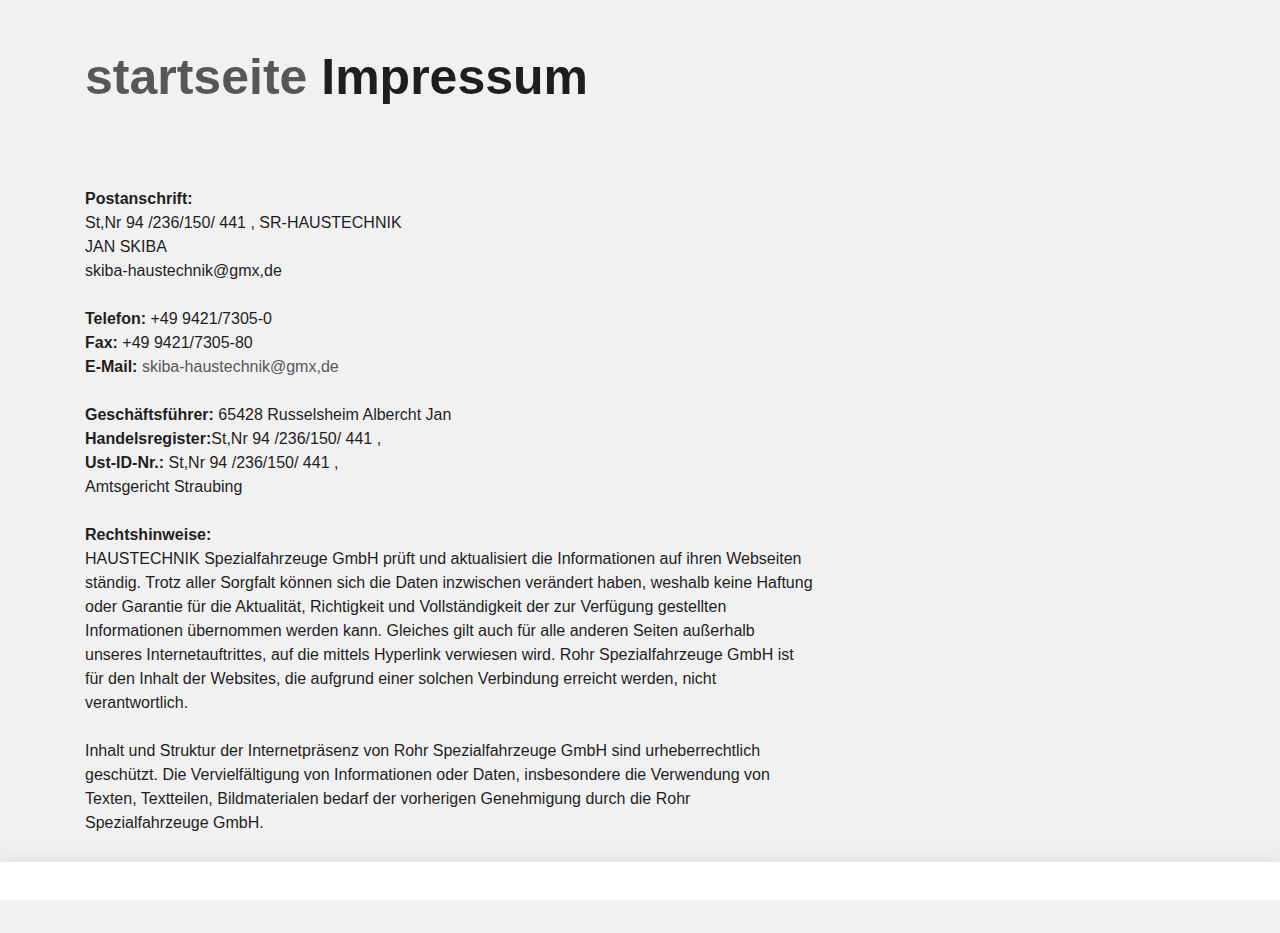
==== impressum.html @ fdb09a37 "Add files via upload" ====
<!DOCTYPE html>
 <html lang="de"><head><meta http-equiv="Content-Type" content="text/html; charset=UTF-8"><!--<base href="/">--><base href="."><title>Impressum - ROHR Spezialfahrzeuge</title><meta name="robots" content="index,follow,noodp"><meta name="content-language" content="de"><meta http-equiv="X-UA-Compatible" content="IE=EDGE"><meta name="og:type" content="website"><meta name="fb:app_id" content="1234567890"><meta name="robots" content="index,follow,noodp"><meta name="description" content="Die ROHR Spezialfahrzeuge GmbH aus Deutschland zählt zu den international führenden Herstellern im Bereich Kühlkofferfahrzeuge, Tankfahrzeuge, Flugfeldtankfahrzeuge und Militärtankfahrzeuge."><meta name="author" content="Rohr Spezialfahrzeuge"><meta property="og:title" content="Impressum"><meta property="og:site_name" content="ROHR Spezialfahrzeuge GmbH"><meta property="og:image" content="http://www.rohr-spezialfahrzeuge.com/facebook_og.png"><meta property="og:description" content="Die ROHR Spezialfahrzeuge GmbH aus Deutschland zählt zu den international führenden Herstellern im Bereich Kühlkofferfahrzeuge, Tankfahrzeuge, Flugfeldtankfahrzeuge und Militärtankfahrzeuge."><link rel="canonical" href="http://www.rohr-spezialfahrzeuge.com/de/impressum/"><meta name="viewport" content="width=device-width, initial-scale=1"><link rel="apple-touch-icon" sizes="180x180" href="https://www.rohr-spezialfahrzeuge.com/apple-touch-icon.png"><link rel="icon" type="image/png" href="https://www.rohr-spezialfahrzeuge.com/favicon-32x32.png" sizes="32x32"><link rel="icon" type="image/png" href="https://www.rohr-spezialfahrzeuge.com/favicon-16x16.png" sizes="16x16"><link rel="manifest" href="https://www.rohr-spezialfahrzeuge.com/manifest.json"><link rel="mask-icon" href="https://www.rohr-spezialfahrzeuge.com/safari-pinned-tab.svg" color="#d82022"><meta name="theme-color" content="#d82022"><link rel="stylesheet" href="Impressum - ROHR Spezialfahrzeuge_files/app.min.css"><style type="text/css" id="operaUserStyle"></style><link rel="modulepreload" as="script" crossorigin="" href="https://www.rohr-spezialfahrzeuge.com/fileadmin/build/assets/EventCountdown-c8544bce.js"><link rel="stylesheet" href="Impressum - ROHR Spezialfahrzeuge_files/EventCountdown.css">

 <style type="text/css">
@font-face {
  font-weight: 400;
  font-style:  normal;
  font-family: circular;

  src: url('chrome-extension://liecbddmkiiihnedobmlmillhodjkdmb/fonts/CircularXXWeb-Book.woff2') format('woff2');
}

@font-face {
  font-weight: 700;
  font-style:  normal;
  font-family: circular;

  src: url('chrome-extension://liecbddmkiiihnedobmlmillhodjkdmb/fonts/CircularXXWeb-Bold.woff2') format('woff2');
}</style><link rel="stylesheet" type="text/css" href="Impressum - ROHR Spezialfahrzeuge_files/676.5181.c.css"><link rel="stylesheet" type="text/css" href="Impressum - ROHR Spezialfahrzeuge_files/ui.e8db.c.css"><link rel="stylesheet" type="text/css" href="Impressum - ROHR Spezialfahrzeuge_files/233.362b.c.css"></head>
<!--[if IE 9]><body
class="ie9"><![endif]--><!--[if (gt IE 9)|!(IE)]><!--><body><!--<![endif]-->
<header id="h"> <nav id="mobile-menu" class="navbar navbar-mobile navbar-dark visible-md-down"><ul class="nav nav-stacked"><li class="nav-item has-sub"><a href="https://www.rohr-spezialfahrzeuge.com/de/kuehlfahrzeuge/" data-toggle="collapse" data-target="#collapse-7" role="button" aria-haspopup="true" aria-expanded="false" class="nav-link">Produkte<i class="icn icn-arrow_down"></i></a><div id="collapse-7" class="collapse"><ul class="nav nav-stacked text-xs-right"><li class="nav-item"><a href="https://www.rohr-spezialfahrzeuge.com/de/kuehlfahrzeuge/" class="nav-link">Kühlfahrzeuge</a></li><li class="nav-item"><a href="https://www.rohr-spezialfahrzeuge.com/de/strassentankfahrzeuge/" class="nav-link">Straßentankfahrzeuge</a></li><li class="nav-item"><a href="https://www.rohr-spezialfahrzeuge.com/de/flugfeldtankfahrzeuge/" class="nav-link">Flugfeldtankfahrzeuge</a></li><li class="nav-item"><a href="https://www.rohr-spezialfahrzeuge.com/de/militaertankfahrzeuge/" class="nav-link">Militärtankfahrzeuge</a></li></ul></div></li><li class="nav-item has-sub"><a href="https://www.rohr-spezialfahrzeuge.com/de/servicenetz/" data-toggle="collapse" data-target="#collapse-8" role="button" aria-haspopup="true" aria-expanded="false" class="nav-link">Service<i class="icn icn-arrow_down"></i></a><div id="collapse-8" class="collapse"><ul class="nav nav-stacked text-xs-right"><li class="nav-item"><a href="https://www.rohr-spezialfahrzeuge.com/de/servicenetz/" class="nav-link">Servicenetz</a></li><li class="nav-item"><a href="https://www.rohr-spezialfahrzeuge.com/de/kundendienst/" class="nav-link">Kundendienst</a></li><li class="nav-item"><a href="https://www.rohr-spezialfahrzeuge.com/de/ersatzteile/" class="nav-link">Ersatzteile</a></li><li class="nav-item"><a href="https://www.rohr-spezialfahrzeuge.com/de/reparatur/" class="nav-link">Reparatur</a></li><li class="nav-item"><a href="https://www.rohr-spezialfahrzeuge.com/de/fahrzeugsanierungen/" class="nav-link">Fahrzeugsanierungen</a></li></ul></div></li><li class="nav-item has-sub"><a href="https://www.rohr-spezialfahrzeuge.com/de/ueber-rohr/" data-toggle="collapse" data-target="#collapse-9" role="button" aria-haspopup="true" aria-expanded="false" class="nav-link">Unternehmen<i class="icn icn-arrow_down"></i></a><div id="collapse-9" class="collapse"><ul class="nav nav-stacked text-xs-right"><li class="nav-item"><a href="https://www.rohr-spezialfahrzeuge.com/de/ueber-rohr/" class="nav-link">Über ROHR</a></li><li class="nav-item"><a href="https://www.rohr-spezialfahrzeuge.com/de/b2b/" class="nav-link">B2B</a></li><li class="nav-item"><a href="https://www.rohr-spezialfahrzeuge.com/de/medien/" class="nav-link">Medien</a></li><li class="nav-item"><a href="https://www.rohr-spezialfahrzeuge.com/de/zertifikate/" class="nav-link">Zertifikate</a></li></ul></div></li>
  
 </nav></header><div id="site-content"><div class="page">
<a id="c9"></a><div class="container m-y-1"><div class="content-text "><div class="row"><div class="col-xs-12 col-md-10 col-xxl-8"><h2 class="no-border">
  <a href="index.html">startseite</a>
  
  Impressum</h2></div></div></div></div><div class="container slot-two-columns"><div class="row"><div class="col-xs-12 col-md-8">
<a id="c8"></a><div class="content-text m-b-1"><div class="row"><div class="col-sm-12"><p class="bodytext"><strong>Postanschrift:</strong><br> St,Nr 94 /236/150/ 441 , SR-HAUSTECHNIK <br> JAN SKIBA<br> skiba-haustechnik@gmx,de</p><p class="bodytext">&nbsp;</p><p class="bodytext"><strong>Telefon:</strong> +49 9421/7305-0<br> <strong>Fax:</strong> +49 9421/7305-80<br> <strong>E-Mail:</strong> <a href="mailto:info@rohr-spezialfahrzeuge.com">skiba-haustechnik@gmx,de</a></p><p class="bodytext">&nbsp;</p><p class="bodytext"><strong>Geschäftsführer:</strong>  65428 Russelsheim Albercht Jan
  
  
  
  <br> <strong>Handelsregister:</strong>St,Nr 94 /236/150/ 441 ,<br> <strong>Ust-ID-Nr.:</strong> St,Nr 94 /236/150/ 441 ,<br>  Amtsgericht Straubing<br> <br> <strong>Rechtshinweise:</strong><br> HAUSTECHNIK Spezialfahrzeuge GmbH prüft und aktualisiert die Informationen auf ihren Webseiten ständig. Trotz aller Sorgfalt können sich die Daten inzwischen verändert haben, weshalb keine Haftung oder Garantie für die Aktualität, Richtigkeit und Vollständigkeit der zur Verfügung gestellten Informationen übernommen werden kann. Gleiches gilt auch für alle anderen Seiten außerhalb unseres Internetauftrittes, auf die mittels Hyperlink verwiesen wird. Rohr Spezialfahrzeuge GmbH ist für den Inhalt der Websites, die aufgrund einer solchen Verbindung erreicht werden, nicht verantwortlich.<br> <br> Inhalt und Struktur der Internetpräsenz von Rohr Spezialfahrzeuge GmbH sind urheberrechtlich geschützt. Die Vervielfältigung von Informationen oder Daten, insbesondere die Verwendung von Texten, Textteilen, Bildmaterialen bedarf der vorherigen Genehmigung durch die Rohr Spezialfahrzeuge GmbH.<br> <br>   </p></div></div></div></div><div class="col-xs-12 col-md-4"></div></div></div></div></div>
  <script>var t3 = {
  id: 5,
  type: 0,
  lang: 0
};
window.cookieconsent_options = {
  message:"Wir möchten Ihnen den bestmöglichen Service bieten. Dazu speichern wir Informationen über Ihren Besuch in sogenannten Cookies. Durch die Nutzung dieser Webseite erklären Sie sich mit der Verwendung von Cookies einverstanden. <a href=/de/datenschutzerklaerung/>Datenschutzerklärung</a>",
  dismiss:"Verstanden!",
  learnMore:"Mehr Informationen",
  link:null,
  theme:null
};</script> <script type="module" src="./Impressum - ROHR Spezialfahrzeuge_files/app.min.js.téléchargé"></script><script></script><script src="./Impressum - ROHR Spezialfahrzeuge_files/banner.js.téléchargé" data-cookiefirst-key="1eafcaf3-7a5d-4e7d-9ab6-0aec67dd1686"></script> <div id="loom-companion-mv3" ext-id="liecbddmkiiihnedobmlmillhodjkdmb"><section id="shadow-host-companion"><template shadowrootmode="open"><div id="inner-shadow-companion"><div class="css-0" id="tooltip-mount-layer-companion"></div><style data-emotion="companion-global"></style><style data-emotion="companion" data-s=""></style><style>
            
    #inner-shadow-companion {
      font-size: 100%;
    }
    #inner-shadow-companion {
      font-family: circular, -apple-system, BlinkMacSystemFont, Segoe UI,
        sans-serif;
      color: var(--lns-color-body);
      
  font-size: var(--lns-fontSize-medium);
  line-height: var(--lns-lineHeight-medium);
;
      font-feature-settings: 'ss08' on;
    }

    #inner-shadow-companion *,
    #inner-shadow-companion *:before,
    #inner-shadow-companion *:after {
      box-sizing: border-box;
    }

    #inner-shadow-companion * {
      -webkit-font-smoothing: antialiased;
      -moz-osx-font-smoothing: grayscale;
      letter-spacing: calc(0.6px - 0.05em);
    }

    
    #inner-shadow-companion,
    .theme-light,
    [data-lens-theme="light"] {
      --lns-color-primary: var(--lns-themeLight-color-primary);--lns-color-primaryHover: var(--lns-themeLight-color-primaryHover);--lns-color-primaryActive: var(--lns-themeLight-color-primaryActive);--lns-color-body: var(--lns-themeLight-color-body);--lns-color-bodyDimmed: var(--lns-themeLight-color-bodyDimmed);--lns-color-background: var(--lns-themeLight-color-background);--lns-color-backgroundHover: var(--lns-themeLight-color-backgroundHover);--lns-color-backgroundActive: var(--lns-themeLight-color-backgroundActive);--lns-color-backgroundSecondary: var(--lns-themeLight-color-backgroundSecondary);--lns-color-backgroundSecondary2: var(--lns-themeLight-color-backgroundSecondary2);--lns-color-overlay: var(--lns-themeLight-color-overlay);--lns-color-border: var(--lns-themeLight-color-border);--lns-color-focusRing: var(--lns-themeLight-color-focusRing);--lns-color-record: var(--lns-themeLight-color-record);--lns-color-recordHover: var(--lns-themeLight-color-recordHover);--lns-color-recordActive: var(--lns-themeLight-color-recordActive);--lns-color-info: var(--lns-themeLight-color-info);--lns-color-success: var(--lns-themeLight-color-success);--lns-color-warning: var(--lns-themeLight-color-warning);--lns-color-danger: var(--lns-themeLight-color-danger);--lns-color-dangerHover: var(--lns-themeLight-color-dangerHover);--lns-color-dangerActive: var(--lns-themeLight-color-dangerActive);--lns-color-backdrop: var(--lns-themeLight-color-backdrop);--lns-color-backdropDark: var(--lns-themeLight-color-backdropDark);--lns-color-backdropTwilight: var(--lns-themeLight-color-backdropTwilight);--lns-color-disabledContent: var(--lns-themeLight-color-disabledContent);--lns-color-highlight: var(--lns-themeLight-color-highlight);--lns-color-disabledBackground: var(--lns-themeLight-color-disabledBackground);--lns-color-formFieldBorder: var(--lns-themeLight-color-formFieldBorder);--lns-color-formFieldBackground: var(--lns-themeLight-color-formFieldBackground);--lns-color-buttonBorder: var(--lns-themeLight-color-buttonBorder);--lns-color-upgrade: var(--lns-themeLight-color-upgrade);--lns-color-upgradeHover: var(--lns-themeLight-color-upgradeHover);--lns-color-upgradeActive: var(--lns-themeLight-color-upgradeActive);--lns-color-tabBackground: var(--lns-themeLight-color-tabBackground);--lns-color-discoveryBackground: var(--lns-themeLight-color-discoveryBackground);--lns-color-discoveryLightBackground: var(--lns-themeLight-color-discoveryLightBackground);--lns-color-discoveryTitle: var(--lns-themeLight-color-discoveryTitle);--lns-color-discoveryHighlight: var(--lns-themeLight-color-discoveryHighlight);
    }

    .theme-dark,
    [data-lens-theme="dark"] {
      --lns-color-primary: var(--lns-themeDark-color-primary);--lns-color-primaryHover: var(--lns-themeDark-color-primaryHover);--lns-color-primaryActive: var(--lns-themeDark-color-primaryActive);--lns-color-body: var(--lns-themeDark-color-body);--lns-color-bodyDimmed: var(--lns-themeDark-color-bodyDimmed);--lns-color-background: var(--lns-themeDark-color-background);--lns-color-backgroundHover: var(--lns-themeDark-color-backgroundHover);--lns-color-backgroundActive: var(--lns-themeDark-color-backgroundActive);--lns-color-backgroundSecondary: var(--lns-themeDark-color-backgroundSecondary);--lns-color-backgroundSecondary2: var(--lns-themeDark-color-backgroundSecondary2);--lns-color-overlay: var(--lns-themeDark-color-overlay);--lns-color-border: var(--lns-themeDark-color-border);--lns-color-focusRing: var(--lns-themeDark-color-focusRing);--lns-color-record: var(--lns-themeDark-color-record);--lns-color-recordHover: var(--lns-themeDark-color-recordHover);--lns-color-recordActive: var(--lns-themeDark-color-recordActive);--lns-color-info: var(--lns-themeDark-color-info);--lns-color-success: var(--lns-themeDark-color-success);--lns-color-warning: var(--lns-themeDark-color-warning);--lns-color-danger: var(--lns-themeDark-color-danger);--lns-color-dangerHover: var(--lns-themeDark-color-dangerHover);--lns-color-dangerActive: var(--lns-themeDark-color-dangerActive);--lns-color-backdrop: var(--lns-themeDark-color-backdrop);--lns-color-backdropDark: var(--lns-themeDark-color-backdropDark);--lns-color-backdropTwilight: var(--lns-themeDark-color-backdropTwilight);--lns-color-disabledContent: var(--lns-themeDark-color-disabledContent);--lns-color-highlight: var(--lns-themeDark-color-highlight);--lns-color-disabledBackground: var(--lns-themeDark-color-disabledBackground);--lns-color-formFieldBorder: var(--lns-themeDark-color-formFieldBorder);--lns-color-formFieldBackground: var(--lns-themeDark-color-formFieldBackground);--lns-color-buttonBorder: var(--lns-themeDark-color-buttonBorder);--lns-color-upgrade: var(--lns-themeDark-color-upgrade);--lns-color-upgradeHover: var(--lns-themeDark-color-upgradeHover);--lns-color-upgradeActive: var(--lns-themeDark-color-upgradeActive);--lns-color-tabBackground: var(--lns-themeDark-color-tabBackground);--lns-color-discoveryBackground: var(--lns-themeDark-color-discoveryBackground);--lns-color-discoveryLightBackground: var(--lns-themeDark-color-discoveryLightBackground);--lns-color-discoveryTitle: var(--lns-themeDark-color-discoveryTitle);--lns-color-discoveryHighlight: var(--lns-themeDark-color-discoveryHighlight);
    }
  

    
    #inner-shadow-companion {
      --lns-fontWeight-book:400;--lns-fontWeight-bold:700;--lns-unit:0.5rem;--lns-fontSize-small:calc(1.5 * var(--lns-unit, 8px));--lns-lineHeight-small:1.5;--lns-fontSize-body-sm:calc(1.5 * var(--lns-unit, 8px));--lns-lineHeight-body-sm:1.5;--lns-fontSize-medium:calc(1.75 * var(--lns-unit, 8px));--lns-lineHeight-medium:1.6;--lns-fontSize-body-md:calc(1.75 * var(--lns-unit, 8px));--lns-lineHeight-body-md:1.6;--lns-fontSize-large:calc(2.25 * var(--lns-unit, 8px));--lns-lineHeight-large:1.45;--lns-fontSize-body-lg:calc(2.25 * var(--lns-unit, 8px));--lns-lineHeight-body-lg:1.45;--lns-fontSize-xlarge:calc(3 * var(--lns-unit, 8px));--lns-lineHeight-xlarge:1.35;--lns-fontSize-heading-sm:calc(3 * var(--lns-unit, 8px));--lns-lineHeight-heading-sm:1.35;--lns-fontSize-xxlarge:calc(4 * var(--lns-unit, 8px));--lns-lineHeight-xxlarge:1.2;--lns-fontSize-heading-md:calc(4 * var(--lns-unit, 8px));--lns-lineHeight-heading-md:1.2;--lns-fontSize-xxxlarge:calc(6 * var(--lns-unit, 8px));--lns-lineHeight-xxxlarge:1.15;--lns-fontSize-heading-lg:calc(6 * var(--lns-unit, 8px));--lns-lineHeight-heading-lg:1.15;--lns-radius-medium:calc(1 * var(--lns-unit, 8px));--lns-radius-large:calc(2 * var(--lns-unit, 8px));--lns-radius-xlarge:calc(3 * var(--lns-unit, 8px));--lns-radius-full:calc(999 * var(--lns-unit, 8px));--lns-shadow-small:0 calc(0.5 * var(--lns-unit, 8px)) calc(1.25 * var(--lns-unit, 8px)) hsla(0, 0%, 0%, 0.05);--lns-shadow-medium:0 calc(0.5 * var(--lns-unit, 8px)) calc(1.25 * var(--lns-unit, 8px)) hsla(0, 0%, 0%, 0.1);--lns-shadow-large:0 calc(0.75 * var(--lns-unit, 8px)) calc(3 * var(--lns-unit, 8px)) hsla(0, 0%, 0%, 0.1);--lns-space-xsmall:calc(0.5 * var(--lns-unit, 8px));--lns-space-small:calc(1 * var(--lns-unit, 8px));--lns-space-medium:calc(2 * var(--lns-unit, 8px));--lns-space-large:calc(3 * var(--lns-unit, 8px));--lns-space-xlarge:calc(5 * var(--lns-unit, 8px));--lns-space-xxlarge:calc(8 * var(--lns-unit, 8px));--lns-formFieldBorderWidth:1px;--lns-formFieldBorderWidthFocus:2px;--lns-formFieldHeight:calc(4.5 * var(--lns-unit, 8px));--lns-formFieldRadius:calc(2.25 * var(--lns-unit, 8px));--lns-formFieldHorizontalPadding:calc(2 * var(--lns-unit, 8px));--lns-formFieldBorderShadow:
    inset 0 0 0 var(--lns-formFieldBorderWidth) var(--lns-color-formFieldBorder)
  ;--lns-formFieldBorderShadowFocus:
    inset 0 0 0 var(--lns-formFieldBorderWidthFocus) var(--lns-color-blurple),
    0 0 0 var(--lns-formFieldBorderWidthFocus) var(--lns-color-focusRing)
  ;--lns-color-red:hsla(11,80%,45%,1);--lns-color-blurpleLight:hsla(240,83.3%,95.3%,1);--lns-color-blurpleMedium:hsla(242,81%,87.6%,1);--lns-color-blurple:hsla(242,88.4%,66.3%,1);--lns-color-blurpleDark:hsla(242,87.6%,62%,1);--lns-color-blurpleStrong:hsla(252,46%,33%,1);--lns-color-offWhite:hsla(45,36.4%,95.7%,1);--lns-color-blueLight:hsla(206,58.3%,85.9%,1);--lns-color-blue:hsla(206,100%,73.3%,1);--lns-color-blueDark:hsla(206,29.5%,33.9%,1);--lns-color-orangeLight:hsla(6,100%,89.6%,1);--lns-color-orange:hsla(11,100%,62.2%,1);--lns-color-orangeDark:hsla(11,79.9%,64.9%,1);--lns-color-tealLight:hsla(180,20%,67.6%,1);--lns-color-teal:hsla(180,51.4%,51.6%,1);--lns-color-tealDark:hsla(180,16.2%,22.9%,1);--lns-color-yellowLight:hsla(39,100%,87.8%,1);--lns-color-yellow:hsla(50,100%,57.3%,1);--lns-color-yellowDark:hsla(39,100%,68%,1);--lns-color-grey8:hsla(0,0%,13%,1);--lns-color-grey7:hsla(246,16%,26%,1);--lns-color-grey6:hsla(252,13%,46%,1);--lns-color-grey5:hsla(240,7%,62%,1);--lns-color-grey4:hsla(259,12%,75%,1);--lns-color-grey3:hsla(260,11%,85%,1);--lns-color-grey2:hsla(260,11%,95%,1);--lns-color-grey1:hsla(240,7%,97%,1);--lns-color-white:hsla(0,0%,100%,1);--lns-themeLight-color-primary:hsla(242,88.4%,66.3%,1);--lns-themeLight-color-primaryHover:hsla(242,88.4%,56.3%,1);--lns-themeLight-color-primaryActive:hsla(242,88.4%,45.3%,1);--lns-themeLight-color-body:hsla(0,0%,13%,1);--lns-themeLight-color-bodyDimmed:hsla(252,13%,46%,1);--lns-themeLight-color-background:hsla(0,0%,100%,1);--lns-themeLight-color-backgroundHover:hsla(246,16%,26%,0.1);--lns-themeLight-color-backgroundActive:hsla(246,16%,26%,0.3);--lns-themeLight-color-backgroundSecondary:hsla(246,16%,26%,0.04);--lns-themeLight-color-backgroundSecondary2:hsla(45,34%,78%,0.2);--lns-themeLight-color-overlay:hsla(0,0%,100%,1);--lns-themeLight-color-border:hsla(252,13%,46%,0.2);--lns-themeLight-color-focusRing:hsla(242,88.4%,66.3%,0.5);--lns-themeLight-color-record:hsla(11,100%,62.2%,1);--lns-themeLight-color-recordHover:hsla(11,100%,52.2%,1);--lns-themeLight-color-recordActive:hsla(11,100%,42.2%,1);--lns-themeLight-color-info:hsla(206,100%,73.3%,1);--lns-themeLight-color-success:hsla(180,51.4%,51.6%,1);--lns-themeLight-color-warning:hsla(39,100%,68%,1);--lns-themeLight-color-danger:hsla(11,80%,45%,1);--lns-themeLight-color-dangerHover:hsla(11,80%,38%,1);--lns-themeLight-color-dangerActive:hsla(11,80%,31%,1);--lns-themeLight-color-backdrop:hsla(0,0%,13%,0.5);--lns-themeLight-color-backdropDark:hsla(0,0%,13%,0.9);--lns-themeLight-color-backdropTwilight:hsla(245,44.8%,46.9%,0.8);--lns-themeLight-color-disabledContent:hsla(240,7%,62%,1);--lns-themeLight-color-highlight:hsla(240,83.3%,66.3%,0.15);--lns-themeLight-color-disabledBackground:hsla(260,11%,95%,1);--lns-themeLight-color-formFieldBorder:hsla(260,11%,85%,1);--lns-themeLight-color-formFieldBackground:hsla(0,0%,100%,1);--lns-themeLight-color-buttonBorder:hsla(252,13%,46%,0.25);--lns-themeLight-color-upgrade:hsla(206,100%,93%,1);--lns-themeLight-color-upgradeHover:hsla(206,100%,85%,1);--lns-themeLight-color-upgradeActive:hsla(206,100%,77%,1);--lns-themeLight-color-tabBackground:hsla(252,13%,46%,0.15);--lns-themeLight-color-discoveryBackground:hsla(206,100%,93%,1);--lns-themeLight-color-discoveryLightBackground:hsla(206,100%,97%,1);--lns-themeLight-color-discoveryTitle:hsla(0,0%,13%,1);--lns-themeLight-color-discoveryHighlight:hsla(206,100%,77%,0.3);--lns-themeDark-color-primary:hsla(242,87%,73%,1);--lns-themeDark-color-primaryHover:hsla(242,88.4%,56.3%,1);--lns-themeDark-color-primaryActive:hsla(242,88.4%,45.3%,1);--lns-themeDark-color-body:hsla(240,7%,97%,1);--lns-themeDark-color-bodyDimmed:hsla(240,7%,62%,1);--lns-themeDark-color-background:hsla(0,0%,13%,1);--lns-themeDark-color-backgroundHover:hsla(0,0%,100%,0.1);--lns-themeDark-color-backgroundActive:hsla(0,0%,100%,0.2);--lns-themeDark-color-backgroundSecondary:hsla(0,0%,100%,0.04);--lns-themeDark-color-backgroundSecondary2:hsla(45,13%,44%,0.2);--lns-themeDark-color-overlay:hsla(0,0%,20%,1);--lns-themeDark-color-border:hsla(259,12%,75%,0.2);--lns-themeDark-color-focusRing:hsla(242,88.4%,66.3%,0.5);--lns-themeDark-color-record:hsla(11,100%,62.2%,1);--lns-themeDark-color-recordHover:hsla(11,100%,52.2%,1);--lns-themeDark-color-recordActive:hsla(11,100%,42.2%,1);--lns-themeDark-color-info:hsla(206,100%,73.3%,1);--lns-themeDark-color-success:hsla(180,51.4%,51.6%,1);--lns-themeDark-color-warning:hsla(39,100%,68%,1);--lns-themeDark-color-danger:hsla(11,80%,45%,1);--lns-themeDark-color-dangerHover:hsla(11,80%,38%,1);--lns-themeDark-color-dangerActive:hsla(11,80%,31%,1);--lns-themeDark-color-backdrop:hsla(0,0%,13%,0.5);--lns-themeDark-color-backdropDark:hsla(0,0%,13%,0.9);--lns-themeDark-color-backdropTwilight:hsla(245,44.8%,46.9%,0.8);--lns-themeDark-color-disabledContent:hsla(240,7%,62%,1);--lns-themeDark-color-highlight:hsla(240,83.3%,66.3%,0.15);--lns-themeDark-color-disabledBackground:hsla(252,13%,23%,1);--lns-themeDark-color-formFieldBorder:hsla(252,13%,46%,1);--lns-themeDark-color-formFieldBackground:hsla(0,0%,13%,1);--lns-themeDark-color-buttonBorder:hsla(0,0%,100%,0.25);--lns-themeDark-color-upgrade:hsla(206,92%,81%,1);--lns-themeDark-color-upgradeHover:hsla(206,92%,74%,1);--lns-themeDark-color-upgradeActive:hsla(206,92%,67%,1);--lns-themeDark-color-tabBackground:hsla(0,0%,100%,0.15);--lns-themeDark-color-discoveryBackground:hsla(206,92%,81%,1);--lns-themeDark-color-discoveryLightBackground:hsla(0,0%,13%,1);--lns-themeDark-color-discoveryTitle:hsla(206,100%,73.3%,1);--lns-themeDark-color-discoveryHighlight:hsla(206,100%,77%,0.3);
    }
  

    .c\:red{color:var(--lns-color-red)}.c\:blurpleLight{color:var(--lns-color-blurpleLight)}.c\:blurpleMedium{color:var(--lns-color-blurpleMedium)}.c\:blurple{color:var(--lns-color-blurple)}.c\:blurpleDark{color:var(--lns-color-blurpleDark)}.c\:blurpleStrong{color:var(--lns-color-blurpleStrong)}.c\:offWhite{color:var(--lns-color-offWhite)}.c\:blueLight{color:var(--lns-color-blueLight)}.c\:blue{color:var(--lns-color-blue)}.c\:blueDark{color:var(--lns-color-blueDark)}.c\:orangeLight{color:var(--lns-color-orangeLight)}.c\:orange{color:var(--lns-color-orange)}.c\:orangeDark{color:var(--lns-color-orangeDark)}.c\:tealLight{color:var(--lns-color-tealLight)}.c\:teal{color:var(--lns-color-teal)}.c\:tealDark{color:var(--lns-color-tealDark)}.c\:yellowLight{color:var(--lns-color-yellowLight)}.c\:yellow{color:var(--lns-color-yellow)}.c\:yellowDark{color:var(--lns-color-yellowDark)}.c\:grey8{color:var(--lns-color-grey8)}.c\:grey7{color:var(--lns-color-grey7)}.c\:grey6{color:var(--lns-color-grey6)}.c\:grey5{color:var(--lns-color-grey5)}.c\:grey4{color:var(--lns-color-grey4)}.c\:grey3{color:var(--lns-color-grey3)}.c\:grey2{color:var(--lns-color-grey2)}.c\:grey1{color:var(--lns-color-grey1)}.c\:white{color:var(--lns-color-white)}.c\:primary{color:var(--lns-color-primary)}.c\:primaryHover{color:var(--lns-color-primaryHover)}.c\:primaryActive{color:var(--lns-color-primaryActive)}.c\:body{color:var(--lns-color-body)}.c\:bodyDimmed{color:var(--lns-color-bodyDimmed)}.c\:background{color:var(--lns-color-background)}.c\:backgroundHover{color:var(--lns-color-backgroundHover)}.c\:backgroundActive{color:var(--lns-color-backgroundActive)}.c\:backgroundSecondary{color:var(--lns-color-backgroundSecondary)}.c\:backgroundSecondary2{color:var(--lns-color-backgroundSecondary2)}.c\:overlay{color:var(--lns-color-overlay)}.c\:border{color:var(--lns-color-border)}.c\:focusRing{color:var(--lns-color-focusRing)}.c\:record{color:var(--lns-color-record)}.c\:recordHover{color:var(--lns-color-recordHover)}.c\:recordActive{color:var(--lns-color-recordActive)}.c\:info{color:var(--lns-color-info)}.c\:success{color:var(--lns-color-success)}.c\:warning{color:var(--lns-color-warning)}.c\:danger{color:var(--lns-color-danger)}.c\:dangerHover{color:var(--lns-color-dangerHover)}.c\:dangerActive{color:var(--lns-color-dangerActive)}.c\:backdrop{color:var(--lns-color-backdrop)}.c\:backdropDark{color:var(--lns-color-backdropDark)}.c\:backdropTwilight{color:var(--lns-color-backdropTwilight)}.c\:disabledContent{color:var(--lns-color-disabledContent)}.c\:highlight{color:var(--lns-color-highlight)}.c\:disabledBackground{color:var(--lns-color-disabledBackground)}.c\:formFieldBorder{color:var(--lns-color-formFieldBorder)}.c\:formFieldBackground{color:var(--lns-color-formFieldBackground)}.c\:buttonBorder{color:var(--lns-color-buttonBorder)}.c\:upgrade{color:var(--lns-color-upgrade)}.c\:upgradeHover{color:var(--lns-color-upgradeHover)}.c\:upgradeActive{color:var(--lns-color-upgradeActive)}.c\:tabBackground{color:var(--lns-color-tabBackground)}.c\:discoveryBackground{color:var(--lns-color-discoveryBackground)}.c\:discoveryLightBackground{color:var(--lns-color-discoveryLightBackground)}.c\:discoveryTitle{color:var(--lns-color-discoveryTitle)}.c\:discoveryHighlight{color:var(--lns-color-discoveryHighlight)}.shadow\:small{box-shadow:var(--lns-shadow-small)}.shadow\:medium{box-shadow:var(--lns-shadow-medium)}.shadow\:large{box-shadow:var(--lns-shadow-large)}.radius\:medium{border-radius:var(--lns-radius-medium)}.radius\:large{border-radius:var(--lns-radius-large)}.radius\:xlarge{border-radius:var(--lns-radius-xlarge)}.radius\:full{border-radius:var(--lns-radius-full)}.bgc\:red{background-color:var(--lns-color-red)}.bgc\:blurpleLight{background-color:var(--lns-color-blurpleLight)}.bgc\:blurpleMedium{background-color:var(--lns-color-blurpleMedium)}.bgc\:blurple{background-color:var(--lns-color-blurple)}.bgc\:blurpleDark{background-color:var(--lns-color-blurpleDark)}.bgc\:blurpleStrong{background-color:var(--lns-color-blurpleStrong)}.bgc\:offWhite{background-color:var(--lns-color-offWhite)}.bgc\:blueLight{background-color:var(--lns-color-blueLight)}.bgc\:blue{background-color:var(--lns-color-blue)}.bgc\:blueDark{background-color:var(--lns-color-blueDark)}.bgc\:orangeLight{background-color:var(--lns-color-orangeLight)}.bgc\:orange{background-color:var(--lns-color-orange)}.bgc\:orangeDark{background-color:var(--lns-color-orangeDark)}.bgc\:tealLight{background-color:var(--lns-color-tealLight)}.bgc\:teal{background-color:var(--lns-color-teal)}.bgc\:tealDark{background-color:var(--lns-color-tealDark)}.bgc\:yellowLight{background-color:var(--lns-color-yellowLight)}.bgc\:yellow{background-color:var(--lns-color-yellow)}.bgc\:yellowDark{background-color:var(--lns-color-yellowDark)}.bgc\:grey8{background-color:var(--lns-color-grey8)}.bgc\:grey7{background-color:var(--lns-color-grey7)}.bgc\:grey6{background-color:var(--lns-color-grey6)}.bgc\:grey5{background-color:var(--lns-color-grey5)}.bgc\:grey4{background-color:var(--lns-color-grey4)}.bgc\:grey3{background-color:var(--lns-color-grey3)}.bgc\:grey2{background-color:var(--lns-color-grey2)}.bgc\:grey1{background-color:var(--lns-color-grey1)}.bgc\:white{background-color:var(--lns-color-white)}.bgc\:primary{background-color:var(--lns-color-primary)}.bgc\:primaryHover{background-color:var(--lns-color-primaryHover)}.bgc\:primaryActive{background-color:var(--lns-color-primaryActive)}.bgc\:body{background-color:var(--lns-color-body)}.bgc\:bodyDimmed{background-color:var(--lns-color-bodyDimmed)}.bgc\:background{background-color:var(--lns-color-background)}.bgc\:backgroundHover{background-color:var(--lns-color-backgroundHover)}.bgc\:backgroundActive{background-color:var(--lns-color-backgroundActive)}.bgc\:backgroundSecondary{background-color:var(--lns-color-backgroundSecondary)}.bgc\:backgroundSecondary2{background-color:var(--lns-color-backgroundSecondary2)}.bgc\:overlay{background-color:var(--lns-color-overlay)}.bgc\:border{background-color:var(--lns-color-border)}.bgc\:focusRing{background-color:var(--lns-color-focusRing)}.bgc\:record{background-color:var(--lns-color-record)}.bgc\:recordHover{background-color:var(--lns-color-recordHover)}.bgc\:recordActive{background-color:var(--lns-color-recordActive)}.bgc\:info{background-color:var(--lns-color-info)}.bgc\:success{background-color:var(--lns-color-success)}.bgc\:warning{background-color:var(--lns-color-warning)}.bgc\:danger{background-color:var(--lns-color-danger)}.bgc\:dangerHover{background-color:var(--lns-color-dangerHover)}.bgc\:dangerActive{background-color:var(--lns-color-dangerActive)}.bgc\:backdrop{background-color:var(--lns-color-backdrop)}.bgc\:backdropDark{background-color:var(--lns-color-backdropDark)}.bgc\:backdropTwilight{background-color:var(--lns-color-backdropTwilight)}.bgc\:disabledContent{background-color:var(--lns-color-disabledContent)}.bgc\:highlight{background-color:var(--lns-color-highlight)}.bgc\:disabledBackground{background-color:var(--lns-color-disabledBackground)}.bgc\:formFieldBorder{background-color:var(--lns-color-formFieldBorder)}.bgc\:formFieldBackground{background-color:var(--lns-color-formFieldBackground)}.bgc\:buttonBorder{background-color:var(--lns-color-buttonBorder)}.bgc\:upgrade{background-color:var(--lns-color-upgrade)}.bgc\:upgradeHover{background-color:var(--lns-color-upgradeHover)}.bgc\:upgradeActive{background-color:var(--lns-color-upgradeActive)}.bgc\:tabBackground{background-color:var(--lns-color-tabBackground)}.bgc\:discoveryBackground{background-color:var(--lns-color-discoveryBackground)}.bgc\:discoveryLightBackground{background-color:var(--lns-color-discoveryLightBackground)}.bgc\:discoveryTitle{background-color:var(--lns-color-discoveryTitle)}.bgc\:discoveryHighlight{background-color:var(--lns-color-discoveryHighlight)}.m\:0{margin:0}.m\:auto{margin:auto}.m\:xsmall{margin:var(--lns-space-xsmall)}.m\:small{margin:var(--lns-space-small)}.m\:medium{margin:var(--lns-space-medium)}.m\:large{margin:var(--lns-space-large)}.m\:xlarge{margin:var(--lns-space-xlarge)}.m\:xxlarge{margin:var(--lns-space-xxlarge)}.mt\:0{margin-top:0}.mt\:auto{margin-top:auto}.mt\:xsmall{margin-top:var(--lns-space-xsmall)}.mt\:small{margin-top:var(--lns-space-small)}.mt\:medium{margin-top:var(--lns-space-medium)}.mt\:large{margin-top:var(--lns-space-large)}.mt\:xlarge{margin-top:var(--lns-space-xlarge)}.mt\:xxlarge{margin-top:var(--lns-space-xxlarge)}.mb\:0{margin-bottom:0}.mb\:auto{margin-bottom:auto}.mb\:xsmall{margin-bottom:var(--lns-space-xsmall)}.mb\:small{margin-bottom:var(--lns-space-small)}.mb\:medium{margin-bottom:var(--lns-space-medium)}.mb\:large{margin-bottom:var(--lns-space-large)}.mb\:xlarge{margin-bottom:var(--lns-space-xlarge)}.mb\:xxlarge{margin-bottom:var(--lns-space-xxlarge)}.ml\:0{margin-left:0}.ml\:auto{margin-left:auto}.ml\:xsmall{margin-left:var(--lns-space-xsmall)}.ml\:small{margin-left:var(--lns-space-small)}.ml\:medium{margin-left:var(--lns-space-medium)}.ml\:large{margin-left:var(--lns-space-large)}.ml\:xlarge{margin-left:var(--lns-space-xlarge)}.ml\:xxlarge{margin-left:var(--lns-space-xxlarge)}.mr\:0{margin-right:0}.mr\:auto{margin-right:auto}.mr\:xsmall{margin-right:var(--lns-space-xsmall)}.mr\:small{margin-right:var(--lns-space-small)}.mr\:medium{margin-right:var(--lns-space-medium)}.mr\:large{margin-right:var(--lns-space-large)}.mr\:xlarge{margin-right:var(--lns-space-xlarge)}.mr\:xxlarge{margin-right:var(--lns-space-xxlarge)}.mx\:0{margin-left:0;margin-right:0}.mx\:auto{margin-left:auto;margin-right:auto}.mx\:xsmall{margin-left:var(--lns-space-xsmall);margin-right:var(--lns-space-xsmall)}.mx\:small{margin-left:var(--lns-space-small);margin-right:var(--lns-space-small)}.mx\:medium{margin-left:var(--lns-space-medium);margin-right:var(--lns-space-medium)}.mx\:large{margin-left:var(--lns-space-large);margin-right:var(--lns-space-large)}.mx\:xlarge{margin-left:var(--lns-space-xlarge);margin-right:var(--lns-space-xlarge)}.mx\:xxlarge{margin-left:var(--lns-space-xxlarge);margin-right:var(--lns-space-xxlarge)}.my\:0{margin-top:0;margin-bottom:0}.my\:auto{margin-top:auto;margin-bottom:auto}.my\:xsmall{margin-top:var(--lns-space-xsmall);margin-bottom:var(--lns-space-xsmall)}.my\:small{margin-top:var(--lns-space-small);margin-bottom:var(--lns-space-small)}.my\:medium{margin-top:var(--lns-space-medium);margin-bottom:var(--lns-space-medium)}.my\:large{margin-top:var(--lns-space-large);margin-bottom:var(--lns-space-large)}.my\:xlarge{margin-top:var(--lns-space-xlarge);margin-bottom:var(--lns-space-xlarge)}.my\:xxlarge{margin-top:var(--lns-space-xxlarge);margin-bottom:var(--lns-space-xxlarge)}.p\:0{padding:0}.p\:xsmall{padding:var(--lns-space-xsmall)}.p\:small{padding:var(--lns-space-small)}.p\:medium{padding:var(--lns-space-medium)}.p\:large{padding:var(--lns-space-large)}.p\:xlarge{padding:var(--lns-space-xlarge)}.p\:xxlarge{padding:var(--lns-space-xxlarge)}.pt\:0{padding-top:0}.pt\:xsmall{padding-top:var(--lns-space-xsmall)}.pt\:small{padding-top:var(--lns-space-small)}.pt\:medium{padding-top:var(--lns-space-medium)}.pt\:large{padding-top:var(--lns-space-large)}.pt\:xlarge{padding-top:var(--lns-space-xlarge)}.pt\:xxlarge{padding-top:var(--lns-space-xxlarge)}.pb\:0{padding-bottom:0}.pb\:xsmall{padding-bottom:var(--lns-space-xsmall)}.pb\:small{padding-bottom:var(--lns-space-small)}.pb\:medium{padding-bottom:var(--lns-space-medium)}.pb\:large{padding-bottom:var(--lns-space-large)}.pb\:xlarge{padding-bottom:var(--lns-space-xlarge)}.pb\:xxlarge{padding-bottom:var(--lns-space-xxlarge)}.pl\:0{padding-left:0}.pl\:xsmall{padding-left:var(--lns-space-xsmall)}.pl\:small{padding-left:var(--lns-space-small)}.pl\:medium{padding-left:var(--lns-space-medium)}.pl\:large{padding-left:var(--lns-space-large)}.pl\:xlarge{padding-left:var(--lns-space-xlarge)}.pl\:xxlarge{padding-left:var(--lns-space-xxlarge)}.pr\:0{padding-right:0}.pr\:xsmall{padding-right:var(--lns-space-xsmall)}.pr\:small{padding-right:var(--lns-space-small)}.pr\:medium{padding-right:var(--lns-space-medium)}.pr\:large{padding-right:var(--lns-space-large)}.pr\:xlarge{padding-right:var(--lns-space-xlarge)}.pr\:xxlarge{padding-right:var(--lns-space-xxlarge)}.px\:0{padding-left:0;padding-right:0}.px\:xsmall{padding-left:var(--lns-space-xsmall);padding-right:var(--lns-space-xsmall)}.px\:small{padding-left:var(--lns-space-small);padding-right:var(--lns-space-small)}.px\:medium{padding-left:var(--lns-space-medium);padding-right:var(--lns-space-medium)}.px\:large{padding-left:var(--lns-space-large);padding-right:var(--lns-space-large)}.px\:xlarge{padding-left:var(--lns-space-xlarge);padding-right:var(--lns-space-xlarge)}.px\:xxlarge{padding-left:var(--lns-space-xxlarge);padding-right:var(--lns-space-xxlarge)}.py\:0{padding-top:0;padding-bottom:0}.py\:xsmall{padding-top:var(--lns-space-xsmall);padding-bottom:var(--lns-space-xsmall)}.py\:small{padding-top:var(--lns-space-small);padding-bottom:var(--lns-space-small)}.py\:medium{padding-top:var(--lns-space-medium);padding-bottom:var(--lns-space-medium)}.py\:large{padding-top:var(--lns-space-large);padding-bottom:var(--lns-space-large)}.py\:xlarge{padding-top:var(--lns-space-xlarge);padding-bottom:var(--lns-space-xlarge)}.py\:xxlarge{padding-top:var(--lns-space-xxlarge);padding-bottom:var(--lns-space-xxlarge)}.text\:small{font-size:var(--lns-fontSize-small);line-height:var(--lns-lineHeight-small)}.text\:body-sm{font-size:var(--lns-fontSize-body-sm);line-height:var(--lns-lineHeight-body-sm)}.text\:medium{font-size:var(--lns-fontSize-medium);line-height:var(--lns-lineHeight-medium)}.text\:body-md{font-size:var(--lns-fontSize-body-md);line-height:var(--lns-lineHeight-body-md)}.text\:large{font-size:var(--lns-fontSize-large);line-height:var(--lns-lineHeight-large)}.text\:body-lg{font-size:var(--lns-fontSize-body-lg);line-height:var(--lns-lineHeight-body-lg)}.text\:xlarge{font-size:var(--lns-fontSize-xlarge);line-height:var(--lns-lineHeight-xlarge)}.text\:heading-sm{font-size:var(--lns-fontSize-heading-sm);line-height:var(--lns-lineHeight-heading-sm)}.text\:xxlarge{font-size:var(--lns-fontSize-xxlarge);line-height:var(--lns-lineHeight-xxlarge)}.text\:heading-md{font-size:var(--lns-fontSize-heading-md);line-height:var(--lns-lineHeight-heading-md)}.text\:xxxlarge{font-size:var(--lns-fontSize-xxxlarge);line-height:var(--lns-lineHeight-xxxlarge)}.text\:heading-lg{font-size:var(--lns-fontSize-heading-lg);line-height:var(--lns-lineHeight-heading-lg)}.weight\:book{font-weight:var(--lns-fontWeight-book)}.weight\:bold{font-weight:var(--lns-fontWeight-bold)}.text\:body{font-size:var(--lns-fontSize-body-md);line-height:var(--lns-lineHeight-body-md);font-weight:var(--lns-fontWeight-book)}.text\:title{font-size:var(--lns-fontSize-body-lg);line-height:var(--lns-lineHeight-body-lg);font-weight:var(--lns-fontWeight-bold)}.text\:mainTitle{font-size:var(--lns-fontSize-heading-md);line-height:var(--lns-lineHeight-heading-md);font-weight:var(--lns-fontWeight-bold)}.text\:left{text-align:left}.text\:right{text-align:right}.text\:center{text-align:center}.border{border:1px solid var(--lns-color-border)}.borderTop{border-top:1px solid var(--lns-color-border)}.borderBottom{border-bottom:1px solid var(--lns-color-border)}.borderLeft{border-left:1px solid var(--lns-color-border)}.borderRight{border-right:1px solid var(--lns-color-border)}.inline{display:inline}.block{display:block}.flex{display:flex}.inlineBlock{display:inline-block}.inlineFlex{display:inline-flex}.none{display:none}.flexWrap{flex-wrap:wrap}.flexDirection\:column{flex-direction:column}.flexDirection\:row{flex-direction:row}.items\:stretch{align-items:stretch}.items\:center{align-items:center}.items\:baseline{align-items:baseline}.items\:flexStart{align-items:flex-start}.items\:flexEnd{align-items:flex-end}.items\:selfStart{align-items:self-start}.items\:selfEnd{align-items:self-end}.justify\:flexStart{justify-content:flex-start}.justify\:flexEnd{justify-content:flex-end}.justify\:center{justify-content:center}.justify\:spaceBetween{justify-content:space-between}.justify\:spaceAround{justify-content:space-around}.justify\:spaceEvenly{justify-content:space-evenly}.grow\:0{flex-grow:0}.grow\:1{flex-grow:1}.shrink\:0{flex-shrink:0}.shrink\:1{flex-shrink:1}.self\:auto{align-self:auto}.self\:flexStart{align-self:flex-start}.self\:flexEnd{align-self:flex-end}.self\:center{align-self:center}.self\:baseline{align-self:baseline}.self\:stretch{align-self:stretch}.overflow\:hidden{overflow:hidden}.overflow\:auto{overflow:auto}.relative{position:relative}.absolute{position:absolute}.sticky{position:sticky}.fixed{position:fixed}.top\:0{top:0}.top\:auto{top:auto}.top\:xsmall{top:var(--lns-space-xsmall)}.top\:small{top:var(--lns-space-small)}.top\:medium{top:var(--lns-space-medium)}.top\:large{top:var(--lns-space-large)}.top\:xlarge{top:var(--lns-space-xlarge)}.top\:xxlarge{top:var(--lns-space-xxlarge)}.bottom\:0{bottom:0}.bottom\:auto{bottom:auto}.bottom\:xsmall{bottom:var(--lns-space-xsmall)}.bottom\:small{bottom:var(--lns-space-small)}.bottom\:medium{bottom:var(--lns-space-medium)}.bottom\:large{bottom:var(--lns-space-large)}.bottom\:xlarge{bottom:var(--lns-space-xlarge)}.bottom\:xxlarge{bottom:var(--lns-space-xxlarge)}.left\:0{left:0}.left\:auto{left:auto}.left\:xsmall{left:var(--lns-space-xsmall)}.left\:small{left:var(--lns-space-small)}.left\:medium{left:var(--lns-space-medium)}.left\:large{left:var(--lns-space-large)}.left\:xlarge{left:var(--lns-space-xlarge)}.left\:xxlarge{left:var(--lns-space-xxlarge)}.right\:0{right:0}.right\:auto{right:auto}.right\:xsmall{right:var(--lns-space-xsmall)}.right\:small{right:var(--lns-space-small)}.right\:medium{right:var(--lns-space-medium)}.right\:large{right:var(--lns-space-large)}.right\:xlarge{right:var(--lns-space-xlarge)}.right\:xxlarge{right:var(--lns-space-xxlarge)}.width\:auto{width:auto}.width\:full{width:100%}.width\:0{width:0}.minWidth\:0{min-width:0}.height\:auto{height:auto}.height\:full{height:100%}.height\:0{height:0}.ellipsis{overflow:hidden;text-overflow:ellipsis;white-space:nowrap}.srOnly{position:absolute;width:1px;height:1px;padding:0;margin:-1px;overflow:hidden;clip:rect(0, 0, 0, 0);white-space:nowrap;border-width:0}@media(min-width:31em){.xs-c\:red{color:var(--lns-color-red)}.xs-c\:blurpleLight{color:var(--lns-color-blurpleLight)}.xs-c\:blurpleMedium{color:var(--lns-color-blurpleMedium)}.xs-c\:blurple{color:var(--lns-color-blurple)}.xs-c\:blurpleDark{color:var(--lns-color-blurpleDark)}.xs-c\:blurpleStrong{color:var(--lns-color-blurpleStrong)}.xs-c\:offWhite{color:var(--lns-color-offWhite)}.xs-c\:blueLight{color:var(--lns-color-blueLight)}.xs-c\:blue{color:var(--lns-color-blue)}.xs-c\:blueDark{color:var(--lns-color-blueDark)}.xs-c\:orangeLight{color:var(--lns-color-orangeLight)}.xs-c\:orange{color:var(--lns-color-orange)}.xs-c\:orangeDark{color:var(--lns-color-orangeDark)}.xs-c\:tealLight{color:var(--lns-color-tealLight)}.xs-c\:teal{color:var(--lns-color-teal)}.xs-c\:tealDark{color:var(--lns-color-tealDark)}.xs-c\:yellowLight{color:var(--lns-color-yellowLight)}.xs-c\:yellow{color:var(--lns-color-yellow)}.xs-c\:yellowDark{color:var(--lns-color-yellowDark)}.xs-c\:grey8{color:var(--lns-color-grey8)}.xs-c\:grey7{color:var(--lns-color-grey7)}.xs-c\:grey6{color:var(--lns-color-grey6)}.xs-c\:grey5{color:var(--lns-color-grey5)}.xs-c\:grey4{color:var(--lns-color-grey4)}.xs-c\:grey3{color:var(--lns-color-grey3)}.xs-c\:grey2{color:var(--lns-color-grey2)}.xs-c\:grey1{color:var(--lns-color-grey1)}.xs-c\:white{color:var(--lns-color-white)}.xs-c\:primary{color:var(--lns-color-primary)}.xs-c\:primaryHover{color:var(--lns-color-primaryHover)}.xs-c\:primaryActive{color:var(--lns-color-primaryActive)}.xs-c\:body{color:var(--lns-color-body)}.xs-c\:bodyDimmed{color:var(--lns-color-bodyDimmed)}.xs-c\:background{color:var(--lns-color-background)}.xs-c\:backgroundHover{color:var(--lns-color-backgroundHover)}.xs-c\:backgroundActive{color:var(--lns-color-backgroundActive)}.xs-c\:backgroundSecondary{color:var(--lns-color-backgroundSecondary)}.xs-c\:backgroundSecondary2{color:var(--lns-color-backgroundSecondary2)}.xs-c\:overlay{color:var(--lns-color-overlay)}.xs-c\:border{color:var(--lns-color-border)}.xs-c\:focusRing{color:var(--lns-color-focusRing)}.xs-c\:record{color:var(--lns-color-record)}.xs-c\:recordHover{color:var(--lns-color-recordHover)}.xs-c\:recordActive{color:var(--lns-color-recordActive)}.xs-c\:info{color:var(--lns-color-info)}.xs-c\:success{color:var(--lns-color-success)}.xs-c\:warning{color:var(--lns-color-warning)}.xs-c\:danger{color:var(--lns-color-danger)}.xs-c\:dangerHover{color:var(--lns-color-dangerHover)}.xs-c\:dangerActive{color:var(--lns-color-dangerActive)}.xs-c\:backdrop{color:var(--lns-color-backdrop)}.xs-c\:backdropDark{color:var(--lns-color-backdropDark)}.xs-c\:backdropTwilight{color:var(--lns-color-backdropTwilight)}.xs-c\:disabledContent{color:var(--lns-color-disabledContent)}.xs-c\:highlight{color:var(--lns-color-highlight)}.xs-c\:disabledBackground{color:var(--lns-color-disabledBackground)}.xs-c\:formFieldBorder{color:var(--lns-color-formFieldBorder)}.xs-c\:formFieldBackground{color:var(--lns-color-formFieldBackground)}.xs-c\:buttonBorder{color:var(--lns-color-buttonBorder)}.xs-c\:upgrade{color:var(--lns-color-upgrade)}.xs-c\:upgradeHover{color:var(--lns-color-upgradeHover)}.xs-c\:upgradeActive{color:var(--lns-color-upgradeActive)}.xs-c\:tabBackground{color:var(--lns-color-tabBackground)}.xs-c\:discoveryBackground{color:var(--lns-color-discoveryBackground)}.xs-c\:discoveryLightBackground{color:var(--lns-color-discoveryLightBackground)}.xs-c\:discoveryTitle{color:var(--lns-color-discoveryTitle)}.xs-c\:discoveryHighlight{color:var(--lns-color-discoveryHighlight)}.xs-shadow\:small{box-shadow:var(--lns-shadow-small)}.xs-shadow\:medium{box-shadow:var(--lns-shadow-medium)}.xs-shadow\:large{box-shadow:var(--lns-shadow-large)}.xs-radius\:medium{border-radius:var(--lns-radius-medium)}.xs-radius\:large{border-radius:var(--lns-radius-large)}.xs-radius\:xlarge{border-radius:var(--lns-radius-xlarge)}.xs-radius\:full{border-radius:var(--lns-radius-full)}.xs-bgc\:red{background-color:var(--lns-color-red)}.xs-bgc\:blurpleLight{background-color:var(--lns-color-blurpleLight)}.xs-bgc\:blurpleMedium{background-color:var(--lns-color-blurpleMedium)}.xs-bgc\:blurple{background-color:var(--lns-color-blurple)}.xs-bgc\:blurpleDark{background-color:var(--lns-color-blurpleDark)}.xs-bgc\:blurpleStrong{background-color:var(--lns-color-blurpleStrong)}.xs-bgc\:offWhite{background-color:var(--lns-color-offWhite)}.xs-bgc\:blueLight{background-color:var(--lns-color-blueLight)}.xs-bgc\:blue{background-color:var(--lns-color-blue)}.xs-bgc\:blueDark{background-color:var(--lns-color-blueDark)}.xs-bgc\:orangeLight{background-color:var(--lns-color-orangeLight)}.xs-bgc\:orange{background-color:var(--lns-color-orange)}.xs-bgc\:orangeDark{background-color:var(--lns-color-orangeDark)}.xs-bgc\:tealLight{background-color:var(--lns-color-tealLight)}.xs-bgc\:teal{background-color:var(--lns-color-teal)}.xs-bgc\:tealDark{background-color:var(--lns-color-tealDark)}.xs-bgc\:yellowLight{background-color:var(--lns-color-yellowLight)}.xs-bgc\:yellow{background-color:var(--lns-color-yellow)}.xs-bgc\:yellowDark{background-color:var(--lns-color-yellowDark)}.xs-bgc\:grey8{background-color:var(--lns-color-grey8)}.xs-bgc\:grey7{background-color:var(--lns-color-grey7)}.xs-bgc\:grey6{background-color:var(--lns-color-grey6)}.xs-bgc\:grey5{background-color:var(--lns-color-grey5)}.xs-bgc\:grey4{background-color:var(--lns-color-grey4)}.xs-bgc\:grey3{background-color:var(--lns-color-grey3)}.xs-bgc\:grey2{background-color:var(--lns-color-grey2)}.xs-bgc\:grey1{background-color:var(--lns-color-grey1)}.xs-bgc\:white{background-color:var(--lns-color-white)}.xs-bgc\:primary{background-color:var(--lns-color-primary)}.xs-bgc\:primaryHover{background-color:var(--lns-color-primaryHover)}.xs-bgc\:primaryActive{background-color:var(--lns-color-primaryActive)}.xs-bgc\:body{background-color:var(--lns-color-body)}.xs-bgc\:bodyDimmed{background-color:var(--lns-color-bodyDimmed)}.xs-bgc\:background{background-color:var(--lns-color-background)}.xs-bgc\:backgroundHover{background-color:var(--lns-color-backgroundHover)}.xs-bgc\:backgroundActive{background-color:var(--lns-color-backgroundActive)}.xs-bgc\:backgroundSecondary{background-color:var(--lns-color-backgroundSecondary)}.xs-bgc\:backgroundSecondary2{background-color:var(--lns-color-backgroundSecondary2)}.xs-bgc\:overlay{background-color:var(--lns-color-overlay)}.xs-bgc\:border{background-color:var(--lns-color-border)}.xs-bgc\:focusRing{background-color:var(--lns-color-focusRing)}.xs-bgc\:record{background-color:var(--lns-color-record)}.xs-bgc\:recordHover{background-color:var(--lns-color-recordHover)}.xs-bgc\:recordActive{background-color:var(--lns-color-recordActive)}.xs-bgc\:info{background-color:var(--lns-color-info)}.xs-bgc\:success{background-color:var(--lns-color-success)}.xs-bgc\:warning{background-color:var(--lns-color-warning)}.xs-bgc\:danger{background-color:var(--lns-color-danger)}.xs-bgc\:dangerHover{background-color:var(--lns-color-dangerHover)}.xs-bgc\:dangerActive{background-color:var(--lns-color-dangerActive)}.xs-bgc\:backdrop{background-color:var(--lns-color-backdrop)}.xs-bgc\:backdropDark{background-color:var(--lns-color-backdropDark)}.xs-bgc\:backdropTwilight{background-color:var(--lns-color-backdropTwilight)}.xs-bgc\:disabledContent{background-color:var(--lns-color-disabledContent)}.xs-bgc\:highlight{background-color:var(--lns-color-highlight)}.xs-bgc\:disabledBackground{background-color:var(--lns-color-disabledBackground)}.xs-bgc\:formFieldBorder{background-color:var(--lns-color-formFieldBorder)}.xs-bgc\:formFieldBackground{background-color:var(--lns-color-formFieldBackground)}.xs-bgc\:buttonBorder{background-color:var(--lns-color-buttonBorder)}.xs-bgc\:upgrade{background-color:var(--lns-color-upgrade)}.xs-bgc\:upgradeHover{background-color:var(--lns-color-upgradeHover)}.xs-bgc\:upgradeActive{background-color:var(--lns-color-upgradeActive)}.xs-bgc\:tabBackground{background-color:var(--lns-color-tabBackground)}.xs-bgc\:discoveryBackground{background-color:var(--lns-color-discoveryBackground)}.xs-bgc\:discoveryLightBackground{background-color:var(--lns-color-discoveryLightBackground)}.xs-bgc\:discoveryTitle{background-color:var(--lns-color-discoveryTitle)}.xs-bgc\:discoveryHighlight{background-color:var(--lns-color-discoveryHighlight)}.xs-m\:0{margin:0}.xs-m\:auto{margin:auto}.xs-m\:xsmall{margin:var(--lns-space-xsmall)}.xs-m\:small{margin:var(--lns-space-small)}.xs-m\:medium{margin:var(--lns-space-medium)}.xs-m\:large{margin:var(--lns-space-large)}.xs-m\:xlarge{margin:var(--lns-space-xlarge)}.xs-m\:xxlarge{margin:var(--lns-space-xxlarge)}.xs-mt\:0{margin-top:0}.xs-mt\:auto{margin-top:auto}.xs-mt\:xsmall{margin-top:var(--lns-space-xsmall)}.xs-mt\:small{margin-top:var(--lns-space-small)}.xs-mt\:medium{margin-top:var(--lns-space-medium)}.xs-mt\:large{margin-top:var(--lns-space-large)}.xs-mt\:xlarge{margin-top:var(--lns-space-xlarge)}.xs-mt\:xxlarge{margin-top:var(--lns-space-xxlarge)}.xs-mb\:0{margin-bottom:0}.xs-mb\:auto{margin-bottom:auto}.xs-mb\:xsmall{margin-bottom:var(--lns-space-xsmall)}.xs-mb\:small{margin-bottom:var(--lns-space-small)}.xs-mb\:medium{margin-bottom:var(--lns-space-medium)}.xs-mb\:large{margin-bottom:var(--lns-space-large)}.xs-mb\:xlarge{margin-bottom:var(--lns-space-xlarge)}.xs-mb\:xxlarge{margin-bottom:var(--lns-space-xxlarge)}.xs-ml\:0{margin-left:0}.xs-ml\:auto{margin-left:auto}.xs-ml\:xsmall{margin-left:var(--lns-space-xsmall)}.xs-ml\:small{margin-left:var(--lns-space-small)}.xs-ml\:medium{margin-left:var(--lns-space-medium)}.xs-ml\:large{margin-left:var(--lns-space-large)}.xs-ml\:xlarge{margin-left:var(--lns-space-xlarge)}.xs-ml\:xxlarge{margin-left:var(--lns-space-xxlarge)}.xs-mr\:0{margin-right:0}.xs-mr\:auto{margin-right:auto}.xs-mr\:xsmall{margin-right:var(--lns-space-xsmall)}.xs-mr\:small{margin-right:var(--lns-space-small)}.xs-mr\:medium{margin-right:var(--lns-space-medium)}.xs-mr\:large{margin-right:var(--lns-space-large)}.xs-mr\:xlarge{margin-right:var(--lns-space-xlarge)}.xs-mr\:xxlarge{margin-right:var(--lns-space-xxlarge)}.xs-mx\:0{margin-left:0;margin-right:0}.xs-mx\:auto{margin-left:auto;margin-right:auto}.xs-mx\:xsmall{margin-left:var(--lns-space-xsmall);margin-right:var(--lns-space-xsmall)}.xs-mx\:small{margin-left:var(--lns-space-small);margin-right:var(--lns-space-small)}.xs-mx\:medium{margin-left:var(--lns-space-medium);margin-right:var(--lns-space-medium)}.xs-mx\:large{margin-left:var(--lns-space-large);margin-right:var(--lns-space-large)}.xs-mx\:xlarge{margin-left:var(--lns-space-xlarge);margin-right:var(--lns-space-xlarge)}.xs-mx\:xxlarge{margin-left:var(--lns-space-xxlarge);margin-right:var(--lns-space-xxlarge)}.xs-my\:0{margin-top:0;margin-bottom:0}.xs-my\:auto{margin-top:auto;margin-bottom:auto}.xs-my\:xsmall{margin-top:var(--lns-space-xsmall);margin-bottom:var(--lns-space-xsmall)}.xs-my\:small{margin-top:var(--lns-space-small);margin-bottom:var(--lns-space-small)}.xs-my\:medium{margin-top:var(--lns-space-medium);margin-bottom:var(--lns-space-medium)}.xs-my\:large{margin-top:var(--lns-space-large);margin-bottom:var(--lns-space-large)}.xs-my\:xlarge{margin-top:var(--lns-space-xlarge);margin-bottom:var(--lns-space-xlarge)}.xs-my\:xxlarge{margin-top:var(--lns-space-xxlarge);margin-bottom:var(--lns-space-xxlarge)}.xs-p\:0{padding:0}.xs-p\:xsmall{padding:var(--lns-space-xsmall)}.xs-p\:small{padding:var(--lns-space-small)}.xs-p\:medium{padding:var(--lns-space-medium)}.xs-p\:large{padding:var(--lns-space-large)}.xs-p\:xlarge{padding:var(--lns-space-xlarge)}.xs-p\:xxlarge{padding:var(--lns-space-xxlarge)}.xs-pt\:0{padding-top:0}.xs-pt\:xsmall{padding-top:var(--lns-space-xsmall)}.xs-pt\:small{padding-top:var(--lns-space-small)}.xs-pt\:medium{padding-top:var(--lns-space-medium)}.xs-pt\:large{padding-top:var(--lns-space-large)}.xs-pt\:xlarge{padding-top:var(--lns-space-xlarge)}.xs-pt\:xxlarge{padding-top:var(--lns-space-xxlarge)}.xs-pb\:0{padding-bottom:0}.xs-pb\:xsmall{padding-bottom:var(--lns-space-xsmall)}.xs-pb\:small{padding-bottom:var(--lns-space-small)}.xs-pb\:medium{padding-bottom:var(--lns-space-medium)}.xs-pb\:large{padding-bottom:var(--lns-space-large)}.xs-pb\:xlarge{padding-bottom:var(--lns-space-xlarge)}.xs-pb\:xxlarge{padding-bottom:var(--lns-space-xxlarge)}.xs-pl\:0{padding-left:0}.xs-pl\:xsmall{padding-left:var(--lns-space-xsmall)}.xs-pl\:small{padding-left:var(--lns-space-small)}.xs-pl\:medium{padding-left:var(--lns-space-medium)}.xs-pl\:large{padding-left:var(--lns-space-large)}.xs-pl\:xlarge{padding-left:var(--lns-space-xlarge)}.xs-pl\:xxlarge{padding-left:var(--lns-space-xxlarge)}.xs-pr\:0{padding-right:0}.xs-pr\:xsmall{padding-right:var(--lns-space-xsmall)}.xs-pr\:small{padding-right:var(--lns-space-small)}.xs-pr\:medium{padding-right:var(--lns-space-medium)}.xs-pr\:large{padding-right:var(--lns-space-large)}.xs-pr\:xlarge{padding-right:var(--lns-space-xlarge)}.xs-pr\:xxlarge{padding-right:var(--lns-space-xxlarge)}.xs-px\:0{padding-left:0;padding-right:0}.xs-px\:xsmall{padding-left:var(--lns-space-xsmall);padding-right:var(--lns-space-xsmall)}.xs-px\:small{padding-left:var(--lns-space-small);padding-right:var(--lns-space-small)}.xs-px\:medium{padding-left:var(--lns-space-medium);padding-right:var(--lns-space-medium)}.xs-px\:large{padding-left:var(--lns-space-large);padding-right:var(--lns-space-large)}.xs-px\:xlarge{padding-left:var(--lns-space-xlarge);padding-right:var(--lns-space-xlarge)}.xs-px\:xxlarge{padding-left:var(--lns-space-xxlarge);padding-right:var(--lns-space-xxlarge)}.xs-py\:0{padding-top:0;padding-bottom:0}.xs-py\:xsmall{padding-top:var(--lns-space-xsmall);padding-bottom:var(--lns-space-xsmall)}.xs-py\:small{padding-top:var(--lns-space-small);padding-bottom:var(--lns-space-small)}.xs-py\:medium{padding-top:var(--lns-space-medium);padding-bottom:var(--lns-space-medium)}.xs-py\:large{padding-top:var(--lns-space-large);padding-bottom:var(--lns-space-large)}.xs-py\:xlarge{padding-top:var(--lns-space-xlarge);padding-bottom:var(--lns-space-xlarge)}.xs-py\:xxlarge{padding-top:var(--lns-space-xxlarge);padding-bottom:var(--lns-space-xxlarge)}.xs-text\:small{font-size:var(--lns-fontSize-small);line-height:var(--lns-lineHeight-small)}.xs-text\:body-sm{font-size:var(--lns-fontSize-body-sm);line-height:var(--lns-lineHeight-body-sm)}.xs-text\:medium{font-size:var(--lns-fontSize-medium);line-height:var(--lns-lineHeight-medium)}.xs-text\:body-md{font-size:var(--lns-fontSize-body-md);line-height:var(--lns-lineHeight-body-md)}.xs-text\:large{font-size:var(--lns-fontSize-large);line-height:var(--lns-lineHeight-large)}.xs-text\:body-lg{font-size:var(--lns-fontSize-body-lg);line-height:var(--lns-lineHeight-body-lg)}.xs-text\:xlarge{font-size:var(--lns-fontSize-xlarge);line-height:var(--lns-lineHeight-xlarge)}.xs-text\:heading-sm{font-size:var(--lns-fontSize-heading-sm);line-height:var(--lns-lineHeight-heading-sm)}.xs-text\:xxlarge{font-size:var(--lns-fontSize-xxlarge);line-height:var(--lns-lineHeight-xxlarge)}.xs-text\:heading-md{font-size:var(--lns-fontSize-heading-md);line-height:var(--lns-lineHeight-heading-md)}.xs-text\:xxxlarge{font-size:var(--lns-fontSize-xxxlarge);line-height:var(--lns-lineHeight-xxxlarge)}.xs-text\:heading-lg{font-size:var(--lns-fontSize-heading-lg);line-height:var(--lns-lineHeight-heading-lg)}.xs-weight\:book{font-weight:var(--lns-fontWeight-book)}.xs-weight\:bold{font-weight:var(--lns-fontWeight-bold)}.xs-text\:body{font-size:var(--lns-fontSize-body-md);line-height:var(--lns-lineHeight-body-md);font-weight:var(--lns-fontWeight-book)}.xs-text\:title{font-size:var(--lns-fontSize-body-lg);line-height:var(--lns-lineHeight-body-lg);font-weight:var(--lns-fontWeight-bold)}.xs-text\:mainTitle{font-size:var(--lns-fontSize-heading-md);line-height:var(--lns-lineHeight-heading-md);font-weight:var(--lns-fontWeight-bold)}.xs-text\:left{text-align:left}.xs-text\:right{text-align:right}.xs-text\:center{text-align:center}.xs-border{border:1px solid var(--lns-color-border)}.xs-borderTop{border-top:1px solid var(--lns-color-border)}.xs-borderBottom{border-bottom:1px solid var(--lns-color-border)}.xs-borderLeft{border-left:1px solid var(--lns-color-border)}.xs-borderRight{border-right:1px solid var(--lns-color-border)}.xs-inline{display:inline}.xs-block{display:block}.xs-flex{display:flex}.xs-inlineBlock{display:inline-block}.xs-inlineFlex{display:inline-flex}.xs-none{display:none}.xs-flexWrap{flex-wrap:wrap}.xs-flexDirection\:column{flex-direction:column}.xs-flexDirection\:row{flex-direction:row}.xs-items\:stretch{align-items:stretch}.xs-items\:center{align-items:center}.xs-items\:baseline{align-items:baseline}.xs-items\:flexStart{align-items:flex-start}.xs-items\:flexEnd{align-items:flex-end}.xs-items\:selfStart{align-items:self-start}.xs-items\:selfEnd{align-items:self-end}.xs-justify\:flexStart{justify-content:flex-start}.xs-justify\:flexEnd{justify-content:flex-end}.xs-justify\:center{justify-content:center}.xs-justify\:spaceBetween{justify-content:space-between}.xs-justify\:spaceAround{justify-content:space-around}.xs-justify\:spaceEvenly{justify-content:space-evenly}.xs-grow\:0{flex-grow:0}.xs-grow\:1{flex-grow:1}.xs-shrink\:0{flex-shrink:0}.xs-shrink\:1{flex-shrink:1}.xs-self\:auto{align-self:auto}.xs-self\:flexStart{align-self:flex-start}.xs-self\:flexEnd{align-self:flex-end}.xs-self\:center{align-self:center}.xs-self\:baseline{align-self:baseline}.xs-self\:stretch{align-self:stretch}.xs-overflow\:hidden{overflow:hidden}.xs-overflow\:auto{overflow:auto}.xs-relative{position:relative}.xs-absolute{position:absolute}.xs-sticky{position:sticky}.xs-fixed{position:fixed}.xs-top\:0{top:0}.xs-top\:auto{top:auto}.xs-top\:xsmall{top:var(--lns-space-xsmall)}.xs-top\:small{top:var(--lns-space-small)}.xs-top\:medium{top:var(--lns-space-medium)}.xs-top\:large{top:var(--lns-space-large)}.xs-top\:xlarge{top:var(--lns-space-xlarge)}.xs-top\:xxlarge{top:var(--lns-space-xxlarge)}.xs-bottom\:0{bottom:0}.xs-bottom\:auto{bottom:auto}.xs-bottom\:xsmall{bottom:var(--lns-space-xsmall)}.xs-bottom\:small{bottom:var(--lns-space-small)}.xs-bottom\:medium{bottom:var(--lns-space-medium)}.xs-bottom\:large{bottom:var(--lns-space-large)}.xs-bottom\:xlarge{bottom:var(--lns-space-xlarge)}.xs-bottom\:xxlarge{bottom:var(--lns-space-xxlarge)}.xs-left\:0{left:0}.xs-left\:auto{left:auto}.xs-left\:xsmall{left:var(--lns-space-xsmall)}.xs-left\:small{left:var(--lns-space-small)}.xs-left\:medium{left:var(--lns-space-medium)}.xs-left\:large{left:var(--lns-space-large)}.xs-left\:xlarge{left:var(--lns-space-xlarge)}.xs-left\:xxlarge{left:var(--lns-space-xxlarge)}.xs-right\:0{right:0}.xs-right\:auto{right:auto}.xs-right\:xsmall{right:var(--lns-space-xsmall)}.xs-right\:small{right:var(--lns-space-small)}.xs-right\:medium{right:var(--lns-space-medium)}.xs-right\:large{right:var(--lns-space-large)}.xs-right\:xlarge{right:var(--lns-space-xlarge)}.xs-right\:xxlarge{right:var(--lns-space-xxlarge)}.xs-width\:auto{width:auto}.xs-width\:full{width:100%}.xs-width\:0{width:0}.xs-minWidth\:0{min-width:0}.xs-height\:auto{height:auto}.xs-height\:full{height:100%}.xs-height\:0{height:0}.xs-ellipsis{overflow:hidden;text-overflow:ellipsis;white-space:nowrap}.xs-srOnly{position:absolute;width:1px;height:1px;padding:0;margin:-1px;overflow:hidden;clip:rect(0, 0, 0, 0);white-space:nowrap;border-width:0}}@media(min-width:48em){.sm-c\:red{color:var(--lns-color-red)}.sm-c\:blurpleLight{color:var(--lns-color-blurpleLight)}.sm-c\:blurpleMedium{color:var(--lns-color-blurpleMedium)}.sm-c\:blurple{color:var(--lns-color-blurple)}.sm-c\:blurpleDark{color:var(--lns-color-blurpleDark)}.sm-c\:blurpleStrong{color:var(--lns-color-blurpleStrong)}.sm-c\:offWhite{color:var(--lns-color-offWhite)}.sm-c\:blueLight{color:var(--lns-color-blueLight)}.sm-c\:blue{color:var(--lns-color-blue)}.sm-c\:blueDark{color:var(--lns-color-blueDark)}.sm-c\:orangeLight{color:var(--lns-color-orangeLight)}.sm-c\:orange{color:var(--lns-color-orange)}.sm-c\:orangeDark{color:var(--lns-color-orangeDark)}.sm-c\:tealLight{color:var(--lns-color-tealLight)}.sm-c\:teal{color:var(--lns-color-teal)}.sm-c\:tealDark{color:var(--lns-color-tealDark)}.sm-c\:yellowLight{color:var(--lns-color-yellowLight)}.sm-c\:yellow{color:var(--lns-color-yellow)}.sm-c\:yellowDark{color:var(--lns-color-yellowDark)}.sm-c\:grey8{color:var(--lns-color-grey8)}.sm-c\:grey7{color:var(--lns-color-grey7)}.sm-c\:grey6{color:var(--lns-color-grey6)}.sm-c\:grey5{color:var(--lns-color-grey5)}.sm-c\:grey4{color:var(--lns-color-grey4)}.sm-c\:grey3{color:var(--lns-color-grey3)}.sm-c\:grey2{color:var(--lns-color-grey2)}.sm-c\:grey1{color:var(--lns-color-grey1)}.sm-c\:white{color:var(--lns-color-white)}.sm-c\:primary{color:var(--lns-color-primary)}.sm-c\:primaryHover{color:var(--lns-color-primaryHover)}.sm-c\:primaryActive{color:var(--lns-color-primaryActive)}.sm-c\:body{color:var(--lns-color-body)}.sm-c\:bodyDimmed{color:var(--lns-color-bodyDimmed)}.sm-c\:background{color:var(--lns-color-background)}.sm-c\:backgroundHover{color:var(--lns-color-backgroundHover)}.sm-c\:backgroundActive{color:var(--lns-color-backgroundActive)}.sm-c\:backgroundSecondary{color:var(--lns-color-backgroundSecondary)}.sm-c\:backgroundSecondary2{color:var(--lns-color-backgroundSecondary2)}.sm-c\:overlay{color:var(--lns-color-overlay)}.sm-c\:border{color:var(--lns-color-border)}.sm-c\:focusRing{color:var(--lns-color-focusRing)}.sm-c\:record{color:var(--lns-color-record)}.sm-c\:recordHover{color:var(--lns-color-recordHover)}.sm-c\:recordActive{color:var(--lns-color-recordActive)}.sm-c\:info{color:var(--lns-color-info)}.sm-c\:success{color:var(--lns-color-success)}.sm-c\:warning{color:var(--lns-color-warning)}.sm-c\:danger{color:var(--lns-color-danger)}.sm-c\:dangerHover{color:var(--lns-color-dangerHover)}.sm-c\:dangerActive{color:var(--lns-color-dangerActive)}.sm-c\:backdrop{color:var(--lns-color-backdrop)}.sm-c\:backdropDark{color:var(--lns-color-backdropDark)}.sm-c\:backdropTwilight{color:var(--lns-color-backdropTwilight)}.sm-c\:disabledContent{color:var(--lns-color-disabledContent)}.sm-c\:highlight{color:var(--lns-color-highlight)}.sm-c\:disabledBackground{color:var(--lns-color-disabledBackground)}.sm-c\:formFieldBorder{color:var(--lns-color-formFieldBorder)}.sm-c\:formFieldBackground{color:var(--lns-color-formFieldBackground)}.sm-c\:buttonBorder{color:var(--lns-color-buttonBorder)}.sm-c\:upgrade{color:var(--lns-color-upgrade)}.sm-c\:upgradeHover{color:var(--lns-color-upgradeHover)}.sm-c\:upgradeActive{color:var(--lns-color-upgradeActive)}.sm-c\:tabBackground{color:var(--lns-color-tabBackground)}.sm-c\:discoveryBackground{color:var(--lns-color-discoveryBackground)}.sm-c\:discoveryLightBackground{color:var(--lns-color-discoveryLightBackground)}.sm-c\:discoveryTitle{color:var(--lns-color-discoveryTitle)}.sm-c\:discoveryHighlight{color:var(--lns-color-discoveryHighlight)}.sm-shadow\:small{box-shadow:var(--lns-shadow-small)}.sm-shadow\:medium{box-shadow:var(--lns-shadow-medium)}.sm-shadow\:large{box-shadow:var(--lns-shadow-large)}.sm-radius\:medium{border-radius:var(--lns-radius-medium)}.sm-radius\:large{border-radius:var(--lns-radius-large)}.sm-radius\:xlarge{border-radius:var(--lns-radius-xlarge)}.sm-radius\:full{border-radius:var(--lns-radius-full)}.sm-bgc\:red{background-color:var(--lns-color-red)}.sm-bgc\:blurpleLight{background-color:var(--lns-color-blurpleLight)}.sm-bgc\:blurpleMedium{background-color:var(--lns-color-blurpleMedium)}.sm-bgc\:blurple{background-color:var(--lns-color-blurple)}.sm-bgc\:blurpleDark{background-color:var(--lns-color-blurpleDark)}.sm-bgc\:blurpleStrong{background-color:var(--lns-color-blurpleStrong)}.sm-bgc\:offWhite{background-color:var(--lns-color-offWhite)}.sm-bgc\:blueLight{background-color:var(--lns-color-blueLight)}.sm-bgc\:blue{background-color:var(--lns-color-blue)}.sm-bgc\:blueDark{background-color:var(--lns-color-blueDark)}.sm-bgc\:orangeLight{background-color:var(--lns-color-orangeLight)}.sm-bgc\:orange{background-color:var(--lns-color-orange)}.sm-bgc\:orangeDark{background-color:var(--lns-color-orangeDark)}.sm-bgc\:tealLight{background-color:var(--lns-color-tealLight)}.sm-bgc\:teal{background-color:var(--lns-color-teal)}.sm-bgc\:tealDark{background-color:var(--lns-color-tealDark)}.sm-bgc\:yellowLight{background-color:var(--lns-color-yellowLight)}.sm-bgc\:yellow{background-color:var(--lns-color-yellow)}.sm-bgc\:yellowDark{background-color:var(--lns-color-yellowDark)}.sm-bgc\:grey8{background-color:var(--lns-color-grey8)}.sm-bgc\:grey7{background-color:var(--lns-color-grey7)}.sm-bgc\:grey6{background-color:var(--lns-color-grey6)}.sm-bgc\:grey5{background-color:var(--lns-color-grey5)}.sm-bgc\:grey4{background-color:var(--lns-color-grey4)}.sm-bgc\:grey3{background-color:var(--lns-color-grey3)}.sm-bgc\:grey2{background-color:var(--lns-color-grey2)}.sm-bgc\:grey1{background-color:var(--lns-color-grey1)}.sm-bgc\:white{background-color:var(--lns-color-white)}.sm-bgc\:primary{background-color:var(--lns-color-primary)}.sm-bgc\:primaryHover{background-color:var(--lns-color-primaryHover)}.sm-bgc\:primaryActive{background-color:var(--lns-color-primaryActive)}.sm-bgc\:body{background-color:var(--lns-color-body)}.sm-bgc\:bodyDimmed{background-color:var(--lns-color-bodyDimmed)}.sm-bgc\:background{background-color:var(--lns-color-background)}.sm-bgc\:backgroundHover{background-color:var(--lns-color-backgroundHover)}.sm-bgc\:backgroundActive{background-color:var(--lns-color-backgroundActive)}.sm-bgc\:backgroundSecondary{background-color:var(--lns-color-backgroundSecondary)}.sm-bgc\:backgroundSecondary2{background-color:var(--lns-color-backgroundSecondary2)}.sm-bgc\:overlay{background-color:var(--lns-color-overlay)}.sm-bgc\:border{background-color:var(--lns-color-border)}.sm-bgc\:focusRing{background-color:var(--lns-color-focusRing)}.sm-bgc\:record{background-color:var(--lns-color-record)}.sm-bgc\:recordHover{background-color:var(--lns-color-recordHover)}.sm-bgc\:recordActive{background-color:var(--lns-color-recordActive)}.sm-bgc\:info{background-color:var(--lns-color-info)}.sm-bgc\:success{background-color:var(--lns-color-success)}.sm-bgc\:warning{background-color:var(--lns-color-warning)}.sm-bgc\:danger{background-color:var(--lns-color-danger)}.sm-bgc\:dangerHover{background-color:var(--lns-color-dangerHover)}.sm-bgc\:dangerActive{background-color:var(--lns-color-dangerActive)}.sm-bgc\:backdrop{background-color:var(--lns-color-backdrop)}.sm-bgc\:backdropDark{background-color:var(--lns-color-backdropDark)}.sm-bgc\:backdropTwilight{background-color:var(--lns-color-backdropTwilight)}.sm-bgc\:disabledContent{background-color:var(--lns-color-disabledContent)}.sm-bgc\:highlight{background-color:var(--lns-color-highlight)}.sm-bgc\:disabledBackground{background-color:var(--lns-color-disabledBackground)}.sm-bgc\:formFieldBorder{background-color:var(--lns-color-formFieldBorder)}.sm-bgc\:formFieldBackground{background-color:var(--lns-color-formFieldBackground)}.sm-bgc\:buttonBorder{background-color:var(--lns-color-buttonBorder)}.sm-bgc\:upgrade{background-color:var(--lns-color-upgrade)}.sm-bgc\:upgradeHover{background-color:var(--lns-color-upgradeHover)}.sm-bgc\:upgradeActive{background-color:var(--lns-color-upgradeActive)}.sm-bgc\:tabBackground{background-color:var(--lns-color-tabBackground)}.sm-bgc\:discoveryBackground{background-color:var(--lns-color-discoveryBackground)}.sm-bgc\:discoveryLightBackground{background-color:var(--lns-color-discoveryLightBackground)}.sm-bgc\:discoveryTitle{background-color:var(--lns-color-discoveryTitle)}.sm-bgc\:discoveryHighlight{background-color:var(--lns-color-discoveryHighlight)}.sm-m\:0{margin:0}.sm-m\:auto{margin:auto}.sm-m\:xsmall{margin:var(--lns-space-xsmall)}.sm-m\:small{margin:var(--lns-space-small)}.sm-m\:medium{margin:var(--lns-space-medium)}.sm-m\:large{margin:var(--lns-space-large)}.sm-m\:xlarge{margin:var(--lns-space-xlarge)}.sm-m\:xxlarge{margin:var(--lns-space-xxlarge)}.sm-mt\:0{margin-top:0}.sm-mt\:auto{margin-top:auto}.sm-mt\:xsmall{margin-top:var(--lns-space-xsmall)}.sm-mt\:small{margin-top:var(--lns-space-small)}.sm-mt\:medium{margin-top:var(--lns-space-medium)}.sm-mt\:large{margin-top:var(--lns-space-large)}.sm-mt\:xlarge{margin-top:var(--lns-space-xlarge)}.sm-mt\:xxlarge{margin-top:var(--lns-space-xxlarge)}.sm-mb\:0{margin-bottom:0}.sm-mb\:auto{margin-bottom:auto}.sm-mb\:xsmall{margin-bottom:var(--lns-space-xsmall)}.sm-mb\:small{margin-bottom:var(--lns-space-small)}.sm-mb\:medium{margin-bottom:var(--lns-space-medium)}.sm-mb\:large{margin-bottom:var(--lns-space-large)}.sm-mb\:xlarge{margin-bottom:var(--lns-space-xlarge)}.sm-mb\:xxlarge{margin-bottom:var(--lns-space-xxlarge)}.sm-ml\:0{margin-left:0}.sm-ml\:auto{margin-left:auto}.sm-ml\:xsmall{margin-left:var(--lns-space-xsmall)}.sm-ml\:small{margin-left:var(--lns-space-small)}.sm-ml\:medium{margin-left:var(--lns-space-medium)}.sm-ml\:large{margin-left:var(--lns-space-large)}.sm-ml\:xlarge{margin-left:var(--lns-space-xlarge)}.sm-ml\:xxlarge{margin-left:var(--lns-space-xxlarge)}.sm-mr\:0{margin-right:0}.sm-mr\:auto{margin-right:auto}.sm-mr\:xsmall{margin-right:var(--lns-space-xsmall)}.sm-mr\:small{margin-right:var(--lns-space-small)}.sm-mr\:medium{margin-right:var(--lns-space-medium)}.sm-mr\:large{margin-right:var(--lns-space-large)}.sm-mr\:xlarge{margin-right:var(--lns-space-xlarge)}.sm-mr\:xxlarge{margin-right:var(--lns-space-xxlarge)}.sm-mx\:0{margin-left:0;margin-right:0}.sm-mx\:auto{margin-left:auto;margin-right:auto}.sm-mx\:xsmall{margin-left:var(--lns-space-xsmall);margin-right:var(--lns-space-xsmall)}.sm-mx\:small{margin-left:var(--lns-space-small);margin-right:var(--lns-space-small)}.sm-mx\:medium{margin-left:var(--lns-space-medium);margin-right:var(--lns-space-medium)}.sm-mx\:large{margin-left:var(--lns-space-large);margin-right:var(--lns-space-large)}.sm-mx\:xlarge{margin-left:var(--lns-space-xlarge);margin-right:var(--lns-space-xlarge)}.sm-mx\:xxlarge{margin-left:var(--lns-space-xxlarge);margin-right:var(--lns-space-xxlarge)}.sm-my\:0{margin-top:0;margin-bottom:0}.sm-my\:auto{margin-top:auto;margin-bottom:auto}.sm-my\:xsmall{margin-top:var(--lns-space-xsmall);margin-bottom:var(--lns-space-xsmall)}.sm-my\:small{margin-top:var(--lns-space-small);margin-bottom:var(--lns-space-small)}.sm-my\:medium{margin-top:var(--lns-space-medium);margin-bottom:var(--lns-space-medium)}.sm-my\:large{margin-top:var(--lns-space-large);margin-bottom:var(--lns-space-large)}.sm-my\:xlarge{margin-top:var(--lns-space-xlarge);margin-bottom:var(--lns-space-xlarge)}.sm-my\:xxlarge{margin-top:var(--lns-space-xxlarge);margin-bottom:var(--lns-space-xxlarge)}.sm-p\:0{padding:0}.sm-p\:xsmall{padding:var(--lns-space-xsmall)}.sm-p\:small{padding:var(--lns-space-small)}.sm-p\:medium{padding:var(--lns-space-medium)}.sm-p\:large{padding:var(--lns-space-large)}.sm-p\:xlarge{padding:var(--lns-space-xlarge)}.sm-p\:xxlarge{padding:var(--lns-space-xxlarge)}.sm-pt\:0{padding-top:0}.sm-pt\:xsmall{padding-top:var(--lns-space-xsmall)}.sm-pt\:small{padding-top:var(--lns-space-small)}.sm-pt\:medium{padding-top:var(--lns-space-medium)}.sm-pt\:large{padding-top:var(--lns-space-large)}.sm-pt\:xlarge{padding-top:var(--lns-space-xlarge)}.sm-pt\:xxlarge{padding-top:var(--lns-space-xxlarge)}.sm-pb\:0{padding-bottom:0}.sm-pb\:xsmall{padding-bottom:var(--lns-space-xsmall)}.sm-pb\:small{padding-bottom:var(--lns-space-small)}.sm-pb\:medium{padding-bottom:var(--lns-space-medium)}.sm-pb\:large{padding-bottom:var(--lns-space-large)}.sm-pb\:xlarge{padding-bottom:var(--lns-space-xlarge)}.sm-pb\:xxlarge{padding-bottom:var(--lns-space-xxlarge)}.sm-pl\:0{padding-left:0}.sm-pl\:xsmall{padding-left:var(--lns-space-xsmall)}.sm-pl\:small{padding-left:var(--lns-space-small)}.sm-pl\:medium{padding-left:var(--lns-space-medium)}.sm-pl\:large{padding-left:var(--lns-space-large)}.sm-pl\:xlarge{padding-left:var(--lns-space-xlarge)}.sm-pl\:xxlarge{padding-left:var(--lns-space-xxlarge)}.sm-pr\:0{padding-right:0}.sm-pr\:xsmall{padding-right:var(--lns-space-xsmall)}.sm-pr\:small{padding-right:var(--lns-space-small)}.sm-pr\:medium{padding-right:var(--lns-space-medium)}.sm-pr\:large{padding-right:var(--lns-space-large)}.sm-pr\:xlarge{padding-right:var(--lns-space-xlarge)}.sm-pr\:xxlarge{padding-right:var(--lns-space-xxlarge)}.sm-px\:0{padding-left:0;padding-right:0}.sm-px\:xsmall{padding-left:var(--lns-space-xsmall);padding-right:var(--lns-space-xsmall)}.sm-px\:small{padding-left:var(--lns-space-small);padding-right:var(--lns-space-small)}.sm-px\:medium{padding-left:var(--lns-space-medium);padding-right:var(--lns-space-medium)}.sm-px\:large{padding-left:var(--lns-space-large);padding-right:var(--lns-space-large)}.sm-px\:xlarge{padding-left:var(--lns-space-xlarge);padding-right:var(--lns-space-xlarge)}.sm-px\:xxlarge{padding-left:var(--lns-space-xxlarge);padding-right:var(--lns-space-xxlarge)}.sm-py\:0{padding-top:0;padding-bottom:0}.sm-py\:xsmall{padding-top:var(--lns-space-xsmall);padding-bottom:var(--lns-space-xsmall)}.sm-py\:small{padding-top:var(--lns-space-small);padding-bottom:var(--lns-space-small)}.sm-py\:medium{padding-top:var(--lns-space-medium);padding-bottom:var(--lns-space-medium)}.sm-py\:large{padding-top:var(--lns-space-large);padding-bottom:var(--lns-space-large)}.sm-py\:xlarge{padding-top:var(--lns-space-xlarge);padding-bottom:var(--lns-space-xlarge)}.sm-py\:xxlarge{padding-top:var(--lns-space-xxlarge);padding-bottom:var(--lns-space-xxlarge)}.sm-text\:small{font-size:var(--lns-fontSize-small);line-height:var(--lns-lineHeight-small)}.sm-text\:body-sm{font-size:var(--lns-fontSize-body-sm);line-height:var(--lns-lineHeight-body-sm)}.sm-text\:medium{font-size:var(--lns-fontSize-medium);line-height:var(--lns-lineHeight-medium)}.sm-text\:body-md{font-size:var(--lns-fontSize-body-md);line-height:var(--lns-lineHeight-body-md)}.sm-text\:large{font-size:var(--lns-fontSize-large);line-height:var(--lns-lineHeight-large)}.sm-text\:body-lg{font-size:var(--lns-fontSize-body-lg);line-height:var(--lns-lineHeight-body-lg)}.sm-text\:xlarge{font-size:var(--lns-fontSize-xlarge);line-height:var(--lns-lineHeight-xlarge)}.sm-text\:heading-sm{font-size:var(--lns-fontSize-heading-sm);line-height:var(--lns-lineHeight-heading-sm)}.sm-text\:xxlarge{font-size:var(--lns-fontSize-xxlarge);line-height:var(--lns-lineHeight-xxlarge)}.sm-text\:heading-md{font-size:var(--lns-fontSize-heading-md);line-height:var(--lns-lineHeight-heading-md)}.sm-text\:xxxlarge{font-size:var(--lns-fontSize-xxxlarge);line-height:var(--lns-lineHeight-xxxlarge)}.sm-text\:heading-lg{font-size:var(--lns-fontSize-heading-lg);line-height:var(--lns-lineHeight-heading-lg)}.sm-weight\:book{font-weight:var(--lns-fontWeight-book)}.sm-weight\:bold{font-weight:var(--lns-fontWeight-bold)}.sm-text\:body{font-size:var(--lns-fontSize-body-md);line-height:var(--lns-lineHeight-body-md);font-weight:var(--lns-fontWeight-book)}.sm-text\:title{font-size:var(--lns-fontSize-body-lg);line-height:var(--lns-lineHeight-body-lg);font-weight:var(--lns-fontWeight-bold)}.sm-text\:mainTitle{font-size:var(--lns-fontSize-heading-md);line-height:var(--lns-lineHeight-heading-md);font-weight:var(--lns-fontWeight-bold)}.sm-text\:left{text-align:left}.sm-text\:right{text-align:right}.sm-text\:center{text-align:center}.sm-border{border:1px solid var(--lns-color-border)}.sm-borderTop{border-top:1px solid var(--lns-color-border)}.sm-borderBottom{border-bottom:1px solid var(--lns-color-border)}.sm-borderLeft{border-left:1px solid var(--lns-color-border)}.sm-borderRight{border-right:1px solid var(--lns-color-border)}.sm-inline{display:inline}.sm-block{display:block}.sm-flex{display:flex}.sm-inlineBlock{display:inline-block}.sm-inlineFlex{display:inline-flex}.sm-none{display:none}.sm-flexWrap{flex-wrap:wrap}.sm-flexDirection\:column{flex-direction:column}.sm-flexDirection\:row{flex-direction:row}.sm-items\:stretch{align-items:stretch}.sm-items\:center{align-items:center}.sm-items\:baseline{align-items:baseline}.sm-items\:flexStart{align-items:flex-start}.sm-items\:flexEnd{align-items:flex-end}.sm-items\:selfStart{align-items:self-start}.sm-items\:selfEnd{align-items:self-end}.sm-justify\:flexStart{justify-content:flex-start}.sm-justify\:flexEnd{justify-content:flex-end}.sm-justify\:center{justify-content:center}.sm-justify\:spaceBetween{justify-content:space-between}.sm-justify\:spaceAround{justify-content:space-around}.sm-justify\:spaceEvenly{justify-content:space-evenly}.sm-grow\:0{flex-grow:0}.sm-grow\:1{flex-grow:1}.sm-shrink\:0{flex-shrink:0}.sm-shrink\:1{flex-shrink:1}.sm-self\:auto{align-self:auto}.sm-self\:flexStart{align-self:flex-start}.sm-self\:flexEnd{align-self:flex-end}.sm-self\:center{align-self:center}.sm-self\:baseline{align-self:baseline}.sm-self\:stretch{align-self:stretch}.sm-overflow\:hidden{overflow:hidden}.sm-overflow\:auto{overflow:auto}.sm-relative{position:relative}.sm-absolute{position:absolute}.sm-sticky{position:sticky}.sm-fixed{position:fixed}.sm-top\:0{top:0}.sm-top\:auto{top:auto}.sm-top\:xsmall{top:var(--lns-space-xsmall)}.sm-top\:small{top:var(--lns-space-small)}.sm-top\:medium{top:var(--lns-space-medium)}.sm-top\:large{top:var(--lns-space-large)}.sm-top\:xlarge{top:var(--lns-space-xlarge)}.sm-top\:xxlarge{top:var(--lns-space-xxlarge)}.sm-bottom\:0{bottom:0}.sm-bottom\:auto{bottom:auto}.sm-bottom\:xsmall{bottom:var(--lns-space-xsmall)}.sm-bottom\:small{bottom:var(--lns-space-small)}.sm-bottom\:medium{bottom:var(--lns-space-medium)}.sm-bottom\:large{bottom:var(--lns-space-large)}.sm-bottom\:xlarge{bottom:var(--lns-space-xlarge)}.sm-bottom\:xxlarge{bottom:var(--lns-space-xxlarge)}.sm-left\:0{left:0}.sm-left\:auto{left:auto}.sm-left\:xsmall{left:var(--lns-space-xsmall)}.sm-left\:small{left:var(--lns-space-small)}.sm-left\:medium{left:var(--lns-space-medium)}.sm-left\:large{left:var(--lns-space-large)}.sm-left\:xlarge{left:var(--lns-space-xlarge)}.sm-left\:xxlarge{left:var(--lns-space-xxlarge)}.sm-right\:0{right:0}.sm-right\:auto{right:auto}.sm-right\:xsmall{right:var(--lns-space-xsmall)}.sm-right\:small{right:var(--lns-space-small)}.sm-right\:medium{right:var(--lns-space-medium)}.sm-right\:large{right:var(--lns-space-large)}.sm-right\:xlarge{right:var(--lns-space-xlarge)}.sm-right\:xxlarge{right:var(--lns-space-xxlarge)}.sm-width\:auto{width:auto}.sm-width\:full{width:100%}.sm-width\:0{width:0}.sm-minWidth\:0{min-width:0}.sm-height\:auto{height:auto}.sm-height\:full{height:100%}.sm-height\:0{height:0}.sm-ellipsis{overflow:hidden;text-overflow:ellipsis;white-space:nowrap}.sm-srOnly{position:absolute;width:1px;height:1px;padding:0;margin:-1px;overflow:hidden;clip:rect(0, 0, 0, 0);white-space:nowrap;border-width:0}}@media(min-width:64em){.md-c\:red{color:var(--lns-color-red)}.md-c\:blurpleLight{color:var(--lns-color-blurpleLight)}.md-c\:blurpleMedium{color:var(--lns-color-blurpleMedium)}.md-c\:blurple{color:var(--lns-color-blurple)}.md-c\:blurpleDark{color:var(--lns-color-blurpleDark)}.md-c\:blurpleStrong{color:var(--lns-color-blurpleStrong)}.md-c\:offWhite{color:var(--lns-color-offWhite)}.md-c\:blueLight{color:var(--lns-color-blueLight)}.md-c\:blue{color:var(--lns-color-blue)}.md-c\:blueDark{color:var(--lns-color-blueDark)}.md-c\:orangeLight{color:var(--lns-color-orangeLight)}.md-c\:orange{color:var(--lns-color-orange)}.md-c\:orangeDark{color:var(--lns-color-orangeDark)}.md-c\:tealLight{color:var(--lns-color-tealLight)}.md-c\:teal{color:var(--lns-color-teal)}.md-c\:tealDark{color:var(--lns-color-tealDark)}.md-c\:yellowLight{color:var(--lns-color-yellowLight)}.md-c\:yellow{color:var(--lns-color-yellow)}.md-c\:yellowDark{color:var(--lns-color-yellowDark)}.md-c\:grey8{color:var(--lns-color-grey8)}.md-c\:grey7{color:var(--lns-color-grey7)}.md-c\:grey6{color:var(--lns-color-grey6)}.md-c\:grey5{color:var(--lns-color-grey5)}.md-c\:grey4{color:var(--lns-color-grey4)}.md-c\:grey3{color:var(--lns-color-grey3)}.md-c\:grey2{color:var(--lns-color-grey2)}.md-c\:grey1{color:var(--lns-color-grey1)}.md-c\:white{color:var(--lns-color-white)}.md-c\:primary{color:var(--lns-color-primary)}.md-c\:primaryHover{color:var(--lns-color-primaryHover)}.md-c\:primaryActive{color:var(--lns-color-primaryActive)}.md-c\:body{color:var(--lns-color-body)}.md-c\:bodyDimmed{color:var(--lns-color-bodyDimmed)}.md-c\:background{color:var(--lns-color-background)}.md-c\:backgroundHover{color:var(--lns-color-backgroundHover)}.md-c\:backgroundActive{color:var(--lns-color-backgroundActive)}.md-c\:backgroundSecondary{color:var(--lns-color-backgroundSecondary)}.md-c\:backgroundSecondary2{color:var(--lns-color-backgroundSecondary2)}.md-c\:overlay{color:var(--lns-color-overlay)}.md-c\:border{color:var(--lns-color-border)}.md-c\:focusRing{color:var(--lns-color-focusRing)}.md-c\:record{color:var(--lns-color-record)}.md-c\:recordHover{color:var(--lns-color-recordHover)}.md-c\:recordActive{color:var(--lns-color-recordActive)}.md-c\:info{color:var(--lns-color-info)}.md-c\:success{color:var(--lns-color-success)}.md-c\:warning{color:var(--lns-color-warning)}.md-c\:danger{color:var(--lns-color-danger)}.md-c\:dangerHover{color:var(--lns-color-dangerHover)}.md-c\:dangerActive{color:var(--lns-color-dangerActive)}.md-c\:backdrop{color:var(--lns-color-backdrop)}.md-c\:backdropDark{color:var(--lns-color-backdropDark)}.md-c\:backdropTwilight{color:var(--lns-color-backdropTwilight)}.md-c\:disabledContent{color:var(--lns-color-disabledContent)}.md-c\:highlight{color:var(--lns-color-highlight)}.md-c\:disabledBackground{color:var(--lns-color-disabledBackground)}.md-c\:formFieldBorder{color:var(--lns-color-formFieldBorder)}.md-c\:formFieldBackground{color:var(--lns-color-formFieldBackground)}.md-c\:buttonBorder{color:var(--lns-color-buttonBorder)}.md-c\:upgrade{color:var(--lns-color-upgrade)}.md-c\:upgradeHover{color:var(--lns-color-upgradeHover)}.md-c\:upgradeActive{color:var(--lns-color-upgradeActive)}.md-c\:tabBackground{color:var(--lns-color-tabBackground)}.md-c\:discoveryBackground{color:var(--lns-color-discoveryBackground)}.md-c\:discoveryLightBackground{color:var(--lns-color-discoveryLightBackground)}.md-c\:discoveryTitle{color:var(--lns-color-discoveryTitle)}.md-c\:discoveryHighlight{color:var(--lns-color-discoveryHighlight)}.md-shadow\:small{box-shadow:var(--lns-shadow-small)}.md-shadow\:medium{box-shadow:var(--lns-shadow-medium)}.md-shadow\:large{box-shadow:var(--lns-shadow-large)}.md-radius\:medium{border-radius:var(--lns-radius-medium)}.md-radius\:large{border-radius:var(--lns-radius-large)}.md-radius\:xlarge{border-radius:var(--lns-radius-xlarge)}.md-radius\:full{border-radius:var(--lns-radius-full)}.md-bgc\:red{background-color:var(--lns-color-red)}.md-bgc\:blurpleLight{background-color:var(--lns-color-blurpleLight)}.md-bgc\:blurpleMedium{background-color:var(--lns-color-blurpleMedium)}.md-bgc\:blurple{background-color:var(--lns-color-blurple)}.md-bgc\:blurpleDark{background-color:var(--lns-color-blurpleDark)}.md-bgc\:blurpleStrong{background-color:var(--lns-color-blurpleStrong)}.md-bgc\:offWhite{background-color:var(--lns-color-offWhite)}.md-bgc\:blueLight{background-color:var(--lns-color-blueLight)}.md-bgc\:blue{background-color:var(--lns-color-blue)}.md-bgc\:blueDark{background-color:var(--lns-color-blueDark)}.md-bgc\:orangeLight{background-color:var(--lns-color-orangeLight)}.md-bgc\:orange{background-color:var(--lns-color-orange)}.md-bgc\:orangeDark{background-color:var(--lns-color-orangeDark)}.md-bgc\:tealLight{background-color:var(--lns-color-tealLight)}.md-bgc\:teal{background-color:var(--lns-color-teal)}.md-bgc\:tealDark{background-color:var(--lns-color-tealDark)}.md-bgc\:yellowLight{background-color:var(--lns-color-yellowLight)}.md-bgc\:yellow{background-color:var(--lns-color-yellow)}.md-bgc\:yellowDark{background-color:var(--lns-color-yellowDark)}.md-bgc\:grey8{background-color:var(--lns-color-grey8)}.md-bgc\:grey7{background-color:var(--lns-color-grey7)}.md-bgc\:grey6{background-color:var(--lns-color-grey6)}.md-bgc\:grey5{background-color:var(--lns-color-grey5)}.md-bgc\:grey4{background-color:var(--lns-color-grey4)}.md-bgc\:grey3{background-color:var(--lns-color-grey3)}.md-bgc\:grey2{background-color:var(--lns-color-grey2)}.md-bgc\:grey1{background-color:var(--lns-color-grey1)}.md-bgc\:white{background-color:var(--lns-color-white)}.md-bgc\:primary{background-color:var(--lns-color-primary)}.md-bgc\:primaryHover{background-color:var(--lns-color-primaryHover)}.md-bgc\:primaryActive{background-color:var(--lns-color-primaryActive)}.md-bgc\:body{background-color:var(--lns-color-body)}.md-bgc\:bodyDimmed{background-color:var(--lns-color-bodyDimmed)}.md-bgc\:background{background-color:var(--lns-color-background)}.md-bgc\:backgroundHover{background-color:var(--lns-color-backgroundHover)}.md-bgc\:backgroundActive{background-color:var(--lns-color-backgroundActive)}.md-bgc\:backgroundSecondary{background-color:var(--lns-color-backgroundSecondary)}.md-bgc\:backgroundSecondary2{background-color:var(--lns-color-backgroundSecondary2)}.md-bgc\:overlay{background-color:var(--lns-color-overlay)}.md-bgc\:border{background-color:var(--lns-color-border)}.md-bgc\:focusRing{background-color:var(--lns-color-focusRing)}.md-bgc\:record{background-color:var(--lns-color-record)}.md-bgc\:recordHover{background-color:var(--lns-color-recordHover)}.md-bgc\:recordActive{background-color:var(--lns-color-recordActive)}.md-bgc\:info{background-color:var(--lns-color-info)}.md-bgc\:success{background-color:var(--lns-color-success)}.md-bgc\:warning{background-color:var(--lns-color-warning)}.md-bgc\:danger{background-color:var(--lns-color-danger)}.md-bgc\:dangerHover{background-color:var(--lns-color-dangerHover)}.md-bgc\:dangerActive{background-color:var(--lns-color-dangerActive)}.md-bgc\:backdrop{background-color:var(--lns-color-backdrop)}.md-bgc\:backdropDark{background-color:var(--lns-color-backdropDark)}.md-bgc\:backdropTwilight{background-color:var(--lns-color-backdropTwilight)}.md-bgc\:disabledContent{background-color:var(--lns-color-disabledContent)}.md-bgc\:highlight{background-color:var(--lns-color-highlight)}.md-bgc\:disabledBackground{background-color:var(--lns-color-disabledBackground)}.md-bgc\:formFieldBorder{background-color:var(--lns-color-formFieldBorder)}.md-bgc\:formFieldBackground{background-color:var(--lns-color-formFieldBackground)}.md-bgc\:buttonBorder{background-color:var(--lns-color-buttonBorder)}.md-bgc\:upgrade{background-color:var(--lns-color-upgrade)}.md-bgc\:upgradeHover{background-color:var(--lns-color-upgradeHover)}.md-bgc\:upgradeActive{background-color:var(--lns-color-upgradeActive)}.md-bgc\:tabBackground{background-color:var(--lns-color-tabBackground)}.md-bgc\:discoveryBackground{background-color:var(--lns-color-discoveryBackground)}.md-bgc\:discoveryLightBackground{background-color:var(--lns-color-discoveryLightBackground)}.md-bgc\:discoveryTitle{background-color:var(--lns-color-discoveryTitle)}.md-bgc\:discoveryHighlight{background-color:var(--lns-color-discoveryHighlight)}.md-m\:0{margin:0}.md-m\:auto{margin:auto}.md-m\:xsmall{margin:var(--lns-space-xsmall)}.md-m\:small{margin:var(--lns-space-small)}.md-m\:medium{margin:var(--lns-space-medium)}.md-m\:large{margin:var(--lns-space-large)}.md-m\:xlarge{margin:var(--lns-space-xlarge)}.md-m\:xxlarge{margin:var(--lns-space-xxlarge)}.md-mt\:0{margin-top:0}.md-mt\:auto{margin-top:auto}.md-mt\:xsmall{margin-top:var(--lns-space-xsmall)}.md-mt\:small{margin-top:var(--lns-space-small)}.md-mt\:medium{margin-top:var(--lns-space-medium)}.md-mt\:large{margin-top:var(--lns-space-large)}.md-mt\:xlarge{margin-top:var(--lns-space-xlarge)}.md-mt\:xxlarge{margin-top:var(--lns-space-xxlarge)}.md-mb\:0{margin-bottom:0}.md-mb\:auto{margin-bottom:auto}.md-mb\:xsmall{margin-bottom:var(--lns-space-xsmall)}.md-mb\:small{margin-bottom:var(--lns-space-small)}.md-mb\:medium{margin-bottom:var(--lns-space-medium)}.md-mb\:large{margin-bottom:var(--lns-space-large)}.md-mb\:xlarge{margin-bottom:var(--lns-space-xlarge)}.md-mb\:xxlarge{margin-bottom:var(--lns-space-xxlarge)}.md-ml\:0{margin-left:0}.md-ml\:auto{margin-left:auto}.md-ml\:xsmall{margin-left:var(--lns-space-xsmall)}.md-ml\:small{margin-left:var(--lns-space-small)}.md-ml\:medium{margin-left:var(--lns-space-medium)}.md-ml\:large{margin-left:var(--lns-space-large)}.md-ml\:xlarge{margin-left:var(--lns-space-xlarge)}.md-ml\:xxlarge{margin-left:var(--lns-space-xxlarge)}.md-mr\:0{margin-right:0}.md-mr\:auto{margin-right:auto}.md-mr\:xsmall{margin-right:var(--lns-space-xsmall)}.md-mr\:small{margin-right:var(--lns-space-small)}.md-mr\:medium{margin-right:var(--lns-space-medium)}.md-mr\:large{margin-right:var(--lns-space-large)}.md-mr\:xlarge{margin-right:var(--lns-space-xlarge)}.md-mr\:xxlarge{margin-right:var(--lns-space-xxlarge)}.md-mx\:0{margin-left:0;margin-right:0}.md-mx\:auto{margin-left:auto;margin-right:auto}.md-mx\:xsmall{margin-left:var(--lns-space-xsmall);margin-right:var(--lns-space-xsmall)}.md-mx\:small{margin-left:var(--lns-space-small);margin-right:var(--lns-space-small)}.md-mx\:medium{margin-left:var(--lns-space-medium);margin-right:var(--lns-space-medium)}.md-mx\:large{margin-left:var(--lns-space-large);margin-right:var(--lns-space-large)}.md-mx\:xlarge{margin-left:var(--lns-space-xlarge);margin-right:var(--lns-space-xlarge)}.md-mx\:xxlarge{margin-left:var(--lns-space-xxlarge);margin-right:var(--lns-space-xxlarge)}.md-my\:0{margin-top:0;margin-bottom:0}.md-my\:auto{margin-top:auto;margin-bottom:auto}.md-my\:xsmall{margin-top:var(--lns-space-xsmall);margin-bottom:var(--lns-space-xsmall)}.md-my\:small{margin-top:var(--lns-space-small);margin-bottom:var(--lns-space-small)}.md-my\:medium{margin-top:var(--lns-space-medium);margin-bottom:var(--lns-space-medium)}.md-my\:large{margin-top:var(--lns-space-large);margin-bottom:var(--lns-space-large)}.md-my\:xlarge{margin-top:var(--lns-space-xlarge);margin-bottom:var(--lns-space-xlarge)}.md-my\:xxlarge{margin-top:var(--lns-space-xxlarge);margin-bottom:var(--lns-space-xxlarge)}.md-p\:0{padding:0}.md-p\:xsmall{padding:var(--lns-space-xsmall)}.md-p\:small{padding:var(--lns-space-small)}.md-p\:medium{padding:var(--lns-space-medium)}.md-p\:large{padding:var(--lns-space-large)}.md-p\:xlarge{padding:var(--lns-space-xlarge)}.md-p\:xxlarge{padding:var(--lns-space-xxlarge)}.md-pt\:0{padding-top:0}.md-pt\:xsmall{padding-top:var(--lns-space-xsmall)}.md-pt\:small{padding-top:var(--lns-space-small)}.md-pt\:medium{padding-top:var(--lns-space-medium)}.md-pt\:large{padding-top:var(--lns-space-large)}.md-pt\:xlarge{padding-top:var(--lns-space-xlarge)}.md-pt\:xxlarge{padding-top:var(--lns-space-xxlarge)}.md-pb\:0{padding-bottom:0}.md-pb\:xsmall{padding-bottom:var(--lns-space-xsmall)}.md-pb\:small{padding-bottom:var(--lns-space-small)}.md-pb\:medium{padding-bottom:var(--lns-space-medium)}.md-pb\:large{padding-bottom:var(--lns-space-large)}.md-pb\:xlarge{padding-bottom:var(--lns-space-xlarge)}.md-pb\:xxlarge{padding-bottom:var(--lns-space-xxlarge)}.md-pl\:0{padding-left:0}.md-pl\:xsmall{padding-left:var(--lns-space-xsmall)}.md-pl\:small{padding-left:var(--lns-space-small)}.md-pl\:medium{padding-left:var(--lns-space-medium)}.md-pl\:large{padding-left:var(--lns-space-large)}.md-pl\:xlarge{padding-left:var(--lns-space-xlarge)}.md-pl\:xxlarge{padding-left:var(--lns-space-xxlarge)}.md-pr\:0{padding-right:0}.md-pr\:xsmall{padding-right:var(--lns-space-xsmall)}.md-pr\:small{padding-right:var(--lns-space-small)}.md-pr\:medium{padding-right:var(--lns-space-medium)}.md-pr\:large{padding-right:var(--lns-space-large)}.md-pr\:xlarge{padding-right:var(--lns-space-xlarge)}.md-pr\:xxlarge{padding-right:var(--lns-space-xxlarge)}.md-px\:0{padding-left:0;padding-right:0}.md-px\:xsmall{padding-left:var(--lns-space-xsmall);padding-right:var(--lns-space-xsmall)}.md-px\:small{padding-left:var(--lns-space-small);padding-right:var(--lns-space-small)}.md-px\:medium{padding-left:var(--lns-space-medium);padding-right:var(--lns-space-medium)}.md-px\:large{padding-left:var(--lns-space-large);padding-right:var(--lns-space-large)}.md-px\:xlarge{padding-left:var(--lns-space-xlarge);padding-right:var(--lns-space-xlarge)}.md-px\:xxlarge{padding-left:var(--lns-space-xxlarge);padding-right:var(--lns-space-xxlarge)}.md-py\:0{padding-top:0;padding-bottom:0}.md-py\:xsmall{padding-top:var(--lns-space-xsmall);padding-bottom:var(--lns-space-xsmall)}.md-py\:small{padding-top:var(--lns-space-small);padding-bottom:var(--lns-space-small)}.md-py\:medium{padding-top:var(--lns-space-medium);padding-bottom:var(--lns-space-medium)}.md-py\:large{padding-top:var(--lns-space-large);padding-bottom:var(--lns-space-large)}.md-py\:xlarge{padding-top:var(--lns-space-xlarge);padding-bottom:var(--lns-space-xlarge)}.md-py\:xxlarge{padding-top:var(--lns-space-xxlarge);padding-bottom:var(--lns-space-xxlarge)}.md-text\:small{font-size:var(--lns-fontSize-small);line-height:var(--lns-lineHeight-small)}.md-text\:body-sm{font-size:var(--lns-fontSize-body-sm);line-height:var(--lns-lineHeight-body-sm)}.md-text\:medium{font-size:var(--lns-fontSize-medium);line-height:var(--lns-lineHeight-medium)}.md-text\:body-md{font-size:var(--lns-fontSize-body-md);line-height:var(--lns-lineHeight-body-md)}.md-text\:large{font-size:var(--lns-fontSize-large);line-height:var(--lns-lineHeight-large)}.md-text\:body-lg{font-size:var(--lns-fontSize-body-lg);line-height:var(--lns-lineHeight-body-lg)}.md-text\:xlarge{font-size:var(--lns-fontSize-xlarge);line-height:var(--lns-lineHeight-xlarge)}.md-text\:heading-sm{font-size:var(--lns-fontSize-heading-sm);line-height:var(--lns-lineHeight-heading-sm)}.md-text\:xxlarge{font-size:var(--lns-fontSize-xxlarge);line-height:var(--lns-lineHeight-xxlarge)}.md-text\:heading-md{font-size:var(--lns-fontSize-heading-md);line-height:var(--lns-lineHeight-heading-md)}.md-text\:xxxlarge{font-size:var(--lns-fontSize-xxxlarge);line-height:var(--lns-lineHeight-xxxlarge)}.md-text\:heading-lg{font-size:var(--lns-fontSize-heading-lg);line-height:var(--lns-lineHeight-heading-lg)}.md-weight\:book{font-weight:var(--lns-fontWeight-book)}.md-weight\:bold{font-weight:var(--lns-fontWeight-bold)}.md-text\:body{font-size:var(--lns-fontSize-body-md);line-height:var(--lns-lineHeight-body-md);font-weight:var(--lns-fontWeight-book)}.md-text\:title{font-size:var(--lns-fontSize-body-lg);line-height:var(--lns-lineHeight-body-lg);font-weight:var(--lns-fontWeight-bold)}.md-text\:mainTitle{font-size:var(--lns-fontSize-heading-md);line-height:var(--lns-lineHeight-heading-md);font-weight:var(--lns-fontWeight-bold)}.md-text\:left{text-align:left}.md-text\:right{text-align:right}.md-text\:center{text-align:center}.md-border{border:1px solid var(--lns-color-border)}.md-borderTop{border-top:1px solid var(--lns-color-border)}.md-borderBottom{border-bottom:1px solid var(--lns-color-border)}.md-borderLeft{border-left:1px solid var(--lns-color-border)}.md-borderRight{border-right:1px solid var(--lns-color-border)}.md-inline{display:inline}.md-block{display:block}.md-flex{display:flex}.md-inlineBlock{display:inline-block}.md-inlineFlex{display:inline-flex}.md-none{display:none}.md-flexWrap{flex-wrap:wrap}.md-flexDirection\:column{flex-direction:column}.md-flexDirection\:row{flex-direction:row}.md-items\:stretch{align-items:stretch}.md-items\:center{align-items:center}.md-items\:baseline{align-items:baseline}.md-items\:flexStart{align-items:flex-start}.md-items\:flexEnd{align-items:flex-end}.md-items\:selfStart{align-items:self-start}.md-items\:selfEnd{align-items:self-end}.md-justify\:flexStart{justify-content:flex-start}.md-justify\:flexEnd{justify-content:flex-end}.md-justify\:center{justify-content:center}.md-justify\:spaceBetween{justify-content:space-between}.md-justify\:spaceAround{justify-content:space-around}.md-justify\:spaceEvenly{justify-content:space-evenly}.md-grow\:0{flex-grow:0}.md-grow\:1{flex-grow:1}.md-shrink\:0{flex-shrink:0}.md-shrink\:1{flex-shrink:1}.md-self\:auto{align-self:auto}.md-self\:flexStart{align-self:flex-start}.md-self\:flexEnd{align-self:flex-end}.md-self\:center{align-self:center}.md-self\:baseline{align-self:baseline}.md-self\:stretch{align-self:stretch}.md-overflow\:hidden{overflow:hidden}.md-overflow\:auto{overflow:auto}.md-relative{position:relative}.md-absolute{position:absolute}.md-sticky{position:sticky}.md-fixed{position:fixed}.md-top\:0{top:0}.md-top\:auto{top:auto}.md-top\:xsmall{top:var(--lns-space-xsmall)}.md-top\:small{top:var(--lns-space-small)}.md-top\:medium{top:var(--lns-space-medium)}.md-top\:large{top:var(--lns-space-large)}.md-top\:xlarge{top:var(--lns-space-xlarge)}.md-top\:xxlarge{top:var(--lns-space-xxlarge)}.md-bottom\:0{bottom:0}.md-bottom\:auto{bottom:auto}.md-bottom\:xsmall{bottom:var(--lns-space-xsmall)}.md-bottom\:small{bottom:var(--lns-space-small)}.md-bottom\:medium{bottom:var(--lns-space-medium)}.md-bottom\:large{bottom:var(--lns-space-large)}.md-bottom\:xlarge{bottom:var(--lns-space-xlarge)}.md-bottom\:xxlarge{bottom:var(--lns-space-xxlarge)}.md-left\:0{left:0}.md-left\:auto{left:auto}.md-left\:xsmall{left:var(--lns-space-xsmall)}.md-left\:small{left:var(--lns-space-small)}.md-left\:medium{left:var(--lns-space-medium)}.md-left\:large{left:var(--lns-space-large)}.md-left\:xlarge{left:var(--lns-space-xlarge)}.md-left\:xxlarge{left:var(--lns-space-xxlarge)}.md-right\:0{right:0}.md-right\:auto{right:auto}.md-right\:xsmall{right:var(--lns-space-xsmall)}.md-right\:small{right:var(--lns-space-small)}.md-right\:medium{right:var(--lns-space-medium)}.md-right\:large{right:var(--lns-space-large)}.md-right\:xlarge{right:var(--lns-space-xlarge)}.md-right\:xxlarge{right:var(--lns-space-xxlarge)}.md-width\:auto{width:auto}.md-width\:full{width:100%}.md-width\:0{width:0}.md-minWidth\:0{min-width:0}.md-height\:auto{height:auto}.md-height\:full{height:100%}.md-height\:0{height:0}.md-ellipsis{overflow:hidden;text-overflow:ellipsis;white-space:nowrap}.md-srOnly{position:absolute;width:1px;height:1px;padding:0;margin:-1px;overflow:hidden;clip:rect(0, 0, 0, 0);white-space:nowrap;border-width:0}}@media(min-width:75em){.lg-c\:red{color:var(--lns-color-red)}.lg-c\:blurpleLight{color:var(--lns-color-blurpleLight)}.lg-c\:blurpleMedium{color:var(--lns-color-blurpleMedium)}.lg-c\:blurple{color:var(--lns-color-blurple)}.lg-c\:blurpleDark{color:var(--lns-color-blurpleDark)}.lg-c\:blurpleStrong{color:var(--lns-color-blurpleStrong)}.lg-c\:offWhite{color:var(--lns-color-offWhite)}.lg-c\:blueLight{color:var(--lns-color-blueLight)}.lg-c\:blue{color:var(--lns-color-blue)}.lg-c\:blueDark{color:var(--lns-color-blueDark)}.lg-c\:orangeLight{color:var(--lns-color-orangeLight)}.lg-c\:orange{color:var(--lns-color-orange)}.lg-c\:orangeDark{color:var(--lns-color-orangeDark)}.lg-c\:tealLight{color:var(--lns-color-tealLight)}.lg-c\:teal{color:var(--lns-color-teal)}.lg-c\:tealDark{color:var(--lns-color-tealDark)}.lg-c\:yellowLight{color:var(--lns-color-yellowLight)}.lg-c\:yellow{color:var(--lns-color-yellow)}.lg-c\:yellowDark{color:var(--lns-color-yellowDark)}.lg-c\:grey8{color:var(--lns-color-grey8)}.lg-c\:grey7{color:var(--lns-color-grey7)}.lg-c\:grey6{color:var(--lns-color-grey6)}.lg-c\:grey5{color:var(--lns-color-grey5)}.lg-c\:grey4{color:var(--lns-color-grey4)}.lg-c\:grey3{color:var(--lns-color-grey3)}.lg-c\:grey2{color:var(--lns-color-grey2)}.lg-c\:grey1{color:var(--lns-color-grey1)}.lg-c\:white{color:var(--lns-color-white)}.lg-c\:primary{color:var(--lns-color-primary)}.lg-c\:primaryHover{color:var(--lns-color-primaryHover)}.lg-c\:primaryActive{color:var(--lns-color-primaryActive)}.lg-c\:body{color:var(--lns-color-body)}.lg-c\:bodyDimmed{color:var(--lns-color-bodyDimmed)}.lg-c\:background{color:var(--lns-color-background)}.lg-c\:backgroundHover{color:var(--lns-color-backgroundHover)}.lg-c\:backgroundActive{color:var(--lns-color-backgroundActive)}.lg-c\:backgroundSecondary{color:var(--lns-color-backgroundSecondary)}.lg-c\:backgroundSecondary2{color:var(--lns-color-backgroundSecondary2)}.lg-c\:overlay{color:var(--lns-color-overlay)}.lg-c\:border{color:var(--lns-color-border)}.lg-c\:focusRing{color:var(--lns-color-focusRing)}.lg-c\:record{color:var(--lns-color-record)}.lg-c\:recordHover{color:var(--lns-color-recordHover)}.lg-c\:recordActive{color:var(--lns-color-recordActive)}.lg-c\:info{color:var(--lns-color-info)}.lg-c\:success{color:var(--lns-color-success)}.lg-c\:warning{color:var(--lns-color-warning)}.lg-c\:danger{color:var(--lns-color-danger)}.lg-c\:dangerHover{color:var(--lns-color-dangerHover)}.lg-c\:dangerActive{color:var(--lns-color-dangerActive)}.lg-c\:backdrop{color:var(--lns-color-backdrop)}.lg-c\:backdropDark{color:var(--lns-color-backdropDark)}.lg-c\:backdropTwilight{color:var(--lns-color-backdropTwilight)}.lg-c\:disabledContent{color:var(--lns-color-disabledContent)}.lg-c\:highlight{color:var(--lns-color-highlight)}.lg-c\:disabledBackground{color:var(--lns-color-disabledBackground)}.lg-c\:formFieldBorder{color:var(--lns-color-formFieldBorder)}.lg-c\:formFieldBackground{color:var(--lns-color-formFieldBackground)}.lg-c\:buttonBorder{color:var(--lns-color-buttonBorder)}.lg-c\:upgrade{color:var(--lns-color-upgrade)}.lg-c\:upgradeHover{color:var(--lns-color-upgradeHover)}.lg-c\:upgradeActive{color:var(--lns-color-upgradeActive)}.lg-c\:tabBackground{color:var(--lns-color-tabBackground)}.lg-c\:discoveryBackground{color:var(--lns-color-discoveryBackground)}.lg-c\:discoveryLightBackground{color:var(--lns-color-discoveryLightBackground)}.lg-c\:discoveryTitle{color:var(--lns-color-discoveryTitle)}.lg-c\:discoveryHighlight{color:var(--lns-color-discoveryHighlight)}.lg-shadow\:small{box-shadow:var(--lns-shadow-small)}.lg-shadow\:medium{box-shadow:var(--lns-shadow-medium)}.lg-shadow\:large{box-shadow:var(--lns-shadow-large)}.lg-radius\:medium{border-radius:var(--lns-radius-medium)}.lg-radius\:large{border-radius:var(--lns-radius-large)}.lg-radius\:xlarge{border-radius:var(--lns-radius-xlarge)}.lg-radius\:full{border-radius:var(--lns-radius-full)}.lg-bgc\:red{background-color:var(--lns-color-red)}.lg-bgc\:blurpleLight{background-color:var(--lns-color-blurpleLight)}.lg-bgc\:blurpleMedium{background-color:var(--lns-color-blurpleMedium)}.lg-bgc\:blurple{background-color:var(--lns-color-blurple)}.lg-bgc\:blurpleDark{background-color:var(--lns-color-blurpleDark)}.lg-bgc\:blurpleStrong{background-color:var(--lns-color-blurpleStrong)}.lg-bgc\:offWhite{background-color:var(--lns-color-offWhite)}.lg-bgc\:blueLight{background-color:var(--lns-color-blueLight)}.lg-bgc\:blue{background-color:var(--lns-color-blue)}.lg-bgc\:blueDark{background-color:var(--lns-color-blueDark)}.lg-bgc\:orangeLight{background-color:var(--lns-color-orangeLight)}.lg-bgc\:orange{background-color:var(--lns-color-orange)}.lg-bgc\:orangeDark{background-color:var(--lns-color-orangeDark)}.lg-bgc\:tealLight{background-color:var(--lns-color-tealLight)}.lg-bgc\:teal{background-color:var(--lns-color-teal)}.lg-bgc\:tealDark{background-color:var(--lns-color-tealDark)}.lg-bgc\:yellowLight{background-color:var(--lns-color-yellowLight)}.lg-bgc\:yellow{background-color:var(--lns-color-yellow)}.lg-bgc\:yellowDark{background-color:var(--lns-color-yellowDark)}.lg-bgc\:grey8{background-color:var(--lns-color-grey8)}.lg-bgc\:grey7{background-color:var(--lns-color-grey7)}.lg-bgc\:grey6{background-color:var(--lns-color-grey6)}.lg-bgc\:grey5{background-color:var(--lns-color-grey5)}.lg-bgc\:grey4{background-color:var(--lns-color-grey4)}.lg-bgc\:grey3{background-color:var(--lns-color-grey3)}.lg-bgc\:grey2{background-color:var(--lns-color-grey2)}.lg-bgc\:grey1{background-color:var(--lns-color-grey1)}.lg-bgc\:white{background-color:var(--lns-color-white)}.lg-bgc\:primary{background-color:var(--lns-color-primary)}.lg-bgc\:primaryHover{background-color:var(--lns-color-primaryHover)}.lg-bgc\:primaryActive{background-color:var(--lns-color-primaryActive)}.lg-bgc\:body{background-color:var(--lns-color-body)}.lg-bgc\:bodyDimmed{background-color:var(--lns-color-bodyDimmed)}.lg-bgc\:background{background-color:var(--lns-color-background)}.lg-bgc\:backgroundHover{background-color:var(--lns-color-backgroundHover)}.lg-bgc\:backgroundActive{background-color:var(--lns-color-backgroundActive)}.lg-bgc\:backgroundSecondary{background-color:var(--lns-color-backgroundSecondary)}.lg-bgc\:backgroundSecondary2{background-color:var(--lns-color-backgroundSecondary2)}.lg-bgc\:overlay{background-color:var(--lns-color-overlay)}.lg-bgc\:border{background-color:var(--lns-color-border)}.lg-bgc\:focusRing{background-color:var(--lns-color-focusRing)}.lg-bgc\:record{background-color:var(--lns-color-record)}.lg-bgc\:recordHover{background-color:var(--lns-color-recordHover)}.lg-bgc\:recordActive{background-color:var(--lns-color-recordActive)}.lg-bgc\:info{background-color:var(--lns-color-info)}.lg-bgc\:success{background-color:var(--lns-color-success)}.lg-bgc\:warning{background-color:var(--lns-color-warning)}.lg-bgc\:danger{background-color:var(--lns-color-danger)}.lg-bgc\:dangerHover{background-color:var(--lns-color-dangerHover)}.lg-bgc\:dangerActive{background-color:var(--lns-color-dangerActive)}.lg-bgc\:backdrop{background-color:var(--lns-color-backdrop)}.lg-bgc\:backdropDark{background-color:var(--lns-color-backdropDark)}.lg-bgc\:backdropTwilight{background-color:var(--lns-color-backdropTwilight)}.lg-bgc\:disabledContent{background-color:var(--lns-color-disabledContent)}.lg-bgc\:highlight{background-color:var(--lns-color-highlight)}.lg-bgc\:disabledBackground{background-color:var(--lns-color-disabledBackground)}.lg-bgc\:formFieldBorder{background-color:var(--lns-color-formFieldBorder)}.lg-bgc\:formFieldBackground{background-color:var(--lns-color-formFieldBackground)}.lg-bgc\:buttonBorder{background-color:var(--lns-color-buttonBorder)}.lg-bgc\:upgrade{background-color:var(--lns-color-upgrade)}.lg-bgc\:upgradeHover{background-color:var(--lns-color-upgradeHover)}.lg-bgc\:upgradeActive{background-color:var(--lns-color-upgradeActive)}.lg-bgc\:tabBackground{background-color:var(--lns-color-tabBackground)}.lg-bgc\:discoveryBackground{background-color:var(--lns-color-discoveryBackground)}.lg-bgc\:discoveryLightBackground{background-color:var(--lns-color-discoveryLightBackground)}.lg-bgc\:discoveryTitle{background-color:var(--lns-color-discoveryTitle)}.lg-bgc\:discoveryHighlight{background-color:var(--lns-color-discoveryHighlight)}.lg-m\:0{margin:0}.lg-m\:auto{margin:auto}.lg-m\:xsmall{margin:var(--lns-space-xsmall)}.lg-m\:small{margin:var(--lns-space-small)}.lg-m\:medium{margin:var(--lns-space-medium)}.lg-m\:large{margin:var(--lns-space-large)}.lg-m\:xlarge{margin:var(--lns-space-xlarge)}.lg-m\:xxlarge{margin:var(--lns-space-xxlarge)}.lg-mt\:0{margin-top:0}.lg-mt\:auto{margin-top:auto}.lg-mt\:xsmall{margin-top:var(--lns-space-xsmall)}.lg-mt\:small{margin-top:var(--lns-space-small)}.lg-mt\:medium{margin-top:var(--lns-space-medium)}.lg-mt\:large{margin-top:var(--lns-space-large)}.lg-mt\:xlarge{margin-top:var(--lns-space-xlarge)}.lg-mt\:xxlarge{margin-top:var(--lns-space-xxlarge)}.lg-mb\:0{margin-bottom:0}.lg-mb\:auto{margin-bottom:auto}.lg-mb\:xsmall{margin-bottom:var(--lns-space-xsmall)}.lg-mb\:small{margin-bottom:var(--lns-space-small)}.lg-mb\:medium{margin-bottom:var(--lns-space-medium)}.lg-mb\:large{margin-bottom:var(--lns-space-large)}.lg-mb\:xlarge{margin-bottom:var(--lns-space-xlarge)}.lg-mb\:xxlarge{margin-bottom:var(--lns-space-xxlarge)}.lg-ml\:0{margin-left:0}.lg-ml\:auto{margin-left:auto}.lg-ml\:xsmall{margin-left:var(--lns-space-xsmall)}.lg-ml\:small{margin-left:var(--lns-space-small)}.lg-ml\:medium{margin-left:var(--lns-space-medium)}.lg-ml\:large{margin-left:var(--lns-space-large)}.lg-ml\:xlarge{margin-left:var(--lns-space-xlarge)}.lg-ml\:xxlarge{margin-left:var(--lns-space-xxlarge)}.lg-mr\:0{margin-right:0}.lg-mr\:auto{margin-right:auto}.lg-mr\:xsmall{margin-right:var(--lns-space-xsmall)}.lg-mr\:small{margin-right:var(--lns-space-small)}.lg-mr\:medium{margin-right:var(--lns-space-medium)}.lg-mr\:large{margin-right:var(--lns-space-large)}.lg-mr\:xlarge{margin-right:var(--lns-space-xlarge)}.lg-mr\:xxlarge{margin-right:var(--lns-space-xxlarge)}.lg-mx\:0{margin-left:0;margin-right:0}.lg-mx\:auto{margin-left:auto;margin-right:auto}.lg-mx\:xsmall{margin-left:var(--lns-space-xsmall);margin-right:var(--lns-space-xsmall)}.lg-mx\:small{margin-left:var(--lns-space-small);margin-right:var(--lns-space-small)}.lg-mx\:medium{margin-left:var(--lns-space-medium);margin-right:var(--lns-space-medium)}.lg-mx\:large{margin-left:var(--lns-space-large);margin-right:var(--lns-space-large)}.lg-mx\:xlarge{margin-left:var(--lns-space-xlarge);margin-right:var(--lns-space-xlarge)}.lg-mx\:xxlarge{margin-left:var(--lns-space-xxlarge);margin-right:var(--lns-space-xxlarge)}.lg-my\:0{margin-top:0;margin-bottom:0}.lg-my\:auto{margin-top:auto;margin-bottom:auto}.lg-my\:xsmall{margin-top:var(--lns-space-xsmall);margin-bottom:var(--lns-space-xsmall)}.lg-my\:small{margin-top:var(--lns-space-small);margin-bottom:var(--lns-space-small)}.lg-my\:medium{margin-top:var(--lns-space-medium);margin-bottom:var(--lns-space-medium)}.lg-my\:large{margin-top:var(--lns-space-large);margin-bottom:var(--lns-space-large)}.lg-my\:xlarge{margin-top:var(--lns-space-xlarge);margin-bottom:var(--lns-space-xlarge)}.lg-my\:xxlarge{margin-top:var(--lns-space-xxlarge);margin-bottom:var(--lns-space-xxlarge)}.lg-p\:0{padding:0}.lg-p\:xsmall{padding:var(--lns-space-xsmall)}.lg-p\:small{padding:var(--lns-space-small)}.lg-p\:medium{padding:var(--lns-space-medium)}.lg-p\:large{padding:var(--lns-space-large)}.lg-p\:xlarge{padding:var(--lns-space-xlarge)}.lg-p\:xxlarge{padding:var(--lns-space-xxlarge)}.lg-pt\:0{padding-top:0}.lg-pt\:xsmall{padding-top:var(--lns-space-xsmall)}.lg-pt\:small{padding-top:var(--lns-space-small)}.lg-pt\:medium{padding-top:var(--lns-space-medium)}.lg-pt\:large{padding-top:var(--lns-space-large)}.lg-pt\:xlarge{padding-top:var(--lns-space-xlarge)}.lg-pt\:xxlarge{padding-top:var(--lns-space-xxlarge)}.lg-pb\:0{padding-bottom:0}.lg-pb\:xsmall{padding-bottom:var(--lns-space-xsmall)}.lg-pb\:small{padding-bottom:var(--lns-space-small)}.lg-pb\:medium{padding-bottom:var(--lns-space-medium)}.lg-pb\:large{padding-bottom:var(--lns-space-large)}.lg-pb\:xlarge{padding-bottom:var(--lns-space-xlarge)}.lg-pb\:xxlarge{padding-bottom:var(--lns-space-xxlarge)}.lg-pl\:0{padding-left:0}.lg-pl\:xsmall{padding-left:var(--lns-space-xsmall)}.lg-pl\:small{padding-left:var(--lns-space-small)}.lg-pl\:medium{padding-left:var(--lns-space-medium)}.lg-pl\:large{padding-left:var(--lns-space-large)}.lg-pl\:xlarge{padding-left:var(--lns-space-xlarge)}.lg-pl\:xxlarge{padding-left:var(--lns-space-xxlarge)}.lg-pr\:0{padding-right:0}.lg-pr\:xsmall{padding-right:var(--lns-space-xsmall)}.lg-pr\:small{padding-right:var(--lns-space-small)}.lg-pr\:medium{padding-right:var(--lns-space-medium)}.lg-pr\:large{padding-right:var(--lns-space-large)}.lg-pr\:xlarge{padding-right:var(--lns-space-xlarge)}.lg-pr\:xxlarge{padding-right:var(--lns-space-xxlarge)}.lg-px\:0{padding-left:0;padding-right:0}.lg-px\:xsmall{padding-left:var(--lns-space-xsmall);padding-right:var(--lns-space-xsmall)}.lg-px\:small{padding-left:var(--lns-space-small);padding-right:var(--lns-space-small)}.lg-px\:medium{padding-left:var(--lns-space-medium);padding-right:var(--lns-space-medium)}.lg-px\:large{padding-left:var(--lns-space-large);padding-right:var(--lns-space-large)}.lg-px\:xlarge{padding-left:var(--lns-space-xlarge);padding-right:var(--lns-space-xlarge)}.lg-px\:xxlarge{padding-left:var(--lns-space-xxlarge);padding-right:var(--lns-space-xxlarge)}.lg-py\:0{padding-top:0;padding-bottom:0}.lg-py\:xsmall{padding-top:var(--lns-space-xsmall);padding-bottom:var(--lns-space-xsmall)}.lg-py\:small{padding-top:var(--lns-space-small);padding-bottom:var(--lns-space-small)}.lg-py\:medium{padding-top:var(--lns-space-medium);padding-bottom:var(--lns-space-medium)}.lg-py\:large{padding-top:var(--lns-space-large);padding-bottom:var(--lns-space-large)}.lg-py\:xlarge{padding-top:var(--lns-space-xlarge);padding-bottom:var(--lns-space-xlarge)}.lg-py\:xxlarge{padding-top:var(--lns-space-xxlarge);padding-bottom:var(--lns-space-xxlarge)}.lg-text\:small{font-size:var(--lns-fontSize-small);line-height:var(--lns-lineHeight-small)}.lg-text\:body-sm{font-size:var(--lns-fontSize-body-sm);line-height:var(--lns-lineHeight-body-sm)}.lg-text\:medium{font-size:var(--lns-fontSize-medium);line-height:var(--lns-lineHeight-medium)}.lg-text\:body-md{font-size:var(--lns-fontSize-body-md);line-height:var(--lns-lineHeight-body-md)}.lg-text\:large{font-size:var(--lns-fontSize-large);line-height:var(--lns-lineHeight-large)}.lg-text\:body-lg{font-size:var(--lns-fontSize-body-lg);line-height:var(--lns-lineHeight-body-lg)}.lg-text\:xlarge{font-size:var(--lns-fontSize-xlarge);line-height:var(--lns-lineHeight-xlarge)}.lg-text\:heading-sm{font-size:var(--lns-fontSize-heading-sm);line-height:var(--lns-lineHeight-heading-sm)}.lg-text\:xxlarge{font-size:var(--lns-fontSize-xxlarge);line-height:var(--lns-lineHeight-xxlarge)}.lg-text\:heading-md{font-size:var(--lns-fontSize-heading-md);line-height:var(--lns-lineHeight-heading-md)}.lg-text\:xxxlarge{font-size:var(--lns-fontSize-xxxlarge);line-height:var(--lns-lineHeight-xxxlarge)}.lg-text\:heading-lg{font-size:var(--lns-fontSize-heading-lg);line-height:var(--lns-lineHeight-heading-lg)}.lg-weight\:book{font-weight:var(--lns-fontWeight-book)}.lg-weight\:bold{font-weight:var(--lns-fontWeight-bold)}.lg-text\:body{font-size:var(--lns-fontSize-body-md);line-height:var(--lns-lineHeight-body-md);font-weight:var(--lns-fontWeight-book)}.lg-text\:title{font-size:var(--lns-fontSize-body-lg);line-height:var(--lns-lineHeight-body-lg);font-weight:var(--lns-fontWeight-bold)}.lg-text\:mainTitle{font-size:var(--lns-fontSize-heading-md);line-height:var(--lns-lineHeight-heading-md);font-weight:var(--lns-fontWeight-bold)}.lg-text\:left{text-align:left}.lg-text\:right{text-align:right}.lg-text\:center{text-align:center}.lg-border{border:1px solid var(--lns-color-border)}.lg-borderTop{border-top:1px solid var(--lns-color-border)}.lg-borderBottom{border-bottom:1px solid var(--lns-color-border)}.lg-borderLeft{border-left:1px solid var(--lns-color-border)}.lg-borderRight{border-right:1px solid var(--lns-color-border)}.lg-inline{display:inline}.lg-block{display:block}.lg-flex{display:flex}.lg-inlineBlock{display:inline-block}.lg-inlineFlex{display:inline-flex}.lg-none{display:none}.lg-flexWrap{flex-wrap:wrap}.lg-flexDirection\:column{flex-direction:column}.lg-flexDirection\:row{flex-direction:row}.lg-items\:stretch{align-items:stretch}.lg-items\:center{align-items:center}.lg-items\:baseline{align-items:baseline}.lg-items\:flexStart{align-items:flex-start}.lg-items\:flexEnd{align-items:flex-end}.lg-items\:selfStart{align-items:self-start}.lg-items\:selfEnd{align-items:self-end}.lg-justify\:flexStart{justify-content:flex-start}.lg-justify\:flexEnd{justify-content:flex-end}.lg-justify\:center{justify-content:center}.lg-justify\:spaceBetween{justify-content:space-between}.lg-justify\:spaceAround{justify-content:space-around}.lg-justify\:spaceEvenly{justify-content:space-evenly}.lg-grow\:0{flex-grow:0}.lg-grow\:1{flex-grow:1}.lg-shrink\:0{flex-shrink:0}.lg-shrink\:1{flex-shrink:1}.lg-self\:auto{align-self:auto}.lg-self\:flexStart{align-self:flex-start}.lg-self\:flexEnd{align-self:flex-end}.lg-self\:center{align-self:center}.lg-self\:baseline{align-self:baseline}.lg-self\:stretch{align-self:stretch}.lg-overflow\:hidden{overflow:hidden}.lg-overflow\:auto{overflow:auto}.lg-relative{position:relative}.lg-absolute{position:absolute}.lg-sticky{position:sticky}.lg-fixed{position:fixed}.lg-top\:0{top:0}.lg-top\:auto{top:auto}.lg-top\:xsmall{top:var(--lns-space-xsmall)}.lg-top\:small{top:var(--lns-space-small)}.lg-top\:medium{top:var(--lns-space-medium)}.lg-top\:large{top:var(--lns-space-large)}.lg-top\:xlarge{top:var(--lns-space-xlarge)}.lg-top\:xxlarge{top:var(--lns-space-xxlarge)}.lg-bottom\:0{bottom:0}.lg-bottom\:auto{bottom:auto}.lg-bottom\:xsmall{bottom:var(--lns-space-xsmall)}.lg-bottom\:small{bottom:var(--lns-space-small)}.lg-bottom\:medium{bottom:var(--lns-space-medium)}.lg-bottom\:large{bottom:var(--lns-space-large)}.lg-bottom\:xlarge{bottom:var(--lns-space-xlarge)}.lg-bottom\:xxlarge{bottom:var(--lns-space-xxlarge)}.lg-left\:0{left:0}.lg-left\:auto{left:auto}.lg-left\:xsmall{left:var(--lns-space-xsmall)}.lg-left\:small{left:var(--lns-space-small)}.lg-left\:medium{left:var(--lns-space-medium)}.lg-left\:large{left:var(--lns-space-large)}.lg-left\:xlarge{left:var(--lns-space-xlarge)}.lg-left\:xxlarge{left:var(--lns-space-xxlarge)}.lg-right\:0{right:0}.lg-right\:auto{right:auto}.lg-right\:xsmall{right:var(--lns-space-xsmall)}.lg-right\:small{right:var(--lns-space-small)}.lg-right\:medium{right:var(--lns-space-medium)}.lg-right\:large{right:var(--lns-space-large)}.lg-right\:xlarge{right:var(--lns-space-xlarge)}.lg-right\:xxlarge{right:var(--lns-space-xxlarge)}.lg-width\:auto{width:auto}.lg-width\:full{width:100%}.lg-width\:0{width:0}.lg-minWidth\:0{min-width:0}.lg-height\:auto{height:auto}.lg-height\:full{height:100%}.lg-height\:0{height:0}.lg-ellipsis{overflow:hidden;text-overflow:ellipsis;white-space:nowrap}.lg-srOnly{position:absolute;width:1px;height:1px;padding:0;margin:-1px;overflow:hidden;clip:rect(0, 0, 0, 0);white-space:nowrap;border-width:0}}
  
            #inner-shadow-companion {
              --lns-unit: 8px;
              all: initial;
              font-family: circular, Helvetica, sans-serif;
              color: var(--lns-color-body);
            }
            #tooltip-mount-layer-companion {
              z-index: 2147483646;
              position: relative;

              color: var(--lns-color-body);
              pointer-events: auto;
            }
          </style><div class="companion-1b6rwsq"></div></div></template></section></div><style id="consent-custom-styles">.cookiefirst-root {--banner-font-family: inherit !important;--banner-width: 100% !important;--banner-bg-color: rgba(255,255,255,1) !important;--banner-shadow: 10% !important;--banner-text-color: rgba(0,0,0,1) !important;--banner-outline-color: rgba(255,82,0,1) !important;--banner-accent-color: rgba(13,86,201,1) !important;--banner-text-on-accent-bg: #fff !important;--banner-border-radius:0 !important;--banner-widget-border-radius: 0 !important;--banner-btn-primary-text:rgba(255,255,255,1) !important;--banner-btn-primary-bg:rgba(13,86,201,1) !important;--banner-btn-primary-border-color:rgba(13,86,201,1) !important;--banner-btn-primary-border-radius:4px !important;--banner-btn-primary-hover-text:rgba(13,86,201,1) !important;--banner-btn-primary-hover-bg:rgba(0,0,0,0) !important;--banner-btn-primary-hover-border-color:rgba(13,86,201,1) !important;--banner-btn-primary-hover-border-radius:4px !important;--banner-btn-secondary-text:rgba(255,255,255,1) !important;--banner-btn-secondary-bg:rgba(13,86,201,1) !important;--banner-btn-secondary-border-color:rgba(13,86,201,1) !important;--banner-btn-secondary-border-radius:4px !important;--banner-btn-secondary-hover-text:rgba(13,86,201,1) !important;--banner-btn-secondary-hover-bg:rgba(0,0,0,0) !important;--banner-btn-secondary-hover-border-color:rgba(13,86,201,1) !important;--banner-btn-secondary-hover-border-radius:4px !important;}</style><div lang="de" dir="ltr" translate="yes" class="cookiefirst-root notranslate"><div class="cf2CeT cf2DrG"><div data-cookiefirst-widget="banner" dir="ltr" class="cf3E9g cf2tVG"><div class="cfAdwL cf2j7W"><div class="cf38KE cf2L3T cf3ItN"><div dir="ltr" class="cf3m5k cf1Uwx"><div data-cookiefirst-accent-color="true" class="intro-content__lang"></div><div data-cookiefirst-accent-color="true" class="cf1Z6W"><span class="cf2oC-"> | </span></div></div></div>
          
          
          <div class="cfjXJz cf2L3T cfysV4 cf2mE1"></div></div> </div></div></body></html>
---- Impressum - ROHR Spezialfahrzeuge_files/app.min.css ----
@charset "UTF-8";@font-face{font-family:icons;font-display:block;src:url(/fileadmin/build/assets/icons-6IyB405e.eot?#iefix) format("embedded-opentype"),url(/fileadmin/build/assets/icons-mK2xSExz.woff) format("woff"),url(/fileadmin/build/assets/icons-w7wsdRVb.woff2) format("woff2"),url(/fileadmin/build/assets/icons-bTjH3cjP.ttf) format("truetype"),url(/fileadmin/build/assets/icons-drAXpvDV.svg#icons) format("svg")}.icn{line-height:1}.icn:before{font-family:icons!important;font-style:normal;font-weight:400!important;vertical-align:top}.icn-arrow_down:before{content:""}.icn-arrow_left:before{content:""}.icn-arrow_right:before{content:""}.icn-arrow_up:before{content:""}.icn-arrow-left-2:before{content:""}.icn-arrow-right-2:before{content:""}.icn-arrow-right-white:before{content:""}.icn-bulletpoint:before{content:""}.icn-carcarrier:before{content:""}.icn-check:before{content:""}.icn-clock:before{content:""}.icn-close:before{content:""}.icn-cool:before{content:""}.icn-crew:before{content:""}.icn-danger:before{content:""}.icn-download:before{content:""}.icn-email:before{content:""}.icn-facebook:before{content:""}.icn-fax:before{content:""}.icn-help:before{content:""}.icn-house:before{content:""}.icn-instagram:before{content:""}.icn-linkarrow:before{content:""}.icn-linkedin:before{content:""}.icn-map:before{content:""}.icn-minus:before{content:""}.icn-net:before{content:""}.icn-phone:before{content:""}.icn-play:before{content:""}.icn-plus:before{content:""}.icn-recycle:before{content:""}.icn-screen:before{content:""}.icn-special:before{content:""}.icn-tools:before{content:""}.icn-twitter:before{content:""}.icn-whiteboard:before{content:""}.icn-worker:before{content:""}.icn-youtube:before{content:""}/*! normalize.css v4.0.0 | MIT License | github.com/necolas/normalize.css */html{font-family:sans-serif;-ms-text-size-adjust:100%;-webkit-text-size-adjust:100%}body{margin:0}article,aside,details,figcaption,figure,footer,header,main,menu,nav,section,summary{display:block}audio,canvas,progress,video{display:inline-block}audio:not([controls]){display:none;height:0}progress{vertical-align:baseline}template,[hidden]{display:none}a{background-color:transparent}a:active,a:hover{outline-width:0}abbr[title]{border-bottom:none;text-decoration:underline;text-decoration:underline dotted}b,strong{font-weight:inherit}b,strong{font-weight:bolder}dfn{font-style:italic}h1{font-size:2em;margin:.67em 0}mark{background-color:#ff0;color:#000}small{font-size:80%}sub,sup{font-size:75%;line-height:0;position:relative;vertical-align:baseline}sub{bottom:-.25em}sup{top:-.5em}img{border-style:none}svg:not(:root){overflow:hidden}code,kbd,pre,samp{font-family:monospace,monospace;font-size:1em}figure{margin:1em 40px}hr{box-sizing:content-box;height:0;overflow:visible}button,input,select,textarea{font:inherit}optgroup{font-weight:700}button,input,select{overflow:visible}button,input,select,textarea{margin:0}button,select{text-transform:none}button,[type=button],[type=reset],[type=submit]{cursor:pointer}[disabled]{cursor:default}button,html [type=button],[type=reset],[type=submit]{-webkit-appearance:button}button::-moz-focus-inner,input::-moz-focus-inner{border:0;padding:0}button:-moz-focusring,input:-moz-focusring{outline:1px dotted ButtonText}fieldset{border:1px solid #c0c0c0;margin:0 2px;padding:.35em .625em .75em}legend{box-sizing:border-box;color:inherit;display:table;max-width:100%;padding:0;white-space:normal}textarea{overflow:auto}[type=checkbox],[type=radio]{box-sizing:border-box;padding:0}[type=number]::-webkit-inner-spin-button,[type=number]::-webkit-outer-spin-button{height:auto}[type=search]{-webkit-appearance:textfield}[type=search]::-webkit-search-cancel-button,[type=search]::-webkit-search-decoration{-webkit-appearance:none}@media print{*,*:before,*:after,*:first-letter,*:first-line{text-shadow:none!important;box-shadow:none!important}a,a:visited{text-decoration:underline}abbr[title]:after{content:" (" attr(title) ")"}pre,blockquote{border:1px solid #999;page-break-inside:avoid}thead{display:table-header-group}tr,img{page-break-inside:avoid}p,h2,h3{orphans:3;widows:3}h2,h3{page-break-after:avoid}.navbar{display:none}.btn>.caret,.dropup>.btn>.caret{border-top-color:#000!important}.tag{border:1px solid #000}.table{border-collapse:collapse!important}.table td,.table th{background-color:#fff!important}.table-bordered th,.table-bordered td{border:1px solid #ddd!important}}html{box-sizing:border-box}*,*:before,*:after{box-sizing:inherit}@-ms-viewport{width:device-width}html{font-size:16px;-ms-overflow-style:scrollbar;-webkit-tap-highlight-color:rgba(0,0,0,0)}body{font-family:Helvetica Neue,Arial,sans-serif;font-size:1rem;line-height:1.5;color:#1e1e1e;background-color:#f1f1f2}[tabindex="-1"]:focus{outline:none!important}h1,h2,h3,h4,h5,h6{margin-top:0;margin-bottom:.5rem}p{margin-top:0;margin-bottom:1rem}abbr[title],abbr[data-original-title]{cursor:help;border-bottom:1px dotted #b5b5b7}address{margin-bottom:1rem;font-style:normal;line-height:inherit}ol,ul,dl{margin-top:0;margin-bottom:1rem}ol ol,ul ul,ol ul,ul ol{margin-bottom:0}dt{font-weight:700}dd{margin-bottom:.5rem;margin-left:0}blockquote{margin:0 0 1rem}a{color:#575756;text-decoration:none}a:focus,a:hover{color:#313130;text-decoration:underline}a:focus{outline:5px auto -webkit-focus-ring-color;outline-offset:-2px}a:not([href]):not([tabindex]){color:inherit;text-decoration:none}a:not([href]):not([tabindex]):focus,a:not([href]):not([tabindex]):hover{color:inherit;text-decoration:none}a:not([href]):not([tabindex]):focus{outline:none}pre{margin-top:0;margin-bottom:1rem;overflow:auto}figure{margin:0 0 1rem}img{vertical-align:middle}[role=button]{cursor:pointer}a,area,button,[role=button],input,label,select,summary,textarea{touch-action:manipulation}table{border-collapse:collapse;background-color:transparent}caption{padding-top:.75rem;padding-bottom:.75rem;color:#575756;text-align:left;caption-side:bottom}th{text-align:left}label{display:inline-block;margin-bottom:.5rem}button:focus{outline:1px dotted;outline:5px auto -webkit-focus-ring-color}input,button,select,textarea{margin:0;line-height:inherit;border-radius:0}input[type=radio]:disabled,input[type=checkbox]:disabled{cursor:not-allowed}input[type=date],input[type=time],input[type=datetime-local],input[type=month]{-webkit-appearance:listbox}textarea{resize:vertical}fieldset{min-width:0;padding:0;margin:0;border:0}legend{display:block;width:100%;padding:0;margin-bottom:.5rem;font-size:1.5rem;line-height:inherit}input[type=search]{-webkit-appearance:none}output{display:inline-block}[hidden]{display:none!important}body{-webkit-font-smoothing:antialiased;-moz-osx-font-smoothing:grayscale}h1,.h1{font-size:4.375rem}h2,.h2{font-size:3.125rem}h3,.h3{font-size:2.5rem}h4,.h4{font-size:1.875rem}h5,.h5{font-size:1.5rem}h6,.h6{font-size:1rem}.lead{font-size:1.5rem;font-weight:300}.display-1{font-size:6rem;font-weight:300}.display-2{font-size:5.5rem;font-weight:300}.display-3{font-size:4.5rem;font-weight:300}.display-4{font-size:3.5rem;font-weight:300}hr{margin-top:3.125rem;margin-bottom:3.125rem;border:0;border-top:1px solid rgba(0,0,0,.1)}small,.small{font-size:80%;font-weight:400}mark,.mark{padding:.2em;background-color:#fcf8e3}.list-unstyled,.list-inline{padding-left:0;list-style:none}.list-inline-item{display:inline-block}.list-inline-item:not(:last-child){margin-right:5px}.initialism{font-size:90%;text-transform:uppercase}.blockquote{padding:1.5625rem 3.125rem;margin-bottom:3.125rem;font-size:1.25rem;border-left:.25rem solid #e5e5e6}.blockquote-footer{display:block;font-size:80%;color:#b5b5b7}.blockquote-footer:before{content:"— "}.blockquote-reverse{padding-right:3.125rem;padding-left:0;text-align:right;border-right:.25rem solid #e5e5e6;border-left:0}.blockquote-reverse .blockquote-footer:before{content:""}.blockquote-reverse .blockquote-footer:after{content:" —"}p.bodytext,p.text-xs-center,p.text-uppercase{margin-bottom:0}h1,h2,h3,h4,h5,h6,.h1,.h2,.h3,.h4,.h5,.h6{margin-bottom:1.5625rem;font-family:inherit;font-weight:700;line-height:1.1;color:inherit}h4,h5,h6,.h4,.h5,.h6{font-weight:400}.headline-border:after,h2:not(.no-border):after,.h2:not(.no-border):after{display:block;content:"";width:2.5rem;height:3px;background:#ffd500;position:relative;top:1rem;left:.125rem}h4.two-lines-fixed,.h4.two-lines-fixed{height:4.125rem}h4.three-lines-fixed,.h4.three-lines-fixed{height:6.1875rem}h5.two-lines-fixed,.h5.two-lines-fixed{height:3.3rem}h5.two-lines-fixed-15,.h5.two-lines-fixed-15{height:4.8rem;line-height:1.6}h2,.h2{margin-bottom:2rem}.lead{color:#575756}.content-text .lead{margin-bottom:1.25rem}.content-text ul{padding-left:3.90625rem}.content-text ul li{list-style:none;line-height:2em}.content-text ul li:before{content:"";display:block;width:.875em;height:1.9em;float:left;margin-left:-2em;line-height:2em;background-size:100%;background:url(/fileadmin/build/bulletpoint.svg) no-repeat center center;background-size:14px 14px}.content-text-red{font-size:90%}.content-text-red b,.content-text-red strong{font-size:1rem}.text-gray{color:#575756}.link-reset a{color:#1e1e1e;text-decoration:none}.link-reset a:focus,.link-reset a:hover{color:#575756;text-decoration:underline}.list-checked{padding-left:0;list-style:none}.list-checked li{position:relative;padding-left:25px;color:#575756}.list-checked li+li{margin-top:8px}.list-checked .checked{color:#1e1e1e}.list-checked .checked:before{left:0;top:3px;position:absolute;color:#7a9a01}.img-fluid,.product-overview-item-logo,.product-overview-item-image,.carousel-inner>.carousel-item>img,.carousel-inner>.carousel-item>a>img{display:block;max-width:100%;height:auto}.img-rounded{border-radius:.3rem}.img-thumbnail{padding:.25rem;background-color:#f1f1f2;border:1px solid #ddd;border-radius:.25rem;transition:all .2s ease-in-out;display:inline-block;max-width:100%;height:auto}.img-circle{border-radius:50%}.figure{display:inline-block}.figure-img{margin-bottom:1.5625rem;line-height:1}.figure-caption{font-size:90%;color:#b5b5b7}.figure-caption{color:#1e1e1e}.figure-caption b{font-size:1rem}code,kbd,pre,samp{font-family:Menlo,Monaco,Consolas,Liberation Mono,Courier New,monospace}code{padding:.2rem .4rem;font-size:90%;color:#bd4147;background-color:#f7f7f9;border-radius:.25rem}kbd{padding:.2rem .4rem;font-size:90%;color:#fff;background-color:#333;border-radius:.2rem}kbd kbd{padding:0;font-size:100%;font-weight:700}pre{display:block;margin-top:0;margin-bottom:1rem;font-size:90%;color:#1e1e1e}pre code{padding:0;font-size:inherit;color:inherit;background-color:transparent;border-radius:0}.pre-scrollable{max-height:340px;overflow-y:scroll}.container{margin-left:auto;margin-right:auto;padding-left:15px;padding-right:15px}@media (min-width: 544px){.container{max-width:576px}}@media (min-width: 768px){.container{max-width:720px}}@media (min-width: 992px){.container{max-width:940px}}@media (min-width: 1200px){.container{max-width:1140px}}@media (min-width: 1440px){.container{max-width:1440px}}.container-fluid{margin-left:auto;margin-right:auto;padding-left:15px;padding-right:15px}.row{display:flex;flex-wrap:wrap;margin-left:-15px;margin-right:-15px}.col-xxl-12,.col-xxl-11,.col-xxl-10,.col-xxl-9,.col-xxl-8,.col-xxl-7,.col-xxl-6,.col-xxl-5,.col-xxl-4,.col-xxl-3,.col-xxl-2,.col-xxl-1,.col-xl-12,.col-xl-11,.col-xl-10,.col-xl-9,.col-xl-8,.col-xl-7,.col-xl-6,.col-xl-5,.col-xl-4,.col-xl-3,.col-xl-2,.col-xl-1,.col-lg-12,.col-lg-11,.col-lg-10,.col-lg-9,.col-lg-8,.col-lg-7,.col-lg-6,.col-lg-5,.col-lg-4,.col-lg-3,.col-lg-2,.col-lg-1,.col-md-12,.col-md-11,.col-md-10,.col-md-9,.col-md-8,.col-md-7,.col-md-6,.col-md-5,.col-md-4,.col-md-3,.col-md-2,.col-md-1,.col-sm-12,.col-sm-11,.col-sm-10,.col-sm-9,.col-sm-8,.col-sm-7,.col-sm-6,.col-sm-5,.col-sm-4,.col-sm-3,.col-sm-2,.col-sm-1,.col-xs-12,.col-xs-11,.col-xs-10,.col-xs-9,.col-xs-8,.col-xs-7,.col-xs-6,.col-xs-5,.col-xs-4,.col-xs-3,.col-xs-2,.col-xs-1{position:relative;min-height:1px;padding-right:15px;padding-left:15px;width:100%}.col-xs{position:relative;flex-basis:0;flex-grow:1;max-width:100%;min-height:1px;padding-right:15px;padding-left:15px}.col-xs-1{flex:0 0 8.3333333333%;max-width:8.3333333333%}.col-xs-2{flex:0 0 16.6666666667%;max-width:16.6666666667%}.col-xs-3{flex:0 0 25%;max-width:25%}.col-xs-4{flex:0 0 33.3333333333%;max-width:33.3333333333%}.col-xs-5{flex:0 0 41.6666666667%;max-width:41.6666666667%}.col-xs-6{flex:0 0 50%;max-width:50%}.col-xs-7{flex:0 0 58.3333333333%;max-width:58.3333333333%}.col-xs-8{flex:0 0 66.6666666667%;max-width:66.6666666667%}.col-xs-9{flex:0 0 75%;max-width:75%}.col-xs-10{flex:0 0 83.3333333333%;max-width:83.3333333333%}.col-xs-11{flex:0 0 91.6666666667%;max-width:91.6666666667%}.col-xs-12{flex:0 0 100%;max-width:100%}.pull-xs-0{right:auto}.pull-xs-1{right:8.3333333333%}.pull-xs-2{right:16.6666666667%}.pull-xs-3{right:25%}.pull-xs-4{right:33.3333333333%}.pull-xs-5{right:41.6666666667%}.pull-xs-6{right:50%}.pull-xs-7{right:58.3333333333%}.pull-xs-8{right:66.6666666667%}.pull-xs-9{right:75%}.pull-xs-10{right:83.3333333333%}.pull-xs-11{right:91.6666666667%}.pull-xs-12{right:100%}.push-xs-0{left:auto}.push-xs-1{left:8.3333333333%}.push-xs-2{left:16.6666666667%}.push-xs-3{left:25%}.push-xs-4{left:33.3333333333%}.push-xs-5{left:41.6666666667%}.push-xs-6{left:50%}.push-xs-7{left:58.3333333333%}.push-xs-8{left:66.6666666667%}.push-xs-9{left:75%}.push-xs-10{left:83.3333333333%}.push-xs-11{left:91.6666666667%}.push-xs-12{left:100%}.offset-xs-1{margin-left:8.3333333333%}.offset-xs-2{margin-left:16.6666666667%}.offset-xs-3{margin-left:25%}.offset-xs-4{margin-left:33.3333333333%}.offset-xs-5{margin-left:41.6666666667%}.offset-xs-6{margin-left:50%}.offset-xs-7{margin-left:58.3333333333%}.offset-xs-8{margin-left:66.6666666667%}.offset-xs-9{margin-left:75%}.offset-xs-10{margin-left:83.3333333333%}.offset-xs-11{margin-left:91.6666666667%}@media (min-width: 544px){.col-sm{position:relative;flex-basis:0;flex-grow:1;max-width:100%;min-height:1px;padding-right:15px;padding-left:15px}.col-sm-1{flex:0 0 8.3333333333%;max-width:8.3333333333%}.col-sm-2{flex:0 0 16.6666666667%;max-width:16.6666666667%}.col-sm-3{flex:0 0 25%;max-width:25%}.col-sm-4{flex:0 0 33.3333333333%;max-width:33.3333333333%}.col-sm-5{flex:0 0 41.6666666667%;max-width:41.6666666667%}.col-sm-6{flex:0 0 50%;max-width:50%}.col-sm-7{flex:0 0 58.3333333333%;max-width:58.3333333333%}.col-sm-8{flex:0 0 66.6666666667%;max-width:66.6666666667%}.col-sm-9{flex:0 0 75%;max-width:75%}.col-sm-10{flex:0 0 83.3333333333%;max-width:83.3333333333%}.col-sm-11{flex:0 0 91.6666666667%;max-width:91.6666666667%}.col-sm-12{flex:0 0 100%;max-width:100%}.pull-sm-0{right:auto}.pull-sm-1{right:8.3333333333%}.pull-sm-2{right:16.6666666667%}.pull-sm-3{right:25%}.pull-sm-4{right:33.3333333333%}.pull-sm-5{right:41.6666666667%}.pull-sm-6{right:50%}.pull-sm-7{right:58.3333333333%}.pull-sm-8{right:66.6666666667%}.pull-sm-9{right:75%}.pull-sm-10{right:83.3333333333%}.pull-sm-11{right:91.6666666667%}.pull-sm-12{right:100%}.push-sm-0{left:auto}.push-sm-1{left:8.3333333333%}.push-sm-2{left:16.6666666667%}.push-sm-3{left:25%}.push-sm-4{left:33.3333333333%}.push-sm-5{left:41.6666666667%}.push-sm-6{left:50%}.push-sm-7{left:58.3333333333%}.push-sm-8{left:66.6666666667%}.push-sm-9{left:75%}.push-sm-10{left:83.3333333333%}.push-sm-11{left:91.6666666667%}.push-sm-12{left:100%}.offset-sm-0{margin-left:0%}.offset-sm-1{margin-left:8.3333333333%}.offset-sm-2{margin-left:16.6666666667%}.offset-sm-3{margin-left:25%}.offset-sm-4{margin-left:33.3333333333%}.offset-sm-5{margin-left:41.6666666667%}.offset-sm-6{margin-left:50%}.offset-sm-7{margin-left:58.3333333333%}.offset-sm-8{margin-left:66.6666666667%}.offset-sm-9{margin-left:75%}.offset-sm-10{margin-left:83.3333333333%}.offset-sm-11{margin-left:91.6666666667%}}@media (min-width: 768px){.col-md{position:relative;flex-basis:0;flex-grow:1;max-width:100%;min-height:1px;padding-right:15px;padding-left:15px}.col-md-1{flex:0 0 8.3333333333%;max-width:8.3333333333%}.col-md-2{flex:0 0 16.6666666667%;max-width:16.6666666667%}.col-md-3{flex:0 0 25%;max-width:25%}.col-md-4{flex:0 0 33.3333333333%;max-width:33.3333333333%}.col-md-5{flex:0 0 41.6666666667%;max-width:41.6666666667%}.col-md-6{flex:0 0 50%;max-width:50%}.col-md-7{flex:0 0 58.3333333333%;max-width:58.3333333333%}.col-md-8{flex:0 0 66.6666666667%;max-width:66.6666666667%}.col-md-9{flex:0 0 75%;max-width:75%}.col-md-10{flex:0 0 83.3333333333%;max-width:83.3333333333%}.col-md-11{flex:0 0 91.6666666667%;max-width:91.6666666667%}.col-md-12{flex:0 0 100%;max-width:100%}.pull-md-0{right:auto}.pull-md-1{right:8.3333333333%}.pull-md-2{right:16.6666666667%}.pull-md-3{right:25%}.pull-md-4{right:33.3333333333%}.pull-md-5{right:41.6666666667%}.pull-md-6{right:50%}.pull-md-7{right:58.3333333333%}.pull-md-8{right:66.6666666667%}.pull-md-9{right:75%}.pull-md-10{right:83.3333333333%}.pull-md-11{right:91.6666666667%}.pull-md-12{right:100%}.push-md-0{left:auto}.push-md-1{left:8.3333333333%}.push-md-2{left:16.6666666667%}.push-md-3{left:25%}.push-md-4{left:33.3333333333%}.push-md-5{left:41.6666666667%}.push-md-6{left:50%}.push-md-7{left:58.3333333333%}.push-md-8{left:66.6666666667%}.push-md-9{left:75%}.push-md-10{left:83.3333333333%}.push-md-11{left:91.6666666667%}.push-md-12{left:100%}.offset-md-0{margin-left:0%}.offset-md-1{margin-left:8.3333333333%}.offset-md-2{margin-left:16.6666666667%}.offset-md-3{margin-left:25%}.offset-md-4{margin-left:33.3333333333%}.offset-md-5{margin-left:41.6666666667%}.offset-md-6{margin-left:50%}.offset-md-7{margin-left:58.3333333333%}.offset-md-8{margin-left:66.6666666667%}.offset-md-9{margin-left:75%}.offset-md-10{margin-left:83.3333333333%}.offset-md-11{margin-left:91.6666666667%}}@media (min-width: 992px){.col-lg{position:relative;flex-basis:0;flex-grow:1;max-width:100%;min-height:1px;padding-right:15px;padding-left:15px}.col-lg-1{flex:0 0 8.3333333333%;max-width:8.3333333333%}.col-lg-2{flex:0 0 16.6666666667%;max-width:16.6666666667%}.col-lg-3{flex:0 0 25%;max-width:25%}.col-lg-4{flex:0 0 33.3333333333%;max-width:33.3333333333%}.col-lg-5{flex:0 0 41.6666666667%;max-width:41.6666666667%}.col-lg-6{flex:0 0 50%;max-width:50%}.col-lg-7{flex:0 0 58.3333333333%;max-width:58.3333333333%}.col-lg-8{flex:0 0 66.6666666667%;max-width:66.6666666667%}.col-lg-9{flex:0 0 75%;max-width:75%}.col-lg-10{flex:0 0 83.3333333333%;max-width:83.3333333333%}.col-lg-11{flex:0 0 91.6666666667%;max-width:91.6666666667%}.col-lg-12{flex:0 0 100%;max-width:100%}.pull-lg-0{right:auto}.pull-lg-1{right:8.3333333333%}.pull-lg-2{right:16.6666666667%}.pull-lg-3{right:25%}.pull-lg-4{right:33.3333333333%}.pull-lg-5{right:41.6666666667%}.pull-lg-6{right:50%}.pull-lg-7{right:58.3333333333%}.pull-lg-8{right:66.6666666667%}.pull-lg-9{right:75%}.pull-lg-10{right:83.3333333333%}.pull-lg-11{right:91.6666666667%}.pull-lg-12{right:100%}.push-lg-0{left:auto}.push-lg-1{left:8.3333333333%}.push-lg-2{left:16.6666666667%}.push-lg-3{left:25%}.push-lg-4{left:33.3333333333%}.push-lg-5{left:41.6666666667%}.push-lg-6{left:50%}.push-lg-7{left:58.3333333333%}.push-lg-8{left:66.6666666667%}.push-lg-9{left:75%}.push-lg-10{left:83.3333333333%}.push-lg-11{left:91.6666666667%}.push-lg-12{left:100%}.offset-lg-0{margin-left:0%}.offset-lg-1{margin-left:8.3333333333%}.offset-lg-2{margin-left:16.6666666667%}.offset-lg-3{margin-left:25%}.offset-lg-4{margin-left:33.3333333333%}.offset-lg-5{margin-left:41.6666666667%}.offset-lg-6{margin-left:50%}.offset-lg-7{margin-left:58.3333333333%}.offset-lg-8{margin-left:66.6666666667%}.offset-lg-9{margin-left:75%}.offset-lg-10{margin-left:83.3333333333%}.offset-lg-11{margin-left:91.6666666667%}}@media (min-width: 1200px){.col-xl{position:relative;flex-basis:0;flex-grow:1;max-width:100%;min-height:1px;padding-right:15px;padding-left:15px}.col-xl-1{flex:0 0 8.3333333333%;max-width:8.3333333333%}.col-xl-2{flex:0 0 16.6666666667%;max-width:16.6666666667%}.col-xl-3{flex:0 0 25%;max-width:25%}.col-xl-4{flex:0 0 33.3333333333%;max-width:33.3333333333%}.col-xl-5{flex:0 0 41.6666666667%;max-width:41.6666666667%}.col-xl-6{flex:0 0 50%;max-width:50%}.col-xl-7{flex:0 0 58.3333333333%;max-width:58.3333333333%}.col-xl-8{flex:0 0 66.6666666667%;max-width:66.6666666667%}.col-xl-9{flex:0 0 75%;max-width:75%}.col-xl-10{flex:0 0 83.3333333333%;max-width:83.3333333333%}.col-xl-11{flex:0 0 91.6666666667%;max-width:91.6666666667%}.col-xl-12{flex:0 0 100%;max-width:100%}.pull-xl-0{right:auto}.pull-xl-1{right:8.3333333333%}.pull-xl-2{right:16.6666666667%}.pull-xl-3{right:25%}.pull-xl-4{right:33.3333333333%}.pull-xl-5{right:41.6666666667%}.pull-xl-6{right:50%}.pull-xl-7{right:58.3333333333%}.pull-xl-8{right:66.6666666667%}.pull-xl-9{right:75%}.pull-xl-10{right:83.3333333333%}.pull-xl-11{right:91.6666666667%}.pull-xl-12{right:100%}.push-xl-0{left:auto}.push-xl-1{left:8.3333333333%}.push-xl-2{left:16.6666666667%}.push-xl-3{left:25%}.push-xl-4{left:33.3333333333%}.push-xl-5{left:41.6666666667%}.push-xl-6{left:50%}.push-xl-7{left:58.3333333333%}.push-xl-8{left:66.6666666667%}.push-xl-9{left:75%}.push-xl-10{left:83.3333333333%}.push-xl-11{left:91.6666666667%}.push-xl-12{left:100%}.offset-xl-0{margin-left:0%}.offset-xl-1{margin-left:8.3333333333%}.offset-xl-2{margin-left:16.6666666667%}.offset-xl-3{margin-left:25%}.offset-xl-4{margin-left:33.3333333333%}.offset-xl-5{margin-left:41.6666666667%}.offset-xl-6{margin-left:50%}.offset-xl-7{margin-left:58.3333333333%}.offset-xl-8{margin-left:66.6666666667%}.offset-xl-9{margin-left:75%}.offset-xl-10{margin-left:83.3333333333%}.offset-xl-11{margin-left:91.6666666667%}}@media (min-width: 1440px){.col-xxl{position:relative;flex-basis:0;flex-grow:1;max-width:100%;min-height:1px;padding-right:15px;padding-left:15px}.col-xxl-1{flex:0 0 8.3333333333%;max-width:8.3333333333%}.col-xxl-2{flex:0 0 16.6666666667%;max-width:16.6666666667%}.col-xxl-3{flex:0 0 25%;max-width:25%}.col-xxl-4{flex:0 0 33.3333333333%;max-width:33.3333333333%}.col-xxl-5{flex:0 0 41.6666666667%;max-width:41.6666666667%}.col-xxl-6{flex:0 0 50%;max-width:50%}.col-xxl-7{flex:0 0 58.3333333333%;max-width:58.3333333333%}.col-xxl-8{flex:0 0 66.6666666667%;max-width:66.6666666667%}.col-xxl-9{flex:0 0 75%;max-width:75%}.col-xxl-10{flex:0 0 83.3333333333%;max-width:83.3333333333%}.col-xxl-11{flex:0 0 91.6666666667%;max-width:91.6666666667%}.col-xxl-12{flex:0 0 100%;max-width:100%}.pull-xxl-0{right:auto}.pull-xxl-1{right:8.3333333333%}.pull-xxl-2{right:16.6666666667%}.pull-xxl-3{right:25%}.pull-xxl-4{right:33.3333333333%}.pull-xxl-5{right:41.6666666667%}.pull-xxl-6{right:50%}.pull-xxl-7{right:58.3333333333%}.pull-xxl-8{right:66.6666666667%}.pull-xxl-9{right:75%}.pull-xxl-10{right:83.3333333333%}.pull-xxl-11{right:91.6666666667%}.pull-xxl-12{right:100%}.push-xxl-0{left:auto}.push-xxl-1{left:8.3333333333%}.push-xxl-2{left:16.6666666667%}.push-xxl-3{left:25%}.push-xxl-4{left:33.3333333333%}.push-xxl-5{left:41.6666666667%}.push-xxl-6{left:50%}.push-xxl-7{left:58.3333333333%}.push-xxl-8{left:66.6666666667%}.push-xxl-9{left:75%}.push-xxl-10{left:83.3333333333%}.push-xxl-11{left:91.6666666667%}.push-xxl-12{left:100%}.offset-xxl-0{margin-left:0%}.offset-xxl-1{margin-left:8.3333333333%}.offset-xxl-2{margin-left:16.6666666667%}.offset-xxl-3{margin-left:25%}.offset-xxl-4{margin-left:33.3333333333%}.offset-xxl-5{margin-left:41.6666666667%}.offset-xxl-6{margin-left:50%}.offset-xxl-7{margin-left:58.3333333333%}.offset-xxl-8{margin-left:66.6666666667%}.offset-xxl-9{margin-left:75%}.offset-xxl-10{margin-left:83.3333333333%}.offset-xxl-11{margin-left:91.6666666667%}}.table{width:100%;max-width:100%;margin-bottom:3.125rem}.table th,.table td{padding:.75rem;vertical-align:top;border-top:1px solid #e5e5e6}.table thead th{vertical-align:bottom;border-bottom:2px solid #e5e5e6}.table tbody+tbody{border-top:2px solid #e5e5e6}.table .table{background-color:#f1f1f2}.table-sm th,.table-sm td{padding:.3rem}.table-bordered,.table-bordered th,.table-bordered td{border:1px solid #e5e5e6}.table-bordered thead th,.table-bordered thead td{border-bottom-width:2px}.table-striped tbody tr:nth-of-type(odd){background-color:#0000000d}.table-hover tbody tr:hover{background-color:#00000013}.table-active,.table-active>th,.table-active>td{background-color:#00000013}.table-hover .table-active:hover{background-color:#00000013}.table-hover .table-active:hover>td,.table-hover .table-active:hover>th{background-color:#00000013}.table-success,.table-success>th,.table-success>td{background-color:#dff0d8}.table-hover .table-success:hover{background-color:#d0e9c6}.table-hover .table-success:hover>td,.table-hover .table-success:hover>th{background-color:#d0e9c6}.table-info,.table-info>th,.table-info>td{background-color:#d9edf7}.table-hover .table-info:hover{background-color:#c4e3f3}.table-hover .table-info:hover>td,.table-hover .table-info:hover>th{background-color:#c4e3f3}.table-warning,.table-warning>th,.table-warning>td{background-color:#fcf8e3}.table-hover .table-warning:hover{background-color:#faf2cc}.table-hover .table-warning:hover>td,.table-hover .table-warning:hover>th{background-color:#faf2cc}.table-danger,.table-danger>th,.table-danger>td{background-color:#f2dede}.table-hover .table-danger:hover{background-color:#ebcccc}.table-hover .table-danger:hover>td,.table-hover .table-danger:hover>th{background-color:#ebcccc}.thead-inverse th{color:#fff;background-color:#1e1e1e}.thead-default th{color:#575756;background-color:#e5e5e6}.table-inverse{color:#e5e5e6;background-color:#1e1e1e}.table-inverse th,.table-inverse td,.table-inverse thead th{border-color:#575756}.table-inverse.table-bordered{border:0}.table-responsive{display:block;width:100%;min-height:.01%;overflow-x:auto}.table-reflow thead{float:left}.table-reflow tbody{display:block;white-space:nowrap}.table-reflow th,.table-reflow td{border-top:1px solid #e5e5e6;border-left:1px solid #e5e5e6}.table-reflow th:last-child,.table-reflow td:last-child{border-right:1px solid #e5e5e6}.table-reflow thead:last-child tr:last-child th,.table-reflow thead:last-child tr:last-child td,.table-reflow tbody:last-child tr:last-child th,.table-reflow tbody:last-child tr:last-child td,.table-reflow tfoot:last-child tr:last-child th,.table-reflow tfoot:last-child tr:last-child td{border-bottom:1px solid #e5e5e6}.table-reflow tr{float:left}.table-reflow tr th,.table-reflow tr td{display:block!important;border:1px solid #e5e5e6}.form-control{display:block;width:100%;padding:.5rem .75rem;font-size:1rem;line-height:1.25;color:#1e1e1e;background-color:#fff;background-image:none;background-clip:padding-box;border:1px solid #e5e5e6;border-radius:.25rem;transition:border-color ease-in-out .15s,box-shadow ease-in-out .15s}.form-control::-ms-expand{background-color:transparent;border:0}.form-control:focus{color:#1e1e1e;background-color:#fff;border-color:#1e1e1e;outline:none}.form-control::placeholder{color:#999;opacity:1}.form-control:disabled,.form-control[readonly]{background-color:#e5e5e6;opacity:1}.form-control:disabled{cursor:not-allowed}select.form-control:not([size]):not([multiple]){height:2.5rem}select.form-control:focus::-ms-value{color:#1e1e1e;background-color:#fff}.form-control-file,.form-control-range{display:block}.col-form-label{padding-top:.5rem;padding-bottom:.5rem;margin-bottom:0}.col-form-label-lg{padding-top:.75rem;padding-bottom:.75rem;font-size:1.25rem}.col-form-label-sm{padding-top:.25rem;padding-bottom:.25rem;font-size:.875rem}.col-form-legend{padding-top:.5rem;padding-bottom:.5rem;margin-bottom:0;font-size:1rem}.form-control-static{min-height:2.5rem;padding-top:.5rem;padding-bottom:.5rem;margin-bottom:0}.form-control-static.form-control-sm,.input-group-sm>.form-control-static.form-control,.input-group-sm>.form-control-static.input-group-addon,.input-group-sm>.input-group-btn>.form-control-static.btn,.form-control-static.form-control-lg,.input-group-lg>.form-control-static.form-control,.input-group-lg>.form-control-static.input-group-addon,.input-group-lg>.input-group-btn>.form-control-static.btn{padding-right:0;padding-left:0}.form-control-sm,.input-group-sm>.form-control,.input-group-sm>.input-group-addon,.input-group-sm>.input-group-btn>.btn{padding:.25rem .5rem;font-size:.875rem;border-radius:.2rem}select.form-control-sm:not([size]):not([multiple]),.input-group-sm>select.form-control:not([size]):not([multiple]),.input-group-sm>select.input-group-addon:not([size]):not([multiple]),.input-group-sm>.input-group-btn>select.btn:not([size]):not([multiple]){height:1.8125rem}.form-control-lg,.input-group-lg>.form-control,.input-group-lg>.input-group-addon,.input-group-lg>.input-group-btn>.btn{padding:.75rem 1.5rem;font-size:1.25rem;border-radius:.3rem}select.form-control-lg:not([size]):not([multiple]),.input-group-lg>select.form-control:not([size]):not([multiple]),.input-group-lg>select.input-group-addon:not([size]):not([multiple]),.input-group-lg>.input-group-btn>select.btn:not([size]):not([multiple]){height:3.1666666667rem}.form-group{margin-bottom:1.25rem}.form-text{display:block;margin-top:.78125rem}.form-check{position:relative;display:block;margin-bottom:2.34375rem}.form-check+.form-check{margin-top:-.25rem}.form-check.disabled .form-check-label{color:#575756;cursor:not-allowed}.form-check-label{padding-left:1.25rem;margin-bottom:0;cursor:pointer}.form-check-input{position:absolute;margin-top:.25rem;margin-left:-1.25rem}.form-check-input:only-child{position:static}.form-check-inline{position:relative;display:inline-block;padding-left:1.25rem;margin-bottom:0;vertical-align:middle;cursor:pointer}.form-check-inline+.form-check-inline{margin-left:.75rem}.form-check-inline.disabled{cursor:not-allowed}.form-control-feedback{margin-top:.78125rem}.form-control-success,.form-control-warning,.form-control-danger{padding-right:2.25rem;background-repeat:no-repeat;background-position:center right .625rem;background-size:1.25rem 1.25rem}.has-success .form-control-feedback,.has-success .form-control-label,.has-success .form-check-label,.has-success .form-check-inline,.has-success .custom-control{color:#7a9a01}.has-success .form-control{border-color:#7a9a01}.has-success .input-group-addon{color:#7a9a01;border-color:#7a9a01;background-color:#dffe69}.has-success .form-control-feedback{color:#7a9a01}.has-success .form-control-success{background-image:url("data:image/svg+xml;charset=utf8,%3Csvg xmlns='http://www.w3.org/2000/svg' viewBox='0 0 8 8'%3E%3Cpath fill='%235cb85c' d='M2.3 6.73L.6 4.53c-.4-1.04.46-1.4 1.1-.8l1.1 1.4 3.4-3.8c.6-.63 1.6-.27 1.2.7l-4 4.6c-.43.5-.8.4-1.1.1z'/%3E%3C/svg%3E")}.has-warning .form-control-feedback,.has-warning .form-control-label,.has-warning .form-check-label,.has-warning .form-check-inline,.has-warning .custom-control{color:#cfa520}.has-warning .form-control{border-color:#cfa520}.has-warning .input-group-addon{color:#cfa520;border-color:#cfa520;background-color:#f6eac5}.has-warning .form-control-feedback{color:#cfa520}.has-warning .form-control-warning{background-image:url("data:image/svg+xml;charset=utf8,%3Csvg xmlns='http://www.w3.org/2000/svg' viewBox='0 0 8 8'%3E%3Cpath fill='%23f0ad4e' d='M4.4 5.324h-.8v-2.46h.8zm0 1.42h-.8V5.89h.8zM3.76.63L.04 7.075c-.115.2.016.425.26.426h7.397c.242 0 .372-.226.258-.426C6.726 4.924 5.47 2.79 4.253.63c-.113-.174-.39-.174-.494 0z'/%3E%3C/svg%3E")}.has-danger .form-control-feedback,.has-danger .form-control-label,.has-danger .form-check-label,.has-danger .form-check-inline,.has-danger .custom-control{color:#d82022}.has-danger .form-control{border-color:#d82022}.has-danger .input-group-addon{color:#d82022;border-color:#d82022;background-color:#f8cccd}.has-danger .form-control-feedback{color:#d82022}.has-danger .form-control-danger{background-image:url("data:image/svg+xml;charset=utf8,%3Csvg xmlns='http://www.w3.org/2000/svg' fill='%23d9534f' viewBox='-2 -2 7 7'%3E%3Cpath stroke='%23d9534f' d='M0 0l3 3m0-3L0 3'/%3E%3Ccircle r='.5'/%3E%3Ccircle cx='3' r='.5'/%3E%3Ccircle cy='3' r='.5'/%3E%3Ccircle cx='3' cy='3' r='.5'/%3E%3C/svg%3E")}@media (min-width: 544px){.form-inline .form-group{display:inline-block;margin-bottom:0;vertical-align:middle}.form-inline .form-control{display:inline-block;width:auto;vertical-align:middle}.form-inline .form-control-static{display:inline-block}.form-inline .input-group{display:inline-table;vertical-align:middle}.form-inline .input-group .input-group-addon,.form-inline .input-group .input-group-btn,.form-inline .input-group .form-control{width:auto}.form-inline .input-group>.form-control{width:100%}.form-inline .form-control-label{margin-bottom:0;vertical-align:middle}.form-inline .form-check{display:inline-block;margin-top:0;margin-bottom:0;vertical-align:middle}.form-inline .form-check-label{padding-left:0}.form-inline .form-check-input{position:relative;margin-left:0}.form-inline .has-feedback .form-control-feedback{top:0}}label.required:after{content:" *"}.checkbox p.bodytext{display:inline;padding-left:.5rem}.checkbox input{margin-right:.375rem}.btn{display:inline-block;font-weight:400;line-height:1.25;text-align:center;white-space:nowrap;vertical-align:middle;cursor:pointer;-webkit-user-select:none;user-select:none;border:1px solid transparent;padding:.5rem 1rem;font-size:1rem;border-radius:3.125rem;transition:all .2s ease-in-out}.btn:focus,.btn.focus,.btn:active:focus,.btn:active.focus,.btn.active:focus,.btn.active.focus{outline:5px auto -webkit-focus-ring-color;outline-offset:-2px}.btn:focus,.btn:hover{text-decoration:none}.btn.focus{text-decoration:none}.btn:active,.btn.active{background-image:none;outline:0}.btn.disabled,.btn:disabled{cursor:not-allowed;opacity:.65}a.btn.disabled,fieldset[disabled] a.btn{pointer-events:none}.btn-primary{color:#000;background-color:#ffd500;border-color:#ffd500}.btn-primary:hover{color:#000;background-color:#ca0;border-color:#c2a200}.btn-primary:focus,.btn-primary.focus{color:#000;background-color:#ca0;border-color:#c2a200}.btn-primary:active,.btn-primary.active,.open>.btn-primary.dropdown-toggle{color:#000;background-color:#ca0;border-color:#c2a200;background-image:none}.btn-primary:active:hover,.btn-primary:active:focus,.btn-primary:active.focus,.btn-primary.active:hover,.btn-primary.active:focus,.btn-primary.active.focus,.open>.btn-primary.dropdown-toggle:hover,.open>.btn-primary.dropdown-toggle:focus,.open>.btn-primary.dropdown-toggle.focus{color:#000;background-color:#a88d00;border-color:#806b00}.btn-primary.disabled:focus,.btn-primary.disabled.focus,.btn-primary:disabled:focus,.btn-primary:disabled.focus{background-color:#ffd500;border-color:#ffd500}.btn-primary.disabled:hover,.btn-primary:disabled:hover{background-color:#ffd500;border-color:#ffd500}.btn-secondary{color:#1e1e1e;background-color:#fff;border-color:#ccc}.btn-secondary:hover{color:#1e1e1e;background-color:#e6e6e6;border-color:#adadad}.btn-secondary:focus,.btn-secondary.focus{color:#1e1e1e;background-color:#e6e6e6;border-color:#adadad}.btn-secondary:active,.btn-secondary.active,.open>.btn-secondary.dropdown-toggle{color:#1e1e1e;background-color:#e6e6e6;border-color:#adadad;background-image:none}.btn-secondary:active:hover,.btn-secondary:active:focus,.btn-secondary:active.focus,.btn-secondary.active:hover,.btn-secondary.active:focus,.btn-secondary.active.focus,.open>.btn-secondary.dropdown-toggle:hover,.open>.btn-secondary.dropdown-toggle:focus,.open>.btn-secondary.dropdown-toggle.focus{color:#1e1e1e;background-color:#d4d4d4;border-color:#8c8c8c}.btn-secondary.disabled:focus,.btn-secondary.disabled.focus,.btn-secondary:disabled:focus,.btn-secondary:disabled.focus{background-color:#fff;border-color:#ccc}.btn-secondary.disabled:hover,.btn-secondary:disabled:hover{background-color:#fff;border-color:#ccc}.btn-info{color:#fff;background-color:#00778b;border-color:#00778b}.btn-info:hover{color:#fff;background-color:#004b58;border-color:#00434e}.btn-info:focus,.btn-info.focus{color:#fff;background-color:#004b58;border-color:#00434e}.btn-info:active,.btn-info.active,.open>.btn-info.dropdown-toggle{color:#fff;background-color:#004b58;border-color:#00434e;background-image:none}.btn-info:active:hover,.btn-info:active:focus,.btn-info:active.focus,.btn-info.active:hover,.btn-info.active:focus,.btn-info.active.focus,.open>.btn-info.dropdown-toggle:hover,.open>.btn-info.dropdown-toggle:focus,.open>.btn-info.dropdown-toggle.focus{color:#fff;background-color:#002d34;border-color:#000a0c}.btn-info.disabled:focus,.btn-info.disabled.focus,.btn-info:disabled:focus,.btn-info:disabled.focus{background-color:#00778b;border-color:#00778b}.btn-info.disabled:hover,.btn-info:disabled:hover{background-color:#00778b;border-color:#00778b}.btn-success{color:#fff;background-color:#7a9a01;border-color:#7a9a01}.btn-success:hover{color:#fff;background-color:#526701;border-color:#4a5d01}.btn-success:focus,.btn-success.focus{color:#fff;background-color:#526701;border-color:#4a5d01}.btn-success:active,.btn-success.active,.open>.btn-success.dropdown-toggle{color:#fff;background-color:#526701;border-color:#4a5d01;background-image:none}.btn-success:active:hover,.btn-success:active:focus,.btn-success:active.focus,.btn-success.active:hover,.btn-success.active:focus,.btn-success.active.focus,.open>.btn-success.dropdown-toggle:hover,.open>.btn-success.dropdown-toggle:focus,.open>.btn-success.dropdown-toggle.focus{color:#fff;background-color:#364400;border-color:#161b00}.btn-success.disabled:focus,.btn-success.disabled.focus,.btn-success:disabled:focus,.btn-success:disabled.focus{background-color:#7a9a01;border-color:#7a9a01}.btn-success.disabled:hover,.btn-success:disabled:hover{background-color:#7a9a01;border-color:#7a9a01}.btn-warning{color:#fff;background-color:#cfa520;border-color:#cfa520}.btn-warning:hover{color:#fff;background-color:#a38219;border-color:#9a7b18}.btn-warning:focus,.btn-warning.focus{color:#fff;background-color:#a38219;border-color:#9a7b18}.btn-warning:active,.btn-warning.active,.open>.btn-warning.dropdown-toggle{color:#fff;background-color:#a38219;border-color:#9a7b18;background-image:none}.btn-warning:active:hover,.btn-warning:active:focus,.btn-warning:active.focus,.btn-warning.active:hover,.btn-warning.active:focus,.btn-warning.active.focus,.open>.btn-warning.dropdown-toggle:hover,.open>.btn-warning.dropdown-toggle:focus,.open>.btn-warning.dropdown-toggle.focus{color:#fff;background-color:#846914;border-color:#614d0f}.btn-warning.disabled:focus,.btn-warning.disabled.focus,.btn-warning:disabled:focus,.btn-warning:disabled.focus{background-color:#cfa520;border-color:#cfa520}.btn-warning.disabled:hover,.btn-warning:disabled:hover{background-color:#cfa520;border-color:#cfa520}.btn-danger{color:#fff;background-color:#d82022;border-color:#d82022}.btn-danger:hover{color:#fff;background-color:#ac191b;border-color:#a3181a}.btn-danger:focus,.btn-danger.focus{color:#fff;background-color:#ac191b;border-color:#a3181a}.btn-danger:active,.btn-danger.active,.open>.btn-danger.dropdown-toggle{color:#fff;background-color:#ac191b;border-color:#a3181a;background-image:none}.btn-danger:active:hover,.btn-danger:active:focus,.btn-danger:active.focus,.btn-danger.active:hover,.btn-danger.active:focus,.btn-danger.active.focus,.open>.btn-danger.dropdown-toggle:hover,.open>.btn-danger.dropdown-toggle:focus,.open>.btn-danger.dropdown-toggle.focus{color:#fff;background-color:#8c1516;border-color:#691011}.btn-danger.disabled:focus,.btn-danger.disabled.focus,.btn-danger:disabled:focus,.btn-danger:disabled.focus{background-color:#d82022;border-color:#d82022}.btn-danger.disabled:hover,.btn-danger:disabled:hover{background-color:#d82022;border-color:#d82022}.btn-outline-primary{color:#ffd500;background-image:none;background-color:transparent;border-color:#ffd500}.btn-outline-primary:hover{color:#000;background-color:#ffd500;border-color:#ffd500}.btn-outline-primary:focus,.btn-outline-primary.focus{color:#000;background-color:#ffd500;border-color:#ffd500}.btn-outline-primary:active,.btn-outline-primary.active,.open>.btn-outline-primary.dropdown-toggle{color:#000;background-color:#ffd500;border-color:#ffd500}.btn-outline-primary:active:hover,.btn-outline-primary:active:focus,.btn-outline-primary:active.focus,.btn-outline-primary.active:hover,.btn-outline-primary.active:focus,.btn-outline-primary.active.focus,.open>.btn-outline-primary.dropdown-toggle:hover,.open>.btn-outline-primary.dropdown-toggle:focus,.open>.btn-outline-primary.dropdown-toggle.focus{color:#000;background-color:#a88d00;border-color:#806b00}.btn-outline-primary.disabled:focus,.btn-outline-primary.disabled.focus,.btn-outline-primary:disabled:focus,.btn-outline-primary:disabled.focus{border-color:#ffe666}.btn-outline-primary.disabled:hover,.btn-outline-primary:disabled:hover{border-color:#ffe666}.btn-outline-secondary{color:#ccc;background-image:none;background-color:transparent;border-color:#ccc}.btn-outline-secondary:hover{color:#000;background-color:#ccc;border-color:#ccc}.btn-outline-secondary:focus,.btn-outline-secondary.focus{color:#000;background-color:#ccc;border-color:#ccc}.btn-outline-secondary:active,.btn-outline-secondary.active,.open>.btn-outline-secondary.dropdown-toggle{color:#000;background-color:#ccc;border-color:#ccc}.btn-outline-secondary:active:hover,.btn-outline-secondary:active:focus,.btn-outline-secondary:active.focus,.btn-outline-secondary.active:hover,.btn-outline-secondary.active:focus,.btn-outline-secondary.active.focus,.open>.btn-outline-secondary.dropdown-toggle:hover,.open>.btn-outline-secondary.dropdown-toggle:focus,.open>.btn-outline-secondary.dropdown-toggle.focus{color:#000;background-color:#a1a1a1;border-color:#8c8c8c}.btn-outline-secondary.disabled:focus,.btn-outline-secondary.disabled.focus,.btn-outline-secondary:disabled:focus,.btn-outline-secondary:disabled.focus{border-color:#fff}.btn-outline-secondary.disabled:hover,.btn-outline-secondary:disabled:hover{border-color:#fff}.btn-outline-info{color:#00778b;background-image:none;background-color:transparent;border-color:#00778b}.btn-outline-info:hover{color:#000;background-color:#00778b;border-color:#00778b}.btn-outline-info:focus,.btn-outline-info.focus{color:#000;background-color:#00778b;border-color:#00778b}.btn-outline-info:active,.btn-outline-info.active,.open>.btn-outline-info.dropdown-toggle{color:#000;background-color:#00778b;border-color:#00778b}.btn-outline-info:active:hover,.btn-outline-info:active:focus,.btn-outline-info:active.focus,.btn-outline-info.active:hover,.btn-outline-info.active:focus,.btn-outline-info.active.focus,.open>.btn-outline-info.dropdown-toggle:hover,.open>.btn-outline-info.dropdown-toggle:focus,.open>.btn-outline-info.dropdown-toggle.focus{color:#000;background-color:#002d34;border-color:#000a0c}.btn-outline-info.disabled:focus,.btn-outline-info.disabled.focus,.btn-outline-info:disabled:focus,.btn-outline-info:disabled.focus{border-color:#00cef1}.btn-outline-info.disabled:hover,.btn-outline-info:disabled:hover{border-color:#00cef1}.btn-outline-success{color:#7a9a01;background-image:none;background-color:transparent;border-color:#7a9a01}.btn-outline-success:hover{color:#000;background-color:#7a9a01;border-color:#7a9a01}.btn-outline-success:focus,.btn-outline-success.focus{color:#000;background-color:#7a9a01;border-color:#7a9a01}.btn-outline-success:active,.btn-outline-success.active,.open>.btn-outline-success.dropdown-toggle{color:#000;background-color:#7a9a01;border-color:#7a9a01}.btn-outline-success:active:hover,.btn-outline-success:active:focus,.btn-outline-success:active.focus,.btn-outline-success.active:hover,.btn-outline-success.active:focus,.btn-outline-success.active.focus,.open>.btn-outline-success.dropdown-toggle:hover,.open>.btn-outline-success.dropdown-toggle:focus,.open>.btn-outline-success.dropdown-toggle.focus{color:#000;background-color:#364400;border-color:#161b00}.btn-outline-success.disabled:focus,.btn-outline-success.disabled.focus,.btn-outline-success:disabled:focus,.btn-outline-success:disabled.focus{border-color:#c9fd04}.btn-outline-success.disabled:hover,.btn-outline-success:disabled:hover{border-color:#c9fd04}.btn-outline-warning{color:#cfa520;background-image:none;background-color:transparent;border-color:#cfa520}.btn-outline-warning:hover{color:#000;background-color:#cfa520;border-color:#cfa520}.btn-outline-warning:focus,.btn-outline-warning.focus{color:#000;background-color:#cfa520;border-color:#cfa520}.btn-outline-warning:active,.btn-outline-warning.active,.open>.btn-outline-warning.dropdown-toggle{color:#000;background-color:#cfa520;border-color:#cfa520}.btn-outline-warning:active:hover,.btn-outline-warning:active:focus,.btn-outline-warning:active.focus,.btn-outline-warning.active:hover,.btn-outline-warning.active:focus,.btn-outline-warning.active.focus,.open>.btn-outline-warning.dropdown-toggle:hover,.open>.btn-outline-warning.dropdown-toggle:focus,.open>.btn-outline-warning.dropdown-toggle.focus{color:#000;background-color:#846914;border-color:#614d0f}.btn-outline-warning.disabled:focus,.btn-outline-warning.disabled.focus,.btn-outline-warning:disabled:focus,.btn-outline-warning:disabled.focus{border-color:#e8cb6d}.btn-outline-warning.disabled:hover,.btn-outline-warning:disabled:hover{border-color:#e8cb6d}.btn-outline-danger{color:#d82022;background-image:none;background-color:transparent;border-color:#d82022}.btn-outline-danger:hover{color:#000;background-color:#d82022;border-color:#d82022}.btn-outline-danger:focus,.btn-outline-danger.focus{color:#000;background-color:#d82022;border-color:#d82022}.btn-outline-danger:active,.btn-outline-danger.active,.open>.btn-outline-danger.dropdown-toggle{color:#000;background-color:#d82022;border-color:#d82022}.btn-outline-danger:active:hover,.btn-outline-danger:active:focus,.btn-outline-danger:active.focus,.btn-outline-danger.active:hover,.btn-outline-danger.active:focus,.btn-outline-danger.active.focus,.open>.btn-outline-danger.dropdown-toggle:hover,.open>.btn-outline-danger.dropdown-toggle:focus,.open>.btn-outline-danger.dropdown-toggle.focus{color:#000;background-color:#8c1516;border-color:#691011}.btn-outline-danger.disabled:focus,.btn-outline-danger.disabled.focus,.btn-outline-danger:disabled:focus,.btn-outline-danger:disabled.focus{border-color:#ea7475}.btn-outline-danger.disabled:hover,.btn-outline-danger:disabled:hover{border-color:#ea7475}.btn-link{font-weight:400;color:#575756;border-radius:0}.btn-link,.btn-link:active,.btn-link.active,.btn-link:disabled{background-color:transparent}.btn-link,.btn-link:focus,.btn-link:active{border-color:transparent}.btn-link:hover{border-color:transparent}.btn-link:focus,.btn-link:hover{color:#313130;text-decoration:underline;background-color:transparent}.btn-link:disabled:focus,.btn-link:disabled:hover{color:#b5b5b7;text-decoration:none}.btn-lg,.btn-group-lg>.btn{padding:.75rem 1.5rem;font-size:1.25rem;border-radius:3.125rem}.btn-sm,.btn-group-sm>.btn{padding:.25rem .5rem;font-size:.875rem;border-radius:.2rem}.btn-block{display:block;width:100%}.btn-block+.btn-block{margin-top:.5rem}input[type=submit].btn-block,input[type=reset].btn-block,input[type=button].btn-block{width:100%}.btn-lg,.btn-group-lg>.btn{padding:.75rem 1.5rem;font-size:1rem;border-radius:3.125rem;font-weight:700}.btn-fixed-width{width:15.625rem;margin:0 1rem}@media (max-width: 767px){.btn-fixed-width{width:10rem;font-size:.75rem;margin:0 .5rem;padding-left:1rem;padding-right:1rem}}.fade{opacity:0;transition:opacity .15s linear}.fade.in{opacity:1}.collapse{display:none}.collapse.in{display:block}.collapsing{position:relative;height:0;overflow:hidden;transition-timing-function:ease;transition-duration:.35s;transition-property:height}.dropup,.dropdown{position:relative}.dropdown-toggle:after{display:inline-block;width:0;height:0;margin-left:.3em;vertical-align:middle;content:"";border-top:.3em solid;border-right:.3em solid transparent;border-left:.3em solid transparent}.dropdown-toggle:focus{outline:0}.dropup .dropdown-toggle:after{border-top:0;border-bottom:.3em solid}.dropdown-menu{position:absolute;top:100%;left:0;z-index:1000;display:none;float:left;min-width:160px;padding:5px 0;margin:2px 0 0;font-size:1rem;color:#1e1e1e;text-align:left;list-style:none;background-color:#fff;background-clip:padding-box;border:1px solid rgba(0,0,0,.15);border-radius:.25rem}.dropdown-divider{height:1px;margin:1.5625rem 0;overflow:hidden;background-color:#e5e5e5}.dropdown-item{display:block;width:100%;padding:3px 20px;clear:both;font-weight:400;color:#1e1e1e;text-align:inherit;white-space:nowrap;background:none;border:0}.dropdown-item:focus,.dropdown-item:hover{color:#111;text-decoration:none;background-color:#f5f5f5}.dropdown-item.active,.dropdown-item.active:focus,.dropdown-item.active:hover{color:#fff;text-decoration:none;background-color:#ffd500;outline:0}.dropdown-item.disabled,.dropdown-item.disabled:focus,.dropdown-item.disabled:hover{color:#b5b5b7}.dropdown-item.disabled:focus,.dropdown-item.disabled:hover{text-decoration:none;cursor:not-allowed;background-color:transparent;background-image:none;filter:"progid:DXImageTransform.Microsoft.gradient(enabled = false)"}.open>.dropdown-menu{display:block}.open>a{outline:0}.dropdown-menu-right{right:0;left:auto}.dropdown-menu-left{right:auto;left:0}.dropdown-header{display:block;padding:5px 20px;font-size:.875rem;color:#b5b5b7;white-space:nowrap}.dropdown-backdrop{position:fixed;top:0;right:0;bottom:0;left:0;z-index:990}.dropup .caret,.navbar-fixed-bottom .dropdown .caret{content:"";border-top:0;border-bottom:.3em solid}.dropup .dropdown-menu,.navbar-fixed-bottom .dropdown .dropdown-menu{top:auto;bottom:100%;margin-bottom:2px}.btn-group,.btn-group-vertical{position:relative;display:inline-block;vertical-align:middle}.btn-group>.btn,.btn-group-vertical>.btn{position:relative;float:left}.btn-group>.btn:focus,.btn-group>.btn:active,.btn-group>.btn.active,.btn-group-vertical>.btn:focus,.btn-group-vertical>.btn:active,.btn-group-vertical>.btn.active{z-index:2}.btn-group>.btn:hover,.btn-group-vertical>.btn:hover{z-index:2}.btn-group .btn+.btn,.btn-group .btn+.btn-group,.btn-group .btn-group+.btn,.btn-group .btn-group+.btn-group{margin-left:-1px}.btn-toolbar{margin-left:-.5rem}.btn-toolbar:after{content:"";display:table;clear:both}.btn-toolbar .btn-group,.btn-toolbar .input-group{float:left}.btn-toolbar>.btn,.btn-toolbar>.btn-group,.btn-toolbar>.input-group{margin-left:.5rem}.btn-group>.btn:not(:first-child):not(:last-child):not(.dropdown-toggle){border-radius:0}.btn-group>.btn:first-child{margin-left:0}.btn-group>.btn:first-child:not(:last-child):not(.dropdown-toggle){border-bottom-right-radius:0;border-top-right-radius:0}.btn-group>.btn:last-child:not(:first-child),.btn-group>.dropdown-toggle:not(:first-child){border-bottom-left-radius:0;border-top-left-radius:0}.btn-group>.btn-group{float:left}.btn-group>.btn-group:not(:first-child):not(:last-child)>.btn{border-radius:0}.btn-group>.btn-group:first-child:not(:last-child)>.btn:last-child,.btn-group>.btn-group:first-child:not(:last-child)>.dropdown-toggle{border-bottom-right-radius:0;border-top-right-radius:0}.btn-group>.btn-group:last-child:not(:first-child)>.btn:first-child{border-bottom-left-radius:0;border-top-left-radius:0}.btn-group .dropdown-toggle:active,.btn-group.open .dropdown-toggle{outline:0}.btn+.dropdown-toggle-split{padding-right:.75rem;padding-left:.75rem}.btn+.dropdown-toggle-split:after{margin-left:0}.btn-sm+.dropdown-toggle-split,.btn-group-sm>.btn+.dropdown-toggle-split{padding-right:.375rem;padding-left:.375rem}.btn-lg+.dropdown-toggle-split,.btn-group-lg>.btn+.dropdown-toggle-split{padding-right:1.125rem;padding-left:1.125rem}.btn .caret{margin-left:0}.btn-lg .caret,.btn-group-lg>.btn .caret{border-width:.3em .3em 0;border-bottom-width:0}.dropup .btn-lg .caret,.dropup .btn-group-lg>.btn .caret{border-width:0 .3em .3em}.btn-group-vertical>.btn,.btn-group-vertical>.btn-group,.btn-group-vertical>.btn-group>.btn{display:block;float:none;width:100%;max-width:100%}.btn-group-vertical>.btn-group:after{content:"";display:table;clear:both}.btn-group-vertical>.btn-group>.btn{float:none}.btn-group-vertical>.btn+.btn,.btn-group-vertical>.btn+.btn-group,.btn-group-vertical>.btn-group+.btn,.btn-group-vertical>.btn-group+.btn-group{margin-top:-1px;margin-left:0}.btn-group-vertical>.btn:not(:first-child):not(:last-child){border-radius:0}.btn-group-vertical>.btn:first-child:not(:last-child){border-bottom-right-radius:0;border-bottom-left-radius:0}.btn-group-vertical>.btn:last-child:not(:first-child){border-top-right-radius:0;border-top-left-radius:0}.btn-group-vertical>.btn-group:not(:first-child):not(:last-child)>.btn{border-radius:0}.btn-group-vertical>.btn-group:first-child:not(:last-child)>.btn:last-child,.btn-group-vertical>.btn-group:first-child:not(:last-child)>.dropdown-toggle{border-bottom-right-radius:0;border-bottom-left-radius:0}.btn-group-vertical>.btn-group:last-child:not(:first-child)>.btn:first-child{border-top-right-radius:0;border-top-left-radius:0}[data-toggle=buttons]>.btn input[type=radio],[data-toggle=buttons]>.btn input[type=checkbox],[data-toggle=buttons]>.btn-group>.btn input[type=radio],[data-toggle=buttons]>.btn-group>.btn input[type=checkbox]{position:absolute;clip:rect(0,0,0,0);pointer-events:none}.input-group{position:relative;width:100%;display:flex}.input-group .form-control{position:relative;z-index:2;flex:1;margin-bottom:0}.input-group .form-control:focus,.input-group .form-control:active,.input-group .form-control:hover{z-index:3}.input-group-addon:not(:first-child):not(:last-child),.input-group-btn:not(:first-child):not(:last-child),.input-group .form-control:not(:first-child):not(:last-child){border-radius:0}.input-group-addon,.input-group-btn{white-space:nowrap;vertical-align:middle}.input-group-addon{padding:.5rem .75rem;margin-bottom:0;font-size:1rem;font-weight:400;line-height:1.25;color:#1e1e1e;text-align:center;background-color:#575756;border:1px solid #e5e5e6;border-radius:.25rem}.input-group-addon.form-control-sm,.input-group-sm>.input-group-addon,.input-group-sm>.input-group-btn>.input-group-addon.btn{padding:.25rem .5rem;font-size:.875rem;border-radius:.2rem}.input-group-addon.form-control-lg,.input-group-lg>.input-group-addon,.input-group-lg>.input-group-btn>.input-group-addon.btn{padding:.75rem 1.5rem;font-size:1.25rem;border-radius:.3rem}.input-group-addon input[type=radio],.input-group-addon input[type=checkbox]{margin-top:0}.input-group .form-control:not(:last-child),.input-group-addon:not(:last-child),.input-group-btn:not(:last-child)>.btn,.input-group-btn:not(:last-child)>.btn-group>.btn,.input-group-btn:not(:last-child)>.dropdown-toggle,.input-group-btn:not(:first-child)>.btn:not(:last-child):not(.dropdown-toggle),.input-group-btn:not(:first-child)>.btn-group:not(:last-child)>.btn{border-bottom-right-radius:0;border-top-right-radius:0}.input-group-addon:not(:last-child){border-right:0}.input-group .form-control:not(:first-child),.input-group-addon:not(:first-child),.input-group-btn:not(:first-child)>.btn,.input-group-btn:not(:first-child)>.btn-group>.btn,.input-group-btn:not(:first-child)>.dropdown-toggle,.input-group-btn:not(:last-child)>.btn:not(:first-child),.input-group-btn:not(:last-child)>.btn-group:not(:first-child)>.btn{border-bottom-left-radius:0;border-top-left-radius:0}.form-control+.input-group-addon:not(:first-child){border-left:0}.input-group-btn{position:relative;font-size:0;white-space:nowrap}.input-group-btn>.btn{position:relative}.input-group-btn>.btn+.btn{margin-left:-1px}.input-group-btn>.btn:focus,.input-group-btn>.btn:active,.input-group-btn>.btn:hover{z-index:3}.input-group-btn:not(:last-child)>.btn,.input-group-btn:not(:last-child)>.btn-group{margin-right:-1px}.input-group-btn:not(:first-child)>.btn,.input-group-btn:not(:first-child)>.btn-group{z-index:2;margin-left:-1px}.input-group-btn:not(:first-child)>.btn:focus,.input-group-btn:not(:first-child)>.btn:active,.input-group-btn:not(:first-child)>.btn:hover,.input-group-btn:not(:first-child)>.btn-group:focus,.input-group-btn:not(:first-child)>.btn-group:active,.input-group-btn:not(:first-child)>.btn-group:hover{z-index:3}.custom-control{position:relative;display:block;min-height:1.5rem;padding-left:1.5rem}.custom-control-inline{display:inline-flex;margin-right:1rem}.custom-control-input{position:absolute;z-index:-1;opacity:0}.custom-control-input:checked~.custom-control-label:before{color:#fff;background-color:#ffd500}.custom-control-input:focus~.custom-control-label:before{box-shadow:0 0 0 1px #f1f1f2,0 0 0 .2rem #ffd50040}.custom-control-input:active~.custom-control-label:before{color:#fff;background-color:#fff2b3}.custom-control-input:disabled~.custom-control-label{color:#575756}.custom-control-input:disabled~.custom-control-label:before{background-color:#eee}.custom-control-label{margin-bottom:0}.custom-control-label:before{position:absolute;top:.25rem;left:0;display:block;width:1rem;height:1rem;pointer-events:none;content:"";-webkit-user-select:none;user-select:none;background-color:#ddd}.custom-control-label:after{position:absolute;top:.25rem;left:0;display:block;width:1rem;height:1rem;content:"";background-repeat:no-repeat;background-position:center center;background-size:50% 50%}.custom-checkbox .custom-control-label:before{border-radius:.25rem}.custom-checkbox .custom-control-input:checked~.custom-control-label:before{background-color:#ffd500}.custom-checkbox .custom-control-input:checked~.custom-control-label:after{background-image:url("data:image/svg+xml;charset=utf8,%3Csvg xmlns='http://www.w3.org/2000/svg' viewBox='0 0 8 8'%3E%3Cpath fill='%23fff' d='M6.564.75l-3.59 3.612-1.538-1.55L0 4.26 2.974 7.25 8 2.193z'/%3E%3C/svg%3E")}.custom-checkbox .custom-control-input:indeterminate~.custom-control-label:before{background-color:#ffd500}.custom-checkbox .custom-control-input:indeterminate~.custom-control-label:after{background-image:url("data:image/svg+xml;charset=utf8,%3Csvg xmlns='http://www.w3.org/2000/svg' viewBox='0 0 4 4'%3E%3Cpath stroke='%23fff' d='M0 2h4'/%3E%3C/svg%3E")}.custom-checkbox .custom-control-input:disabled:checked~.custom-control-label:before{background-color:#ffd50080}.custom-checkbox .custom-control-input:disabled:indeterminate~.custom-control-label:before{background-color:#ffd50080}.custom-radio .custom-control-label:before{border-radius:50%}.custom-radio .custom-control-input:checked~.custom-control-label:before{background-color:#ffd500}.custom-radio .custom-control-input:checked~.custom-control-label:after{background-image:url("data:image/svg+xml;charset=utf8,%3Csvg xmlns='http://www.w3.org/2000/svg' viewBox='-4 -4 8 8'%3E%3Ccircle r='3' fill='%23fff'/%3E%3C/svg%3E")}.custom-radio .custom-control-input:disabled:checked~.custom-control-label:before{background-color:#ffd50080}.custom-select{display:inline-block;width:100%;height:2.5rem;padding:.375rem 1.75rem .375rem .75rem;line-height:1.25;color:#1e1e1e;vertical-align:middle;background:#fff url("data:image/svg+xml;charset=utf8,%3Csvg xmlns='http://www.w3.org/2000/svg' viewBox='0 0 4 5'%3E%3Cpath fill='%23333' d='M2 0L0 2h4zm0 5L0 3h4z'/%3E%3C/svg%3E") no-repeat right .75rem center;background-size:8px 10px;border:1px solid #e5e5e6;border-radius:.25rem;-webkit-appearance:none;-moz-appearance:none;appearance:none}.custom-select:focus{border-color:#51a7e8;outline:0;box-shadow:inset 0 1px 2px #00000013,0 0 5px #51a7e880}.custom-select:focus::-ms-value{color:#1e1e1e;background-color:#fff}.custom-select[multiple],.custom-select[size]:not([size="1"]){height:auto;padding-right:.75rem;background-image:none}.custom-select:disabled{color:#b5b5b7;background-color:#e5e5e6}.custom-select::-ms-expand{opacity:0}.custom-select-sm{height:1.8125rem;padding-top:.375rem;padding-bottom:.375rem;font-size:75%}.custom-select-lg{height:3.1666666667rem;padding-top:.375rem;padding-bottom:.375rem;font-size:125%}.custom-file{position:relative;display:inline-block;width:100%;height:2.5rem;margin-bottom:0}.custom-file-input{position:relative;z-index:2;width:100%;height:2.5rem;margin:0;opacity:0}.custom-file-input:focus~.custom-file-control{border-color:#ffea80;box-shadow:0 0 0 .2rem #ffd50040}.custom-file-input:focus~.custom-file-control:before{border-color:#ffea80}.custom-file-input:lang(de)~.custom-file-label:after{content:"Datei auswählen"}.custom-file-input:lang(en)~.custom-file-label:after{content:"Browse"}.custom-file-label{position:absolute;top:0;right:0;left:0;z-index:1;height:2.5rem;padding:.5rem 1rem;line-height:1.25;color:#1e1e1e;background-color:#fff;border:1px solid #e5e5e6;border-radius:.25rem}.custom-file-label:after{position:absolute;top:0;right:0;bottom:0;z-index:3;display:block;height:calc(2.5rem - 2px);padding:.5rem 1rem;line-height:1.25;color:#fff;content:"Browse";background-color:#575756;border-left:1px solid #e5e5e6;border-radius:0 .25rem .25rem 0}.nav{padding-left:0;margin-bottom:0;list-style:none}.nav-link{display:inline-block}.nav-link:focus,.nav-link:hover{text-decoration:none}.nav-link.disabled{color:#b5b5b7}.nav-link.disabled,.nav-link.disabled:focus,.nav-link.disabled:hover{color:#b5b5b7;cursor:not-allowed;background-color:transparent}.nav-inline .nav-item{display:inline-block}.nav-inline .nav-item+.nav-item,.nav-inline .nav-link+.nav-link{margin-left:1rem}.nav-tabs{border-bottom:1px solid #ddd}.nav-tabs:after{content:"";display:table;clear:both}.nav-tabs .nav-item{float:left;margin-bottom:-1px}.nav-tabs .nav-item+.nav-item{margin-left:.2rem}.nav-tabs .nav-link{display:block;padding:.5em 1em;border:1px solid transparent;border-top-right-radius:.25rem;border-top-left-radius:.25rem}.nav-tabs .nav-link:focus,.nav-tabs .nav-link:hover{border-color:#e5e5e6 #e5e5e6 #ddd}.nav-tabs .nav-link.disabled,.nav-tabs .nav-link.disabled:focus,.nav-tabs .nav-link.disabled:hover{color:#b5b5b7;background-color:transparent;border-color:transparent}.nav-tabs .nav-link.active,.nav-tabs .nav-link.active:focus,.nav-tabs .nav-link.active:hover,.nav-tabs .nav-item.open .nav-link,.nav-tabs .nav-item.open .nav-link:focus,.nav-tabs .nav-item.open .nav-link:hover{color:#575756;background-color:#f1f1f2;border-color:#ddd #ddd transparent}.nav-tabs .dropdown-menu{margin-top:-1px;border-top-right-radius:0;border-top-left-radius:0}.nav-pills:after,.nav-links:after{content:"";display:table;clear:both}.nav-pills .nav-item,.nav-links .nav-item{float:left}.nav-pills .nav-item+.nav-item,.nav-links .nav-item+.nav-item{margin-left:.2rem}.nav-pills .nav-link,.nav-links .nav-link{display:block;padding:.5em 1em;border-radius:.25rem}.nav-pills .nav-link.active,.nav-links .nav-link.active,.nav-pills .nav-link.active:focus,.nav-pills .nav-link.active:hover,.nav-pills .nav-item.open .nav-link,.nav-links .nav-item.open .nav-link,.nav-pills .nav-item.open .nav-link:focus,.nav-pills .nav-item.open .nav-link:hover{color:#fff;cursor:default;background-color:#ffd500}.nav-stacked .nav-item{display:block;float:none}.nav-stacked .nav-item+.nav-item{margin-top:.2rem;margin-left:0}.tab-content>.tab-pane{display:none}.tab-content>.active{display:block}.nav-links .nav-link{font-weight:700;color:#1e1e1e}.nav-links .nav-link:after{content:"";display:block;opacity:0;height:3px;transform:scale3d(.25,.5,1);background:#ffd500;transition:transform .2s ease-in-out}.nav-links .nav-link.active,.nav-links .nav-link.active:focus,.nav-links .nav-link.active:hover,.nav-links .nav-item.open .nav-link,.nav-links .nav-item.open .nav-link:focus,.nav-links .nav-item.open .nav-link:hover{color:#1e1e1e;cursor:default;background:none}.nav-links .nav-link.active:after,.nav-links .nav-link.active:focus:after,.nav-links .nav-link.active:hover:after,.nav-links .nav-item.open .nav-link:after,.nav-links .nav-item.open .nav-link:focus:after,.nav-links .nav-item.open .nav-link:hover:after{transform:scale3d(1.1,1,1);opacity:1}.nav-links-light .nav-link{color:#ffffff80}.nav-links-light .nav-link:after{background:#fff}.nav-links-light .nav-link.active,.nav-links-light .nav-link.active:focus,.nav-links-light .nav-link.active:hover,.nav-links-light .nav-item.open .nav-link,.nav-links-light .nav-item.open .nav-link:focus,.nav-links-light .nav-item.open .nav-link:hover{color:#fff}.navbar{position:relative;padding:1.5625rem 3.125rem}.navbar:after{content:"";display:table;clear:both}@media (min-width: 544px){.navbar{border-radius:0}}.navbar-full{z-index:1000}@media (min-width: 544px){.navbar-full{border-radius:0}}.navbar-fixed-top,.navbar-fixed-bottom{position:fixed;right:0;left:0;z-index:1030}@media (min-width: 544px){.navbar-fixed-top,.navbar-fixed-bottom{border-radius:0}}.navbar-fixed-top{top:0}.navbar-fixed-bottom{bottom:0}.navbar-sticky-top{position:sticky;top:0;z-index:1030;width:100%}@media (min-width: 544px){.navbar-sticky-top{border-radius:0}}.navbar-brand{float:left;padding-top:.25rem;padding-bottom:.25rem;margin-right:1rem;font-size:1.25rem}.navbar-brand:focus,.navbar-brand:hover{text-decoration:none}.navbar-brand>img{display:block}.navbar-divider{float:left;width:1px;padding-top:.425rem;padding-bottom:.425rem;margin-right:3.125rem;margin-left:3.125rem;overflow:hidden}.navbar-divider:before{content:" "}.navbar-toggler{padding:.5rem .75rem;font-size:1.25rem;line-height:1;background:none;border:1px solid transparent;border-radius:3.125rem}.navbar-toggler:focus,.navbar-toggler:hover{text-decoration:none}.navbar-nav .nav-item{float:left}.navbar-nav .nav-link{display:block;padding-top:.425rem;padding-bottom:.425rem}.navbar-nav .nav-link+.nav-link{margin-left:1rem}.navbar-nav .nav-item+.nav-item{margin-left:1rem}.navbar-light .navbar-brand{color:#ffd500}.navbar-light .navbar-brand:focus,.navbar-light .navbar-brand:hover{color:#ffd500}.navbar-light .navbar-nav .nav-link{color:#1e1e1e}.navbar-light .navbar-nav .nav-link:focus,.navbar-light .navbar-nav .nav-link:hover{color:#ffd500}.navbar-light .navbar-nav .open>.nav-link,.navbar-light .navbar-nav .open>.nav-link:focus,.navbar-light .navbar-nav .open>.nav-link:hover,.navbar-light .navbar-nav .active>.nav-link,.navbar-light .navbar-nav .active>.nav-link:focus,.navbar-light .navbar-nav .active>.nav-link:hover,.navbar-light .navbar-nav .nav-link.open,.navbar-light .navbar-nav .nav-link.open:focus,.navbar-light .navbar-nav .nav-link.open:hover,.navbar-light .navbar-nav .nav-link.active,.navbar-light .navbar-nav .nav-link.active:focus,.navbar-light .navbar-nav .nav-link.active:hover{color:#ffd500}.navbar-light .navbar-divider{background-color:#00000013}.navbar-dark .navbar-brand{color:#fff}.navbar-dark .navbar-brand:focus,.navbar-dark .navbar-brand:hover{color:#fff}.navbar-dark .navbar-nav .nav-link{color:#fff}.navbar-dark .navbar-nav .nav-link:focus,.navbar-dark .navbar-nav .nav-link:hover{color:#ffffffa6}.navbar-dark .navbar-nav .open>.nav-link,.navbar-dark .navbar-nav .open>.nav-link:focus,.navbar-dark .navbar-nav .open>.nav-link:hover,.navbar-dark .navbar-nav .active>.nav-link,.navbar-dark .navbar-nav .active>.nav-link:focus,.navbar-dark .navbar-nav .active>.nav-link:hover,.navbar-dark .navbar-nav .nav-link.open,.navbar-dark .navbar-nav .nav-link.open:focus,.navbar-dark .navbar-nav .nav-link.open:hover,.navbar-dark .navbar-nav .nav-link.active,.navbar-dark .navbar-nav .nav-link.active:focus,.navbar-dark .navbar-nav .nav-link.active:hover{color:#fff}.navbar-dark .navbar-divider{background-color:#ffffff13}.navbar-toggleable-xs:after{content:"";display:table;clear:both}@media (max-width: 543px){.navbar-toggleable-xs .navbar-nav .nav-item{float:none;margin-left:0}}@media (min-width: 544px){.navbar-toggleable-xs{display:block!important}}.navbar-toggleable-sm:after{content:"";display:table;clear:both}@media (max-width: 767px){.navbar-toggleable-sm .navbar-nav .nav-item{float:none;margin-left:0}}@media (min-width: 768px){.navbar-toggleable-sm{display:block!important}}.navbar-toggleable-md:after{content:"";display:table;clear:both}@media (max-width: 991px){.navbar-toggleable-md .navbar-nav .nav-item{float:none;margin-left:0}}@media (min-width: 992px){.navbar-toggleable-md{display:block!important}}.card{position:relative;display:block;margin-bottom:1.875rem;background-color:#e5e5e6;border-radius:0;border:1px solid #fff}.card-block{padding:1.25rem}.card-block:after{content:"";display:table;clear:both}.card-title{margin-bottom:1.875rem}.card-subtitle{margin-top:-.9375rem;margin-bottom:0}.card-text:last-child{margin-bottom:0}.card-link:hover{text-decoration:none}.card-link+.card-link{margin-left:1.25rem}.card>.list-group:first-child .list-group-item:first-child{border-top-right-radius:0;border-top-left-radius:0}.card>.list-group:last-child .list-group-item:last-child{border-bottom-right-radius:0;border-bottom-left-radius:0}.card-header{padding:1.875rem 1.25rem;background-color:#f5f5f5;border-bottom:1px solid #fff}.card-header:after{content:"";display:table;clear:both}.card-header:first-child{border-radius:0}.card-footer{padding:1.875rem 1.25rem;background-color:#f5f5f5;border-top:1px solid #fff}.card-footer:after{content:"";display:table;clear:both}.card-footer:last-child{border-radius:0}.card-header-tabs{margin-right:-.625rem;margin-bottom:-1.875rem;margin-left:-.625rem;border-bottom:0}.card-header-pills{margin-right:-.625rem;margin-left:-.625rem}.card-primary{background-color:#ffd500;border-color:#ffd500}.card-primary .card-header,.card-primary .card-footer{background-color:transparent}.card-success{background-color:#7a9a01;border-color:#7a9a01}.card-success .card-header,.card-success .card-footer{background-color:transparent}.card-info{background-color:#00778b;border-color:#00778b}.card-info .card-header,.card-info .card-footer{background-color:transparent}.card-warning{background-color:#cfa520;border-color:#cfa520}.card-warning .card-header,.card-warning .card-footer{background-color:transparent}.card-danger{background-color:#d82022;border-color:#d82022}.card-danger .card-header,.card-danger .card-footer{background-color:transparent}.card-outline-primary{background-color:transparent;border-color:#ffd500}.card-outline-secondary{background-color:transparent;border-color:#ccc}.card-outline-info{background-color:transparent;border-color:#00778b}.card-outline-success{background-color:transparent;border-color:#7a9a01}.card-outline-warning{background-color:transparent;border-color:#cfa520}.card-outline-danger{background-color:transparent;border-color:#d82022}.card-inverse .card-header,.card-inverse .card-footer{border-color:#fff3}.card-inverse .card-header,.card-inverse .card-footer,.card-inverse .card-title,.card-inverse .card-blockquote{color:#fff}.card-inverse .card-link,.card-inverse .card-text,.card-inverse .card-subtitle,.card-inverse .card-blockquote .blockquote-footer{color:#ffffffa6}.card-inverse .card-link:focus,.card-inverse .card-link:hover{color:#fff}.card-blockquote{padding:0;margin-bottom:0;border-left:0}.card-img{border-radius:.25rem}.card-img-overlay{position:absolute;top:0;right:0;bottom:0;left:0;padding:1.25rem}.card-img-top{border-top-right-radius:0;border-top-left-radius:0}.card-img-bottom{border-bottom-right-radius:0;border-bottom-left-radius:0}@media (min-width: 544px){.card-deck{display:flex;flex-flow:row wrap;margin-right:-.625rem;margin-bottom:1.875rem;margin-left:-.625rem}.card-deck .card{flex:1 0 0;margin-right:.625rem;margin-bottom:0;margin-left:.625rem}}@media (min-width: 544px){.card-group{display:flex;flex-flow:row wrap}.card-group .card{flex:1 0 0}.card-group .card+.card{margin-left:0;border-left:0}.card-group .card:first-child{border-bottom-right-radius:0;border-top-right-radius:0}.card-group .card:first-child .card-img-top{border-top-right-radius:0}.card-group .card:first-child .card-img-bottom{border-bottom-right-radius:0}.card-group .card:last-child{border-bottom-left-radius:0;border-top-left-radius:0}.card-group .card:last-child .card-img-top{border-top-left-radius:0}.card-group .card:last-child .card-img-bottom{border-bottom-left-radius:0}.card-group .card:not(:first-child):not(:last-child){border-radius:0}.card-group .card:not(:first-child):not(:last-child) .card-img-top,.card-group .card:not(:first-child):not(:last-child) .card-img-bottom{border-radius:0}}@media (min-width: 544px){.card-columns{column-count:3;column-gap:1.25rem}.card-columns .card{width:100%}}.card-link{color:#1e1e1e;font-weight:700}.card-link:before{margin-right:.5rem;content:""}.card-text hr{margin:1rem -1.25rem;border-color:#fff}.card{overflow:hidden}.card .list-group-item{border-left:none;border-right:none;border-bottom:none}.card .list-group-item:first-child{border-top:none}.card-icon{color:#fff;font-size:1.875rem;vertical-align:middle;margin-right:.5rem}a.media-body{line-height:1.2}.card-img-top{border-bottom:1px solid #fff}@media (max-width: 1199px){h5.card-title{font-size:1.25rem}.card-title.two-lines-fixed-15{line-height:1.3}}@media (min-width: 768px) and (max-width: 991px){h5.card-title{font-size:1rem}}.breadcrumb{padding:.75rem 1rem;margin-bottom:3.125rem;list-style:none;background-color:#e5e5e6;border-radius:.25rem}.breadcrumb:after{content:"";display:table;clear:both}.breadcrumb-item{float:left}.breadcrumb-item+.breadcrumb-item:before{display:inline-block;padding-right:.5rem;padding-left:.5rem;color:#b5b5b7;content:"/"}.breadcrumb-item+.breadcrumb-item:hover:before{text-decoration:underline}.breadcrumb-item+.breadcrumb-item:hover:before{text-decoration:none}.breadcrumb-item.active{color:#b5b5b7}.pagination{display:inline-block;padding-left:0;margin-top:3.125rem;margin-bottom:3.125rem;border-radius:.25rem}.page-item{display:inline}.page-item:first-child .page-link{margin-left:0;border-bottom-left-radius:.25rem;border-top-left-radius:.25rem}.page-item:last-child .page-link{border-bottom-right-radius:.25rem;border-top-right-radius:.25rem}.page-item.active .page-link,.page-item.active .page-link:focus,.page-item.active .page-link:hover{z-index:2;color:#fff;cursor:default;background-color:#ffd500;border-color:#ffd500}.page-item.disabled .page-link,.page-item.disabled .page-link:focus,.page-item.disabled .page-link:hover{color:#b5b5b7;pointer-events:none;cursor:not-allowed;background-color:#fff;border-color:#ddd}.page-link{position:relative;float:left;padding:.5rem .75rem;margin-left:-1px;color:#575756;text-decoration:none;background-color:#fff;border:1px solid #ddd}.page-link:focus,.page-link:hover{color:#313130;background-color:#e5e5e6;border-color:#ddd}.pagination-lg .page-link{padding:.75rem 1.5rem;font-size:1.25rem}.pagination-lg .page-item:first-child .page-link{border-bottom-left-radius:.3rem;border-top-left-radius:.3rem}.pagination-lg .page-item:last-child .page-link{border-bottom-right-radius:.3rem;border-top-right-radius:.3rem}.pagination-sm .page-link{padding:.275rem .75rem;font-size:.875rem}.pagination-sm .page-item:first-child .page-link{border-bottom-left-radius:.2rem;border-top-left-radius:.2rem}.pagination-sm .page-item:last-child .page-link{border-bottom-right-radius:.2rem;border-top-right-radius:.2rem}.jumbotron{padding:2rem 1rem;margin-bottom:2rem;background-color:#e5e5e6;border-radius:.3rem}@media (min-width: 544px){.jumbotron{padding:4rem 2rem}}.jumbotron-hr{border-top-color:#cbcbcd}.jumbotron-fluid{padding-right:0;padding-left:0;border-radius:0}.alert{padding:15px;margin-bottom:3.125rem;border:1px solid transparent;border-radius:.25rem}.alert-heading{color:inherit}.alert-link{font-weight:700}.alert-dismissible{padding-right:30px}.alert-dismissible .close{position:relative;top:-.125rem;right:-15px;color:inherit}.alert-success{background-color:#dff0d8;border-color:#d0e9c6;color:#3c763d}.alert-success hr{border-top-color:#c1e2b3}.alert-success .alert-link{color:#2b542c}.alert-info{background-color:#d9edf7;border-color:#bcdff1;color:#31708f}.alert-info hr{border-top-color:#a6d5ec}.alert-info .alert-link{color:#245269}.alert-warning{background-color:#fcf8e3;border-color:#faf2cc;color:#8a6d3b}.alert-warning hr{border-top-color:#f7ecb5}.alert-warning .alert-link{color:#66512c}.alert-danger{background-color:#f2dede;border-color:#ebcccc;color:#a94442}.alert-danger hr{border-top-color:#e4b9b9}.alert-danger .alert-link{color:#843534}@keyframes progress-bar-stripes{0%{background-position:3.125rem 0}to{background-position:0 0}}.progress{display:block;width:100%;height:3.125rem;margin-bottom:3.125rem}.progress[value]{background-color:#eee;border:0;-webkit-appearance:none;-moz-appearance:none;appearance:none;border-radius:.25rem}.progress[value]::-ms-fill{background-color:#0074d9;border:0}.progress[value]::-moz-progress-bar{background-color:#0074d9;border-bottom-left-radius:.25rem;border-top-left-radius:.25rem}.progress[value]::-webkit-progress-value{background-color:#0074d9;border-bottom-left-radius:.25rem;border-top-left-radius:.25rem}.progress[value="100"]::-moz-progress-bar{border-bottom-right-radius:.25rem;border-top-right-radius:.25rem}.progress[value="100"]::-webkit-progress-value{border-bottom-right-radius:.25rem;border-top-right-radius:.25rem}.progress[value]::-webkit-progress-bar{background-color:#eee;border-radius:.25rem}base::-moz-progress-bar,.progress[value]{background-color:#eee;border-radius:.25rem}@media screen and (min-width: 0�){.progress{background-color:#eee;border-radius:.25rem}.progress-bar{display:inline-block;height:3.125rem;text-indent:-999rem;background-color:#0074d9;border-bottom-left-radius:.25rem;border-top-left-radius:.25rem}.progress[width="100%"]{border-bottom-right-radius:.25rem;border-top-right-radius:.25rem}}.progress-striped[value]::-webkit-progress-value{background-image:linear-gradient(45deg,rgba(255,255,255,.15) 25%,transparent 25%,transparent 50%,rgba(255,255,255,.15) 50%,rgba(255,255,255,.15) 75%,transparent 75%,transparent);background-size:3.125rem 3.125rem}.progress-striped[value]::-moz-progress-bar{background-image:linear-gradient(45deg,rgba(255,255,255,.15) 25%,transparent 25%,transparent 50%,rgba(255,255,255,.15) 50%,rgba(255,255,255,.15) 75%,transparent 75%,transparent);background-size:3.125rem 3.125rem}.progress-striped[value]::-ms-fill{background-image:linear-gradient(45deg,rgba(255,255,255,.15) 25%,transparent 25%,transparent 50%,rgba(255,255,255,.15) 50%,rgba(255,255,255,.15) 75%,transparent 75%,transparent);background-size:3.125rem 3.125rem}@media screen and (min-width: 0�){.progress-bar-striped{background-image:linear-gradient(45deg,rgba(255,255,255,.15) 25%,transparent 25%,transparent 50%,rgba(255,255,255,.15) 50%,rgba(255,255,255,.15) 75%,transparent 75%,transparent);background-size:3.125rem 3.125rem}}.progress-animated[value]::-webkit-progress-value{animation:progress-bar-stripes 2s linear infinite}.progress-animated[value]::-moz-progress-bar{animation:progress-bar-stripes 2s linear infinite}@media screen and (min-width: 0�){.progress-animated .progress-bar-striped{animation:progress-bar-stripes 2s linear infinite}}.progress-success[value]::-webkit-progress-value{background-color:#7a9a01}.progress-success[value]::-moz-progress-bar{background-color:#7a9a01}.progress-success[value]::-ms-fill{background-color:#7a9a01}@media screen and (min-width: 0�){.progress-success .progress-bar{background-color:#7a9a01}}.progress-info[value]::-webkit-progress-value{background-color:#00778b}.progress-info[value]::-moz-progress-bar{background-color:#00778b}.progress-info[value]::-ms-fill{background-color:#00778b}@media screen and (min-width: 0�){.progress-info .progress-bar{background-color:#00778b}}.progress-warning[value]::-webkit-progress-value{background-color:#cfa520}.progress-warning[value]::-moz-progress-bar{background-color:#cfa520}.progress-warning[value]::-ms-fill{background-color:#cfa520}@media screen and (min-width: 0�){.progress-warning .progress-bar{background-color:#cfa520}}.progress-danger[value]::-webkit-progress-value{background-color:#d82022}.progress-danger[value]::-moz-progress-bar{background-color:#d82022}.progress-danger[value]::-ms-fill{background-color:#d82022}@media screen and (min-width: 0�){.progress-danger .progress-bar{background-color:#d82022}}.media{display:flex}.media-body{flex:1}.media-middle{align-self:center}.media-bottom{align-self:flex-end}.media-object{display:block}.media-object.img-thumbnail{max-width:none}.media-right{padding-left:10px}.media-left{padding-right:10px}.media-heading{margin-top:0;margin-bottom:5px}.media-list{padding-left:0;list-style:none}.list-group{padding-left:0;margin-bottom:0}.list-group-item{position:relative;display:block;padding:1rem 1.25rem;margin-bottom:-2px;background-color:#fff;border:2px solid #f1f1f2}.list-group-item:first-child{border-top-right-radius:.25rem;border-top-left-radius:.25rem}.list-group-item:last-child{margin-bottom:0;border-bottom-right-radius:.25rem;border-bottom-left-radius:.25rem}.list-group-item.disabled,.list-group-item.disabled:focus,.list-group-item.disabled:hover{color:#b5b5b7;cursor:not-allowed;background-color:#e5e5e6}.list-group-item.disabled .list-group-item-heading,.list-group-item.disabled:focus .list-group-item-heading,.list-group-item.disabled:hover .list-group-item-heading{color:inherit}.list-group-item.disabled .list-group-item-text,.list-group-item.disabled:focus .list-group-item-text,.list-group-item.disabled:hover .list-group-item-text{color:#b5b5b7}.list-group-item.active,.list-group-item.active:focus,.list-group-item.active:hover{z-index:2;color:#fff;text-decoration:none;background-color:#ffd500;border-color:#ffd500}.list-group-item.active .list-group-item-heading,.list-group-item.active .list-group-item-heading>small,.list-group-item.active .list-group-item-heading>.small,.list-group-item.active:focus .list-group-item-heading,.list-group-item.active:focus .list-group-item-heading>small,.list-group-item.active:focus .list-group-item-heading>.small,.list-group-item.active:hover .list-group-item-heading,.list-group-item.active:hover .list-group-item-heading>small,.list-group-item.active:hover .list-group-item-heading>.small{color:inherit}.list-group-item.active .list-group-item-text,.list-group-item.active:focus .list-group-item-text,.list-group-item.active:hover .list-group-item-text{color:#fff7cc}.list-group-flush .list-group-item{border-radius:0}.list-group-item-action{width:100%;color:#1e1e1e;text-align:inherit}.list-group-item-action .list-group-item-heading{color:#1e1e1e}.list-group-item-action:focus,.list-group-item-action:hover{color:#fff;text-decoration:none;background-color:#ffd500}.list-group-item-success{color:#3c763d;background-color:#dff0d8}a.list-group-item-success,button.list-group-item-success{color:#3c763d}a.list-group-item-success .list-group-item-heading,button.list-group-item-success .list-group-item-heading{color:inherit}a.list-group-item-success:focus,a.list-group-item-success:hover,button.list-group-item-success:focus,button.list-group-item-success:hover{color:#3c763d;background-color:#d0e9c6}a.list-group-item-success.active,a.list-group-item-success.active:focus,a.list-group-item-success.active:hover,button.list-group-item-success.active,button.list-group-item-success.active:focus,button.list-group-item-success.active:hover{color:#fff;background-color:#3c763d;border-color:#3c763d}.list-group-item-info{color:#31708f;background-color:#d9edf7}a.list-group-item-info,button.list-group-item-info{color:#31708f}a.list-group-item-info .list-group-item-heading,button.list-group-item-info .list-group-item-heading{color:inherit}a.list-group-item-info:focus,a.list-group-item-info:hover,button.list-group-item-info:focus,button.list-group-item-info:hover{color:#31708f;background-color:#c4e3f3}a.list-group-item-info.active,a.list-group-item-info.active:focus,a.list-group-item-info.active:hover,button.list-group-item-info.active,button.list-group-item-info.active:focus,button.list-group-item-info.active:hover{color:#fff;background-color:#31708f;border-color:#31708f}.list-group-item-warning{color:#8a6d3b;background-color:#fcf8e3}a.list-group-item-warning,button.list-group-item-warning{color:#8a6d3b}a.list-group-item-warning .list-group-item-heading,button.list-group-item-warning .list-group-item-heading{color:inherit}a.list-group-item-warning:focus,a.list-group-item-warning:hover,button.list-group-item-warning:focus,button.list-group-item-warning:hover{color:#8a6d3b;background-color:#faf2cc}a.list-group-item-warning.active,a.list-group-item-warning.active:focus,a.list-group-item-warning.active:hover,button.list-group-item-warning.active,button.list-group-item-warning.active:focus,button.list-group-item-warning.active:hover{color:#fff;background-color:#8a6d3b;border-color:#8a6d3b}.list-group-item-danger{color:#a94442;background-color:#f2dede}a.list-group-item-danger,button.list-group-item-danger{color:#a94442}a.list-group-item-danger .list-group-item-heading,button.list-group-item-danger .list-group-item-heading{color:inherit}a.list-group-item-danger:focus,a.list-group-item-danger:hover,button.list-group-item-danger:focus,button.list-group-item-danger:hover{color:#a94442;background-color:#ebcccc}a.list-group-item-danger.active,a.list-group-item-danger.active:focus,a.list-group-item-danger.active:hover,button.list-group-item-danger.active,button.list-group-item-danger.active:focus,button.list-group-item-danger.active:hover{color:#fff;background-color:#a94442;border-color:#a94442}.list-group-item-heading{margin-top:0;margin-bottom:5px}.list-group-item-text{margin-bottom:0;line-height:1.3}.list-group-item-heading{font-weight:700}.list-group-item{transition:all .2s ease-in-out}.list-group-item .icn{vertical-align:middle;font-size:1.875rem;color:#575756;line-height:1;position:relative;top:-.5rem;transition:all .2s ease-in-out}.list-group-item .filesize{margin:0 2.5rem}.list-group-item-heading{transition:all .2s ease-in-out}.list-group-item-action:focus .list-group-item-heading,.list-group-item-action:focus .icn,.list-group-item-action:hover .list-group-item-heading,.list-group-item-action:hover .icn{color:#fff}.card .list-group{margin-top:-.5rem}.card .list-group-item{background:none;border-width:1px}.embed-responsive{position:relative;display:block;height:0;padding:0;overflow:hidden}.embed-responsive .embed-responsive-item,.embed-responsive iframe,.embed-responsive embed,.embed-responsive object,.embed-responsive video{position:absolute;top:0;bottom:0;left:0;width:100%;height:100%;border:0}.embed-responsive-21by9{padding-bottom:42.8571428571%}.embed-responsive-16by9{padding-bottom:56.25%}.embed-responsive-4by3{padding-bottom:75%}.embed-responsive-1by1{padding-bottom:100%}.close{float:right;font-size:1.5rem;font-weight:700;line-height:1;color:#000;text-shadow:0 1px 0 #fff;opacity:.2}.close:focus,.close:hover{color:#000;text-decoration:none;cursor:pointer;opacity:.5}button.close{padding:0;cursor:pointer;background:transparent;border:0;-webkit-appearance:none}.modal-open{overflow:hidden}.modal{position:fixed;top:0;right:0;bottom:0;left:0;z-index:1050;display:none;overflow:hidden;outline:0;-webkit-overflow-scrolling:touch}.modal.fade .modal-dialog{transition:transform .3s ease-out;transform:translateY(-25%)}.modal.in .modal-dialog{transform:translate(0)}.modal-open .modal{overflow-x:hidden;overflow-y:auto}.modal-dialog{position:relative;width:auto;margin:10px}.modal-content{position:relative;background-color:#fff;background-clip:padding-box;border:1px solid rgba(0,0,0,.2);border-radius:.3rem;outline:0}.modal-backdrop{position:fixed;top:0;right:0;bottom:0;left:0;z-index:1040;background-color:#000}.modal-backdrop.fade{opacity:0}.modal-backdrop.in{opacity:.5}.modal-header{padding:15px;border-bottom:1px solid #e5e5e5}.modal-header:after{content:"";display:table;clear:both}.modal-header .close{margin-top:-2px}.modal-title{margin:0;line-height:1.5}.modal-body{position:relative;padding:15px}.modal-footer{padding:15px;text-align:right;border-top:1px solid #e5e5e5}.modal-footer:after{content:"";display:table;clear:both}.modal-scrollbar-measure{position:absolute;top:-9999px;width:50px;height:50px;overflow:scroll}@media (min-width: 544px){.modal-dialog{max-width:600px;margin:30px auto}.modal-sm{max-width:300px}}@media (min-width: 992px){.modal-lg{max-width:900px}}.tooltip{position:absolute;z-index:1070;display:block;font-family:Helvetica Neue,Arial,sans-serif;font-style:normal;font-weight:400;letter-spacing:normal;line-break:auto;line-height:1.5;text-align:left;text-align:start;text-decoration:none;text-shadow:none;text-transform:none;white-space:normal;word-break:normal;word-spacing:normal;font-size:.875rem;word-wrap:break-word;opacity:0}.tooltip.in{opacity:.9}.tooltip.tooltip-top,.tooltip.bs-tether-element-attached-bottom{padding:5px 0;margin-top:-3px}.tooltip.tooltip-top .tooltip-arrow,.tooltip.bs-tether-element-attached-bottom .tooltip-arrow{bottom:0;left:50%;margin-left:-5px;border-width:5px 5px 0;border-top-color:#000}.tooltip.tooltip-right,.tooltip.bs-tether-element-attached-left{padding:0 5px;margin-left:3px}.tooltip.tooltip-right .tooltip-arrow,.tooltip.bs-tether-element-attached-left .tooltip-arrow{top:50%;left:0;margin-top:-5px;border-width:5px 5px 5px 0;border-right-color:#000}.tooltip.tooltip-bottom,.tooltip.bs-tether-element-attached-top{padding:5px 0;margin-top:3px}.tooltip.tooltip-bottom .tooltip-arrow,.tooltip.bs-tether-element-attached-top .tooltip-arrow{top:0;left:50%;margin-left:-5px;border-width:0 5px 5px;border-bottom-color:#000}.tooltip.tooltip-left,.tooltip.bs-tether-element-attached-right{padding:0 5px;margin-left:-3px}.tooltip.tooltip-left .tooltip-arrow,.tooltip.bs-tether-element-attached-right .tooltip-arrow{top:50%;right:0;margin-top:-5px;border-width:5px 0 5px 5px;border-left-color:#000}.tooltip-inner{max-width:200px;padding:3px 8px;color:#fff;text-align:center;background-color:#000;border-radius:.25rem}.tooltip-arrow{position:absolute;width:0;height:0;border-color:transparent;border-style:solid}.popover{position:absolute;top:0;left:0;z-index:1060;display:block;max-width:276px;padding:1px;font-family:Helvetica Neue,Arial,sans-serif;font-style:normal;font-weight:400;letter-spacing:normal;line-break:auto;line-height:1.5;text-align:left;text-align:start;text-decoration:none;text-shadow:none;text-transform:none;white-space:normal;word-break:normal;word-spacing:normal;font-size:.875rem;word-wrap:break-word;background-color:#fff;background-clip:padding-box;border:1px solid rgba(0,0,0,.2);border-radius:.3rem}.popover.popover-top,.popover.bs-tether-element-attached-bottom{margin-top:-10px}.popover.popover-top .popover-arrow,.popover.bs-tether-element-attached-bottom .popover-arrow{bottom:-11px;left:50%;margin-left:-11px;border-top-color:#00000040;border-bottom-width:0}.popover.popover-top .popover-arrow:after,.popover.bs-tether-element-attached-bottom .popover-arrow:after{bottom:1px;margin-left:-10px;content:"";border-top-color:#fff;border-bottom-width:0}.popover.popover-right,.popover.bs-tether-element-attached-left{margin-left:10px}.popover.popover-right .popover-arrow,.popover.bs-tether-element-attached-left .popover-arrow{top:50%;left:-11px;margin-top:-11px;border-right-color:#00000040;border-left-width:0}.popover.popover-right .popover-arrow:after,.popover.bs-tether-element-attached-left .popover-arrow:after{bottom:-10px;left:1px;content:"";border-right-color:#fff;border-left-width:0}.popover.popover-bottom,.popover.bs-tether-element-attached-top{margin-top:10px}.popover.popover-bottom .popover-arrow,.popover.bs-tether-element-attached-top .popover-arrow{top:-11px;left:50%;margin-left:-11px;border-top-width:0;border-bottom-color:#00000040}.popover.popover-bottom .popover-arrow:after,.popover.bs-tether-element-attached-top .popover-arrow:after{top:1px;margin-left:-10px;content:"";border-top-width:0;border-bottom-color:#fff}.popover.popover-left,.popover.bs-tether-element-attached-right{margin-left:-10px}.popover.popover-left .popover-arrow,.popover.bs-tether-element-attached-right .popover-arrow{top:50%;right:-11px;margin-top:-11px;border-right-width:0;border-left-color:#00000040}.popover.popover-left .popover-arrow:after,.popover.bs-tether-element-attached-right .popover-arrow:after{right:1px;bottom:-10px;content:"";border-right-width:0;border-left-color:#fff}.popover-title{padding:8px 14px;margin:0;font-size:1rem;background-color:#f7f7f7;border-bottom:1px solid #ebebeb;border-radius:.2375rem .2375rem 0 0}.popover-title:empty{display:none}.popover-content{padding:9px 14px}.popover-arrow,.popover-arrow:after{position:absolute;display:block;width:0;height:0;border-color:transparent;border-style:solid}.popover-arrow{border-width:11px}.popover-arrow:after{content:"";border-width:10px}.carousel{position:relative}.carousel-inner{position:relative;width:100%;overflow:hidden}.carousel-inner>.carousel-item{position:relative;display:none;transition:.6s ease-in-out left}.carousel-inner>.carousel-item>img,.carousel-inner>.carousel-item>a>img{line-height:1}@media all and (transform-3d),(-webkit-transform-3d){.carousel-inner>.carousel-item{transition:transform .6s ease-in-out;backface-visibility:hidden;perspective:1000px}.carousel-inner>.carousel-item.next,.carousel-inner>.carousel-item.active.right{left:0;transform:translate3d(100%,0,0)}.carousel-inner>.carousel-item.prev,.carousel-inner>.carousel-item.active.left{left:0;transform:translate3d(-100%,0,0)}.carousel-inner>.carousel-item.next.left,.carousel-inner>.carousel-item.prev.right,.carousel-inner>.carousel-item.active{left:0;transform:translateZ(0)}}.carousel-inner>.active,.carousel-inner>.next,.carousel-inner>.prev{display:block}.carousel-inner>.active{left:0}.carousel-inner>.next,.carousel-inner>.prev{position:absolute;top:0;width:100%}.carousel-inner>.next{left:100%}.carousel-inner>.prev{left:-100%}.carousel-inner>.next.left,.carousel-inner>.prev.right{left:0}.carousel-inner>.active.left{left:-100%}.carousel-inner>.active.right{left:100%}.carousel-control{position:absolute;top:0;bottom:0;left:0;width:15%;font-size:20px;color:#fff;text-align:center;text-shadow:0 1px 2px rgba(0,0,0,.6);opacity:.5}.carousel-control.left{background-image:linear-gradient(to right,rgba(0,0,0,.5) 0%,rgba(0,0,0,.0001) 100%);background-repeat:repeat-x;filter:progid:DXImageTransform.Microsoft.gradient(startColorstr="#80000000",endColorstr="#00000000",GradientType=1)}.carousel-control.right{right:0;left:auto;background-image:linear-gradient(to right,rgba(0,0,0,.0001) 0%,rgba(0,0,0,.5) 100%);background-repeat:repeat-x;filter:progid:DXImageTransform.Microsoft.gradient(startColorstr="#00000000",endColorstr="#80000000",GradientType=1)}.carousel-control:focus,.carousel-control:hover{color:#fff;text-decoration:none;outline:0;opacity:.9}.carousel-control .icon-prev,.carousel-control .icon-next{position:absolute;top:50%;z-index:5;display:inline-block;width:20px;height:20px;margin-top:-10px;font-family:serif;line-height:1}.carousel-control .icon-prev{left:50%;margin-left:-10px}.carousel-control .icon-next{right:50%;margin-right:-10px}.carousel-control .icon-prev:before{content:"‹"}.carousel-control .icon-next:before{content:"›"}.carousel-indicators{position:absolute;bottom:10px;left:50%;z-index:15;width:60%;padding-left:0;margin-left:-30%;text-align:center;list-style:none}.carousel-indicators li{display:inline-block;width:10px;height:10px;margin:1px;text-indent:-999px;cursor:pointer;background-color:#0000;border:1px solid #fff;border-radius:10px}.carousel-indicators .active{width:12px;height:12px;margin:0;background-color:#fff}.carousel-caption{position:absolute;right:15%;bottom:20px;left:15%;z-index:10;padding-top:20px;padding-bottom:20px;color:#fff;text-align:center;text-shadow:0 1px 2px rgba(0,0,0,.6)}.carousel-caption .btn{text-shadow:none}@media (min-width: 544px){.carousel-control .icon-prev,.carousel-control .icon-next{width:30px;height:30px;margin-top:-15px;font-size:30px}.carousel-control .icon-prev{margin-left:-15px}.carousel-control .icon-next{margin-right:-15px}.carousel-caption{right:20%;left:20%;padding-bottom:30px}.carousel-indicators{bottom:20px}}.carousel-pagination{position:relative;top:auto;left:auto;bottom:auto!important;z-index:auto;width:auto;margin:auto;counter-reset:carousel;font-size:4.375rem;font-weight:700;line-height:1;color:#ffd500}.carousel-pagination li{position:absolute;top:0;right:0;display:inline-block;opacity:0;width:auto;height:auto;margin:auto;text-indent:0;border:0;background:none;counter-increment:carousel;transition:opacity .4s ease-in-out}.carousel-pagination li.active{position:static;opacity:1;width:auto;height:auto;background:none}.carousel-pagination li:before{content:counter(carousel) "/" attr(data-total)}.owl-carousel{display:none;width:100%;-webkit-tap-highlight-color:transparent;position:relative;z-index:1}.owl-carousel .owl-stage{position:relative;-ms-touch-action:pan-Y;touch-action:manipulation;-moz-backface-visibility:hidden}.owl-carousel .owl-stage:after{content:".";display:block;clear:both;visibility:hidden;line-height:0;height:0}.owl-carousel .owl-stage-outer{position:relative;overflow:hidden;-webkit-transform:translate3d(0px,0px,0px)}.owl-carousel .owl-wrapper,.owl-carousel .owl-item{-webkit-backface-visibility:hidden;-moz-backface-visibility:hidden;-ms-backface-visibility:hidden;-webkit-transform:translate3d(0,0,0);-moz-transform:translate3d(0,0,0);-ms-transform:translate3d(0,0,0)}.owl-carousel .owl-item{position:relative;min-height:1px;float:left;-webkit-backface-visibility:hidden;-webkit-tap-highlight-color:transparent;-webkit-touch-callout:none}.owl-carousel .owl-item img{display:block;width:100%}.owl-carousel .owl-nav.disabled,.owl-carousel .owl-dots.disabled{display:none}.owl-carousel .owl-nav .owl-prev,.owl-carousel .owl-nav .owl-next,.owl-carousel .owl-dot{cursor:pointer;-webkit-user-select:none;-khtml-user-select:none;-moz-user-select:none;-ms-user-select:none;user-select:none}.owl-carousel .owl-nav button.owl-prev,.owl-carousel .owl-nav button.owl-next,.owl-carousel button.owl-dot{background:none;color:inherit;border:none;padding:0!important;font:inherit}.owl-carousel.owl-loaded{display:block}.owl-carousel.owl-loading{opacity:0;display:block}.owl-carousel.owl-hidden{opacity:0}.owl-carousel.owl-refresh .owl-item{visibility:hidden}.owl-carousel.owl-drag .owl-item{touch-action:pan-y;-webkit-user-select:none;-moz-user-select:none;-ms-user-select:none;user-select:none}.owl-carousel.owl-grab{cursor:move;cursor:grab}.owl-carousel.owl-rtl{direction:rtl}.owl-carousel.owl-rtl .owl-item{float:right}.no-js .owl-carousel{display:block}.owl-carousel .animated{animation-duration:1s;animation-fill-mode:both}.owl-carousel .owl-animated-in{z-index:0}.owl-carousel .owl-animated-out{z-index:1}.owl-carousel .fadeOut{animation-name:fadeOut}.owl-height{transition:height .5s ease-in-out}.owl-carousel .owl-item .owl-lazy{opacity:0;transition:opacity .4s ease}.owl-carousel .owl-item .owl-lazy[src^=""],.owl-carousel .owl-item .owl-lazy:not([src]){max-height:0}.owl-carousel .owl-item img.owl-lazy{transform-style:preserve-3d}.owl-carousel .owl-video-wrapper{position:relative;height:100%;background:#000}.owl-carousel .owl-video-play-icon{position:absolute;height:80px;width:80px;left:50%;top:50%;margin-left:-40px;margin-top:-40px;background:url(owl.video.play.png) no-repeat;cursor:pointer;z-index:1;-webkit-backface-visibility:hidden;transition:transform .1s ease}.owl-carousel .owl-video-play-icon:hover{transform:scale(1.3)}.owl-carousel .owl-video-playing .owl-video-tn,.owl-carousel .owl-video-playing .owl-video-play-icon{display:none}.owl-carousel .owl-video-tn{opacity:0;height:100%;background-position:center center;background-repeat:no-repeat;background-size:contain;transition:opacity .4s ease}.owl-carousel .owl-video-frame{position:relative;z-index:1;height:100%;width:100%}.bg-faded{background-color:#f1f1f2}.bg-primary{color:#fff!important;background-color:#ffd500!important}a.bg-primary:focus,a.bg-primary:hover{background-color:#ca0!important}.bg-success{color:#fff!important;background-color:#7a9a01!important}a.bg-success:focus,a.bg-success:hover{background-color:#526701!important}.bg-info{color:#fff!important;background-color:#00778b!important}a.bg-info:focus,a.bg-info:hover{background-color:#004b58!important}.bg-warning{color:#fff!important;background-color:#cfa520!important}a.bg-warning:focus,a.bg-warning:hover{background-color:#a38219!important}.bg-danger{color:#fff!important;background-color:#d82022!important}a.bg-danger:focus,a.bg-danger:hover{background-color:#ac191b!important}.bg-inverse{color:#fff!important;background-color:#1e1e1e!important}a.bg-inverse:focus,a.bg-inverse:hover{background-color:#050505!important}.clearfix:after{content:"";display:table;clear:both}.d-block{display:block!important}.d-inline-block{display:inline-block!important}.d-inline{display:inline!important}.flex-xs-first{order:-1}.flex-xs-last{order:1}.flex-xs-unordered{order:0}.flex-items-xs-top{align-items:flex-start}.flex-items-xs-middle{align-items:center}.flex-items-xs-bottom{align-items:flex-end}.flex-xs-top{align-self:flex-start}.flex-xs-middle{align-self:center}.flex-xs-bottom{align-self:flex-end}.flex-items-xs-left{justify-content:flex-start}.flex-items-xs-center{justify-content:center}.flex-items-xs-right{justify-content:flex-end}.flex-items-xs-around{justify-content:space-around}.flex-items-xs-between{justify-content:space-between}@media (min-width: 544px){.flex-sm-first{order:-1}.flex-sm-last{order:1}.flex-sm-unordered{order:0}}@media (min-width: 544px){.flex-items-sm-top{align-items:flex-start}.flex-items-sm-middle{align-items:center}.flex-items-sm-bottom{align-items:flex-end}}@media (min-width: 544px){.flex-sm-top{align-self:flex-start}.flex-sm-middle{align-self:center}.flex-sm-bottom{align-self:flex-end}}@media (min-width: 544px){.flex-items-sm-left{justify-content:flex-start}.flex-items-sm-center{justify-content:center}.flex-items-sm-right{justify-content:flex-end}.flex-items-sm-around{justify-content:space-around}.flex-items-sm-between{justify-content:space-between}}@media (min-width: 768px){.flex-md-first{order:-1}.flex-md-last{order:1}.flex-md-unordered{order:0}}@media (min-width: 768px){.flex-items-md-top{align-items:flex-start}.flex-items-md-middle{align-items:center}.flex-items-md-bottom{align-items:flex-end}}@media (min-width: 768px){.flex-md-top{align-self:flex-start}.flex-md-middle{align-self:center}.flex-md-bottom{align-self:flex-end}}@media (min-width: 768px){.flex-items-md-left{justify-content:flex-start}.flex-items-md-center{justify-content:center}.flex-items-md-right{justify-content:flex-end}.flex-items-md-around{justify-content:space-around}.flex-items-md-between{justify-content:space-between}}@media (min-width: 992px){.flex-lg-first{order:-1}.flex-lg-last{order:1}.flex-lg-unordered{order:0}}@media (min-width: 992px){.flex-items-lg-top{align-items:flex-start}.flex-items-lg-middle{align-items:center}.flex-items-lg-bottom{align-items:flex-end}}@media (min-width: 992px){.flex-lg-top{align-self:flex-start}.flex-lg-middle{align-self:center}.flex-lg-bottom{align-self:flex-end}}@media (min-width: 992px){.flex-items-lg-left{justify-content:flex-start}.flex-items-lg-center{justify-content:center}.flex-items-lg-right{justify-content:flex-end}.flex-items-lg-around{justify-content:space-around}.flex-items-lg-between{justify-content:space-between}}@media (min-width: 1200px){.flex-xl-first{order:-1}.flex-xl-last{order:1}.flex-xl-unordered{order:0}}@media (min-width: 1200px){.flex-items-xl-top{align-items:flex-start}.flex-items-xl-middle{align-items:center}.flex-items-xl-bottom{align-items:flex-end}}@media (min-width: 1200px){.flex-xl-top{align-self:flex-start}.flex-xl-middle{align-self:center}.flex-xl-bottom{align-self:flex-end}}@media (min-width: 1200px){.flex-items-xl-left{justify-content:flex-start}.flex-items-xl-center{justify-content:center}.flex-items-xl-right{justify-content:flex-end}.flex-items-xl-around{justify-content:space-around}.flex-items-xl-between{justify-content:space-between}}@media (min-width: 1440px){.flex-xxl-first{order:-1}.flex-xxl-last{order:1}.flex-xxl-unordered{order:0}}@media (min-width: 1440px){.flex-items-xxl-top{align-items:flex-start}.flex-items-xxl-middle{align-items:center}.flex-items-xxl-bottom{align-items:flex-end}}@media (min-width: 1440px){.flex-xxl-top{align-self:flex-start}.flex-xxl-middle{align-self:center}.flex-xxl-bottom{align-self:flex-end}}@media (min-width: 1440px){.flex-items-xxl-left{justify-content:flex-start}.flex-items-xxl-center{justify-content:center}.flex-items-xxl-right{justify-content:flex-end}.flex-items-xxl-around{justify-content:space-around}.flex-items-xxl-between{justify-content:space-between}}.pull-xs-left{float:left!important}.pull-xs-right{float:right!important}.pull-xs-none{float:none!important}@media (min-width: 544px){.pull-sm-left{float:left!important}.pull-sm-right{float:right!important}.pull-sm-none{float:none!important}}@media (min-width: 768px){.pull-md-left{float:left!important}.pull-md-right{float:right!important}.pull-md-none{float:none!important}}@media (min-width: 992px){.pull-lg-left{float:left!important}.pull-lg-right{float:right!important}.pull-lg-none{float:none!important}}@media (min-width: 1200px){.pull-xl-left{float:left!important}.pull-xl-right{float:right!important}.pull-xl-none{float:none!important}}@media (min-width: 1440px){.pull-xxl-left{float:left!important}.pull-xxl-right{float:right!important}.pull-xxl-none{float:none!important}}.sr-only{position:absolute;width:1px;height:1px;padding:0;margin:-1px;overflow:hidden;clip:rect(0,0,0,0);border:0}.sr-only-focusable:active,.sr-only-focusable:focus{position:static;width:auto;height:auto;margin:0;overflow:visible;clip:auto}.w-100{width:100%!important}.m-x-auto{margin-right:auto!important;margin-left:auto!important}.m-a-0{margin:0!important}.m-t-0{margin-top:0!important}.m-r-0{margin-right:0!important}.m-b-0{margin-bottom:0!important}.m-l-0{margin-left:0!important}.m-x-0{margin-right:0!important;margin-left:0!important}.m-y-0{margin-top:0!important;margin-bottom:0!important}.m-a-s{margin:1.5625rem!important}.m-t-s{margin-top:1.5625rem!important}.m-r-s{margin-right:1.5625rem!important}.m-b-s{margin-bottom:1.5625rem!important}.m-l-s{margin-left:1.5625rem!important}.m-x-s{margin-right:1.5625rem!important;margin-left:1.5625rem!important}.m-y-s{margin-top:1.5625rem!important;margin-bottom:1.5625rem!important}.m-a-1{margin:3.125rem!important}.m-t-1{margin-top:3.125rem!important}.m-r-1{margin-right:3.125rem!important}.m-b-1{margin-bottom:3.125rem!important}.m-l-1{margin-left:3.125rem!important}.m-x-1{margin-right:3.125rem!important;margin-left:3.125rem!important}.m-y-1{margin-top:3.125rem!important;margin-bottom:3.125rem!important}.m-a-2{margin:4.375rem!important}.m-t-2{margin-top:4.375rem!important}.m-r-2{margin-right:4.375rem!important}.m-b-2{margin-bottom:4.375rem!important}.m-l-2{margin-left:4.375rem!important}.m-x-2{margin-right:4.375rem!important;margin-left:4.375rem!important}.m-y-2{margin-top:4.375rem!important;margin-bottom:4.375rem!important}.m-a-3{margin:8.75rem!important}.m-t-3{margin-top:8.75rem!important}.m-r-3{margin-right:8.75rem!important}.m-b-3{margin-bottom:8.75rem!important}.m-l-3{margin-left:8.75rem!important}.m-x-3{margin-right:8.75rem!important;margin-left:8.75rem!important}.m-y-3{margin-top:8.75rem!important;margin-bottom:8.75rem!important}.p-a-0{padding:0!important}.p-t-0{padding-top:0!important}.p-r-0{padding-right:0!important}.p-b-0{padding-bottom:0!important}.p-l-0{padding-left:0!important}.p-x-0{padding-right:0!important;padding-left:0!important}.p-y-0{padding-top:0!important;padding-bottom:0!important}.p-a-s{padding:1.5625rem!important}.p-t-s{padding-top:1.5625rem!important}.p-r-s{padding-right:1.5625rem!important}.p-b-s{padding-bottom:1.5625rem!important}.p-l-s{padding-left:1.5625rem!important}.p-x-s{padding-right:1.5625rem!important;padding-left:1.5625rem!important}.p-y-s{padding-top:1.5625rem!important;padding-bottom:1.5625rem!important}.p-a-1{padding:3.125rem!important}.p-t-1{padding-top:3.125rem!important}.p-r-1{padding-right:3.125rem!important}.p-b-1{padding-bottom:3.125rem!important}.p-l-1{padding-left:3.125rem!important}.p-x-1{padding-right:3.125rem!important;padding-left:3.125rem!important}.p-y-1{padding-top:3.125rem!important;padding-bottom:3.125rem!important}.p-a-2{padding:4.375rem!important}.p-t-2{padding-top:4.375rem!important}.p-r-2{padding-right:4.375rem!important}.p-b-2{padding-bottom:4.375rem!important}.p-l-2{padding-left:4.375rem!important}.p-x-2{padding-right:4.375rem!important;padding-left:4.375rem!important}.p-y-2{padding-top:4.375rem!important;padding-bottom:4.375rem!important}.p-a-3{padding:8.75rem!important}.p-t-3{padding-top:8.75rem!important}.p-r-3{padding-right:8.75rem!important}.p-b-3{padding-bottom:8.75rem!important}.p-l-3{padding-left:8.75rem!important}.p-x-3{padding-right:8.75rem!important;padding-left:8.75rem!important}.p-y-3{padding-top:8.75rem!important;padding-bottom:8.75rem!important}.pos-f-t{position:fixed;top:0;right:0;left:0;z-index:1030}.text-justify{text-align:justify!important}.text-nowrap{white-space:nowrap!important}.text-truncate{overflow:hidden;text-overflow:ellipsis;white-space:nowrap}.text-xs-left{text-align:left!important}.text-xs-right{text-align:right!important}.text-xs-center{text-align:center!important}@media (min-width: 544px){.text-sm-left{text-align:left!important}.text-sm-right{text-align:right!important}.text-sm-center{text-align:center!important}}@media (min-width: 768px){.text-md-left{text-align:left!important}.text-md-right{text-align:right!important}.text-md-center{text-align:center!important}}@media (min-width: 992px){.text-lg-left{text-align:left!important}.text-lg-right{text-align:right!important}.text-lg-center{text-align:center!important}}@media (min-width: 1200px){.text-xl-left{text-align:left!important}.text-xl-right{text-align:right!important}.text-xl-center{text-align:center!important}}@media (min-width: 1440px){.text-xxl-left{text-align:left!important}.text-xxl-right{text-align:right!important}.text-xxl-center{text-align:center!important}}.text-lowercase{text-transform:lowercase!important}.text-uppercase{text-transform:uppercase!important}.text-capitalize{text-transform:capitalize!important}.font-weight-normal{font-weight:400}.font-weight-bold{font-weight:700}.font-italic{font-style:italic}.text-muted{color:#575756!important}a.text-muted:focus,a.text-muted:hover{color:#3d3d3d!important}.text-primary{color:#ffd500!important}a.text-primary:focus,a.text-primary:hover{color:#ca0!important}.text-success{color:#7a9a01!important}a.text-success:focus,a.text-success:hover{color:#526701!important}.text-info{color:#00778b!important}a.text-info:focus,a.text-info:hover{color:#004b58!important}.text-warning{color:#cfa520!important}a.text-warning:focus,a.text-warning:hover{color:#a38219!important}.text-danger{color:#d82022!important}a.text-danger:focus,a.text-danger:hover{color:#ac191b!important}.text-hide{font:0/0 a;color:transparent;text-shadow:none;background-color:transparent;border:0}.invisible{visibility:hidden!important}.hidden-xs-up{display:none!important}@media (max-width: 543px){.hidden-xs-down{display:none!important}}@media (min-width: 544px){.hidden-sm-up{display:none!important}}@media (max-width: 767px){.hidden-sm-down{display:none!important}}@media (min-width: 768px){.hidden-md-up{display:none!important}}@media (max-width: 991px){.hidden-md-down{display:none!important}}@media (min-width: 992px){.hidden-lg-up{display:none!important}}@media (max-width: 1199px){.hidden-lg-down{display:none!important}}@media (min-width: 1200px){.hidden-xl-up{display:none!important}}@media (max-width: 1439px){.hidden-xl-down{display:none!important}}@media (min-width: 1440px){.hidden-xxl-up{display:none!important}}.hidden-xxl-down,.visible-print-block{display:none!important}@media print{.visible-print-block{display:block!important}}.visible-print-inline{display:none!important}@media print{.visible-print-inline{display:inline!important}}.visible-print-inline-block{display:none!important}@media print{.visible-print-inline-block{display:inline-block!important}}@media print{.hidden-print{display:none!important}}/*!
 * animate.css -https://daneden.github.io/animate.css/
 * Version - 3.7.2
 * Licensed under the MIT license - http://opensource.org/licenses/MIT
 *
 * Copyright (c) 2019 Daniel Eden
 */@-webkit-keyframes bounce{0%,20%,53%,80%,to{-webkit-animation-timing-function:cubic-bezier(.215,.61,.355,1);animation-timing-function:cubic-bezier(.215,.61,.355,1);-webkit-transform:translate3d(0,0,0);transform:translateZ(0)}40%,43%{-webkit-animation-timing-function:cubic-bezier(.755,.05,.855,.06);animation-timing-function:cubic-bezier(.755,.05,.855,.06);-webkit-transform:translate3d(0,-30px,0);transform:translate3d(0,-30px,0)}70%{-webkit-animation-timing-function:cubic-bezier(.755,.05,.855,.06);animation-timing-function:cubic-bezier(.755,.05,.855,.06);-webkit-transform:translate3d(0,-15px,0);transform:translate3d(0,-15px,0)}90%{-webkit-transform:translate3d(0,-4px,0);transform:translate3d(0,-4px,0)}}@keyframes bounce{0%,20%,53%,80%,to{-webkit-animation-timing-function:cubic-bezier(.215,.61,.355,1);animation-timing-function:cubic-bezier(.215,.61,.355,1);-webkit-transform:translate3d(0,0,0);transform:translateZ(0)}40%,43%{-webkit-animation-timing-function:cubic-bezier(.755,.05,.855,.06);animation-timing-function:cubic-bezier(.755,.05,.855,.06);-webkit-transform:translate3d(0,-30px,0);transform:translate3d(0,-30px,0)}70%{-webkit-animation-timing-function:cubic-bezier(.755,.05,.855,.06);animation-timing-function:cubic-bezier(.755,.05,.855,.06);-webkit-transform:translate3d(0,-15px,0);transform:translate3d(0,-15px,0)}90%{-webkit-transform:translate3d(0,-4px,0);transform:translate3d(0,-4px,0)}}.bounce{-webkit-animation-name:bounce;animation-name:bounce;-webkit-transform-origin:center bottom;transform-origin:center bottom}@-webkit-keyframes flash{0%,50%,to{opacity:1}25%,75%{opacity:0}}@keyframes flash{0%,50%,to{opacity:1}25%,75%{opacity:0}}.flash{-webkit-animation-name:flash;animation-name:flash}@-webkit-keyframes pulse{0%{-webkit-transform:scale3d(1,1,1);transform:scaleZ(1)}50%{-webkit-transform:scale3d(1.05,1.05,1.05);transform:scale3d(1.05,1.05,1.05)}to{-webkit-transform:scale3d(1,1,1);transform:scaleZ(1)}}@keyframes pulse{0%{-webkit-transform:scale3d(1,1,1);transform:scaleZ(1)}50%{-webkit-transform:scale3d(1.05,1.05,1.05);transform:scale3d(1.05,1.05,1.05)}to{-webkit-transform:scale3d(1,1,1);transform:scaleZ(1)}}.pulse{-webkit-animation-name:pulse;animation-name:pulse}@-webkit-keyframes rubberBand{0%{-webkit-transform:scale3d(1,1,1);transform:scaleZ(1)}30%{-webkit-transform:scale3d(1.25,.75,1);transform:scale3d(1.25,.75,1)}40%{-webkit-transform:scale3d(.75,1.25,1);transform:scale3d(.75,1.25,1)}50%{-webkit-transform:scale3d(1.15,.85,1);transform:scale3d(1.15,.85,1)}65%{-webkit-transform:scale3d(.95,1.05,1);transform:scale3d(.95,1.05,1)}75%{-webkit-transform:scale3d(1.05,.95,1);transform:scale3d(1.05,.95,1)}to{-webkit-transform:scale3d(1,1,1);transform:scaleZ(1)}}@keyframes rubberBand{0%{-webkit-transform:scale3d(1,1,1);transform:scaleZ(1)}30%{-webkit-transform:scale3d(1.25,.75,1);transform:scale3d(1.25,.75,1)}40%{-webkit-transform:scale3d(.75,1.25,1);transform:scale3d(.75,1.25,1)}50%{-webkit-transform:scale3d(1.15,.85,1);transform:scale3d(1.15,.85,1)}65%{-webkit-transform:scale3d(.95,1.05,1);transform:scale3d(.95,1.05,1)}75%{-webkit-transform:scale3d(1.05,.95,1);transform:scale3d(1.05,.95,1)}to{-webkit-transform:scale3d(1,1,1);transform:scaleZ(1)}}.rubberBand{-webkit-animation-name:rubberBand;animation-name:rubberBand}@-webkit-keyframes shake{0%,to{-webkit-transform:translate3d(0,0,0);transform:translateZ(0)}10%,30%,50%,70%,90%{-webkit-transform:translate3d(-10px,0,0);transform:translate3d(-10px,0,0)}20%,40%,60%,80%{-webkit-transform:translate3d(10px,0,0);transform:translate3d(10px,0,0)}}@keyframes shake{0%,to{-webkit-transform:translate3d(0,0,0);transform:translateZ(0)}10%,30%,50%,70%,90%{-webkit-transform:translate3d(-10px,0,0);transform:translate3d(-10px,0,0)}20%,40%,60%,80%{-webkit-transform:translate3d(10px,0,0);transform:translate3d(10px,0,0)}}.shake{-webkit-animation-name:shake;animation-name:shake}@-webkit-keyframes headShake{0%{-webkit-transform:translateX(0);transform:translate(0)}6.5%{-webkit-transform:translateX(-6px) rotateY(-9deg);transform:translate(-6px) rotateY(-9deg)}18.5%{-webkit-transform:translateX(5px) rotateY(7deg);transform:translate(5px) rotateY(7deg)}31.5%{-webkit-transform:translateX(-3px) rotateY(-5deg);transform:translate(-3px) rotateY(-5deg)}43.5%{-webkit-transform:translateX(2px) rotateY(3deg);transform:translate(2px) rotateY(3deg)}50%{-webkit-transform:translateX(0);transform:translate(0)}}@keyframes headShake{0%{-webkit-transform:translateX(0);transform:translate(0)}6.5%{-webkit-transform:translateX(-6px) rotateY(-9deg);transform:translate(-6px) rotateY(-9deg)}18.5%{-webkit-transform:translateX(5px) rotateY(7deg);transform:translate(5px) rotateY(7deg)}31.5%{-webkit-transform:translateX(-3px) rotateY(-5deg);transform:translate(-3px) rotateY(-5deg)}43.5%{-webkit-transform:translateX(2px) rotateY(3deg);transform:translate(2px) rotateY(3deg)}50%{-webkit-transform:translateX(0);transform:translate(0)}}.headShake{-webkit-animation-timing-function:ease-in-out;animation-timing-function:ease-in-out;-webkit-animation-name:headShake;animation-name:headShake}@-webkit-keyframes swing{20%{-webkit-transform:rotate3d(0,0,1,15deg);transform:rotate3d(0,0,1,15deg)}40%{-webkit-transform:rotate3d(0,0,1,-10deg);transform:rotate3d(0,0,1,-10deg)}60%{-webkit-transform:rotate3d(0,0,1,5deg);transform:rotate3d(0,0,1,5deg)}80%{-webkit-transform:rotate3d(0,0,1,-5deg);transform:rotate3d(0,0,1,-5deg)}to{-webkit-transform:rotate3d(0,0,1,0deg);transform:rotate3d(0,0,1,0)}}@keyframes swing{20%{-webkit-transform:rotate3d(0,0,1,15deg);transform:rotate3d(0,0,1,15deg)}40%{-webkit-transform:rotate3d(0,0,1,-10deg);transform:rotate3d(0,0,1,-10deg)}60%{-webkit-transform:rotate3d(0,0,1,5deg);transform:rotate3d(0,0,1,5deg)}80%{-webkit-transform:rotate3d(0,0,1,-5deg);transform:rotate3d(0,0,1,-5deg)}to{-webkit-transform:rotate3d(0,0,1,0deg);transform:rotate3d(0,0,1,0)}}.swing{-webkit-transform-origin:top center;transform-origin:top center;-webkit-animation-name:swing;animation-name:swing}@-webkit-keyframes tada{0%{-webkit-transform:scale3d(1,1,1);transform:scaleZ(1)}10%,20%{-webkit-transform:scale3d(.9,.9,.9) rotate3d(0,0,1,-3deg);transform:scale3d(.9,.9,.9) rotate3d(0,0,1,-3deg)}30%,50%,70%,90%{-webkit-transform:scale3d(1.1,1.1,1.1) rotate3d(0,0,1,3deg);transform:scale3d(1.1,1.1,1.1) rotate3d(0,0,1,3deg)}40%,60%,80%{-webkit-transform:scale3d(1.1,1.1,1.1) rotate3d(0,0,1,-3deg);transform:scale3d(1.1,1.1,1.1) rotate3d(0,0,1,-3deg)}to{-webkit-transform:scale3d(1,1,1);transform:scaleZ(1)}}@keyframes tada{0%{-webkit-transform:scale3d(1,1,1);transform:scaleZ(1)}10%,20%{-webkit-transform:scale3d(.9,.9,.9) rotate3d(0,0,1,-3deg);transform:scale3d(.9,.9,.9) rotate3d(0,0,1,-3deg)}30%,50%,70%,90%{-webkit-transform:scale3d(1.1,1.1,1.1) rotate3d(0,0,1,3deg);transform:scale3d(1.1,1.1,1.1) rotate3d(0,0,1,3deg)}40%,60%,80%{-webkit-transform:scale3d(1.1,1.1,1.1) rotate3d(0,0,1,-3deg);transform:scale3d(1.1,1.1,1.1) rotate3d(0,0,1,-3deg)}to{-webkit-transform:scale3d(1,1,1);transform:scaleZ(1)}}.tada{-webkit-animation-name:tada;animation-name:tada}@-webkit-keyframes wobble{0%{-webkit-transform:translate3d(0,0,0);transform:translateZ(0)}15%{-webkit-transform:translate3d(-25%,0,0) rotate3d(0,0,1,-5deg);transform:translate3d(-25%,0,0) rotate3d(0,0,1,-5deg)}30%{-webkit-transform:translate3d(20%,0,0) rotate3d(0,0,1,3deg);transform:translate3d(20%,0,0) rotate3d(0,0,1,3deg)}45%{-webkit-transform:translate3d(-15%,0,0) rotate3d(0,0,1,-3deg);transform:translate3d(-15%,0,0) rotate3d(0,0,1,-3deg)}60%{-webkit-transform:translate3d(10%,0,0) rotate3d(0,0,1,2deg);transform:translate3d(10%,0,0) rotate3d(0,0,1,2deg)}75%{-webkit-transform:translate3d(-5%,0,0) rotate3d(0,0,1,-1deg);transform:translate3d(-5%,0,0) rotate3d(0,0,1,-1deg)}to{-webkit-transform:translate3d(0,0,0);transform:translateZ(0)}}@keyframes wobble{0%{-webkit-transform:translate3d(0,0,0);transform:translateZ(0)}15%{-webkit-transform:translate3d(-25%,0,0) rotate3d(0,0,1,-5deg);transform:translate3d(-25%,0,0) rotate3d(0,0,1,-5deg)}30%{-webkit-transform:translate3d(20%,0,0) rotate3d(0,0,1,3deg);transform:translate3d(20%,0,0) rotate3d(0,0,1,3deg)}45%{-webkit-transform:translate3d(-15%,0,0) rotate3d(0,0,1,-3deg);transform:translate3d(-15%,0,0) rotate3d(0,0,1,-3deg)}60%{-webkit-transform:translate3d(10%,0,0) rotate3d(0,0,1,2deg);transform:translate3d(10%,0,0) rotate3d(0,0,1,2deg)}75%{-webkit-transform:translate3d(-5%,0,0) rotate3d(0,0,1,-1deg);transform:translate3d(-5%,0,0) rotate3d(0,0,1,-1deg)}to{-webkit-transform:translate3d(0,0,0);transform:translateZ(0)}}.wobble{-webkit-animation-name:wobble;animation-name:wobble}@-webkit-keyframes jello{0%,11.1%,to{-webkit-transform:translate3d(0,0,0);transform:translateZ(0)}22.2%{-webkit-transform:skewX(-12.5deg) skewY(-12.5deg);transform:skew(-12.5deg) skewY(-12.5deg)}33.3%{-webkit-transform:skewX(6.25deg) skewY(6.25deg);transform:skew(6.25deg) skewY(6.25deg)}44.4%{-webkit-transform:skewX(-3.125deg) skewY(-3.125deg);transform:skew(-3.125deg) skewY(-3.125deg)}55.5%{-webkit-transform:skewX(1.5625deg) skewY(1.5625deg);transform:skew(1.5625deg) skewY(1.5625deg)}66.6%{-webkit-transform:skewX(-.78125deg) skewY(-.78125deg);transform:skew(-.78125deg) skewY(-.78125deg)}77.7%{-webkit-transform:skewX(.390625deg) skewY(.390625deg);transform:skew(.390625deg) skewY(.390625deg)}88.8%{-webkit-transform:skewX(-.1953125deg) skewY(-.1953125deg);transform:skew(-.1953125deg) skewY(-.1953125deg)}}@keyframes jello{0%,11.1%,to{-webkit-transform:translate3d(0,0,0);transform:translateZ(0)}22.2%{-webkit-transform:skewX(-12.5deg) skewY(-12.5deg);transform:skew(-12.5deg) skewY(-12.5deg)}33.3%{-webkit-transform:skewX(6.25deg) skewY(6.25deg);transform:skew(6.25deg) skewY(6.25deg)}44.4%{-webkit-transform:skewX(-3.125deg) skewY(-3.125deg);transform:skew(-3.125deg) skewY(-3.125deg)}55.5%{-webkit-transform:skewX(1.5625deg) skewY(1.5625deg);transform:skew(1.5625deg) skewY(1.5625deg)}66.6%{-webkit-transform:skewX(-.78125deg) skewY(-.78125deg);transform:skew(-.78125deg) skewY(-.78125deg)}77.7%{-webkit-transform:skewX(.390625deg) skewY(.390625deg);transform:skew(.390625deg) skewY(.390625deg)}88.8%{-webkit-transform:skewX(-.1953125deg) skewY(-.1953125deg);transform:skew(-.1953125deg) skewY(-.1953125deg)}}.jello{-webkit-animation-name:jello;animation-name:jello;-webkit-transform-origin:center;transform-origin:center}@-webkit-keyframes heartBeat{0%{-webkit-transform:scale(1);transform:scale(1)}14%{-webkit-transform:scale(1.3);transform:scale(1.3)}28%{-webkit-transform:scale(1);transform:scale(1)}42%{-webkit-transform:scale(1.3);transform:scale(1.3)}70%{-webkit-transform:scale(1);transform:scale(1)}}@keyframes heartBeat{0%{-webkit-transform:scale(1);transform:scale(1)}14%{-webkit-transform:scale(1.3);transform:scale(1.3)}28%{-webkit-transform:scale(1);transform:scale(1)}42%{-webkit-transform:scale(1.3);transform:scale(1.3)}70%{-webkit-transform:scale(1);transform:scale(1)}}.heartBeat{-webkit-animation-name:heartBeat;animation-name:heartBeat;-webkit-animation-duration:1.3s;animation-duration:1.3s;-webkit-animation-timing-function:ease-in-out;animation-timing-function:ease-in-out}@-webkit-keyframes bounceIn{0%,20%,40%,60%,80%,to{-webkit-animation-timing-function:cubic-bezier(.215,.61,.355,1);animation-timing-function:cubic-bezier(.215,.61,.355,1)}0%{opacity:0;-webkit-transform:scale3d(.3,.3,.3);transform:scale3d(.3,.3,.3)}20%{-webkit-transform:scale3d(1.1,1.1,1.1);transform:scale3d(1.1,1.1,1.1)}40%{-webkit-transform:scale3d(.9,.9,.9);transform:scale3d(.9,.9,.9)}60%{opacity:1;-webkit-transform:scale3d(1.03,1.03,1.03);transform:scale3d(1.03,1.03,1.03)}80%{-webkit-transform:scale3d(.97,.97,.97);transform:scale3d(.97,.97,.97)}to{opacity:1;-webkit-transform:scale3d(1,1,1);transform:scaleZ(1)}}@keyframes bounceIn{0%,20%,40%,60%,80%,to{-webkit-animation-timing-function:cubic-bezier(.215,.61,.355,1);animation-timing-function:cubic-bezier(.215,.61,.355,1)}0%{opacity:0;-webkit-transform:scale3d(.3,.3,.3);transform:scale3d(.3,.3,.3)}20%{-webkit-transform:scale3d(1.1,1.1,1.1);transform:scale3d(1.1,1.1,1.1)}40%{-webkit-transform:scale3d(.9,.9,.9);transform:scale3d(.9,.9,.9)}60%{opacity:1;-webkit-transform:scale3d(1.03,1.03,1.03);transform:scale3d(1.03,1.03,1.03)}80%{-webkit-transform:scale3d(.97,.97,.97);transform:scale3d(.97,.97,.97)}to{opacity:1;-webkit-transform:scale3d(1,1,1);transform:scaleZ(1)}}.bounceIn{-webkit-animation-duration:.75s;animation-duration:.75s;-webkit-animation-name:bounceIn;animation-name:bounceIn}@-webkit-keyframes bounceInDown{0%,60%,75%,90%,to{-webkit-animation-timing-function:cubic-bezier(.215,.61,.355,1);animation-timing-function:cubic-bezier(.215,.61,.355,1)}0%{opacity:0;-webkit-transform:translate3d(0,-3000px,0);transform:translate3d(0,-3000px,0)}60%{opacity:1;-webkit-transform:translate3d(0,25px,0);transform:translate3d(0,25px,0)}75%{-webkit-transform:translate3d(0,-10px,0);transform:translate3d(0,-10px,0)}90%{-webkit-transform:translate3d(0,5px,0);transform:translate3d(0,5px,0)}to{-webkit-transform:translate3d(0,0,0);transform:translateZ(0)}}@keyframes bounceInDown{0%,60%,75%,90%,to{-webkit-animation-timing-function:cubic-bezier(.215,.61,.355,1);animation-timing-function:cubic-bezier(.215,.61,.355,1)}0%{opacity:0;-webkit-transform:translate3d(0,-3000px,0);transform:translate3d(0,-3000px,0)}60%{opacity:1;-webkit-transform:translate3d(0,25px,0);transform:translate3d(0,25px,0)}75%{-webkit-transform:translate3d(0,-10px,0);transform:translate3d(0,-10px,0)}90%{-webkit-transform:translate3d(0,5px,0);transform:translate3d(0,5px,0)}to{-webkit-transform:translate3d(0,0,0);transform:translateZ(0)}}.bounceInDown{-webkit-animation-name:bounceInDown;animation-name:bounceInDown}@-webkit-keyframes bounceInLeft{0%,60%,75%,90%,to{-webkit-animation-timing-function:cubic-bezier(.215,.61,.355,1);animation-timing-function:cubic-bezier(.215,.61,.355,1)}0%{opacity:0;-webkit-transform:translate3d(-3000px,0,0);transform:translate3d(-3000px,0,0)}60%{opacity:1;-webkit-transform:translate3d(25px,0,0);transform:translate3d(25px,0,0)}75%{-webkit-transform:translate3d(-10px,0,0);transform:translate3d(-10px,0,0)}90%{-webkit-transform:translate3d(5px,0,0);transform:translate3d(5px,0,0)}to{-webkit-transform:translate3d(0,0,0);transform:translateZ(0)}}@keyframes bounceInLeft{0%,60%,75%,90%,to{-webkit-animation-timing-function:cubic-bezier(.215,.61,.355,1);animation-timing-function:cubic-bezier(.215,.61,.355,1)}0%{opacity:0;-webkit-transform:translate3d(-3000px,0,0);transform:translate3d(-3000px,0,0)}60%{opacity:1;-webkit-transform:translate3d(25px,0,0);transform:translate3d(25px,0,0)}75%{-webkit-transform:translate3d(-10px,0,0);transform:translate3d(-10px,0,0)}90%{-webkit-transform:translate3d(5px,0,0);transform:translate3d(5px,0,0)}to{-webkit-transform:translate3d(0,0,0);transform:translateZ(0)}}.bounceInLeft{-webkit-animation-name:bounceInLeft;animation-name:bounceInLeft}@-webkit-keyframes bounceInRight{0%,60%,75%,90%,to{-webkit-animation-timing-function:cubic-bezier(.215,.61,.355,1);animation-timing-function:cubic-bezier(.215,.61,.355,1)}0%{opacity:0;-webkit-transform:translate3d(3000px,0,0);transform:translate3d(3000px,0,0)}60%{opacity:1;-webkit-transform:translate3d(-25px,0,0);transform:translate3d(-25px,0,0)}75%{-webkit-transform:translate3d(10px,0,0);transform:translate3d(10px,0,0)}90%{-webkit-transform:translate3d(-5px,0,0);transform:translate3d(-5px,0,0)}to{-webkit-transform:translate3d(0,0,0);transform:translateZ(0)}}@keyframes bounceInRight{0%,60%,75%,90%,to{-webkit-animation-timing-function:cubic-bezier(.215,.61,.355,1);animation-timing-function:cubic-bezier(.215,.61,.355,1)}0%{opacity:0;-webkit-transform:translate3d(3000px,0,0);transform:translate3d(3000px,0,0)}60%{opacity:1;-webkit-transform:translate3d(-25px,0,0);transform:translate3d(-25px,0,0)}75%{-webkit-transform:translate3d(10px,0,0);transform:translate3d(10px,0,0)}90%{-webkit-transform:translate3d(-5px,0,0);transform:translate3d(-5px,0,0)}to{-webkit-transform:translate3d(0,0,0);transform:translateZ(0)}}.bounceInRight{-webkit-animation-name:bounceInRight;animation-name:bounceInRight}@-webkit-keyframes bounceInUp{0%,60%,75%,90%,to{-webkit-animation-timing-function:cubic-bezier(.215,.61,.355,1);animation-timing-function:cubic-bezier(.215,.61,.355,1)}0%{opacity:0;-webkit-transform:translate3d(0,3000px,0);transform:translate3d(0,3000px,0)}60%{opacity:1;-webkit-transform:translate3d(0,-20px,0);transform:translate3d(0,-20px,0)}75%{-webkit-transform:translate3d(0,10px,0);transform:translate3d(0,10px,0)}90%{-webkit-transform:translate3d(0,-5px,0);transform:translate3d(0,-5px,0)}to{-webkit-transform:translate3d(0,0,0);transform:translateZ(0)}}@keyframes bounceInUp{0%,60%,75%,90%,to{-webkit-animation-timing-function:cubic-bezier(.215,.61,.355,1);animation-timing-function:cubic-bezier(.215,.61,.355,1)}0%{opacity:0;-webkit-transform:translate3d(0,3000px,0);transform:translate3d(0,3000px,0)}60%{opacity:1;-webkit-transform:translate3d(0,-20px,0);transform:translate3d(0,-20px,0)}75%{-webkit-transform:translate3d(0,10px,0);transform:translate3d(0,10px,0)}90%{-webkit-transform:translate3d(0,-5px,0);transform:translate3d(0,-5px,0)}to{-webkit-transform:translate3d(0,0,0);transform:translateZ(0)}}.bounceInUp{-webkit-animation-name:bounceInUp;animation-name:bounceInUp}@-webkit-keyframes bounceOut{20%{-webkit-transform:scale3d(.9,.9,.9);transform:scale3d(.9,.9,.9)}50%,55%{opacity:1;-webkit-transform:scale3d(1.1,1.1,1.1);transform:scale3d(1.1,1.1,1.1)}to{opacity:0;-webkit-transform:scale3d(.3,.3,.3);transform:scale3d(.3,.3,.3)}}@keyframes bounceOut{20%{-webkit-transform:scale3d(.9,.9,.9);transform:scale3d(.9,.9,.9)}50%,55%{opacity:1;-webkit-transform:scale3d(1.1,1.1,1.1);transform:scale3d(1.1,1.1,1.1)}to{opacity:0;-webkit-transform:scale3d(.3,.3,.3);transform:scale3d(.3,.3,.3)}}.bounceOut{-webkit-animation-duration:.75s;animation-duration:.75s;-webkit-animation-name:bounceOut;animation-name:bounceOut}@-webkit-keyframes bounceOutDown{20%{-webkit-transform:translate3d(0,10px,0);transform:translate3d(0,10px,0)}40%,45%{opacity:1;-webkit-transform:translate3d(0,-20px,0);transform:translate3d(0,-20px,0)}to{opacity:0;-webkit-transform:translate3d(0,2000px,0);transform:translate3d(0,2000px,0)}}@keyframes bounceOutDown{20%{-webkit-transform:translate3d(0,10px,0);transform:translate3d(0,10px,0)}40%,45%{opacity:1;-webkit-transform:translate3d(0,-20px,0);transform:translate3d(0,-20px,0)}to{opacity:0;-webkit-transform:translate3d(0,2000px,0);transform:translate3d(0,2000px,0)}}.bounceOutDown{-webkit-animation-name:bounceOutDown;animation-name:bounceOutDown}@-webkit-keyframes bounceOutLeft{20%{opacity:1;-webkit-transform:translate3d(20px,0,0);transform:translate3d(20px,0,0)}to{opacity:0;-webkit-transform:translate3d(-2000px,0,0);transform:translate3d(-2000px,0,0)}}@keyframes bounceOutLeft{20%{opacity:1;-webkit-transform:translate3d(20px,0,0);transform:translate3d(20px,0,0)}to{opacity:0;-webkit-transform:translate3d(-2000px,0,0);transform:translate3d(-2000px,0,0)}}.bounceOutLeft{-webkit-animation-name:bounceOutLeft;animation-name:bounceOutLeft}@-webkit-keyframes bounceOutRight{20%{opacity:1;-webkit-transform:translate3d(-20px,0,0);transform:translate3d(-20px,0,0)}to{opacity:0;-webkit-transform:translate3d(2000px,0,0);transform:translate3d(2000px,0,0)}}@keyframes bounceOutRight{20%{opacity:1;-webkit-transform:translate3d(-20px,0,0);transform:translate3d(-20px,0,0)}to{opacity:0;-webkit-transform:translate3d(2000px,0,0);transform:translate3d(2000px,0,0)}}.bounceOutRight{-webkit-animation-name:bounceOutRight;animation-name:bounceOutRight}@-webkit-keyframes bounceOutUp{20%{-webkit-transform:translate3d(0,-10px,0);transform:translate3d(0,-10px,0)}40%,45%{opacity:1;-webkit-transform:translate3d(0,20px,0);transform:translate3d(0,20px,0)}to{opacity:0;-webkit-transform:translate3d(0,-2000px,0);transform:translate3d(0,-2000px,0)}}@keyframes bounceOutUp{20%{-webkit-transform:translate3d(0,-10px,0);transform:translate3d(0,-10px,0)}40%,45%{opacity:1;-webkit-transform:translate3d(0,20px,0);transform:translate3d(0,20px,0)}to{opacity:0;-webkit-transform:translate3d(0,-2000px,0);transform:translate3d(0,-2000px,0)}}.bounceOutUp{-webkit-animation-name:bounceOutUp;animation-name:bounceOutUp}@-webkit-keyframes fadeIn{0%{opacity:0}to{opacity:1}}@keyframes fadeIn{0%{opacity:0}to{opacity:1}}.fadeIn{-webkit-animation-name:fadeIn;animation-name:fadeIn}@-webkit-keyframes fadeInDown{0%{opacity:0;-webkit-transform:translate3d(0,-100%,0);transform:translate3d(0,-100%,0)}to{opacity:1;-webkit-transform:translate3d(0,0,0);transform:translateZ(0)}}@keyframes fadeInDown{0%{opacity:0;-webkit-transform:translate3d(0,-100%,0);transform:translate3d(0,-100%,0)}to{opacity:1;-webkit-transform:translate3d(0,0,0);transform:translateZ(0)}}.fadeInDown{-webkit-animation-name:fadeInDown;animation-name:fadeInDown}@-webkit-keyframes fadeInDownBig{0%{opacity:0;-webkit-transform:translate3d(0,-2000px,0);transform:translate3d(0,-2000px,0)}to{opacity:1;-webkit-transform:translate3d(0,0,0);transform:translateZ(0)}}@keyframes fadeInDownBig{0%{opacity:0;-webkit-transform:translate3d(0,-2000px,0);transform:translate3d(0,-2000px,0)}to{opacity:1;-webkit-transform:translate3d(0,0,0);transform:translateZ(0)}}.fadeInDownBig{-webkit-animation-name:fadeInDownBig;animation-name:fadeInDownBig}@-webkit-keyframes fadeInLeft{0%{opacity:0;-webkit-transform:translate3d(-100%,0,0);transform:translate3d(-100%,0,0)}to{opacity:1;-webkit-transform:translate3d(0,0,0);transform:translateZ(0)}}@keyframes fadeInLeft{0%{opacity:0;-webkit-transform:translate3d(-100%,0,0);transform:translate3d(-100%,0,0)}to{opacity:1;-webkit-transform:translate3d(0,0,0);transform:translateZ(0)}}.fadeInLeft{-webkit-animation-name:fadeInLeft;animation-name:fadeInLeft}@-webkit-keyframes fadeInLeftBig{0%{opacity:0;-webkit-transform:translate3d(-2000px,0,0);transform:translate3d(-2000px,0,0)}to{opacity:1;-webkit-transform:translate3d(0,0,0);transform:translateZ(0)}}@keyframes fadeInLeftBig{0%{opacity:0;-webkit-transform:translate3d(-2000px,0,0);transform:translate3d(-2000px,0,0)}to{opacity:1;-webkit-transform:translate3d(0,0,0);transform:translateZ(0)}}.fadeInLeftBig{-webkit-animation-name:fadeInLeftBig;animation-name:fadeInLeftBig}@-webkit-keyframes fadeInRight{0%{opacity:0;-webkit-transform:translate3d(100%,0,0);transform:translate3d(100%,0,0)}to{opacity:1;-webkit-transform:translate3d(0,0,0);transform:translateZ(0)}}@keyframes fadeInRight{0%{opacity:0;-webkit-transform:translate3d(100%,0,0);transform:translate3d(100%,0,0)}to{opacity:1;-webkit-transform:translate3d(0,0,0);transform:translateZ(0)}}.fadeInRight{-webkit-animation-name:fadeInRight;animation-name:fadeInRight}@-webkit-keyframes fadeInRightBig{0%{opacity:0;-webkit-transform:translate3d(2000px,0,0);transform:translate3d(2000px,0,0)}to{opacity:1;-webkit-transform:translate3d(0,0,0);transform:translateZ(0)}}@keyframes fadeInRightBig{0%{opacity:0;-webkit-transform:translate3d(2000px,0,0);transform:translate3d(2000px,0,0)}to{opacity:1;-webkit-transform:translate3d(0,0,0);transform:translateZ(0)}}.fadeInRightBig{-webkit-animation-name:fadeInRightBig;animation-name:fadeInRightBig}@-webkit-keyframes fadeInUp{0%{opacity:0;-webkit-transform:translate3d(0,100%,0);transform:translate3d(0,100%,0)}to{opacity:1;-webkit-transform:translate3d(0,0,0);transform:translateZ(0)}}@keyframes fadeInUp{0%{opacity:0;-webkit-transform:translate3d(0,100%,0);transform:translate3d(0,100%,0)}to{opacity:1;-webkit-transform:translate3d(0,0,0);transform:translateZ(0)}}.fadeInUp{-webkit-animation-name:fadeInUp;animation-name:fadeInUp}@-webkit-keyframes fadeInUpBig{0%{opacity:0;-webkit-transform:translate3d(0,2000px,0);transform:translate3d(0,2000px,0)}to{opacity:1;-webkit-transform:translate3d(0,0,0);transform:translateZ(0)}}@keyframes fadeInUpBig{0%{opacity:0;-webkit-transform:translate3d(0,2000px,0);transform:translate3d(0,2000px,0)}to{opacity:1;-webkit-transform:translate3d(0,0,0);transform:translateZ(0)}}.fadeInUpBig{-webkit-animation-name:fadeInUpBig;animation-name:fadeInUpBig}@-webkit-keyframes fadeOut{0%{opacity:1}to{opacity:0}}@keyframes fadeOut{0%{opacity:1}to{opacity:0}}.fadeOut{-webkit-animation-name:fadeOut;animation-name:fadeOut}@-webkit-keyframes fadeOutDown{0%{opacity:1}to{opacity:0;-webkit-transform:translate3d(0,100%,0);transform:translate3d(0,100%,0)}}@keyframes fadeOutDown{0%{opacity:1}to{opacity:0;-webkit-transform:translate3d(0,100%,0);transform:translate3d(0,100%,0)}}.fadeOutDown{-webkit-animation-name:fadeOutDown;animation-name:fadeOutDown}@-webkit-keyframes fadeOutDownBig{0%{opacity:1}to{opacity:0;-webkit-transform:translate3d(0,2000px,0);transform:translate3d(0,2000px,0)}}@keyframes fadeOutDownBig{0%{opacity:1}to{opacity:0;-webkit-transform:translate3d(0,2000px,0);transform:translate3d(0,2000px,0)}}.fadeOutDownBig{-webkit-animation-name:fadeOutDownBig;animation-name:fadeOutDownBig}@-webkit-keyframes fadeOutLeft{0%{opacity:1}to{opacity:0;-webkit-transform:translate3d(-100%,0,0);transform:translate3d(-100%,0,0)}}@keyframes fadeOutLeft{0%{opacity:1}to{opacity:0;-webkit-transform:translate3d(-100%,0,0);transform:translate3d(-100%,0,0)}}.fadeOutLeft{-webkit-animation-name:fadeOutLeft;animation-name:fadeOutLeft}@-webkit-keyframes fadeOutLeftBig{0%{opacity:1}to{opacity:0;-webkit-transform:translate3d(-2000px,0,0);transform:translate3d(-2000px,0,0)}}@keyframes fadeOutLeftBig{0%{opacity:1}to{opacity:0;-webkit-transform:translate3d(-2000px,0,0);transform:translate3d(-2000px,0,0)}}.fadeOutLeftBig{-webkit-animation-name:fadeOutLeftBig;animation-name:fadeOutLeftBig}@-webkit-keyframes fadeOutRight{0%{opacity:1}to{opacity:0;-webkit-transform:translate3d(100%,0,0);transform:translate3d(100%,0,0)}}@keyframes fadeOutRight{0%{opacity:1}to{opacity:0;-webkit-transform:translate3d(100%,0,0);transform:translate3d(100%,0,0)}}.fadeOutRight{-webkit-animation-name:fadeOutRight;animation-name:fadeOutRight}@-webkit-keyframes fadeOutRightBig{0%{opacity:1}to{opacity:0;-webkit-transform:translate3d(2000px,0,0);transform:translate3d(2000px,0,0)}}@keyframes fadeOutRightBig{0%{opacity:1}to{opacity:0;-webkit-transform:translate3d(2000px,0,0);transform:translate3d(2000px,0,0)}}.fadeOutRightBig{-webkit-animation-name:fadeOutRightBig;animation-name:fadeOutRightBig}@-webkit-keyframes fadeOutUp{0%{opacity:1}to{opacity:0;-webkit-transform:translate3d(0,-100%,0);transform:translate3d(0,-100%,0)}}@keyframes fadeOutUp{0%{opacity:1}to{opacity:0;-webkit-transform:translate3d(0,-100%,0);transform:translate3d(0,-100%,0)}}.fadeOutUp{-webkit-animation-name:fadeOutUp;animation-name:fadeOutUp}@-webkit-keyframes fadeOutUpBig{0%{opacity:1}to{opacity:0;-webkit-transform:translate3d(0,-2000px,0);transform:translate3d(0,-2000px,0)}}@keyframes fadeOutUpBig{0%{opacity:1}to{opacity:0;-webkit-transform:translate3d(0,-2000px,0);transform:translate3d(0,-2000px,0)}}.fadeOutUpBig{-webkit-animation-name:fadeOutUpBig;animation-name:fadeOutUpBig}@-webkit-keyframes flip{0%{-webkit-transform:perspective(400px) scale3d(1,1,1) translate3d(0,0,0) rotate3d(0,1,0,-360deg);transform:perspective(400px) scaleZ(1) translateZ(0) rotateY(-360deg);-webkit-animation-timing-function:ease-out;animation-timing-function:ease-out}40%{-webkit-transform:perspective(400px) scale3d(1,1,1) translate3d(0,0,150px) rotate3d(0,1,0,-190deg);transform:perspective(400px) scaleZ(1) translateZ(150px) rotateY(-190deg);-webkit-animation-timing-function:ease-out;animation-timing-function:ease-out}50%{-webkit-transform:perspective(400px) scale3d(1,1,1) translate3d(0,0,150px) rotate3d(0,1,0,-170deg);transform:perspective(400px) scaleZ(1) translateZ(150px) rotateY(-170deg);-webkit-animation-timing-function:ease-in;animation-timing-function:ease-in}80%{-webkit-transform:perspective(400px) scale3d(.95,.95,.95) translate3d(0,0,0) rotate3d(0,1,0,0deg);transform:perspective(400px) scale3d(.95,.95,.95) translateZ(0) rotateY(0);-webkit-animation-timing-function:ease-in;animation-timing-function:ease-in}to{-webkit-transform:perspective(400px) scale3d(1,1,1) translate3d(0,0,0) rotate3d(0,1,0,0deg);transform:perspective(400px) scaleZ(1) translateZ(0) rotateY(0);-webkit-animation-timing-function:ease-in;animation-timing-function:ease-in}}@keyframes flip{0%{-webkit-transform:perspective(400px) scale3d(1,1,1) translate3d(0,0,0) rotate3d(0,1,0,-360deg);transform:perspective(400px) scaleZ(1) translateZ(0) rotateY(-360deg);-webkit-animation-timing-function:ease-out;animation-timing-function:ease-out}40%{-webkit-transform:perspective(400px) scale3d(1,1,1) translate3d(0,0,150px) rotate3d(0,1,0,-190deg);transform:perspective(400px) scaleZ(1) translateZ(150px) rotateY(-190deg);-webkit-animation-timing-function:ease-out;animation-timing-function:ease-out}50%{-webkit-transform:perspective(400px) scale3d(1,1,1) translate3d(0,0,150px) rotate3d(0,1,0,-170deg);transform:perspective(400px) scaleZ(1) translateZ(150px) rotateY(-170deg);-webkit-animation-timing-function:ease-in;animation-timing-function:ease-in}80%{-webkit-transform:perspective(400px) scale3d(.95,.95,.95) translate3d(0,0,0) rotate3d(0,1,0,0deg);transform:perspective(400px) scale3d(.95,.95,.95) translateZ(0) rotateY(0);-webkit-animation-timing-function:ease-in;animation-timing-function:ease-in}to{-webkit-transform:perspective(400px) scale3d(1,1,1) translate3d(0,0,0) rotate3d(0,1,0,0deg);transform:perspective(400px) scaleZ(1) translateZ(0) rotateY(0);-webkit-animation-timing-function:ease-in;animation-timing-function:ease-in}}.animated.flip{-webkit-backface-visibility:visible;backface-visibility:visible;-webkit-animation-name:flip;animation-name:flip}@-webkit-keyframes flipInX{0%{-webkit-transform:perspective(400px) rotate3d(1,0,0,90deg);transform:perspective(400px) rotateX(90deg);-webkit-animation-timing-function:ease-in;animation-timing-function:ease-in;opacity:0}40%{-webkit-transform:perspective(400px) rotate3d(1,0,0,-20deg);transform:perspective(400px) rotateX(-20deg);-webkit-animation-timing-function:ease-in;animation-timing-function:ease-in}60%{-webkit-transform:perspective(400px) rotate3d(1,0,0,10deg);transform:perspective(400px) rotateX(10deg);opacity:1}80%{-webkit-transform:perspective(400px) rotate3d(1,0,0,-5deg);transform:perspective(400px) rotateX(-5deg)}to{-webkit-transform:perspective(400px);transform:perspective(400px)}}@keyframes flipInX{0%{-webkit-transform:perspective(400px) rotate3d(1,0,0,90deg);transform:perspective(400px) rotateX(90deg);-webkit-animation-timing-function:ease-in;animation-timing-function:ease-in;opacity:0}40%{-webkit-transform:perspective(400px) rotate3d(1,0,0,-20deg);transform:perspective(400px) rotateX(-20deg);-webkit-animation-timing-function:ease-in;animation-timing-function:ease-in}60%{-webkit-transform:perspective(400px) rotate3d(1,0,0,10deg);transform:perspective(400px) rotateX(10deg);opacity:1}80%{-webkit-transform:perspective(400px) rotate3d(1,0,0,-5deg);transform:perspective(400px) rotateX(-5deg)}to{-webkit-transform:perspective(400px);transform:perspective(400px)}}.flipInX{-webkit-backface-visibility:visible!important;backface-visibility:visible!important;-webkit-animation-name:flipInX;animation-name:flipInX}@-webkit-keyframes flipInY{0%{-webkit-transform:perspective(400px) rotate3d(0,1,0,90deg);transform:perspective(400px) rotateY(90deg);-webkit-animation-timing-function:ease-in;animation-timing-function:ease-in;opacity:0}40%{-webkit-transform:perspective(400px) rotate3d(0,1,0,-20deg);transform:perspective(400px) rotateY(-20deg);-webkit-animation-timing-function:ease-in;animation-timing-function:ease-in}60%{-webkit-transform:perspective(400px) rotate3d(0,1,0,10deg);transform:perspective(400px) rotateY(10deg);opacity:1}80%{-webkit-transform:perspective(400px) rotate3d(0,1,0,-5deg);transform:perspective(400px) rotateY(-5deg)}to{-webkit-transform:perspective(400px);transform:perspective(400px)}}@keyframes flipInY{0%{-webkit-transform:perspective(400px) rotate3d(0,1,0,90deg);transform:perspective(400px) rotateY(90deg);-webkit-animation-timing-function:ease-in;animation-timing-function:ease-in;opacity:0}40%{-webkit-transform:perspective(400px) rotate3d(0,1,0,-20deg);transform:perspective(400px) rotateY(-20deg);-webkit-animation-timing-function:ease-in;animation-timing-function:ease-in}60%{-webkit-transform:perspective(400px) rotate3d(0,1,0,10deg);transform:perspective(400px) rotateY(10deg);opacity:1}80%{-webkit-transform:perspective(400px) rotate3d(0,1,0,-5deg);transform:perspective(400px) rotateY(-5deg)}to{-webkit-transform:perspective(400px);transform:perspective(400px)}}.flipInY{-webkit-backface-visibility:visible!important;backface-visibility:visible!important;-webkit-animation-name:flipInY;animation-name:flipInY}@-webkit-keyframes flipOutX{0%{-webkit-transform:perspective(400px);transform:perspective(400px)}30%{-webkit-transform:perspective(400px) rotate3d(1,0,0,-20deg);transform:perspective(400px) rotateX(-20deg);opacity:1}to{-webkit-transform:perspective(400px) rotate3d(1,0,0,90deg);transform:perspective(400px) rotateX(90deg);opacity:0}}@keyframes flipOutX{0%{-webkit-transform:perspective(400px);transform:perspective(400px)}30%{-webkit-transform:perspective(400px) rotate3d(1,0,0,-20deg);transform:perspective(400px) rotateX(-20deg);opacity:1}to{-webkit-transform:perspective(400px) rotate3d(1,0,0,90deg);transform:perspective(400px) rotateX(90deg);opacity:0}}.flipOutX{-webkit-animation-duration:.75s;animation-duration:.75s;-webkit-animation-name:flipOutX;animation-name:flipOutX;-webkit-backface-visibility:visible!important;backface-visibility:visible!important}@-webkit-keyframes flipOutY{0%{-webkit-transform:perspective(400px);transform:perspective(400px)}30%{-webkit-transform:perspective(400px) rotate3d(0,1,0,-15deg);transform:perspective(400px) rotateY(-15deg);opacity:1}to{-webkit-transform:perspective(400px) rotate3d(0,1,0,90deg);transform:perspective(400px) rotateY(90deg);opacity:0}}@keyframes flipOutY{0%{-webkit-transform:perspective(400px);transform:perspective(400px)}30%{-webkit-transform:perspective(400px) rotate3d(0,1,0,-15deg);transform:perspective(400px) rotateY(-15deg);opacity:1}to{-webkit-transform:perspective(400px) rotate3d(0,1,0,90deg);transform:perspective(400px) rotateY(90deg);opacity:0}}.flipOutY{-webkit-animation-duration:.75s;animation-duration:.75s;-webkit-backface-visibility:visible!important;backface-visibility:visible!important;-webkit-animation-name:flipOutY;animation-name:flipOutY}@-webkit-keyframes lightSpeedIn{0%{-webkit-transform:translate3d(100%,0,0) skewX(-30deg);transform:translate3d(100%,0,0) skew(-30deg);opacity:0}60%{-webkit-transform:skewX(20deg);transform:skew(20deg);opacity:1}80%{-webkit-transform:skewX(-5deg);transform:skew(-5deg)}to{-webkit-transform:translate3d(0,0,0);transform:translateZ(0)}}@keyframes lightSpeedIn{0%{-webkit-transform:translate3d(100%,0,0) skewX(-30deg);transform:translate3d(100%,0,0) skew(-30deg);opacity:0}60%{-webkit-transform:skewX(20deg);transform:skew(20deg);opacity:1}80%{-webkit-transform:skewX(-5deg);transform:skew(-5deg)}to{-webkit-transform:translate3d(0,0,0);transform:translateZ(0)}}.lightSpeedIn{-webkit-animation-name:lightSpeedIn;animation-name:lightSpeedIn;-webkit-animation-timing-function:ease-out;animation-timing-function:ease-out}@-webkit-keyframes lightSpeedOut{0%{opacity:1}to{-webkit-transform:translate3d(100%,0,0) skewX(30deg);transform:translate3d(100%,0,0) skew(30deg);opacity:0}}@keyframes lightSpeedOut{0%{opacity:1}to{-webkit-transform:translate3d(100%,0,0) skewX(30deg);transform:translate3d(100%,0,0) skew(30deg);opacity:0}}.lightSpeedOut{-webkit-animation-name:lightSpeedOut;animation-name:lightSpeedOut;-webkit-animation-timing-function:ease-in;animation-timing-function:ease-in}@-webkit-keyframes rotateIn{0%{-webkit-transform-origin:center;transform-origin:center;-webkit-transform:rotate3d(0,0,1,-200deg);transform:rotate3d(0,0,1,-200deg);opacity:0}to{-webkit-transform-origin:center;transform-origin:center;-webkit-transform:translate3d(0,0,0);transform:translateZ(0);opacity:1}}@keyframes rotateIn{0%{-webkit-transform-origin:center;transform-origin:center;-webkit-transform:rotate3d(0,0,1,-200deg);transform:rotate3d(0,0,1,-200deg);opacity:0}to{-webkit-transform-origin:center;transform-origin:center;-webkit-transform:translate3d(0,0,0);transform:translateZ(0);opacity:1}}.rotateIn{-webkit-animation-name:rotateIn;animation-name:rotateIn}@-webkit-keyframes rotateInDownLeft{0%{-webkit-transform-origin:left bottom;transform-origin:left bottom;-webkit-transform:rotate3d(0,0,1,-45deg);transform:rotate3d(0,0,1,-45deg);opacity:0}to{-webkit-transform-origin:left bottom;transform-origin:left bottom;-webkit-transform:translate3d(0,0,0);transform:translateZ(0);opacity:1}}@keyframes rotateInDownLeft{0%{-webkit-transform-origin:left bottom;transform-origin:left bottom;-webkit-transform:rotate3d(0,0,1,-45deg);transform:rotate3d(0,0,1,-45deg);opacity:0}to{-webkit-transform-origin:left bottom;transform-origin:left bottom;-webkit-transform:translate3d(0,0,0);transform:translateZ(0);opacity:1}}.rotateInDownLeft{-webkit-animation-name:rotateInDownLeft;animation-name:rotateInDownLeft}@-webkit-keyframes rotateInDownRight{0%{-webkit-transform-origin:right bottom;transform-origin:right bottom;-webkit-transform:rotate3d(0,0,1,45deg);transform:rotate3d(0,0,1,45deg);opacity:0}to{-webkit-transform-origin:right bottom;transform-origin:right bottom;-webkit-transform:translate3d(0,0,0);transform:translateZ(0);opacity:1}}@keyframes rotateInDownRight{0%{-webkit-transform-origin:right bottom;transform-origin:right bottom;-webkit-transform:rotate3d(0,0,1,45deg);transform:rotate3d(0,0,1,45deg);opacity:0}to{-webkit-transform-origin:right bottom;transform-origin:right bottom;-webkit-transform:translate3d(0,0,0);transform:translateZ(0);opacity:1}}.rotateInDownRight{-webkit-animation-name:rotateInDownRight;animation-name:rotateInDownRight}@-webkit-keyframes rotateInUpLeft{0%{-webkit-transform-origin:left bottom;transform-origin:left bottom;-webkit-transform:rotate3d(0,0,1,45deg);transform:rotate3d(0,0,1,45deg);opacity:0}to{-webkit-transform-origin:left bottom;transform-origin:left bottom;-webkit-transform:translate3d(0,0,0);transform:translateZ(0);opacity:1}}@keyframes rotateInUpLeft{0%{-webkit-transform-origin:left bottom;transform-origin:left bottom;-webkit-transform:rotate3d(0,0,1,45deg);transform:rotate3d(0,0,1,45deg);opacity:0}to{-webkit-transform-origin:left bottom;transform-origin:left bottom;-webkit-transform:translate3d(0,0,0);transform:translateZ(0);opacity:1}}.rotateInUpLeft{-webkit-animation-name:rotateInUpLeft;animation-name:rotateInUpLeft}@-webkit-keyframes rotateInUpRight{0%{-webkit-transform-origin:right bottom;transform-origin:right bottom;-webkit-transform:rotate3d(0,0,1,-90deg);transform:rotate3d(0,0,1,-90deg);opacity:0}to{-webkit-transform-origin:right bottom;transform-origin:right bottom;-webkit-transform:translate3d(0,0,0);transform:translateZ(0);opacity:1}}@keyframes rotateInUpRight{0%{-webkit-transform-origin:right bottom;transform-origin:right bottom;-webkit-transform:rotate3d(0,0,1,-90deg);transform:rotate3d(0,0,1,-90deg);opacity:0}to{-webkit-transform-origin:right bottom;transform-origin:right bottom;-webkit-transform:translate3d(0,0,0);transform:translateZ(0);opacity:1}}.rotateInUpRight{-webkit-animation-name:rotateInUpRight;animation-name:rotateInUpRight}@-webkit-keyframes rotateOut{0%{-webkit-transform-origin:center;transform-origin:center;opacity:1}to{-webkit-transform-origin:center;transform-origin:center;-webkit-transform:rotate3d(0,0,1,200deg);transform:rotate3d(0,0,1,200deg);opacity:0}}@keyframes rotateOut{0%{-webkit-transform-origin:center;transform-origin:center;opacity:1}to{-webkit-transform-origin:center;transform-origin:center;-webkit-transform:rotate3d(0,0,1,200deg);transform:rotate3d(0,0,1,200deg);opacity:0}}.rotateOut{-webkit-animation-name:rotateOut;animation-name:rotateOut}@-webkit-keyframes rotateOutDownLeft{0%{-webkit-transform-origin:left bottom;transform-origin:left bottom;opacity:1}to{-webkit-transform-origin:left bottom;transform-origin:left bottom;-webkit-transform:rotate3d(0,0,1,45deg);transform:rotate3d(0,0,1,45deg);opacity:0}}@keyframes rotateOutDownLeft{0%{-webkit-transform-origin:left bottom;transform-origin:left bottom;opacity:1}to{-webkit-transform-origin:left bottom;transform-origin:left bottom;-webkit-transform:rotate3d(0,0,1,45deg);transform:rotate3d(0,0,1,45deg);opacity:0}}.rotateOutDownLeft{-webkit-animation-name:rotateOutDownLeft;animation-name:rotateOutDownLeft}@-webkit-keyframes rotateOutDownRight{0%{-webkit-transform-origin:right bottom;transform-origin:right bottom;opacity:1}to{-webkit-transform-origin:right bottom;transform-origin:right bottom;-webkit-transform:rotate3d(0,0,1,-45deg);transform:rotate3d(0,0,1,-45deg);opacity:0}}@keyframes rotateOutDownRight{0%{-webkit-transform-origin:right bottom;transform-origin:right bottom;opacity:1}to{-webkit-transform-origin:right bottom;transform-origin:right bottom;-webkit-transform:rotate3d(0,0,1,-45deg);transform:rotate3d(0,0,1,-45deg);opacity:0}}.rotateOutDownRight{-webkit-animation-name:rotateOutDownRight;animation-name:rotateOutDownRight}@-webkit-keyframes rotateOutUpLeft{0%{-webkit-transform-origin:left bottom;transform-origin:left bottom;opacity:1}to{-webkit-transform-origin:left bottom;transform-origin:left bottom;-webkit-transform:rotate3d(0,0,1,-45deg);transform:rotate3d(0,0,1,-45deg);opacity:0}}@keyframes rotateOutUpLeft{0%{-webkit-transform-origin:left bottom;transform-origin:left bottom;opacity:1}to{-webkit-transform-origin:left bottom;transform-origin:left bottom;-webkit-transform:rotate3d(0,0,1,-45deg);transform:rotate3d(0,0,1,-45deg);opacity:0}}.rotateOutUpLeft{-webkit-animation-name:rotateOutUpLeft;animation-name:rotateOutUpLeft}@-webkit-keyframes rotateOutUpRight{0%{-webkit-transform-origin:right bottom;transform-origin:right bottom;opacity:1}to{-webkit-transform-origin:right bottom;transform-origin:right bottom;-webkit-transform:rotate3d(0,0,1,90deg);transform:rotate3d(0,0,1,90deg);opacity:0}}@keyframes rotateOutUpRight{0%{-webkit-transform-origin:right bottom;transform-origin:right bottom;opacity:1}to{-webkit-transform-origin:right bottom;transform-origin:right bottom;-webkit-transform:rotate3d(0,0,1,90deg);transform:rotate3d(0,0,1,90deg);opacity:0}}.rotateOutUpRight{-webkit-animation-name:rotateOutUpRight;animation-name:rotateOutUpRight}@-webkit-keyframes hinge{0%{-webkit-transform-origin:top left;transform-origin:top left;-webkit-animation-timing-function:ease-in-out;animation-timing-function:ease-in-out}20%,60%{-webkit-transform:rotate3d(0,0,1,80deg);transform:rotate3d(0,0,1,80deg);-webkit-transform-origin:top left;transform-origin:top left;-webkit-animation-timing-function:ease-in-out;animation-timing-function:ease-in-out}40%,80%{-webkit-transform:rotate3d(0,0,1,60deg);transform:rotate3d(0,0,1,60deg);-webkit-transform-origin:top left;transform-origin:top left;-webkit-animation-timing-function:ease-in-out;animation-timing-function:ease-in-out;opacity:1}to{-webkit-transform:translate3d(0,700px,0);transform:translate3d(0,700px,0);opacity:0}}@keyframes hinge{0%{-webkit-transform-origin:top left;transform-origin:top left;-webkit-animation-timing-function:ease-in-out;animation-timing-function:ease-in-out}20%,60%{-webkit-transform:rotate3d(0,0,1,80deg);transform:rotate3d(0,0,1,80deg);-webkit-transform-origin:top left;transform-origin:top left;-webkit-animation-timing-function:ease-in-out;animation-timing-function:ease-in-out}40%,80%{-webkit-transform:rotate3d(0,0,1,60deg);transform:rotate3d(0,0,1,60deg);-webkit-transform-origin:top left;transform-origin:top left;-webkit-animation-timing-function:ease-in-out;animation-timing-function:ease-in-out;opacity:1}to{-webkit-transform:translate3d(0,700px,0);transform:translate3d(0,700px,0);opacity:0}}.hinge{-webkit-animation-duration:2s;animation-duration:2s;-webkit-animation-name:hinge;animation-name:hinge}@-webkit-keyframes jackInTheBox{0%{opacity:0;-webkit-transform:scale(.1) rotate(30deg);transform:scale(.1) rotate(30deg);-webkit-transform-origin:center bottom;transform-origin:center bottom}50%{-webkit-transform:rotate(-10deg);transform:rotate(-10deg)}70%{-webkit-transform:rotate(3deg);transform:rotate(3deg)}to{opacity:1;-webkit-transform:scale(1);transform:scale(1)}}@keyframes jackInTheBox{0%{opacity:0;-webkit-transform:scale(.1) rotate(30deg);transform:scale(.1) rotate(30deg);-webkit-transform-origin:center bottom;transform-origin:center bottom}50%{-webkit-transform:rotate(-10deg);transform:rotate(-10deg)}70%{-webkit-transform:rotate(3deg);transform:rotate(3deg)}to{opacity:1;-webkit-transform:scale(1);transform:scale(1)}}.jackInTheBox{-webkit-animation-name:jackInTheBox;animation-name:jackInTheBox}@-webkit-keyframes rollIn{0%{opacity:0;-webkit-transform:translate3d(-100%,0,0) rotate3d(0,0,1,-120deg);transform:translate3d(-100%,0,0) rotate3d(0,0,1,-120deg)}to{opacity:1;-webkit-transform:translate3d(0,0,0);transform:translateZ(0)}}@keyframes rollIn{0%{opacity:0;-webkit-transform:translate3d(-100%,0,0) rotate3d(0,0,1,-120deg);transform:translate3d(-100%,0,0) rotate3d(0,0,1,-120deg)}to{opacity:1;-webkit-transform:translate3d(0,0,0);transform:translateZ(0)}}.rollIn{-webkit-animation-name:rollIn;animation-name:rollIn}@-webkit-keyframes rollOut{0%{opacity:1}to{opacity:0;-webkit-transform:translate3d(100%,0,0) rotate3d(0,0,1,120deg);transform:translate3d(100%,0,0) rotate3d(0,0,1,120deg)}}@keyframes rollOut{0%{opacity:1}to{opacity:0;-webkit-transform:translate3d(100%,0,0) rotate3d(0,0,1,120deg);transform:translate3d(100%,0,0) rotate3d(0,0,1,120deg)}}.rollOut{-webkit-animation-name:rollOut;animation-name:rollOut}@-webkit-keyframes zoomIn{0%{opacity:0;-webkit-transform:scale3d(.3,.3,.3);transform:scale3d(.3,.3,.3)}50%{opacity:1}}@keyframes zoomIn{0%{opacity:0;-webkit-transform:scale3d(.3,.3,.3);transform:scale3d(.3,.3,.3)}50%{opacity:1}}.zoomIn{-webkit-animation-name:zoomIn;animation-name:zoomIn}@-webkit-keyframes zoomInDown{0%{opacity:0;-webkit-transform:scale3d(.1,.1,.1) translate3d(0,-1000px,0);transform:scale3d(.1,.1,.1) translate3d(0,-1000px,0);-webkit-animation-timing-function:cubic-bezier(.55,.055,.675,.19);animation-timing-function:cubic-bezier(.55,.055,.675,.19)}60%{opacity:1;-webkit-transform:scale3d(.475,.475,.475) translate3d(0,60px,0);transform:scale3d(.475,.475,.475) translate3d(0,60px,0);-webkit-animation-timing-function:cubic-bezier(.175,.885,.32,1);animation-timing-function:cubic-bezier(.175,.885,.32,1)}}@keyframes zoomInDown{0%{opacity:0;-webkit-transform:scale3d(.1,.1,.1) translate3d(0,-1000px,0);transform:scale3d(.1,.1,.1) translate3d(0,-1000px,0);-webkit-animation-timing-function:cubic-bezier(.55,.055,.675,.19);animation-timing-function:cubic-bezier(.55,.055,.675,.19)}60%{opacity:1;-webkit-transform:scale3d(.475,.475,.475) translate3d(0,60px,0);transform:scale3d(.475,.475,.475) translate3d(0,60px,0);-webkit-animation-timing-function:cubic-bezier(.175,.885,.32,1);animation-timing-function:cubic-bezier(.175,.885,.32,1)}}.zoomInDown{-webkit-animation-name:zoomInDown;animation-name:zoomInDown}@-webkit-keyframes zoomInLeft{0%{opacity:0;-webkit-transform:scale3d(.1,.1,.1) translate3d(-1000px,0,0);transform:scale3d(.1,.1,.1) translate3d(-1000px,0,0);-webkit-animation-timing-function:cubic-bezier(.55,.055,.675,.19);animation-timing-function:cubic-bezier(.55,.055,.675,.19)}60%{opacity:1;-webkit-transform:scale3d(.475,.475,.475) translate3d(10px,0,0);transform:scale3d(.475,.475,.475) translate3d(10px,0,0);-webkit-animation-timing-function:cubic-bezier(.175,.885,.32,1);animation-timing-function:cubic-bezier(.175,.885,.32,1)}}@keyframes zoomInLeft{0%{opacity:0;-webkit-transform:scale3d(.1,.1,.1) translate3d(-1000px,0,0);transform:scale3d(.1,.1,.1) translate3d(-1000px,0,0);-webkit-animation-timing-function:cubic-bezier(.55,.055,.675,.19);animation-timing-function:cubic-bezier(.55,.055,.675,.19)}60%{opacity:1;-webkit-transform:scale3d(.475,.475,.475) translate3d(10px,0,0);transform:scale3d(.475,.475,.475) translate3d(10px,0,0);-webkit-animation-timing-function:cubic-bezier(.175,.885,.32,1);animation-timing-function:cubic-bezier(.175,.885,.32,1)}}.zoomInLeft{-webkit-animation-name:zoomInLeft;animation-name:zoomInLeft}@-webkit-keyframes zoomInRight{0%{opacity:0;-webkit-transform:scale3d(.1,.1,.1) translate3d(1000px,0,0);transform:scale3d(.1,.1,.1) translate3d(1000px,0,0);-webkit-animation-timing-function:cubic-bezier(.55,.055,.675,.19);animation-timing-function:cubic-bezier(.55,.055,.675,.19)}60%{opacity:1;-webkit-transform:scale3d(.475,.475,.475) translate3d(-10px,0,0);transform:scale3d(.475,.475,.475) translate3d(-10px,0,0);-webkit-animation-timing-function:cubic-bezier(.175,.885,.32,1);animation-timing-function:cubic-bezier(.175,.885,.32,1)}}@keyframes zoomInRight{0%{opacity:0;-webkit-transform:scale3d(.1,.1,.1) translate3d(1000px,0,0);transform:scale3d(.1,.1,.1) translate3d(1000px,0,0);-webkit-animation-timing-function:cubic-bezier(.55,.055,.675,.19);animation-timing-function:cubic-bezier(.55,.055,.675,.19)}60%{opacity:1;-webkit-transform:scale3d(.475,.475,.475) translate3d(-10px,0,0);transform:scale3d(.475,.475,.475) translate3d(-10px,0,0);-webkit-animation-timing-function:cubic-bezier(.175,.885,.32,1);animation-timing-function:cubic-bezier(.175,.885,.32,1)}}.zoomInRight{-webkit-animation-name:zoomInRight;animation-name:zoomInRight}@-webkit-keyframes zoomInUp{0%{opacity:0;-webkit-transform:scale3d(.1,.1,.1) translate3d(0,1000px,0);transform:scale3d(.1,.1,.1) translate3d(0,1000px,0);-webkit-animation-timing-function:cubic-bezier(.55,.055,.675,.19);animation-timing-function:cubic-bezier(.55,.055,.675,.19)}60%{opacity:1;-webkit-transform:scale3d(.475,.475,.475) translate3d(0,-60px,0);transform:scale3d(.475,.475,.475) translate3d(0,-60px,0);-webkit-animation-timing-function:cubic-bezier(.175,.885,.32,1);animation-timing-function:cubic-bezier(.175,.885,.32,1)}}@keyframes zoomInUp{0%{opacity:0;-webkit-transform:scale3d(.1,.1,.1) translate3d(0,1000px,0);transform:scale3d(.1,.1,.1) translate3d(0,1000px,0);-webkit-animation-timing-function:cubic-bezier(.55,.055,.675,.19);animation-timing-function:cubic-bezier(.55,.055,.675,.19)}60%{opacity:1;-webkit-transform:scale3d(.475,.475,.475) translate3d(0,-60px,0);transform:scale3d(.475,.475,.475) translate3d(0,-60px,0);-webkit-animation-timing-function:cubic-bezier(.175,.885,.32,1);animation-timing-function:cubic-bezier(.175,.885,.32,1)}}.zoomInUp{-webkit-animation-name:zoomInUp;animation-name:zoomInUp}@-webkit-keyframes zoomOut{0%{opacity:1}50%{opacity:0;-webkit-transform:scale3d(.3,.3,.3);transform:scale3d(.3,.3,.3)}to{opacity:0}}@keyframes zoomOut{0%{opacity:1}50%{opacity:0;-webkit-transform:scale3d(.3,.3,.3);transform:scale3d(.3,.3,.3)}to{opacity:0}}.zoomOut{-webkit-animation-name:zoomOut;animation-name:zoomOut}@-webkit-keyframes zoomOutDown{40%{opacity:1;-webkit-transform:scale3d(.475,.475,.475) translate3d(0,-60px,0);transform:scale3d(.475,.475,.475) translate3d(0,-60px,0);-webkit-animation-timing-function:cubic-bezier(.55,.055,.675,.19);animation-timing-function:cubic-bezier(.55,.055,.675,.19)}to{opacity:0;-webkit-transform:scale3d(.1,.1,.1) translate3d(0,2000px,0);transform:scale3d(.1,.1,.1) translate3d(0,2000px,0);-webkit-transform-origin:center bottom;transform-origin:center bottom;-webkit-animation-timing-function:cubic-bezier(.175,.885,.32,1);animation-timing-function:cubic-bezier(.175,.885,.32,1)}}@keyframes zoomOutDown{40%{opacity:1;-webkit-transform:scale3d(.475,.475,.475) translate3d(0,-60px,0);transform:scale3d(.475,.475,.475) translate3d(0,-60px,0);-webkit-animation-timing-function:cubic-bezier(.55,.055,.675,.19);animation-timing-function:cubic-bezier(.55,.055,.675,.19)}to{opacity:0;-webkit-transform:scale3d(.1,.1,.1) translate3d(0,2000px,0);transform:scale3d(.1,.1,.1) translate3d(0,2000px,0);-webkit-transform-origin:center bottom;transform-origin:center bottom;-webkit-animation-timing-function:cubic-bezier(.175,.885,.32,1);animation-timing-function:cubic-bezier(.175,.885,.32,1)}}.zoomOutDown{-webkit-animation-name:zoomOutDown;animation-name:zoomOutDown}@-webkit-keyframes zoomOutLeft{40%{opacity:1;-webkit-transform:scale3d(.475,.475,.475) translate3d(42px,0,0);transform:scale3d(.475,.475,.475) translate3d(42px,0,0)}to{opacity:0;-webkit-transform:scale(.1) translate3d(-2000px,0,0);transform:scale(.1) translate3d(-2000px,0,0);-webkit-transform-origin:left center;transform-origin:left center}}@keyframes zoomOutLeft{40%{opacity:1;-webkit-transform:scale3d(.475,.475,.475) translate3d(42px,0,0);transform:scale3d(.475,.475,.475) translate3d(42px,0,0)}to{opacity:0;-webkit-transform:scale(.1) translate3d(-2000px,0,0);transform:scale(.1) translate3d(-2000px,0,0);-webkit-transform-origin:left center;transform-origin:left center}}.zoomOutLeft{-webkit-animation-name:zoomOutLeft;animation-name:zoomOutLeft}@-webkit-keyframes zoomOutRight{40%{opacity:1;-webkit-transform:scale3d(.475,.475,.475) translate3d(-42px,0,0);transform:scale3d(.475,.475,.475) translate3d(-42px,0,0)}to{opacity:0;-webkit-transform:scale(.1) translate3d(2000px,0,0);transform:scale(.1) translate3d(2000px,0,0);-webkit-transform-origin:right center;transform-origin:right center}}@keyframes zoomOutRight{40%{opacity:1;-webkit-transform:scale3d(.475,.475,.475) translate3d(-42px,0,0);transform:scale3d(.475,.475,.475) translate3d(-42px,0,0)}to{opacity:0;-webkit-transform:scale(.1) translate3d(2000px,0,0);transform:scale(.1) translate3d(2000px,0,0);-webkit-transform-origin:right center;transform-origin:right center}}.zoomOutRight{-webkit-animation-name:zoomOutRight;animation-name:zoomOutRight}@-webkit-keyframes zoomOutUp{40%{opacity:1;-webkit-transform:scale3d(.475,.475,.475) translate3d(0,60px,0);transform:scale3d(.475,.475,.475) translate3d(0,60px,0);-webkit-animation-timing-function:cubic-bezier(.55,.055,.675,.19);animation-timing-function:cubic-bezier(.55,.055,.675,.19)}to{opacity:0;-webkit-transform:scale3d(.1,.1,.1) translate3d(0,-2000px,0);transform:scale3d(.1,.1,.1) translate3d(0,-2000px,0);-webkit-transform-origin:center bottom;transform-origin:center bottom;-webkit-animation-timing-function:cubic-bezier(.175,.885,.32,1);animation-timing-function:cubic-bezier(.175,.885,.32,1)}}@keyframes zoomOutUp{40%{opacity:1;-webkit-transform:scale3d(.475,.475,.475) translate3d(0,60px,0);transform:scale3d(.475,.475,.475) translate3d(0,60px,0);-webkit-animation-timing-function:cubic-bezier(.55,.055,.675,.19);animation-timing-function:cubic-bezier(.55,.055,.675,.19)}to{opacity:0;-webkit-transform:scale3d(.1,.1,.1) translate3d(0,-2000px,0);transform:scale3d(.1,.1,.1) translate3d(0,-2000px,0);-webkit-transform-origin:center bottom;transform-origin:center bottom;-webkit-animation-timing-function:cubic-bezier(.175,.885,.32,1);animation-timing-function:cubic-bezier(.175,.885,.32,1)}}.zoomOutUp{-webkit-animation-name:zoomOutUp;animation-name:zoomOutUp}@-webkit-keyframes slideInDown{0%{-webkit-transform:translate3d(0,-100%,0);transform:translate3d(0,-100%,0);visibility:visible}to{-webkit-transform:translate3d(0,0,0);transform:translateZ(0)}}@keyframes slideInDown{0%{-webkit-transform:translate3d(0,-100%,0);transform:translate3d(0,-100%,0);visibility:visible}to{-webkit-transform:translate3d(0,0,0);transform:translateZ(0)}}.slideInDown{-webkit-animation-name:slideInDown;animation-name:slideInDown}@-webkit-keyframes slideInLeft{0%{-webkit-transform:translate3d(-100%,0,0);transform:translate3d(-100%,0,0);visibility:visible}to{-webkit-transform:translate3d(0,0,0);transform:translateZ(0)}}@keyframes slideInLeft{0%{-webkit-transform:translate3d(-100%,0,0);transform:translate3d(-100%,0,0);visibility:visible}to{-webkit-transform:translate3d(0,0,0);transform:translateZ(0)}}.slideInLeft{-webkit-animation-name:slideInLeft;animation-name:slideInLeft}@-webkit-keyframes slideInRight{0%{-webkit-transform:translate3d(100%,0,0);transform:translate3d(100%,0,0);visibility:visible}to{-webkit-transform:translate3d(0,0,0);transform:translateZ(0)}}@keyframes slideInRight{0%{-webkit-transform:translate3d(100%,0,0);transform:translate3d(100%,0,0);visibility:visible}to{-webkit-transform:translate3d(0,0,0);transform:translateZ(0)}}.slideInRight{-webkit-animation-name:slideInRight;animation-name:slideInRight}@-webkit-keyframes slideInUp{0%{-webkit-transform:translate3d(0,100%,0);transform:translate3d(0,100%,0);visibility:visible}to{-webkit-transform:translate3d(0,0,0);transform:translateZ(0)}}@keyframes slideInUp{0%{-webkit-transform:translate3d(0,100%,0);transform:translate3d(0,100%,0);visibility:visible}to{-webkit-transform:translate3d(0,0,0);transform:translateZ(0)}}.slideInUp{-webkit-animation-name:slideInUp;animation-name:slideInUp}@-webkit-keyframes slideOutDown{0%{-webkit-transform:translate3d(0,0,0);transform:translateZ(0)}to{visibility:hidden;-webkit-transform:translate3d(0,100%,0);transform:translate3d(0,100%,0)}}@keyframes slideOutDown{0%{-webkit-transform:translate3d(0,0,0);transform:translateZ(0)}to{visibility:hidden;-webkit-transform:translate3d(0,100%,0);transform:translate3d(0,100%,0)}}.slideOutDown{-webkit-animation-name:slideOutDown;animation-name:slideOutDown}@-webkit-keyframes slideOutLeft{0%{-webkit-transform:translate3d(0,0,0);transform:translateZ(0)}to{visibility:hidden;-webkit-transform:translate3d(-100%,0,0);transform:translate3d(-100%,0,0)}}@keyframes slideOutLeft{0%{-webkit-transform:translate3d(0,0,0);transform:translateZ(0)}to{visibility:hidden;-webkit-transform:translate3d(-100%,0,0);transform:translate3d(-100%,0,0)}}.slideOutLeft{-webkit-animation-name:slideOutLeft;animation-name:slideOutLeft}@-webkit-keyframes slideOutRight{0%{-webkit-transform:translate3d(0,0,0);transform:translateZ(0)}to{visibility:hidden;-webkit-transform:translate3d(100%,0,0);transform:translate3d(100%,0,0)}}@keyframes slideOutRight{0%{-webkit-transform:translate3d(0,0,0);transform:translateZ(0)}to{visibility:hidden;-webkit-transform:translate3d(100%,0,0);transform:translate3d(100%,0,0)}}.slideOutRight{-webkit-animation-name:slideOutRight;animation-name:slideOutRight}@-webkit-keyframes slideOutUp{0%{-webkit-transform:translate3d(0,0,0);transform:translateZ(0)}to{visibility:hidden;-webkit-transform:translate3d(0,-100%,0);transform:translate3d(0,-100%,0)}}@keyframes slideOutUp{0%{-webkit-transform:translate3d(0,0,0);transform:translateZ(0)}to{visibility:hidden;-webkit-transform:translate3d(0,-100%,0);transform:translate3d(0,-100%,0)}}.slideOutUp{-webkit-animation-name:slideOutUp;animation-name:slideOutUp}.animated{-webkit-animation-duration:1s;animation-duration:1s;-webkit-animation-fill-mode:both;animation-fill-mode:both}.animated.infinite{-webkit-animation-iteration-count:infinite;animation-iteration-count:infinite}.animated.delay-1s{-webkit-animation-delay:1s;animation-delay:1s}.animated.delay-2s{-webkit-animation-delay:2s;animation-delay:2s}.animated.delay-3s{-webkit-animation-delay:3s;animation-delay:3s}.animated.delay-4s{-webkit-animation-delay:4s;animation-delay:4s}.animated.delay-5s{-webkit-animation-delay:5s;animation-delay:5s}.animated.fast{-webkit-animation-duration:.8s;animation-duration:.8s}.animated.faster{-webkit-animation-duration:.5s;animation-duration:.5s}.animated.slow{-webkit-animation-duration:2s;animation-duration:2s}.animated.slower{-webkit-animation-duration:3s;animation-duration:3s}@media (print),(prefers-reduced-motion: reduce){.animated{-webkit-animation-duration:1ms!important;animation-duration:1ms!important;-webkit-transition-duration:1ms!important;transition-duration:1ms!important;-webkit-animation-iteration-count:1!important;animation-iteration-count:1!important}}.fluid-font-1{font-size:2.5rem}@media screen and (min-width: 544px){.fluid-font-1{font-size:calc(2.5rem + 1.875 * (100vmin - 544px) / 448)}}@media screen and (min-width: 992px){.fluid-font-1{font-size:4.375rem}}.fluid-font-2{font-size:3.125rem}@media screen and (min-width: 768px){.fluid-font-2{font-size:calc(3.125rem + 1.25 * (100vmin - 768px) / 224)}}@media screen and (min-width: 992px){.fluid-font-2{font-size:4.375rem}}.bg-gradient-primary{background:#ffd500;background:#ffd500 radial-gradient(circle at 50%,#ffd500,#ccaa00);color:#000}.bg-gray{background-color:#e5e5e6}.invert,.invert-xs-up{display:flex;flex-flow:row wrap-reverse}@media (max-width: 543px){.invert-xs-down{display:flex;flex-flow:row wrap-reverse}}@media (min-width: 544px){.invert-sm-up{display:flex;flex-flow:row wrap-reverse}}@media (max-width: 767px){.invert-sm-down{display:flex;flex-flow:row wrap-reverse}}@media (min-width: 768px){.invert-md-up{display:flex;flex-flow:row wrap-reverse}}@media (max-width: 991px){.invert-md-down{display:flex;flex-flow:row wrap-reverse}}@media (min-width: 992px){.invert-lg-up{display:flex;flex-flow:row wrap-reverse}}@media (max-width: 1199px){.invert-lg-down{display:flex;flex-flow:row wrap-reverse}}@media (min-width: 1200px){.invert-xl-up{display:flex;flex-flow:row wrap-reverse}}@media (max-width: 1439px){.invert-xl-down{display:flex;flex-flow:row wrap-reverse}}@media (min-width: 1440px){.invert-xxl-up{display:flex;flex-flow:row wrap-reverse}}.invert-xxl-down{display:flex;flex-flow:row wrap-reverse}.jssocials-shares{margin:.2em 0}.jssocials-shares *{box-sizing:border-box}.jssocials-share{display:inline-block;vertical-align:top;margin:1px 2px 1px 0}.jssocials-share:last-child{margin-right:0}.jssocials-share-logo{width:1em;vertical-align:middle;font-size:1.5em}img.jssocials-share-logo{width:auto;height:1em}.jssocials-share-link{display:inline-block;text-align:center;text-decoration:none;line-height:1}.jssocials-share-link.jssocials-share-link-count{padding-top:.2em}.jssocials-share-link.jssocials-share-link-count .jssocials-share-count{display:block;font-size:.6em;margin:0 -.5em -.8em}.jssocials-share-link.jssocials-share-no-count{padding-top:.5em}.jssocials-share-link.jssocials-share-no-count .jssocials-share-count{height:1em}.jssocials-share-label{padding-left:1px;vertical-align:middle}.jssocials-share-count-box{display:inline-block;height:1.5em;padding:0 1px;line-height:1;vertical-align:middle;cursor:default}.jssocials-share-count-box.jssocials-share-no-count{display:none}.jssocials-share-count{line-height:1.5em;vertical-align:middle}.jssocials-share-twitter .jssocials-share-link{background:#00aced}.jssocials-share-twitter .jssocials-share-link:hover{background:#0087ba}.jssocials-share-facebook .jssocials-share-link{background:#3b5998}.jssocials-share-facebook .jssocials-share-link:hover{background:#2d4373}.jssocials-share-googleplus .jssocials-share-link{background:#dd4b39}.jssocials-share-googleplus .jssocials-share-link:hover{background:#c23321}.jssocials-share-linkedin .jssocials-share-link{background:#007bb6}.jssocials-share-linkedin .jssocials-share-link:hover{background:#005983}.jssocials-share-pinterest .jssocials-share-link{background:#cb2027}.jssocials-share-pinterest .jssocials-share-link:hover{background:#9f191f}.jssocials-share-email .jssocials-share-link{background:#3490F3}.jssocials-share-email .jssocials-share-link:hover{background:#0e76e6}.jssocials-share-stumbleupon .jssocials-share-link{background:#eb4823}.jssocials-share-stumbleupon .jssocials-share-link:hover{background:#c93412}.jssocials-share-whatsapp .jssocials-share-link{background:#29a628}.jssocials-share-whatsapp .jssocials-share-link:hover{background:#1f7d1e}.jssocials-share-telegram .jssocials-share-link{background:#2ca5e0}.jssocials-share-telegram .jssocials-share-link:hover{background:#1c88bd}.jssocials-share-line .jssocials-share-link{background:#25af00}.jssocials-share-line .jssocials-share-link:hover{background:#1a7c00}.jssocials-share-viber .jssocials-share-link{background:#7b519d}.jssocials-share-viber .jssocials-share-link:hover{background:#61407b}.jssocials-share-pocket .jssocials-share-link{background:#ef4056}.jssocials-share-pocket .jssocials-share-link:hover{background:#e9132e}.jssocials-share-messenger .jssocials-share-link{background:#0084ff}.jssocials-share-messenger .jssocials-share-link:hover{background:#006acc}.jssocials-share-vkontakte .jssocials-share-link{background:#45668e}.jssocials-share-vkontakte .jssocials-share-link:hover{background:#344d6c}.jssocials-share-rss .jssocials-share-link{background:#ff9900}.jssocials-share-rss .jssocials-share-link:hover{background:#cc7a00}.jssocials-share-link{padding:.5em .6em;color:#fff;transition:background .2s ease-in-out,border-color .2s ease-in-out}.jssocials-share-link:hover,.jssocials-share-link:focus,.jssocials-share-link:active{color:#fff}.jssocials-share-count-box{position:relative;height:2.5em;padding:0 .3em;margin-left:.3em;background:#f5f5f5;transition:background .2s ease-in-out,border-color .2s ease-in-out}.jssocials-share-count-box:hover{background:gainsboro}.jssocials-share-count-box:hover:after{border-color:transparent gainsboro transparent transparent}.jssocials-share-count-box:after{content:"";display:block;position:absolute;top:.85em;left:-.3em;width:0;height:0;border-width:.4em .4em .4em 0;border-style:solid;border-color:transparent #f5f5f5 transparent transparent;transform:rotate(360deg);transition:background .2s ease-in-out,border-color .2s ease-in-out}.jssocials-share-count-box .jssocials-share-count{line-height:2.5em;color:#444}.fs-24{font-size:1.5rem}.mr-\[1rem\]{margin-right:1rem}.hyphens{-webkit-hyphens:auto;hyphens:auto}.d-grid{display:grid;column-gap:30px}.grid-columns-2{grid-template-columns:repeat(2,minmax(0,1fr))}[class^=icn-]:before,.card-link:before,[class*=" icn-"]:before{font-family:icons;vertical-align:top}.icn{line-height:inherit}[class^=icn-]:before,.card-link:before,[class*=" icn-"]:before{display:inline-block;font-weight:400;font-style:normal;speak:none;text-decoration:inherit;text-transform:none;text-rendering:auto;-webkit-font-smoothing:antialiased;-moz-osx-font-smoothing:grayscale}.page{overflow:hidden}.embed-headline{font-weight:700;margin-bottom:1.5625rem}.header{display:flex;align-items:center;justify-content:space-between;height:5.5rem;background:#e5e5e6;padding:1.125rem 3.125rem;position:relative;z-index:1001;margin-bottom:3.75rem}.navbar-mobile-open .header{position:fixed;top:0;left:0;right:0}@media (max-width: 991px){.header{padding-left:1.5625rem;padding-right:1.5625rem}}@media (max-width: 991px){.header{margin-bottom:0;padding:0 1.5625rem 1rem;height:5rem;flex-wrap:wrap}.header:has([data-countdown=true]){height:10.5rem;padding-bottom:6.53125rem}.navbar-mobile{padding:1rem 1.5625rem}}.navbar-main{position:absolute;top:5.5rem;left:0;right:0;background:#575756;text-align:center;box-shadow:0 0 15px #00000026;z-index:1000;transition:padding .2s ease-in-out;padding-top:.5rem;padding-bottom:.5rem}.navbar-main.navbar-fixed-top{position:fixed;top:0}.navbar-main .nav-link .icn{display:inline-block;transition:transform .2s ease-in-out}.navbar-main .nav-link:active .icn{animation-name:jump;animation-duration:.2s}@keyframes jump{0%{transform:translateZ(0) scale(1)}50%{transform:translate3d(0,1px,0) scale(1.1)}to{transform:translateZ(0) scale(1)}}.navbar-sub{position:absolute;top:6.25rem;padding-top:5.3125rem;left:0;right:0;background:#fff;text-align:center;z-index:998;transform:translate(0,-5.25rem,0);visibility:hidden;opacity:0;transition:visibility 0s linear .4s,opacity .2s linear .2s,padding .2s ease-in-out}.navbar-sub.navbar-fixed-top{position:fixed;top:0;padding-top:4.6875rem}.navbar-sub.open{visibility:visible;opacity:1;transition:visibility 0s linear 0s,opacity .25s linear,padding .2s ease-in-out;z-index:999}.navbar-sub.open .submenu{z-index:1003;display:inline-block;visibility:visible;opacity:1;transform:scale(1);transition:visibility 0s linear 0s,opacity .25s linear .1s,transform .3s ease-in-out .05s}.dropdown-backdrop{display:none}.submenu{display:none;visibility:hidden;opacity:0;transform:scale(.2);position:relative;z-index:1001;transition:visibility 0s linear .35s,opacity .25s linear .1s,transform .3s ease-in-out 0s}.navbar-sub-active{visibility:visible}.navbar-nav{display:inline-block;text-align:center}.navbar-nav .nav-item{float:none}.navbar-nav>.nav-item{position:relative;float:none;display:inline-block}.navbar-nav .nav-link+.nav-link{margin-left:2.75rem}.navbar-nav .nav-link .icn:not(.icn-house){position:relative;left:5px}.navbar-nav>.nav-item+.nav-item{margin-left:2.75rem}.navbar-nav .icn.icn-house{font-size:1.25rem}.navbar-nav.submenu .nav-link{font-weight:700;color:#575756;border-bottom:3px solid transparent}.navbar-nav.submenu .nav-link:hover,.navbar-nav.submenu .nav-link:active,.navbar-nav.submenu .nav-link.active{color:#1e1e1e;border-bottom-color:#ffd500}#submenu-7 .nav-item{min-width:170px}.navbar-slim{padding-top:.1875rem;padding-bottom:.1875rem}.nav-link-icon{margin:-2.75rem auto;display:block;opacity:.7}.navbar-nav .nav-link.nav-link-service-net{position:relative;color:#1e1e1e;font-weight:700;text-transform:uppercase;text-align:left;line-height:1.1;transition:all .2s ease-in-out}.navbar-nav .nav-link.nav-link-service-net:before{content:"";display:inline-block;float:left;width:1.625rem;height:1.625rem;margin-top:.25rem;margin-right:.375rem;box-shadow:inset 0 0 0 10px currentColor;border:8px solid rgba(30,30,30,.2);border-radius:50%;transition:all .1s ease-in-out}.navbar-nav .nav-link.nav-link-service-net .icn{position:absolute;top:0;left:0;margin:-1.5rem 0;font-size:6.25rem;color:#b5b5b7;z-index:-1;line-height:1;opacity:1;transition:all .2s ease-in-out}.navbar-nav .nav-link.nav-link-service-net:focus,.navbar-nav .nav-link.nav-link-service-net:hover{color:#575756}.navbar-nav .nav-link.nav-link-service-net:focus:before,.navbar-nav .nav-link.nav-link-service-net:hover:before{border-width:6px}.navbar-nav .nav-link.nav-link-service-net:focus .icn,.navbar-nav .nav-link.nav-link-service-net:hover .icn{color:#ffd500}.social-nav{font-size:1.125rem;margin:.375rem 1.625rem;padding:0 1.625rem;border-left:1px solid #969697;border-right:1px solid #969697}.social-nav .nav-link{padding:2px 0 0;height:1.875rem;color:#1e1e1e}.social-nav .nav-link:focus .icn-facebook,.social-nav .nav-link:hover .icn-facebook{color:#1877f2}.social-nav .nav-link:focus .icn-instagram,.social-nav .nav-link:hover .icn-instagram{color:#405de6}.social-nav .nav-link:focus .icn-linkedin,.social-nav .nav-link:hover .icn-linkedin{color:#0077b5}.social-nav .nav-link:focus .icn-youtube,.social-nav .nav-link:hover .icn-youtube{color:#cd201f}.social-nav .icn{line-height:1;display:inline-block;margin:-.875rem 0;position:static!important}.social-nav .nav-item+.nav-item{margin-left:1.25rem}.nav-dropdown{display:block;height:3rem;line-height:3rem;color:#1e1e1e}.nav-dropdown .icn{margin-left:5px}.nav-dropdown:focus,.nav-dropdown:hover{color:#ffd500;text-decoration:none}.navbar-toggler{display:block;margin:10px 0;width:32px;height:24px;position:relative;transform:rotate(0);transition:.5s ease-in-out;z-index:1030;cursor:pointer}.navbar-toggler span{display:block;position:absolute;height:4px;width:100%;background:#1e1e1e;border-radius:4px;opacity:1;left:0;transform:rotate(0);transition:.25s ease-in-out}.navbar-toggler span:nth-child(1){top:0}.navbar-toggler span:nth-child(2),.navbar-toggler span:nth-child(3){top:10px}.navbar-toggler span:nth-child(4){top:20px}.navbar-mobile-open .navbar-toggler span:nth-child(1){top:10px;width:0%;left:50%}.navbar-mobile-open .navbar-toggler span:nth-child(2){transform:rotate(45deg)}.navbar-mobile-open .navbar-toggler span:nth-child(3){transform:rotate(-45deg)}.navbar-mobile-open .navbar-toggler span:nth-child(4){top:10px;width:0%;left:50%}.navbar-mobile{position:fixed;top:5rem;left:0;right:0;bottom:0;visibility:hidden;opacity:0;background:#e5e5e6;filter:blur(10px);z-index:1030;text-align:right;overflow-x:hidden;overflow-y:scroll;-webkit-overflow-scrolling:touch;transition:visibility 0s linear .3s,opacity .3s ease-in-out .12s,filter .42s ease-in-out}.navbar-mobile-open .navbar-mobile{visibility:visible;opacity:1;filter:blur(0px);transition:visibility 0s linear 0s,opacity .3s ease-in-out,filter .3s ease-in-out .12s}.navbar-mobile .nav-item{position:relative}.navbar-mobile .nav-link{color:#1e1e1e}.navbar-mobile>.nav>.nav-item>.nav-link{color:#1e1e1e;font-size:1.5rem;line-height:1.6}.navbar-mobile>.nav>.nav-item>.nav-link .icn{display:none;position:absolute;right:-28px;top:3px}.navbar-mobile>.nav>.nav-item>.nav-link:focus,.navbar-mobile>.nav>.nav-item>.nav-link:active,.navbar-mobile>.nav>.nav-item>.nav-link:hover{color:#ffd500}.navbar-mobile>.nav>.nav-item .collapse .nav-link{font-size:1rem}.navbar-mobile .social-nav{margin-left:1rem;margin-right:1rem;padding-left:1rem;padding-right:1rem}body.navbar-mobile-open{overflow:hidden;position:fixed;top:5rem;left:0;right:0}.dropup .dropdown{margin-left:0!important;float:none!important}#f .footer-top{background:#575756}#f .footer-bottom{background:#1e1e1e;padding:3.125rem}#f hr{border-color:#96969740}#f #logo-footer svg .text{fill:#fff}#copyright{color:#575756}html{height:100%}body{display:flex;flex-direction:column;height:100%}#h,#f{flex:none}#site-content{flex:1 0 auto;width:100%}#site-content:after{content:" ";display:block;height:0px;visibility:hidden}@media (max-width: 767px){.navbar-nav>.nav-item{display:block;margin-left:0!important}}#cookiefirst-policy-page h2{font-size:1rem;margin-bottom:1.5625rem}#cookiefirst-policy-page h3{font-size:1rem;margin-bottom:0}#cookiefirst-policy-page h2:after{display:none}.cc_banner-wrapper{z-index:9001;position:relative}.cc_container{position:fixed;left:0;right:0;bottom:0;overflow:hidden;padding:10px;background:#b5b5b7;color:#1e1e1e;font-size:1rem;box-sizing:border-box}.cc_container .cc_btn{line-height:1em;padding:8px 10px;text-decoration:none;cursor:pointer;transition:font-size .2s;text-align:center;font-size:.6em;display:block;width:33%;margin-left:10px;float:right;max-width:120px}.cc_container .cc_btn,.cc_container .cc_btn:visited{color:#000;background-color:#ffd500;transition:background .2s ease-in-out,color .2s ease-in-out,box-shadow .2s ease-in-out;border-radius:5px}.cc_container .cc_btn:hover,.cc_container .cc_btn:active{background-color:#a88d00;color:#000}.cc_container .cc_message{transition:font-size .2s;font-size:.6em;display:block;margin:0;padding:0;line-height:1.5em}.cc_container .cc_logo{display:none!important}.cc_container a,.cc_container a:visited{text-decoration:none;color:#575756;transition:.2s color}.cc_container a:hover,.cc_container a:active{color:#313130}@media screen and (min-width: 500px){.cc_container .cc_btn{font-size:.8em}.cc_container .cc_message{margin-top:.5em;font-size:.8em}}@media screen and (min-width: 768px){.cc_container{padding:15px 30px}.cc_container .cc_btn{font-size:1em;padding:8px 15px}.cc_container .cc_message{font-size:1em;line-height:1em}}@media screen and (min-width: 992px){.cc_container .cc_message{font-size:1em}}@keyframes slideUp{0%{transform:translateY(66px)}to{transform:translateY(0)}}.cc_container,.cc_message,.cc_btn{animation-duration:.8s;animation-name:slideUp}.hero{position:relative;padding:0;height:45.9895833333%;min-height:360px;z-index:0}.page-start .hero{max-height:31.25vw}.hero-overlap{height:32vw}.hero-image{position:absolute;top:0;left:0;width:100%;visibility:hidden;opacity:0;filter:blur(10px);z-index:1;transition:visibility 0s linear .65s,opacity .5s ease-in-out .15s,filter .65s ease-in-out}.hero-image.active{position:relative;visibility:visible;opacity:1;filter:blur(0px);z-index:2;transition:visibility 0s linear 0s,opacity .5s ease-in-out,filter .5s ease-in-out .15s}@media (max-width: 991px){.hero{min-height:38vw}}@media (max-width: 767px){.hero{min-height:64vmin;overflow:clip}.hero-overlay{min-height:48vw}.hero-image{margin-left:-25%;margin-right:-25%;width:150%;max-width:150%}}.hero-logo{position:absolute;bottom:0;left:0;right:0;text-align:center;z-index:3}.variants .btn.active{position:relative}.variants .btn.active:after{display:block;position:absolute;bottom:-.5rem;left:50%;margin-left:-10px;margin-bottom:-3px;width:0;height:0;content:"";z-index:2;border-top:10px solid #ffd500;border-left:10px solid transparent;border-right:10px solid transparent;transition:all .2s ease-in-out}.variants .btn.active:focus:after,.variants .btn.active:hover:after{width:0;height:0;content:"";z-index:2;border-top:10px solid #a88d00;border-left:10px solid transparent;border-right:10px solid transparent}@media (min-width: 768px) and (max-width: 991px){.hero-logo>:first-child{max-width:42vw;margin:0 auto 1.5625rem!important}}@media (max-width: 767px){.hero-logo{padding:0 3.125rem}.variants{margin-top:-1.5625rem;margin-left:-3.125rem;margin-right:-3.125rem}}.quotes{position:relative;padding:3.125rem 0;background:#b5b5b7}.quote{display:flex;flex-flow:column;align-items:center}.quote .figure-img{padding:.625rem}.quote.active,.quote.next{display:flex;width:auto}@media (min-width: 992px){.quote{flex-flow:row}}.quote-portrait{text-align:center;max-width:40vw}.blockquote{padding:1rem 5rem 0;font-size:1.875rem;font-style:italic;position:relative;border-left:none}.blockquote:before,.blockquote:after{content:"“";position:absolute;top:-1rem;left:0;line-height:1;color:#ffd500;font-size:8.75rem;font-style:normal;font-weight:700}.blockquote:after{content:"”";top:auto;right:0;bottom:-6.5rem;left:auto}.carousel-btn,.owl-prev,.owl-next{display:inline-block;width:3.125rem;height:3.125rem;line-height:3.125rem;margin:.625rem .5rem;text-align:center;vertical-align:middle;border:1px solid #e5e5e6;border-radius:50%;color:#1e1e1e;box-shadow:0 0 8px #00000005,inset 0 0 8px #00000005;transition:all .2s ease-in-out}.carousel-btn:hover,.owl-prev:hover,.owl-next:hover,.carousel-btn:focus,.owl-prev:focus,.owl-next:focus{color:#1e1e1e;border-color:#575756;font-size:1.1rem;box-shadow:0 0 8px #0000000d,inset 0 0 8px #0000000d}.quote-text{color:#575756;font-size:1.875rem;font-style:italic}@media (max-width: 767px){.quote-text,.blockquote{font-size:1.25rem}.blockquote{padding:1rem 2.5rem 0}.blockquote:before,.blockquote:after{top:-.5rem;font-size:4.75rem}.blockquote:after{top:auto;bottom:-4rem;font-size:4.75rem}}.divisions .figure-caption{color:inherit;font-size:1.25rem;font-weight:700}.divisions .figure-img{width:130px;height:130px}@media (max-width: 767px){.divisions .figure-caption{font-size:1rem}.divisions .figure-img{width:80px;height:80px}}.figures{padding:8.75rem 0;background:#e5e5e6}.vertical-text{transform:rotate(90deg)}.loading-example th,.loading-example td{color:#fff}.loading-example th:first-child{width:1em}.loading-example th:first-child p{transform:rotate(-90deg)}.loading-example div.table-bordered{border:0}.content-text-image-text{padding-top:3.125rem}@media (min-width: 768px){.content-text-image-text{padding-bottom:3.125rem}}.content-text-image-image .img-fluid,.content-text-image-image .product-overview-item-logo,.content-text-image-image .product-overview-item-image,.content-text-image-image .carousel-inner>.carousel-item>img,.content-text-image-image .carousel-inner>.carousel-item>a>img{width:100%}.gallery .row{padding:0 .125rem .125rem}.gallery [class^=col-],.gallery [class*=" col-"]{padding:.125rem}.key-features{padding:6.25rem 0}.key-feature-icon{font-size:3.75rem}.key-feature-text{opacity:.7;font-size:1rem}.owl-item{opacity:.7;transform:scale(.8);transition:all .2s ease-in-out}.owl-item.center{transform:scale(1);opacity:1}.owl-item.center .owl-item-caption{opacity:1}.owl-item-caption{max-width:15rem;margin:1.25rem auto 0;opacity:0;transition:all .2s ease-in-out}.owl-nav{position:absolute;top:calc(50% - 35px);left:0;right:0}.owl-nav .owl-prev,.owl-nav .owl-next{position:absolute;left:0}.owl-nav .owl-next{left:auto;right:0}@media (max-width: 767px){.owl-nav{top:calc(62% - 35px)}}.product-slider-caption img{margin-bottom:.5rem}.product-slider-caption a{color:#1e1e1e}.product-overview-item-link{color:#1e1e1e;text-decoration:none;display:block;margin:3.125rem 0}.product-overview-item-title{margin:1.25rem 0}.product-overview-item-logo{height:2.5rem}.product-overview-item-image{margin:1.25rem auto;transform:scale(1);transition:all .2s ease-in-out}.product-overview-item-logo{margin:1.25rem auto}.product-overview-item:focus .product-overview-item-image,.product-overview-item:active .product-overview-item-image,.product-overview-item:hover .product-overview-item-image{transform:scale(1.02)}.cards{position:relative}.carousel-indicators.card-carousel-indicators{position:absolute;left:auto;right:1rem;bottom:3.125rem;margin:0;padding:0;width:auto}.carousel-indicators.card-carousel-indicators li{position:relative;width:10px;height:10px;margin-left:.75rem;background-color:#fff;transition:all .2s ease-in-out}.carousel-indicators.card-carousel-indicators li:after{content:"";position:absolute;top:0;left:0;width:9px;height:9px;border:1px solid #fff;border-radius:50%;box-sizing:border-box;transition:all .2s ease-in-out}.carousel-indicators.card-carousel-indicators li.active{margin-top:-5px}.carousel-indicators.card-carousel-indicators li.active:after{top:-5px;left:-5px;width:18px;height:18px}.service-net{background:#fff;height:100%;position:absolute;width:100%;top:0;left:0;right:0;bottom:0;z-index:1;transition:all ease-in-out .4s}.service-net-filter{transition:all ease-in-out .4s;position:absolute;height:100%;z-index:3;left:0;width:calc(100vw - 40px);transform:translate(-100%);padding:160px 15px 15px;background:#f1f1f2}.showFilter .service-net-filter{transform:translate(0)}.service-net-filter .scroll-container{padding-top:30px;position:relative;height:100%;overflow-y:scroll;overflow-x:hidden;-webkit-overflow-scrolling:touch}.service-entry-title{cursor:pointer;padding-right:30px;position:relative}.service-entry-title .plus-toggle{top:50%;margin-top:-10px;position:absolute;right:0}.service-net-entry{transition:all ease-in-out .4s;box-shadow:0 0 #0000}.service-net-entry.expanded{box-shadow:0 0 10px #00000026}.service-entry-detail{overflow:hidden;max-height:0;opacity:0;transition:all .4s;border-top:1px solid #575756}.service-net-entry.expanded .service-entry-detail{max-height:40em;opacity:1;padding-top:.9375rem;margin-top:.9375rem}.hider{right:-40px;top:200px;position:absolute;width:40px;height:40px;text-align:center;line-height:40px;background:#f1f1f2;cursor:pointer}.hider .icn:before{transition:all .4s}.showFilter .hider .icn:before{transform:rotate(-180deg)}.service-net-map{height:100%;width:100%}.service-list-enter-active,.service-list-leave-active{transition:all .4s}.service-list-enter,.service-list-leave-active{opacity:0;transform:translate(-100%)}.plus-toggle{fill:#1e1e1e}.plus-toggle .plus-stroke{transition:all .4s;transform-origin:50% 50%}.plus-toggle.minus .plus-stroke{transform:scaleY(0)}@media screen and (min-width: 768px){.service-net-filter{width:400px}.showFilter.service-net{padding-left:400px}}@media screen and (min-width: 1024px){.service-net-filter{width:600px}.showFilter.service-net{padding-left:600px}.service-net-entry.expanded .service-entry-detail{max-height:20em}}.workshop-list .list-group-item{padding:.95rem 1.25rem}@media (min-width: 992px) and (max-width: 1199px){.workshop-list .list-group-item{padding:.5rem 1.25rem;line-height:1.35}}@media (min-width: 1200px) and (max-width: 1439px){.workshop-list .list-group-item{padding:.69rem 1.25rem;line-height:1.4}}.workshops-bottom-row{height:34px;line-height:34px}.workshops .carousel{margin-top:-.5rem}.workshops .card-carousel-indicators{bottom:1.25rem}@media (min-width: 992px) and (max-width: 1199px){.workshops .card-carousel-indicators{bottom:.8rem}}@media (min-width: 1200px) and (max-width: 1439px){.workshops .card-carousel-indicators{bottom:1rem}}.list-group-item-empty{opacity:0}.text-hyphen{white-space:nowrap;text-overflow:ellipsis;overflow:hidden}.map{position:absolute;top:0;right:0;width:100%;height:100%;z-index:1}.map-contact-block{position:relative;top:-4.375rem;z-index:10}.contact-column .bodytext{padding-left:3rem;position:relative}.contact-column .icn{position:absolute;left:.25rem;top:-.7rem}.history{background:#ffd500}.history-stage{position:relative;overflow:hidden;margin:0 -4.375rem;padding:0 4.375rem}.history-stage:before,.history-stage:after{content:"";display:block;position:absolute;top:0;bottom:0;width:12vw;z-index:1}.history-stage:before{left:0;background:linear-gradient(to right,#ffd500,rgba(255,213,0,0))}.history-stage:after{right:0;background:linear-gradient(to left,#ffd500,rgba(255,213,0,0))}.history-draggable{width:9999em;-ms-touch-action:pan-Y;transition:transform .4s cubic-bezier(.73,.26,.26,.85)}.history-items{display:inline-block;padding-left:3.125rem;padding-bottom:3.125rem;height:11.75rem;box-sizing:border-box}.history-items:after{content:"";display:table;clear:both}.history-items-odd{padding-top:3rem}.history-items-even{padding-top:3.125rem;padding-bottom:0}.history-items-even .history-item{vertical-align:top;margin-left:24rem}.history-items-even .history-item:before{bottom:auto;top:-3.25rem}.history-item{position:relative;display:inline-block;vertical-align:bottom;width:24rem;max-width:calc(100vw - 6.25rem);z-index:1;pointer-events:none;-webkit-backface-visibility:hidden;-webkit-tap-highlight-color:transparent;-webkit-touch-callout:none;-webkit-user-select:none;user-select:none}.history-item:before{content:"";display:block;position:absolute;bottom:-3.75rem;left:1.25rem;width:1px;height:2rem;background:#575756}.history-item+.history-item{margin-left:24rem}.history-item-date{font-weight:700}.history-item-date:after{content:attr(datetime);display:block;position:absolute;top:-4rem;left:-5rem;font-size:7rem;color:#575756;z-index:-1;opacity:.1}.history-timeline{position:absolute;top:calc((16.875rem - 2px)/2);left:0;right:0;margin:3.125rem 0;border:0;border-top:4px solid #1e1e1e;z-index:2}.history-btn{border-color:#fff}.history-btn .icn{pointer-events:none}.merchandising-price{font-size:1.5rem;font-weight:700;color:#1e1e1e}.merchandising-price:first-letter{font-weight:400}.comparison{color:#fff;background:#1e1e1e}.comparison .carousel-btn,.comparison .owl-prev,.comparison .owl-next{color:#fff}.comparison .carousel-pagination{color:#575756}.comparison-img-title{font-weight:700;text-align:center}.comparison-img-description{text-align:center;margin-bottom:1.5625rem}.teaser-card .card-img-overlay{display:flex;align-items:flex-end;background:linear-gradient(180deg,rgba(0,0,0,0) 50%,rgba(0,0,0,.6) 100%)}.teaser-card a{color:#fff;font-size:1.5rem}.teaser-card a:after{content:"";display:inline-block;width:24px;height:24px;background:url(/fileadmin/build/arrow-right-white.svg);vertical-align:middle;margin-top:-.25rem;margin-left:.5rem}#iframe-82,#iframe-422{height:750px!important;min-height:750px}.ml-auto{margin-left:auto}
---- Impressum - ROHR Spezialfahrzeuge_files/EventCountdown.css ----
._grid_1id7y_2{display:flex;gap:1rem;text-align:center}._col_1id7y_8{display:flex;flex-direction:column}._textXs_1id7y_13,._title_1id7y_13{font-size:.6875rem}@media (max-width: 991px){._container_1id7y_18{position:absolute;top:5rem;left:0;right:0;display:flex;justify-content:space-between;align-items:center;padding:1rem;background-color:#f6f7f8}._title_1id7y_13{font-size:1rem}}@media (min-width: 992px){._container_1id7y_18{margin-left:1.5rem}}._item_1id7y_41{display:flex;justify-content:center;align-items:center;width:2rem;height:2rem;margin:.25rem 0;font-size:1rem;font-weight:700;background-color:#fff;border-radius:.25rem}
---- Impressum - ROHR Spezialfahrzeuge_files/676.5181.c.css ----
.cookiefirst-root{azimuth:center;clip:auto;font-feature-settings:normal,auto,normal,normal,normal,normal,"subs" off,"sups" off;grid-column-gap:0;grid-row-gap:0;image-resolution:1dppx;ime-mode:auto;offset-block-end:auto;offset-block-start:auto;offset-inline-end:auto;offset-inline-start:auto;ruby-align:initial;ruby-merge:initial;scroll-snap-coordinate:none;scroll-snap-destination:0 0;scroll-snap-points-x:none;scroll-snap-points-y:none;word-wrap:normal;--banner-font-family:inherit;--banner-font-size:12px;--banner-shadow:10%;--banner-width:100%;--banner-font-size-lg:14px;--banner-border-radius:0;--banner-widget-border-radius:0;--banner-bg-color:get-color("white");--banner-text-color:get-color("black");--banner-accent-color:theme-color("primary");--banner-outline-color:#ff5200;--banner-text-on-accent-bg:get-color("white");--banner-btn-primary-text:get-color("white");--banner-btn-primary-bg:theme-color("primary");--banner-btn-primary-border-color:theme-color("primary");--banner-btn-primary-border-radius:4px;--banner-btn-primary-hover-text:get-color("white");--banner-btn-primary-hover-bg:darken(theme-color("primary"),10%);--banner-btn-primary-hover-border-color:theme-color("primary");--banner-btn-primary-hover-border-radius:4px;--banner-btn-secondary-text:get-color("white");--banner-btn-secondary-bg:theme-color("primary");--banner-btn-secondary-border-color:theme-color("primary");--banner-btn-secondary-border-radius:4px;--banner-btn-secondary-hover-text:get-color("white");--banner-btn-secondary-hover-bg:darken(theme-color("primary"),10%);--banner-btn-secondary-hover-border-color:theme-color("primary");--banner-btn-secondary-hover-border-radius:4px;--banner-btn-link-text:var(--banner-text-color);--banner-btn-link-bg:#0000;--banner-btn-link-border-color:#0000;--banner-btn-link-border-radius:0;--banner-btn-link-hover-text:var(--banner-btn-link-text);--banner-btn-link-hover-bg:var(--banner-btn-link-bg);--banner-btn-link-hover-border-color:var(--banner-btn-link-border-color);--banner-btn-link-hover-border-radius:0;--banner-grid-gutter:30px;-webkit-overflow-scrolling:touch;align-content:stretch;align-items:stretch;align-self:auto;animation-delay:0s;animation-direction:normal;animation-duration:0s;animation-fill-mode:none;animation-iteration-count:1;animation-name:none;animation-play-state:running;animation-timing-function:ease;-webkit-appearance:none;-moz-appearance:none;appearance:none;-webkit-backface-visibility:visible;backface-visibility:visible;background-attachment:scroll;background-blend-mode:normal;background-clip:initial;background-color:#0000;background-image:none;background-origin:initial;background-position:0 0;background-repeat:repeat;background-size:initial;block-size:auto;border-block-end-color:initial;border-block-end-style:none;border-block-end-width:medium;border-block-start-color:initial;border-block-start-style:none;border-block-start-width:medium;border-bottom-left-radius:0;border-bottom-right-radius:0;border-collapse:initial;border-image-outset:0s;border-image-repeat:stretch;border-image-slice:100%;border-image-source:none;border-image-width:1;border-inline-end-color:initial;border-inline-end-style:none;border-inline-end-width:medium;border-inline-start-color:initial;border-inline-start-style:none;border-inline-start-width:medium;border:none;border-color:initial;border-spacing:0;border-top-left-radius:0;border-top-right-radius:0;bottom:auto;-webkit-box-decoration-break:slice;box-decoration-break:slice;box-shadow:none;box-sizing:initial;break-after:auto;break-before:auto;break-inside:auto;caption-side:top;caret-color:auto;clear:none;clip-path:none;color:initial;column-fill:balance;column-gap:normal;column-rule-color:initial;column-rule-style:none;column-rule-width:medium;column-span:none;columns:auto;content:normal;counter-increment:none;counter-reset:none;cursor:auto;display:inline;empty-cells:show;filter:none;flex-basis:auto;flex-direction:row;flex-grow:0;flex-shrink:1;flex-wrap:nowrap;float:none;font-family:inherit;font-kerning:auto;font-language-override:normal;font-size:medium;font-size:var(--banner-font-size);font-size-adjust:none;font-stretch:normal;font-style:normal;font-synthesis:initial;font-variant:normal;font-variant-alternates:normal;font-variant-caps:normal;font-variant-east-asian:normal;font-variant-ligatures:normal;font-variant-numeric:normal;font-variant-position:normal;font-weight:400;grid-auto-columns:auto;grid-auto-flow:row;grid-auto-rows:auto;grid-column-end:auto;grid-column-start:auto;grid-row-end:auto;grid-row-start:auto;grid-template-areas:none;grid-template-columns:none;grid-template-rows:none;height:auto;-webkit-hyphens:manual;hyphens:manual;image-orientation:0deg;image-rendering:auto;inline-size:auto;isolation:auto;justify-content:flex-start;left:auto;letter-spacing:normal;line-break:auto;line-height:normal;line-height:1.3;list-style-image:none;list-style-position:outside;list-style-type:disc;margin-block-end:0;margin-block-start:0;margin-inline-end:0;margin-inline-start:0;margin:0;-webkit-mask-clip:border-box;mask-clip:initial;-webkit-mask-composite:source-over;mask-composite:add;-webkit-mask-image:none;mask-image:none;mask-mode:initial;-webkit-mask-origin:border-box;mask-origin:initial;-webkit-mask-position:0 0;mask-position:0 0;-webkit-mask-repeat:repeat;mask-repeat:repeat;-webkit-mask-size:auto;mask-size:auto;mask-type:initial;max-height:none;max-width:none;min-block-size:0;min-height:0;min-inline-size:0;min-width:0;mix-blend-mode:normal;object-fit:fill;object-position:50% 50%;opacity:1;order:0;orphans:2;outline-color:initial;outline-offset:0;outline-style:none;outline-width:medium;overflow:visible;overflow-wrap:normal;overflow-x:visible;overflow-y:visible;padding-block-end:0;padding-block-start:0;padding-inline-end:0;padding-inline-start:0;padding:0;page-break-after:auto;page-break-before:auto;page-break-inside:auto;perspective:none;perspective-origin:50% 50%;pointer-events:auto;position:static;quotes:initial;resize:none;right:auto;ruby-position:over;scroll-behavior:auto;scroll-snap-type:none;shape-image-threshold:0;shape-margin:0;shape-outside:none;-moz-tab-size:8;tab-size:8;table-layout:auto;text-align:initial;text-align-last:auto;text-combine-upright:none;text-decoration-color:initial;text-decoration-line:none;text-decoration-style:solid;-webkit-text-emphasis-color:currentcolor;text-emphasis-color:initial;-webkit-text-emphasis-position:over;text-emphasis-position:initial;-webkit-text-emphasis-style:none;text-emphasis-style:none;text-indent:0;text-justify:auto;-webkit-text-orientation:mixed;text-orientation:mixed;text-overflow:clip;text-rendering:auto;text-shadow:none;text-transform:none;text-underline-position:auto;top:auto;touch-action:auto;transform:none;transform-box:border-box;transform-origin:initial;transform-style:flat;transition-delay:0s;transition-duration:0s;transition-property:all;transition-timing-function:ease;vertical-align:initial;visibility:visible;white-space:normal;widows:2;width:auto;will-change:auto;word-break:normal;word-spacing:normal;writing-mode:horizontal-tb;z-index:auto}.cookiefirst-root *{max-width:none}.cookiefirst-root *,.cookiefirst-root:after,.cookiefirst-root:before{-webkit-overflow-scrolling:touch;box-sizing:border-box;color:inherit;font-family:var(--banner-font-family)!important;font-size:var(--banner-font-size)!important}.cookiefirst-root svg{height:1em!important;width:1em!important}.cookiefirst-root [data-cookiefirst-widget]{background:var(--banner-bg-color)!important;border-radius:var(--banner-border-radius)!important;color:var(--banner-text-color)!important;font-family:var(--banner-font-family)!important}.cookiefirst-root [data-cookiefirst-widget][dir=rtl] *{direction:rtl}.cookiefirst-root [data-cookiefirst-bg-color]{background:var(--banner-bg-color)!important}.cookiefirst-root [data-cookiefirst-accent-color]{color:var(--banner-accent-color)!important}.cookiefirst-root [data-cookiefirst-accent-bg-color]{background-color:var(--banner-accent-color)!important;color:var(--banner-text-on-accent-bg)!important}.cookiefirst-root [data-cookiefirst-outline-accent-color]:focus{outline:solid medium var(--banner-outline-color)!important;outline-offset:1px!important}.cookiefirst-root [data-cookiefirst-button]{background:var(--banner-btn-bg)!important;border:1px solid;border-color:var(--banner-btn-border-color)!important;border-radius:var(--banner-btn-border-radius)!important;box-shadow:none;color:var(--banner-btn-text)!important;transition:all .2s ease-in-out}@media(prefers-reduced-motion:reduce){.cookiefirst-root [data-cookiefirst-button]{transition:none}}@media(min-width:768px){.cookiefirst-root [data-cookiefirst-button]:hover{background:var(--banner-btn-hover-bg)!important;border-color:var(--banner-btn-hover-border-color)!important;border-radius:var(--banner-btn-hover-border-radius)!important;color:var(--banner-btn-hover-text)!important}}.cf2Yyp{color:#000;float:right;font-size:1.5rem;font-weight:700;line-height:1;opacity:.5;text-shadow:0 1px 0 #fff}.cf2Yyp:hover{color:#000;text-decoration:none}.cf2Yyp:not(:disabled):not(.cf3IZ1):focus,.cf2Yyp:not(:disabled):not(.cf3IZ1):hover{opacity:.75}button.cf2Yyp{background-color:#0000;border:0;padding:0}a.cf2Yyp.cf3IZ1{pointer-events:none}.cf2ppA{text-align:left}.cfp2ru{text-align:start}.cfUkSC{text-align:end}.cf2gRz{text-align:center}.cf1JQt{text-align:right}.cf8Oal{--banner-font-size:var(--banner-font-size-lg)}.cfZo2x{font-weight:700!important}.cfB4z8{font-style:italic!important}.cfPp6g{text-decoration:underline!important}.cf\+8QD{white-space:nowrap!important}.cf2s7h{display:none!important}.cfhnIl{display:block!important}.cfttQk{display:flex!important}.cf0voO{align-items:center!important}.cfUZKH{justify-content:center!important}.cf6mdU{justify-content:flex-end!important}.cf2iji{justify-content:space-between!important}.cfw43j{width:100%!important}.cfV1xx{margin:0!important}.cf1BT5,.cf3qTu{margin-top:0!important}.cf1mKG,.cf2_ci{margin-inline-end:0!important}.cf1BT5,.cf1Uwx{margin-bottom:0!important}.cf1mKG,.cfh3aY{margin-inline-start:0!important}.cf2wzo{margin:4px!important}.cf1iCI,.cf2k6r{margin-top:4px!important}.cf2F-q,.cf36BR{margin-inline-end:4px!important}.cf2k6r,.cf3zAS{margin-bottom:4px!important}.cf2F-q,.cfORM0{margin-inline-start:4px!important}.cf2V5X{margin:8px!important}.cf2o6w,.cf3DZO{margin-top:8px!important}.cf1c7k,.cf1f8N{margin-inline-end:8px!important}.cf2o6w,.cfT5lw{margin-bottom:8px!important}.cf1TrN,.cf1c7k{margin-inline-start:8px!important}.cf1ZP4{margin:16px!important}.cf3CaA,.cfqGd9{margin-top:16px!important}.cf37o3,.cf3zls{margin-inline-end:16px!important}.cf-Lt-,.cfqGd9{margin-bottom:16px!important}.cf1zcj,.cf3zls{margin-inline-start:16px!important}.cf1kfv{margin:24px!important}.cf2fzS,.cf8_sf{margin-top:24px!important}.cf1t2R,.cfb5uK{margin-inline-end:24px!important}.cf2RHJ,.cf8_sf{margin-bottom:24px!important}.cf2aLM,.cfb5uK{margin-inline-start:24px!important}.cf1sdn{margin:48px!important}.cf2Vnx,.cfS00j{margin-top:48px!important}.cf16oh,.cf3DcB{margin-inline-end:48px!important}.cf13YT,.cfS00j{margin-bottom:48px!important}.cf1gwP,.cf3DcB{margin-inline-start:48px!important}.cf1gOb{padding:0!important}.cf1NFS,.cf2HQd{padding-top:0!important}.cf1h9L,.cfWs9U{padding-inline-end:0!important}.cf2DNL,.cf2HQd{padding-bottom:0!important}.cf1wJl,.cfWs9U{padding-inline-start:0!important}.cf1PDY{padding:4px!important}.cf1_2x,.cfs1_G{padding-top:4px!important}.cf1-wE,.cf2nLI{padding-inline-end:4px!important}.cfFzWx,.cfs1_G{padding-bottom:4px!important}.cf1yl5,.cf2nLI{padding-inline-start:4px!important}.cf3xpd{padding:8px!important}.cf243P,.cfLurW{padding-top:8px!important}.cf1d1P,.cfCtuI{padding-inline-end:8px!important}.cfLurW,.cfaR15{padding-bottom:8px!important}.cf1sMT,.cfCtuI{padding-inline-start:8px!important}.cf3iWU{padding:16px!important}.cf1P6A,.cf2JM3{padding-top:16px!important}.cf3OqZ,.cfj7P1{padding-inline-end:16px!important}.cf1Fgt,.cf1P6A{padding-bottom:16px!important}.cf3OqZ,.cfpwD3{padding-inline-start:16px!important}.cfTyBD{padding:24px!important}.cf2y-G,.cf3sn7{padding-top:24px!important}.cf1BRq,.cf1QDY{padding-inline-end:24px!important}.cf2W4j,.cf3sn7{padding-bottom:24px!important}.cf1BRq,.cf8r8V{padding-inline-start:24px!important}.cfQiju{padding:48px!important}.cf37hO,.cf38BB{padding-top:48px!important}.cf21bW,.cf43-K{padding-inline-end:48px!important}.cf37hO,.cf3bBp{padding-bottom:48px!important}.cf21bW,.cf3qWI{padding-inline-start:48px!important}.cfAdwL{display:flex;flex-wrap:wrap;margin-inline:calc(var(--banner-grid-gutter)*-.5)}.cf1B9y,.cf1BBL,.cf1EJH,.cf1Fue,.cf1Iot,.cf1Nm7,.cf1SrI,.cf1TzS,.cf1_QZ,.cf1a8_,.cf1g_e,.cf1hKP,.cf1ivV,.cf1uV3,.cf1wcb,.cf1wnJ,.cf2-cK,.cf236n,.cf2EGJ,.cf2G6S,.cf2Gow,.cf2KlQ,.cf2L3T,.cf2Ljn,.cf2MAH,.cf2Mph,.cf2NCD,.cf2bEZ,.cf2e5r,.cf2f_U,.cf2j9P,.cf2klk,.cf2mE1,.cf2pec,.cf2pxF,.cf2qVD,.cf2yju,.cf2zhX,.cf32pS,.cf39Ot,.cf39fF,.cf3F26,.cf3ItN,.cf3V9v,.cf3_kr,.cf3a88,.cf3fgI,.cf3fzJ,.cf3hUX,.cf3iAt,.cf3j5o,.cf3jxq,.cf3l36,.cf3r0U,.cf4mTd,.cf7sH5,.cfCse-,.cfJ25r,.cfJipg,.cfLJLj,.cfMLfu,.cfUHe9,.cfWjPQ,.cfY8sv,.cfYZ7n,.cfk061,.cfsHZA,.cfxS6D,.cfy6UP,.cfysV4{padding-inline:calc(var(--banner-grid-gutter)*.5);position:relative;width:100%}.cf3F26{flex-basis:0;flex-grow:1;max-width:100%}.cfY8sv{flex:0 0 auto;max-width:100%;width:auto}.cfMLfu{flex:0 0 8.33333333%;max-width:8.33333333%}.cf1Fue{flex:0 0 16.66666667%;max-width:16.66666667%}.cfxS6D{flex:0 0 25%;max-width:25%}.cf3V9v{flex:0 0 33.33333333%;max-width:33.33333333%}.cf3a88{flex:0 0 41.66666667%;max-width:41.66666667%}.cf2MAH{flex:0 0 50%;max-width:50%}.cfk061{flex:0 0 58.33333333%;max-width:58.33333333%}.cf1ivV{flex:0 0 66.66666667%;max-width:66.66666667%}.cfUHe9{flex:0 0 75%;max-width:75%}.cfy6UP{flex:0 0 83.33333333%;max-width:83.33333333%}.cfWjPQ{flex:0 0 91.66666667%;max-width:91.66666667%}.cf2L3T{flex:0 0 100%;max-width:100%}@media(min-width:576px){.cf2KlQ{flex-basis:0;flex-grow:1;max-width:100%}.cf2Ljn{flex:0 0 auto;max-width:100%;width:auto}.cf1wnJ{flex:0 0 8.33333333%;max-width:8.33333333%}.cfJ25r{flex:0 0 16.66666667%;max-width:16.66666667%}.cf1BBL{flex:0 0 25%;max-width:25%}.cf1Iot{flex:0 0 33.33333333%;max-width:33.33333333%}.cf2zhX{flex:0 0 41.66666667%;max-width:41.66666667%}.cf4mTd{flex:0 0 50%;max-width:50%}.cf2Gow{flex:0 0 58.33333333%;max-width:58.33333333%}.cf2f_U{flex:0 0 66.66666667%;max-width:66.66666667%}.cf3fgI{flex:0 0 75%;max-width:75%}.cf7sH5{flex:0 0 83.33333333%;max-width:83.33333333%}.cf3hUX{flex:0 0 91.66666667%;max-width:91.66666667%}.cf1a8_{flex:0 0 100%;max-width:100%}}@media(min-width:768px){.cf3ItN{flex-basis:0;flex-grow:1;max-width:100%}.cf3iAt{flex:0 0 auto;max-width:100%;width:auto}.cf1Nm7{flex:0 0 8.33333333%;max-width:8.33333333%}.cf1uV3{flex:0 0 16.66666667%;max-width:16.66666667%}.cf1_QZ{flex:0 0 25%;max-width:25%}.cf39Ot{flex:0 0 33.33333333%;max-width:33.33333333%}.cf1SrI{flex:0 0 41.66666667%;max-width:41.66666667%}.cf2bEZ{flex:0 0 50%;max-width:50%}.cf1B9y{flex:0 0 58.33333333%;max-width:58.33333333%}.cf39fF{flex:0 0 66.66666667%;max-width:66.66666667%}.cf2pxF{flex:0 0 75%;max-width:75%}.cfsHZA{flex:0 0 83.33333333%;max-width:83.33333333%}.cf2Mph{flex:0 0 91.66666667%;max-width:91.66666667%}.cf3r0U{flex:0 0 100%;max-width:100%}}@media(min-width:992px){.cf2pec{flex-basis:0;flex-grow:1;max-width:100%}.cf2EGJ{flex:0 0 auto;max-width:100%;width:auto}.cf3j5o{flex:0 0 8.33333333%;max-width:8.33333333%}.cfLJLj{flex:0 0 16.66666667%;max-width:16.66666667%}.cf32pS{flex:0 0 25%;max-width:25%}.cf2j9P{flex:0 0 33.33333333%;max-width:33.33333333%}.cf1EJH{flex:0 0 41.66666667%;max-width:41.66666667%}.cfysV4{flex:0 0 50%;max-width:50%}.cf2klk{flex:0 0 58.33333333%;max-width:58.33333333%}.cf2e5r{flex:0 0 66.66666667%;max-width:66.66666667%}.cf2-cK{flex:0 0 75%;max-width:75%}.cfCse-{flex:0 0 83.33333333%;max-width:83.33333333%}.cf2yju{flex:0 0 91.66666667%;max-width:91.66666667%}.cfYZ7n{flex:0 0 100%;max-width:100%}}@media(min-width:1200px){.cf3jxq{flex-basis:0;flex-grow:1;max-width:100%}.cf236n{flex:0 0 auto;max-width:100%;width:auto}.cf3fzJ{flex:0 0 8.33333333%;max-width:8.33333333%}.cf1TzS{flex:0 0 16.66666667%;max-width:16.66666667%}.cf3l36{flex:0 0 25%;max-width:25%}.cf2NCD{flex:0 0 33.33333333%;max-width:33.33333333%}.cf2mE1{flex:0 0 41.66666667%;max-width:41.66666667%}.cf1wcb{flex:0 0 50%;max-width:50%}.cf2G6S{flex:0 0 58.33333333%;max-width:58.33333333%}.cf1g_e{flex:0 0 66.66666667%;max-width:66.66666667%}.cf3_kr{flex:0 0 75%;max-width:75%}.cf2qVD{flex:0 0 83.33333333%;max-width:83.33333333%}.cf1hKP{flex:0 0 91.66666667%;max-width:91.66666667%}.cfJipg{flex:0 0 100%;max-width:100%}}.cf1IKf,.cf1IKf>*{--banner-grid-gutter:10px}.cf2OTb{color:#212529;margin-bottom:16px;width:100%}.cf2OTb th{white-space:nowrap}.cf2OTb td,.cf2OTb th{border-top:1px solid #dee2e6;padding:.3rem;text-align:start;vertical-align:top}.cf2OTb thead th{border-bottom:2px solid #dee2e6;vertical-align:bottom}.cf2OTb tbody+tbody{border-top:2px solid #dee2e6}@media(max-width:991.98px){.cf1Hdl{-webkit-overflow-scrolling:touch;display:block;overflow-x:auto;width:100%}}.cf11wW>.cflmka{display:none}.cf11wW>.cf2Ma-{display:block}.cf3f6s{overflow:hidden}.cf3f6s .cf14al{overflow-x:hidden;overflow-y:auto}.cf26vr{background-color:#000;height:100vh;left:0;position:fixed;top:0;width:100vw;z-index:999999910}.cf26vr.cf19Bv{opacity:.5}.cf3Pe9,.cfn\+ZU{border:none!important;padding:1px;position:relative;z-index:1}.cf3Pe9:before,.cfn\+ZU:before{border:1px solid;content:"";height:100%;left:0;opacity:.2;position:absolute;top:0;width:100%;z-index:-1}.cf3Pe9:before{border-left:none!important;border-right:none!important;border-top:none!important}.cfEa3L{--banner-ref-font-size:var(--banner-font-size)}.cfEa3L *{--banner-font-delta:1;--banner-font-size:calc(var(--banner-font-delta, 1)*var(--banner-ref-font-size))!important;margin-block:10px}.cfEa3L :first-child{margin-top:0}.cfEa3L :last-child{margin-bottom:0}.cfEa3L h1{--banner-font-delta:1.6}.cfEa3L h2{--banner-font-delta:1.5}.cfEa3L h3{--banner-font-delta:1.4}.cfEa3L h4{--banner-font-delta:1.3}.cfEa3L h5{--banner-font-delta:1.2}.cfEa3L h6{--banner-font-delta:1.1}.cfEa3L p{--banner-font-delta:1}.cf1tXD{position:relative}.cf1tXD .cfMKVG{font-size:30px;height:1em;left:15px;position:absolute;top:0;transition:all .2s ease-in-out;width:1em}@media(prefers-reduced-motion:reduce){.cf1tXD .cfMKVG{transition:none}}@media(min-width:992px){.cf1tXD .cfMKVG{display:none}}.cf1tXD .cfMKVG{animation:consent-move-hand 2s linear infinite}.cf1tXD h4{font-size:1.2em;font-weight:700;margin-top:0}@media(max-width:991.98px){.cf1M40{min-width:991.98px}}.cf1M40 td:nth-child(2),.cf1M40 th:nth-child(2){min-width:400px}.cf1M40 tbody td[colspan]{border-top:0}@keyframes consent-move-hand{0%{opacity:0;transform:translateX(0)}30%{opacity:1}50%{transform:translateX(100%)}70%{opacity:1}to{opacity:0;transform:translateX(0)}}.cfAfdC{line-height:0!important}.cfAfdC svg{padding:0!important}.cf3qpw{--banner-font-size:5px;animation:cfexvr 1.1s linear infinite;border:1.1em solid #fff3;border-left-color:initial;margin:2em auto;position:relative;text-indent:-9999vw;transform:translateZ(0)}.cf3qpw,.cf3qpw:after{border-radius:50%;height:10em;width:10em}@keyframes cfexvr{0%{transform:rotate(0deg)}to{transform:rotate(1turn)}}.cfAycx{font-size:1.4em;line-height:1;margin-bottom:16px;margin-top:0}.cf1uwo{overflow-x:hidden}.cf1uwo *{direction:inherit!important}.cf3Nn5{margin-bottom:16px}.cf3Nn5,.cf3Nn5 *{font-size:inherit}.cf2-DL{font-style:italic}.cf3HEe{margin:0}
---- Impressum - ROHR Spezialfahrzeuge_files/ui.e8db.c.css ----
.cf1y60{align-items:center;display:inline-flex;font-weight:300}.cf1y60,.cf2Lf6{position:relative}.cf2Lf6{border:1px solid;box-shadow:none!important;cursor:pointer;display:inline-block;line-height:1.5;margin-bottom:0;margin-top:0;max-width:100%;min-width:0!important;overflow:hidden;padding:4px 12px!important;text-align:center;text-decoration:none!important;transition:all .2s ease-in-out}@media(prefers-reduced-motion:reduce){.cf2Lf6{transition:none}}.cf2Lf6[disabled]{cursor:not-allowed;opacity:.6}.cf2Lf6:after,.cf2Lf6:before{display:none!important}.cf2Lf6 .cf1Sq8{--banner-font-size:0.15em;color:inherit!important;left:calc(50% - 5em);margin:0;position:absolute;top:calc(50% - 5em)}.cf2Lf6 .cf1Sq8+.cf1y60{opacity:0}.cf2Lf6.cfvM\+7{padding:0!important}.cf2Lf6.cfvM\+7:hover .cf1y60:after{border-bottom:2px solid;bottom:0;content:"";display:block!important;left:0;position:absolute;width:100%}.cf2pAE{align-items:stretch}.cf2pAE button{height:100%;white-space:normal;width:100%}.cf1lHZ{margin-bottom:8px}.cf1yQ9{display:inline-block!important;height:1.5em!important;vertical-align:middle;width:auto!important}.cf1yQ9:not(:last-child){margin:0 5px 0 0}.cf1Uu9{align-items:center;color:inherit;display:inline-flex;margin-inline-start:0;text-decoration:none;white-space:nowrap}.cf1Uu9:hover{text-decoration:underline}.cf1uIq{overflow:hidden}.cf3Z9B{display:inline-block;height:1em;position:relative;width:1em}.cf3Z9B:after,.cf3Z9B:before{background-color:currentColor!important;content:" ";height:1em;left:calc(.5em - 1px);position:absolute;top:0;transform-origin:center center;width:2px}.cf3Z9B:before{transform:rotate(45deg)}.cf3Z9B:after{transform:rotate(-45deg)}button.cf1Fw5{align-items:center;display:inline-flex;padding:0 5px!important}button.cf1Fw5.cf2sSv{padding:5px 4px!important}button.cf1Fw5.cfAPiL{padding-inline:0!important}.cf2ms-{display:inline-block;font-weight:400;position:relative}.cf2ms- .cfy9mm{align-items:center;cursor:pointer;display:flex;padding:5px 0}.cf2ms- .cfy9mm svg{margin-inline-start:8px!important;vertical-align:middle}.cf2ms- .cfRd80{box-shadow:0 1px 1px 0 #00000040;inset-inline-start:0;min-width:140px;overflow:hidden;position:absolute;top:0;transition:opacity .3s}.cf2ms- .cfRd80.cf9dot{display:none;opacity:0;z-index:-1}.cf2ms- .cfRd80.cf1KFm{opacity:1;z-index:100}.cf2ms- .cfnxv9{align-items:center;cursor:pointer;display:flex;padding-block:10px;padding-inline:40px 10px;transition:background-color .3s}.cf2ms- .cfnxv9 svg{margin-inline-end:10px}.cf2ms- .cfnxv9.cf2KC1{border-bottom:1px solid #f2f4f7;padding:10px 17px}.cf2ms- .cfnxv9:hover{filter:brightness(.9)}.cf2ms- .cf3tzW{max-height:192px;overflow-y:auto}.cf3dLT,.cf4zFo{background:none!important;border:0!important;cursor:pointer}button[dir=rtl]{justify-content:end}.cf3dLT{-webkit-appearance:none;-moz-appearance:none;appearance:none;border-radius:12px;box-shadow:none!important;cursor:pointer;height:20px;margin:0;overflow:hidden;padding:0!important;position:relative;transform:translateZ(0);width:40px}.cf3dLT,.cf3dLT:after,.cf3dLT:before{transition:all .3s ease-in-out,background-color .2s ease-in-out}.cf3dLT:after,.cf3dLT:before{content:"";display:block!important;position:absolute!important}.cf3dLT:before{background-color:#e9ecef;height:100%;left:0;top:0;width:100%}.cf3dLT:after{background-color:#adb5bd;border-radius:15px;height:12px;left:4px;line-height:12px;top:4px;width:12px}.cf3dLT.cf1qTm:before{background-color:currentColor;opacity:.2}.cf3dLT.cf1qTm:after{background-color:currentColor;opacity:.5;transform:translateX(20px)}.cf3dLT.cf1qTm,.cf3dLT.cf1qTm:after,.cf3dLT.cf1qTm:before{transition:all .3s ease-in-out,opacity .2s ease-in-out}.cf3dLT:disabled{cursor:not-allowed;opacity:.35}.cf3dLT:disabled:after{cursor:not-allowed;opacity:1}.cf3dLT:disabled:before{cursor:not-allowed}.cf4zFo{align-items:center}.cfJG4s{color:var(--banner-text-color)!important}@media(max-width:490px){.cfJG4s{max-width:150px}}@media(max-width:390px){.cfJG4s{max-width:105px}}@media(max-width:340px){.cfJG4s{max-width:85px}}.cf3E9g{background:#fff;border-radius:0!important;box-shadow:rgba(0,0,0,var(--banner-shadow)) 0 0 24px 0;max-height:calc(100vh - 20px);overflow:auto;padding:19px 15px}@media(min-width:768px){.cf3E9g{border-radius:var(--banner-widget-border-radius)!important}}.cf2j7W,.cf7ddU{min-width:calc(100% + 30px)}.cf1XPf{max-height:450px;overflow-x:hidden;overflow-y:auto}.cf1XPf p{line-height:1.4;margin:0 0 7px!important;overflow:visible;padding:0!important}.cf1XPf p:last-child{margin:0!important}.cf38KE{align-items:center;display:flex;flex-wrap:wrap;line-height:1}@media(max-width:991.98px){.cf38KE{--banner-font-size:14px;margin-bottom:3px}}.cf3m5k{display:flex;justify-content:space-between;width:100%}.cf1Qn-,.cf1Z6W{align-self:center}.cf1Qn-{color:#6c757d}.cf1Qn-:empty{display:none}@media(max-width:991.98px){.cf1Qn-{margin-bottom:5px;order:0!important;text-align:right;width:100%}}.cf2oC-:first-child,.cf2oC-:last-child{display:none}@media(min-width:992px){.cf36i4{align-items:stretch;display:flex;flex-direction:column-reverse}}.cf1QhF{align-items:center}.cf1QhF,.cf3Tgk{margin-top:15px;white-space:nowrap}.cf2Ic7 .cf38KE{--banner-font-size:14px}.cf2Ic7 .cf1TAu{margin-bottom:5px;text-align:right;width:100%}.cf2Ic7 .cf2j7W{flex-direction:column-reverse}@media(min-width:768px){.cf2tVG{margin:auto!important;width:var(--banner-width)}}.cf2tVG .cf1TAu{order:9}@media(min-width:992px){.cf2tVG .cf1QhF,.cf2tVG .cf3Tgk{margin-top:0}}@media(min-width:1200px){.cf2tVG .cf1QhF{justify-content:space-between}}@media(max-width:991.98px){.cf2tVG .cf2j7W{flex-direction:column-reverse}}.cf2Bzl{margin-bottom:8px}.cf2SpT{display:flex;line-height:1}.cf2SpT,.cf3oq5{align-items:center}.cf3oq5{display:inline-flex;height:2.215em;justify-content:center}.cf1sYq{margin-inline-start:1em;overflow-x:visible;overflow-x:unset;white-space:normal}.cfjXJz{display:flex;justify-content:flex-end;padding-bottom:5px}.cfjXJz:empty{padding-bottom:0}.cf2CeT{left:0;max-width:100vw;overflow:hidden;position:fixed;right:0;transform:translateZ(0);z-index:999999910}.cf2h1Y{padding-bottom:24px;top:0}.cf2DrG{bottom:0;padding-top:24px}.cf1e63{left:0;max-width:100vw;padding-inline:0!important;position:fixed;width:100%;z-index:999999910}@media(min-width:768px){.cf1e63{max-width:370px}}.cfi0a\+{top:0}@media(min-width:768px){.cfi0a\+{top:20px}}.cfI30l{bottom:0}@media(min-width:768px){.cfI30l{bottom:20px}}.cfM1eQ{top:50%;transform:translateY(-50%)}@media(min-width:768px){.cfKJ4I{left:20px;right:auto}.cfqHFK{left:auto;right:20px}.cf0e2J{left:50%;transform:translateX(-50%)}.cf0e2J.cfM1eQ{max-width:500px;transform:translate(-50%,-50%)}}.cf0e2J.cfM1eQ.cfjse1{max-width:98%}@media(min-width:992px){.cf0e2J.cfM1eQ{max-width:500px}.cf0e2J.cfM1eQ.cfjse1{max-width:800px}}.cfGMLl{border-radius:50%!important;bottom:15px;left:15px;position:fixed;z-index:999999910}.cfGMLl .cf3Mob[data-cookiefirst-button=primary]:not([disabled]){--banner-btn-border-radius:50%!important;--banner-btn-hover-border-radius:50%!important;--banner-font-size:30px!important;height:auto;line-height:0;margin:0!important;padding:7px!important}.cfiaEW{font-size:12px}.cfiaEW p{font-size:inherit!important;margin:0 0 10px;padding:0}.cfiaEW h2{font-size:1.4em!important;padding:10px 0!important}.cfiaEW h2,.cfiaEW h3{color:inherit!important;font-weight:700!important;line-height:1!important;margin:0!important}.cfiaEW h3{font-size:1.2em!important;padding:5px 0!important}.cf2aXC{background:no-repeat 0/contain;display:block;height:auto;max-width:100%;padding-top:45%}@media(max-width:576px){.cf2aXC{padding-top:65%;width:30px}}.cfTKPs{font-weight:inherit;text-decoration:none;transition:all .2s ease-out}.cfTKPs:active,.cfTKPs:focus,.cfTKPs:hover{text-decoration:underline}.cfbOVk{align-items:center;background:none;border-radius:var(--banner-btn-border-radius);justify-content:space-between;margin-bottom:10px;padding:13px 11px;position:relative}.cf3ry1,.cfWtR5{position:relative;z-index:2}.cf1jsC{background:none;border-radius:var(--banner-widget-border-radius);display:block;margin-bottom:10px;position:relative}.cf26io{padding:5px 16px}.cftD2p{font-size:16px;text-align:left}.cfatnz{opacity:.75}.cffwyj{padding:12px 16px;position:relative}.cf\+bUt{flex-direction:column;z-index:1}.cf\+bUt.cfSE2t{padding-inline-end:calc(var(--banner-grid-gutter)*.5)}@media(max-width:490px){.cf\+bUt.cfSE2t{max-width:calc(100% - var(--banner-grid-gutter) - 105px)}}.cf29Bm{padding:0 5px!important;z-index:1}.cf29Bm,.cf29Bm .cfFCfy{align-items:center;transition:transform .5s}.cf29Bm.cfifJs .cfFCfy{transform:rotate(180deg)}.cfFCfy{color:currentColor}.cf-4oG{font-size:12px;line-height:1.27em}.cf4t2D{background:var(--banner-accent-color);border-radius:4px;color:var(--banner-text-on-accent-bg);display:inline-block}.cfmNPq{align-items:stretch;display:flex;flex-wrap:nowrap;justify-content:center;line-height:0}.cf3y_H{background:none!important;border-radius:0!important;cursor:pointer!important;flex:1 1;line-height:1;margin:0 0 16px!important;padding:6px 6px 7px!important;position:relative}.cf3y_H:before{border-bottom-width:2px;border-left:none;border-right:none;border-top:none;opacity:1!important}.cf3y_H:not([data-cookiefirst-accent-color]){color:currentColor!important}.cf3y_H:not([data-cookiefirst-accent-color]):after,.cf3y_H:not([data-cookiefirst-accent-color]):before{opacity:.2!important}.cf3y_H:hover{opacity:.6}.cf1xEo{line-height:1.5;margin:0 0 24px;padding:0}.cfqEog{align-items:center;justify-content:space-between}.cfgAeC{height:32px!important;width:calc(100% - 45px)}.cfgAeC .cfoX-0{line-height:14px!important;margin:0!important}.cfgAeC .cfoX-0:before{border-radius:var(--banner-widget-border-radius)}.cfKzNS{min-height:35vh}.cfhU8x{position:relative}.cfhU8x[dir=rtl] .cfyU26{left:0;right:auto}.cf8nRY{background-color:#0000!important;border-radius:var(--banner-widget-border-radius);box-shadow:none;color:inherit!important;cursor:pointer;height:32px;width:33px}.cf8nRY svg{color:currentColor;height:20px!important;opacity:.5;width:16px!important}.cfyU26{border-radius:3px;box-shadow:0 0 15px .3px #00000040;max-height:257px;overflow:auto;padding:15px;position:absolute;right:0;top:40px;width:300px;z-index:10}.cf\+v1C:not(:first-child){padding:15px 0 0}.cfAGm-{margin-bottom:8px}.cfAGm-:last-of-type{margin-bottom:0}.cfUyXq{--banner-font-size:0;box-shadow:none!important;color:#0d56c9;cursor:pointer;display:inline-block;height:20px!important;line-height:0;margin:0;max-width:20px;min-height:0!important;min-width:20px;overflow:visible;padding:0!important;position:relative;transition:.3s;vertical-align:middle}.cfUyXq,.cfUyXq:focus,.cfUyXq:hover{background:none!important;border:0!important}.cfUyXq:before{border:1px solid;border-radius:3px;box-sizing:border-box;content:"";height:100%;left:0;margin:0!important;padding:0!important;position:absolute;top:0;transition:.3s;width:100%}.cfUyXq.cfXxrr:before{background-color:currentColor;background-image:url("data:image/svg+xml;charset=utf-8,%3Csvg xmlns='http://www.w3.org/2000/svg' viewBox='0 0 20 20'%3E%3Cpath fill='none' stroke='%23fff' stroke-linecap='round' stroke-linejoin='round' stroke-width='3' d='m6 10 3 3 6-6'/%3E%3C/svg%3E")}.cfUyXq:disabled{cursor:not-allowed;opacity:.5}.cfUyXq:disabled:after{cursor:not-allowed;opacity:1}.cfUyXq:disabled:before{cursor:not-allowed}.cfO-SB{cursor:pointer;vertical-align:middle}.cfpPJt{padding:7px 0}.cf-gSv{list-style:none;padding:0 12px}.cf-gSv a{transition:.2s ease-out}.cfO4TQ *,.cf\+bOz *,.cfus8k *{font-size:14px;font-weight:400;line-height:1.1em;list-style:inside;margin:0;padding:0}.cf\+bOz:before{border-left:none;border-right:none;border-top:none}.cf\+bOz *{padding:0 0 8px}.cfgWIX{padding:0 5px!important}.cfgWIX,.cfgWIX .cfz5Gu{align-items:center;color:currentColor;display:flex;transition:transform .5s}.cfgWIX.cfuRV5 .cfz5Gu{transform:rotate(180deg)}.cfvjra{border-bottom:none;padding-bottom:0!important}.cfvjra:before{border-bottom:none!important}.cfvjra p,.cfvjra>div{padding-bottom:0}.cfvjra p{margin-bottom:8px}.cf3slr{background:none;border-radius:var(--banner-widget-border-radius);margin-bottom:10px;padding:13px 17px;position:relative}.cf3H-q{flex:1 1;z-index:1}.cf3H-q .cf2VpR{font-weight:400;opacity:.75;text-transform:capitalize}.cf272F{align-self:center;z-index:1}.cf2x6K{font-size:12px}.cf2x6K>h2{display:none}.cf2x6K p{font-size:inherit!important;margin:0 0 10px;padding:0}.cf2x6K h4{color:inherit!important}.cf2x6K dl{padding:0;width:100%}.cf2x6K dd,.cf2x6K dt{margin:0;text-align:start}.cfKpv2{--modal-max-height:85vh;--modal-max-width:500px;background:none;border:0;margin:10px auto;max-height:var(--modal-max-height);max-width:var(--modal-max-width);overflow-x:hidden;padding:0;width:98%}.cfKpv2::backdrop{background-color:#000;opacity:.5}.cfKpv2.cfisGu{--modal-max-width:98%}@media(min-width:992px){.cfKpv2.cfisGu{--modal-max-width:800px}}.cf2EfR{align-items:center;border:0!important;box-shadow:none!important;cursor:pointer;display:flex;font-family:serif!important;font-size:22px!important;height:auto;inset-block-start:8px;inset-inline-end:8px;justify-content:center;line-height:1!important;margin-bottom:0;margin-top:0;min-height:0;min-width:0;opacity:.95!important;padding:0;position:absolute;text-decoration:none!important;transition:all .3s ease!important;width:auto}.cf2EfR,.cf2EfR:focus,.cf2EfR:hover{background:none!important;color:inherit!important}.cf2EfR:focus *,.cf2EfR:hover *{opacity:.7!important}.cf2EfR:after{content:"";display:block;height:100%;left:0;position:absolute;top:0;width:100%;z-index:1}.cftDCE{transform:translateZ(0)}.cfyEgV{overflow:hidden}.cf3F2u{align-items:stretch;display:flex;flex-direction:column;max-height:var(--modal-max-height);padding:35px 10px 20px}@media screen and (min-width:375px){.cf3F2u{padding:35px 15px 20px}}@media(min-width:768px){.cf3F2u{padding:35px 20px}}.cf1AP_{max-height:var(--modal-max-height);overflow:auto}.cfJ6fw p{margin:0 0 8px;padding:0}.cf2AHy{font-weight:700;line-height:1;margin:0 0 10px}.cf2V1Z:not(:last-child){margin-bottom:24px}.cf19x-,.cfDQ82{width:100%}.cfzBWk{align-items:center;display:inline-flex}.cfzBWk a{margin-inline-start:5px}.cfzBWk img{max-height:50px;max-width:100%;max-width:100px}.cfzBWk,.cfzBWk *{direction:ltr!important}.cf16MQ{flex-wrap:nowrap;line-height:20px}.cf16MQ a{text-decoration:none}.cf16MQ .cf3ZOu:first-child,.cf16MQ .cf3ZOu:last-child{display:none}.cf2ypw{flex:1 1;margin:0 -5px;min-height:7.5em;overflow-x:hidden;overflow-y:auto;padding:0 5px;padding-inline-end:5px}.cf3nSz{margin-top:15px}.cf3-eh{align-items:center;display:flex;justify-content:flex-end;width:100%}.cf3-eh:empty{display:none}.cfBoOG{align-items:center;display:flex;justify-content:space-between;margin:15px -4px 0}.cfBoOG button{margin:0 4px;width:50%}@media(min-width:576px){.cfBoOG button{width:auto}}.cfT4IS p{margin:0}
---- Impressum - ROHR Spezialfahrzeuge_files/233.362b.c.css ----
.cookiefirst-disabled-resource{display:none}[data-cookiefirst-category][data-src]+.cookiefirst-disabled-resource{display:block}
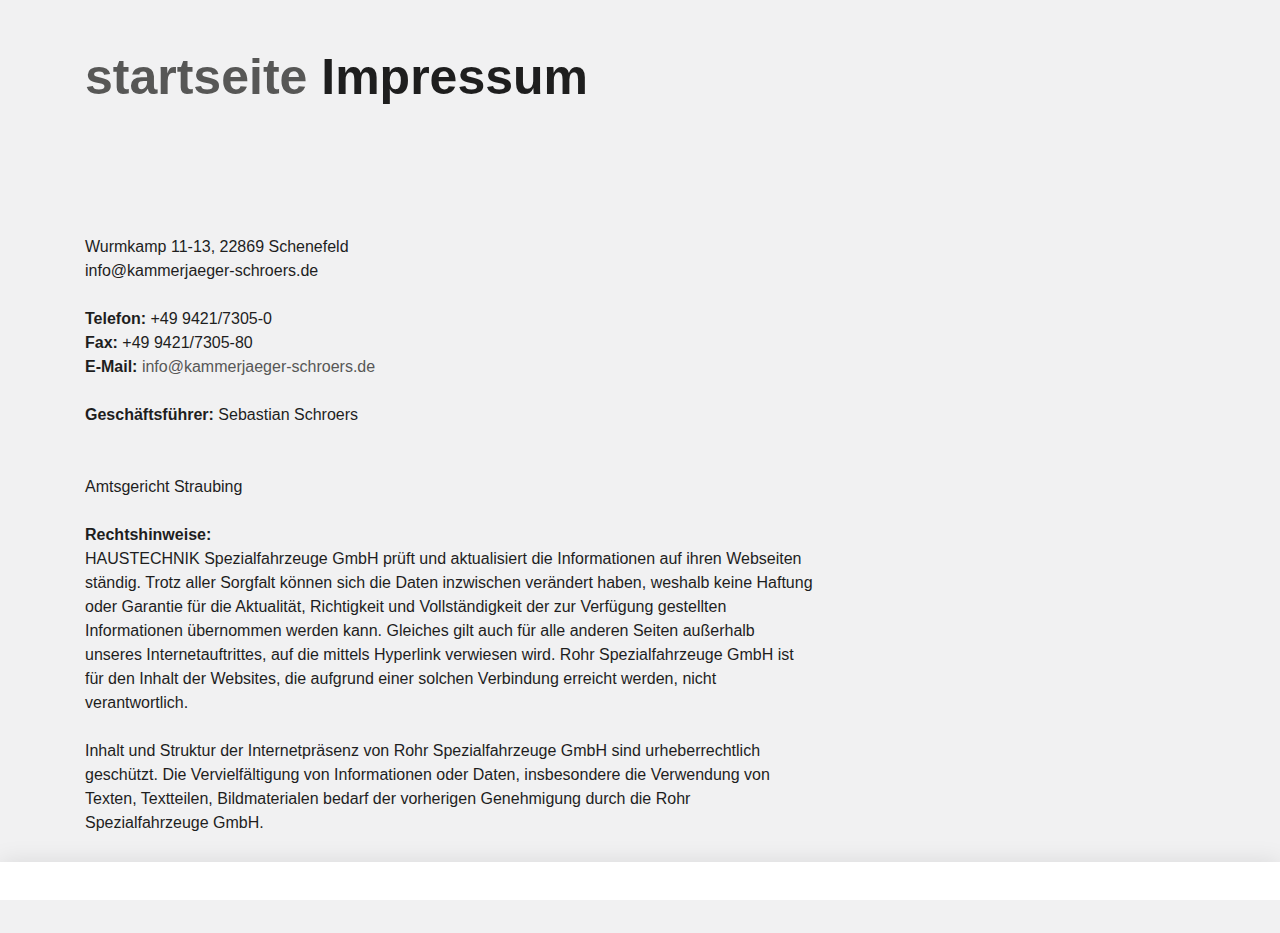
==== commit 632dfd69: "Update impressum.html" ====
--- a/impressum.html
+++ b/impressum.html
@@ -26,11 +26,11 @@
   <a href="index.html">startseite</a>
   
   Impressum</h2></div></div></div></div><div class="container slot-two-columns"><div class="row"><div class="col-xs-12 col-md-8">
-<a id="c8"></a><div class="content-text m-b-1"><div class="row"><div class="col-sm-12"><p class="bodytext"><strong>Postanschrift:</strong><br> St,Nr 94 /236/150/ 441 , SR-HAUSTECHNIK <br> JAN SKIBA<br> skiba-haustechnik@gmx,de</p><p class="bodytext">&nbsp;</p><p class="bodytext"><strong>Telefon:</strong> +49 9421/7305-0<br> <strong>Fax:</strong> +49 9421/7305-80<br> <strong>E-Mail:</strong> <a href="mailto:info@rohr-spezialfahrzeuge.com">skiba-haustechnik@gmx,de</a></p><p class="bodytext">&nbsp;</p><p class="bodytext"><strong>Geschäftsführer:</strong>  65428 Russelsheim Albercht Jan
+<a id="c8"></a><div class="content-text m-b-1"><div class="row"><div class="col-sm-12"><p class="bodytext"><strong></strong><br>  <br> Wurmkamp 11-13, 22869 Schenefeld<br> info@kammerjaeger-schroers.de</p><p class="bodytext">&nbsp;</p><p class="bodytext"><strong>Telefon:</strong> +49 9421/7305-0<br> <strong>Fax:</strong> +49 9421/7305-80<br> <strong>E-Mail:</strong> <a href="mailto:info@rohr-spezialfahrzeuge.com">info@kammerjaeger-schroers.de</a></p><p class="bodytext">&nbsp;</p><p class="bodytext"><strong>Geschäftsführer:</strong>  Sebastian Schroers
   
   
   
-  <br> <strong>Handelsregister:</strong>St,Nr 94 /236/150/ 441 ,<br> <strong>Ust-ID-Nr.:</strong> St,Nr 94 /236/150/ 441 ,<br>  Amtsgericht Straubing<br> <br> <strong>Rechtshinweise:</strong><br> HAUSTECHNIK Spezialfahrzeuge GmbH prüft und aktualisiert die Informationen auf ihren Webseiten ständig. Trotz aller Sorgfalt können sich die Daten inzwischen verändert haben, weshalb keine Haftung oder Garantie für die Aktualität, Richtigkeit und Vollständigkeit der zur Verfügung gestellten Informationen übernommen werden kann. Gleiches gilt auch für alle anderen Seiten außerhalb unseres Internetauftrittes, auf die mittels Hyperlink verwiesen wird. Rohr Spezialfahrzeuge GmbH ist für den Inhalt der Websites, die aufgrund einer solchen Verbindung erreicht werden, nicht verantwortlich.<br> <br> Inhalt und Struktur der Internetpräsenz von Rohr Spezialfahrzeuge GmbH sind urheberrechtlich geschützt. Die Vervielfältigung von Informationen oder Daten, insbesondere die Verwendung von Texten, Textteilen, Bildmaterialen bedarf der vorherigen Genehmigung durch die Rohr Spezialfahrzeuge GmbH.<br> <br>   </p></div></div></div></div><div class="col-xs-12 col-md-4"></div></div></div></div></div>
+  <br> <strong></strong><br> <strong></strong> <br>  Amtsgericht Straubing<br> <br> <strong>Rechtshinweise:</strong><br> HAUSTECHNIK Spezialfahrzeuge GmbH prüft und aktualisiert die Informationen auf ihren Webseiten ständig. Trotz aller Sorgfalt können sich die Daten inzwischen verändert haben, weshalb keine Haftung oder Garantie für die Aktualität, Richtigkeit und Vollständigkeit der zur Verfügung gestellten Informationen übernommen werden kann. Gleiches gilt auch für alle anderen Seiten außerhalb unseres Internetauftrittes, auf die mittels Hyperlink verwiesen wird. Rohr Spezialfahrzeuge GmbH ist für den Inhalt der Websites, die aufgrund einer solchen Verbindung erreicht werden, nicht verantwortlich.<br> <br> Inhalt und Struktur der Internetpräsenz von Rohr Spezialfahrzeuge GmbH sind urheberrechtlich geschützt. Die Vervielfältigung von Informationen oder Daten, insbesondere die Verwendung von Texten, Textteilen, Bildmaterialen bedarf der vorherigen Genehmigung durch die Rohr Spezialfahrzeuge GmbH.<br> <br>   </p></div></div></div></div><div class="col-xs-12 col-md-4"></div></div></div></div></div>
   <script>var t3 = {
   id: 5,
   type: 0,
@@ -112,4 +112,4 @@
           </style><div class="companion-1b6rwsq"></div></div></template></section></div><style id="consent-custom-styles">.cookiefirst-root {--banner-font-family: inherit !important;--banner-width: 100% !important;--banner-bg-color: rgba(255,255,255,1) !important;--banner-shadow: 10% !important;--banner-text-color: rgba(0,0,0,1) !important;--banner-outline-color: rgba(255,82,0,1) !important;--banner-accent-color: rgba(13,86,201,1) !important;--banner-text-on-accent-bg: #fff !important;--banner-border-radius:0 !important;--banner-widget-border-radius: 0 !important;--banner-btn-primary-text:rgba(255,255,255,1) !important;--banner-btn-primary-bg:rgba(13,86,201,1) !important;--banner-btn-primary-border-color:rgba(13,86,201,1) !important;--banner-btn-primary-border-radius:4px !important;--banner-btn-primary-hover-text:rgba(13,86,201,1) !important;--banner-btn-primary-hover-bg:rgba(0,0,0,0) !important;--banner-btn-primary-hover-border-color:rgba(13,86,201,1) !important;--banner-btn-primary-hover-border-radius:4px !important;--banner-btn-secondary-text:rgba(255,255,255,1) !important;--banner-btn-secondary-bg:rgba(13,86,201,1) !important;--banner-btn-secondary-border-color:rgba(13,86,201,1) !important;--banner-btn-secondary-border-radius:4px !important;--banner-btn-secondary-hover-text:rgba(13,86,201,1) !important;--banner-btn-secondary-hover-bg:rgba(0,0,0,0) !important;--banner-btn-secondary-hover-border-color:rgba(13,86,201,1) !important;--banner-btn-secondary-hover-border-radius:4px !important;}</style><div lang="de" dir="ltr" translate="yes" class="cookiefirst-root notranslate"><div class="cf2CeT cf2DrG"><div data-cookiefirst-widget="banner" dir="ltr" class="cf3E9g cf2tVG"><div class="cfAdwL cf2j7W"><div class="cf38KE cf2L3T cf3ItN"><div dir="ltr" class="cf3m5k cf1Uwx"><div data-cookiefirst-accent-color="true" class="intro-content__lang"></div><div data-cookiefirst-accent-color="true" class="cf1Z6W"><span class="cf2oC-"> | </span></div></div></div>
           
           
-          <div class="cfjXJz cf2L3T cfysV4 cf2mE1"></div></div> </div></div></body></html>+          <div class="cfjXJz cf2L3T cfysV4 cf2mE1"></div></div> </div></div></body></html>
